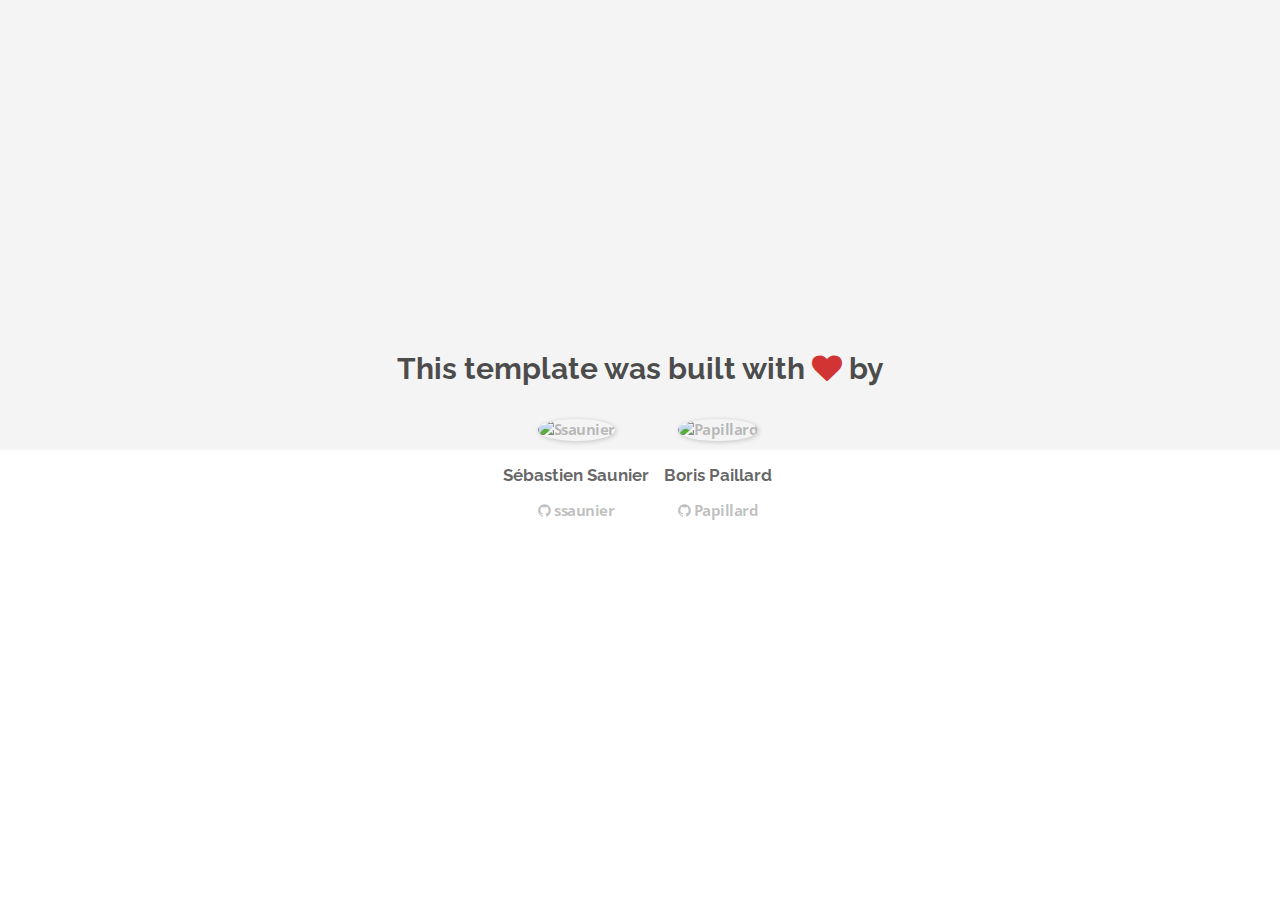
==== about.html @ 8cefeb50 "Automated commit at 2017-07-31 08:41:54 UTC by middleman-deploy 2.0.0-alpha" ====
<!doctype html>
<html>
  <head>
    <meta charset="utf-8">
    <meta http-equiv="x-ua-compatible" content="ie=edge">
    <meta name="viewport"
          content="width=device-width, initial-scale=1, shrink-to-fit=no">
    <!-- Use the title from a page's frontmatter if it has one -->
    <title>Le Wagon - Middleman - About</title>
    <link href="stylesheets/application-3c48b980.css" rel="stylesheet" />
    <script src="javascripts/application-93de88c9.js"></script>
    <link href="images/favicon-f15af148.png" rel="icon" type="image/png" />
  </head>
  <body>
    <div id="about">
  <div class="about-content">
    <h1>This template was built with <i class="fa fa-heart"></i> by</h1>
    <ul class="list-inline">
        <li>
<a href="https://kitt.lewagon.com/alumni/ssaunier" target="_blank">            <img src="https://kitt.lewagon.com/placeholder/users/ssaunier" class="img-circle" alt="Ssaunier" />
</a>          <h2>Sébastien Saunier</h2>
          <p>
<a href="https://github.com/ssaunier" target="_blank">              <i class="fa fa-github"></i> ssaunier
</a>          </p>
        </li>
        <li>
<a href="https://kitt.lewagon.com/alumni/Papillard" target="_blank">            <img src="https://kitt.lewagon.com/placeholder/users/Papillard" class="img-circle" alt="Papillard" />
</a>          <h2>Boris Paillard</h2>
          <p>
<a href="https://github.com/Papillard" target="_blank">              <i class="fa fa-github"></i> Papillard
</a>          </p>
        </li>
    </ul>
  </div>
</div>

  </body>
</html>
---- stylesheets/application-3c48b980.css ----
@import url("https://fonts.googleapis.com/css?family=Open+Sans:400,300,700|Raleway:400,100,300,700,500");/*!
 * Bootstrap v3.3.7 (http://getbootstrap.com)
 * Copyright 2011-2016 Twitter, Inc.
 * Licensed under MIT (https://github.com/twbs/bootstrap/blob/master/LICENSE)
 *//*! normalize.css v3.0.3 | MIT License | github.com/necolas/normalize.css */html{font-family:sans-serif;-ms-text-size-adjust:100%;-webkit-text-size-adjust:100%}body{margin:0}article,aside,details,figcaption,figure,footer,header,hgroup,main,menu,nav,section,summary{display:block}audio,canvas,progress,video{display:inline-block;vertical-align:baseline}audio:not([controls]){display:none;height:0}[hidden],template{display:none}a{background-color:transparent}a:active,a:hover{outline:0}abbr[title]{border-bottom:1px dotted}b,strong{font-weight:bold}dfn{font-style:italic}h1{font-size:2em;margin:0.67em 0}mark{background:#ff0;color:#000}small{font-size:80%}sub,sup{font-size:75%;line-height:0;position:relative;vertical-align:baseline}sup{top:-0.5em}sub{bottom:-0.25em}img{border:0}svg:not(:root){overflow:hidden}figure{margin:1em 40px}hr{-webkit-box-sizing:content-box;box-sizing:content-box;height:0}pre{overflow:auto}code,kbd,pre,samp{font-family:monospace, monospace;font-size:1em}button,input,optgroup,select,textarea{color:inherit;font:inherit;margin:0}button{overflow:visible}button,select{text-transform:none}button,html input[type="button"],input[type="reset"],input[type="submit"]{-webkit-appearance:button;cursor:pointer}button[disabled],html input[disabled]{cursor:default}button::-moz-focus-inner,input::-moz-focus-inner{border:0;padding:0}input{line-height:normal}input[type="checkbox"],input[type="radio"]{-webkit-box-sizing:border-box;box-sizing:border-box;padding:0}input[type="number"]::-webkit-inner-spin-button,input[type="number"]::-webkit-outer-spin-button{height:auto}input[type="search"]{-webkit-appearance:textfield;-webkit-box-sizing:content-box;box-sizing:content-box}input[type="search"]::-webkit-search-cancel-button,input[type="search"]::-webkit-search-decoration{-webkit-appearance:none}fieldset{border:1px solid #c0c0c0;margin:0 2px;padding:0.35em 0.625em 0.75em}legend{border:0;padding:0}textarea{overflow:auto}optgroup{font-weight:bold}table{border-collapse:collapse;border-spacing:0}td,th{padding:0}/*! Source: https://github.com/h5bp/html5-boilerplate/blob/master/src/css/main.css */@media print{*,*:before,*:after{background:transparent !important;color:#000 !important;-webkit-box-shadow:none !important;box-shadow:none !important;text-shadow:none !important}a,a:visited{text-decoration:underline}a[href]:after{content:" (" attr(href) ")"}abbr[title]:after{content:" (" attr(title) ")"}a[href^="#"]:after,a[href^="javascript:"]:after{content:""}pre,blockquote{border:1px solid #999;page-break-inside:avoid}thead{display:table-header-group}tr,img{page-break-inside:avoid}img{max-width:100% !important}p,h2,h3{orphans:3;widows:3}h2,h3{page-break-after:avoid}.navbar{display:none}.btn>.caret,.dropup>.btn>.caret{border-top-color:#000 !important}.label{border:1px solid #000}.table{border-collapse:collapse !important}.table td,.table th{background-color:#fff !important}.table-bordered th,.table-bordered td{border:1px solid #ddd !important}}@font-face{font-family:'Glyphicons Halflings';src:url("../assets/bootstrap/glyphicons-halflings-regular-86b6f62b.eot");src:url("../assets/bootstrap/glyphicons-halflings-regular-86b6f62b.eot?#iefix") format("embedded-opentype"),url("../assets/bootstrap/glyphicons-halflings-regular-ca35b697.woff2") format("woff2"),url("../assets/bootstrap/glyphicons-halflings-regular-278e49a8.woff") format("woff"),url("../assets/bootstrap/glyphicons-halflings-regular-44bc1850.ttf") format("truetype"),url("../assets/bootstrap/glyphicons-halflings-regular-de51a849.svg#glyphicons_halflingsregular") format("svg")}.glyphicon{position:relative;top:1px;display:inline-block;font-family:'Glyphicons Halflings';font-style:normal;font-weight:normal;line-height:1;-webkit-font-smoothing:antialiased;-moz-osx-font-smoothing:grayscale}.glyphicon-asterisk:before{content:"\002a"}.glyphicon-plus:before{content:"\002b"}.glyphicon-euro:before,.glyphicon-eur:before{content:"\20ac"}.glyphicon-minus:before{content:"\2212"}.glyphicon-cloud:before{content:"\2601"}.glyphicon-envelope:before{content:"\2709"}.glyphicon-pencil:before{content:"\270f"}.glyphicon-glass:before{content:"\e001"}.glyphicon-music:before{content:"\e002"}.glyphicon-search:before{content:"\e003"}.glyphicon-heart:before{content:"\e005"}.glyphicon-star:before{content:"\e006"}.glyphicon-star-empty:before{content:"\e007"}.glyphicon-user:before{content:"\e008"}.glyphicon-film:before{content:"\e009"}.glyphicon-th-large:before{content:"\e010"}.glyphicon-th:before{content:"\e011"}.glyphicon-th-list:before{content:"\e012"}.glyphicon-ok:before{content:"\e013"}.glyphicon-remove:before{content:"\e014"}.glyphicon-zoom-in:before{content:"\e015"}.glyphicon-zoom-out:before{content:"\e016"}.glyphicon-off:before{content:"\e017"}.glyphicon-signal:before{content:"\e018"}.glyphicon-cog:before{content:"\e019"}.glyphicon-trash:before{content:"\e020"}.glyphicon-home:before{content:"\e021"}.glyphicon-file:before{content:"\e022"}.glyphicon-time:before{content:"\e023"}.glyphicon-road:before{content:"\e024"}.glyphicon-download-alt:before{content:"\e025"}.glyphicon-download:before{content:"\e026"}.glyphicon-upload:before{content:"\e027"}.glyphicon-inbox:before{content:"\e028"}.glyphicon-play-circle:before{content:"\e029"}.glyphicon-repeat:before{content:"\e030"}.glyphicon-refresh:before{content:"\e031"}.glyphicon-list-alt:before{content:"\e032"}.glyphicon-lock:before{content:"\e033"}.glyphicon-flag:before{content:"\e034"}.glyphicon-headphones:before{content:"\e035"}.glyphicon-volume-off:before{content:"\e036"}.glyphicon-volume-down:before{content:"\e037"}.glyphicon-volume-up:before{content:"\e038"}.glyphicon-qrcode:before{content:"\e039"}.glyphicon-barcode:before{content:"\e040"}.glyphicon-tag:before{content:"\e041"}.glyphicon-tags:before{content:"\e042"}.glyphicon-book:before{content:"\e043"}.glyphicon-bookmark:before{content:"\e044"}.glyphicon-print:before{content:"\e045"}.glyphicon-camera:before{content:"\e046"}.glyphicon-font:before{content:"\e047"}.glyphicon-bold:before{content:"\e048"}.glyphicon-italic:before{content:"\e049"}.glyphicon-text-height:before{content:"\e050"}.glyphicon-text-width:before{content:"\e051"}.glyphicon-align-left:before{content:"\e052"}.glyphicon-align-center:before{content:"\e053"}.glyphicon-align-right:before{content:"\e054"}.glyphicon-align-justify:before{content:"\e055"}.glyphicon-list:before{content:"\e056"}.glyphicon-indent-left:before{content:"\e057"}.glyphicon-indent-right:before{content:"\e058"}.glyphicon-facetime-video:before{content:"\e059"}.glyphicon-picture:before{content:"\e060"}.glyphicon-map-marker:before{content:"\e062"}.glyphicon-adjust:before{content:"\e063"}.glyphicon-tint:before{content:"\e064"}.glyphicon-edit:before{content:"\e065"}.glyphicon-share:before{content:"\e066"}.glyphicon-check:before{content:"\e067"}.glyphicon-move:before{content:"\e068"}.glyphicon-step-backward:before{content:"\e069"}.glyphicon-fast-backward:before{content:"\e070"}.glyphicon-backward:before{content:"\e071"}.glyphicon-play:before{content:"\e072"}.glyphicon-pause:before{content:"\e073"}.glyphicon-stop:before{content:"\e074"}.glyphicon-forward:before{content:"\e075"}.glyphicon-fast-forward:before{content:"\e076"}.glyphicon-step-forward:before{content:"\e077"}.glyphicon-eject:before{content:"\e078"}.glyphicon-chevron-left:before{content:"\e079"}.glyphicon-chevron-right:before{content:"\e080"}.glyphicon-plus-sign:before{content:"\e081"}.glyphicon-minus-sign:before{content:"\e082"}.glyphicon-remove-sign:before{content:"\e083"}.glyphicon-ok-sign:before{content:"\e084"}.glyphicon-question-sign:before{content:"\e085"}.glyphicon-info-sign:before{content:"\e086"}.glyphicon-screenshot:before{content:"\e087"}.glyphicon-remove-circle:before{content:"\e088"}.glyphicon-ok-circle:before{content:"\e089"}.glyphicon-ban-circle:before{content:"\e090"}.glyphicon-arrow-left:before{content:"\e091"}.glyphicon-arrow-right:before{content:"\e092"}.glyphicon-arrow-up:before{content:"\e093"}.glyphicon-arrow-down:before{content:"\e094"}.glyphicon-share-alt:before{content:"\e095"}.glyphicon-resize-full:before{content:"\e096"}.glyphicon-resize-small:before{content:"\e097"}.glyphicon-exclamation-sign:before{content:"\e101"}.glyphicon-gift:before{content:"\e102"}.glyphicon-leaf:before{content:"\e103"}.glyphicon-fire:before{content:"\e104"}.glyphicon-eye-open:before{content:"\e105"}.glyphicon-eye-close:before{content:"\e106"}.glyphicon-warning-sign:before{content:"\e107"}.glyphicon-plane:before{content:"\e108"}.glyphicon-calendar:before{content:"\e109"}.glyphicon-random:before{content:"\e110"}.glyphicon-comment:before{content:"\e111"}.glyphicon-magnet:before{content:"\e112"}.glyphicon-chevron-up:before{content:"\e113"}.glyphicon-chevron-down:before{content:"\e114"}.glyphicon-retweet:before{content:"\e115"}.glyphicon-shopping-cart:before{content:"\e116"}.glyphicon-folder-close:before{content:"\e117"}.glyphicon-folder-open:before{content:"\e118"}.glyphicon-resize-vertical:before{content:"\e119"}.glyphicon-resize-horizontal:before{content:"\e120"}.glyphicon-hdd:before{content:"\e121"}.glyphicon-bullhorn:before{content:"\e122"}.glyphicon-bell:before{content:"\e123"}.glyphicon-certificate:before{content:"\e124"}.glyphicon-thumbs-up:before{content:"\e125"}.glyphicon-thumbs-down:before{content:"\e126"}.glyphicon-hand-right:before{content:"\e127"}.glyphicon-hand-left:before{content:"\e128"}.glyphicon-hand-up:before{content:"\e129"}.glyphicon-hand-down:before{content:"\e130"}.glyphicon-circle-arrow-right:before{content:"\e131"}.glyphicon-circle-arrow-left:before{content:"\e132"}.glyphicon-circle-arrow-up:before{content:"\e133"}.glyphicon-circle-arrow-down:before{content:"\e134"}.glyphicon-globe:before{content:"\e135"}.glyphicon-wrench:before{content:"\e136"}.glyphicon-tasks:before{content:"\e137"}.glyphicon-filter:before{content:"\e138"}.glyphicon-briefcase:before{content:"\e139"}.glyphicon-fullscreen:before{content:"\e140"}.glyphicon-dashboard:before{content:"\e141"}.glyphicon-paperclip:before{content:"\e142"}.glyphicon-heart-empty:before{content:"\e143"}.glyphicon-link:before{content:"\e144"}.glyphicon-phone:before{content:"\e145"}.glyphicon-pushpin:before{content:"\e146"}.glyphicon-usd:before{content:"\e148"}.glyphicon-gbp:before{content:"\e149"}.glyphicon-sort:before{content:"\e150"}.glyphicon-sort-by-alphabet:before{content:"\e151"}.glyphicon-sort-by-alphabet-alt:before{content:"\e152"}.glyphicon-sort-by-order:before{content:"\e153"}.glyphicon-sort-by-order-alt:before{content:"\e154"}.glyphicon-sort-by-attributes:before{content:"\e155"}.glyphicon-sort-by-attributes-alt:before{content:"\e156"}.glyphicon-unchecked:before{content:"\e157"}.glyphicon-expand:before{content:"\e158"}.glyphicon-collapse-down:before{content:"\e159"}.glyphicon-collapse-up:before{content:"\e160"}.glyphicon-log-in:before{content:"\e161"}.glyphicon-flash:before{content:"\e162"}.glyphicon-log-out:before{content:"\e163"}.glyphicon-new-window:before{content:"\e164"}.glyphicon-record:before{content:"\e165"}.glyphicon-save:before{content:"\e166"}.glyphicon-open:before{content:"\e167"}.glyphicon-saved:before{content:"\e168"}.glyphicon-import:before{content:"\e169"}.glyphicon-export:before{content:"\e170"}.glyphicon-send:before{content:"\e171"}.glyphicon-floppy-disk:before{content:"\e172"}.glyphicon-floppy-saved:before{content:"\e173"}.glyphicon-floppy-remove:before{content:"\e174"}.glyphicon-floppy-save:before{content:"\e175"}.glyphicon-floppy-open:before{content:"\e176"}.glyphicon-credit-card:before{content:"\e177"}.glyphicon-transfer:before{content:"\e178"}.glyphicon-cutlery:before{content:"\e179"}.glyphicon-header:before{content:"\e180"}.glyphicon-compressed:before{content:"\e181"}.glyphicon-earphone:before{content:"\e182"}.glyphicon-phone-alt:before{content:"\e183"}.glyphicon-tower:before{content:"\e184"}.glyphicon-stats:before{content:"\e185"}.glyphicon-sd-video:before{content:"\e186"}.glyphicon-hd-video:before{content:"\e187"}.glyphicon-subtitles:before{content:"\e188"}.glyphicon-sound-stereo:before{content:"\e189"}.glyphicon-sound-dolby:before{content:"\e190"}.glyphicon-sound-5-1:before{content:"\e191"}.glyphicon-sound-6-1:before{content:"\e192"}.glyphicon-sound-7-1:before{content:"\e193"}.glyphicon-copyright-mark:before{content:"\e194"}.glyphicon-registration-mark:before{content:"\e195"}.glyphicon-cloud-download:before{content:"\e197"}.glyphicon-cloud-upload:before{content:"\e198"}.glyphicon-tree-conifer:before{content:"\e199"}.glyphicon-tree-deciduous:before{content:"\e200"}.glyphicon-cd:before{content:"\e201"}.glyphicon-save-file:before{content:"\e202"}.glyphicon-open-file:before{content:"\e203"}.glyphicon-level-up:before{content:"\e204"}.glyphicon-copy:before{content:"\e205"}.glyphicon-paste:before{content:"\e206"}.glyphicon-alert:before{content:"\e209"}.glyphicon-equalizer:before{content:"\e210"}.glyphicon-king:before{content:"\e211"}.glyphicon-queen:before{content:"\e212"}.glyphicon-pawn:before{content:"\e213"}.glyphicon-bishop:before{content:"\e214"}.glyphicon-knight:before{content:"\e215"}.glyphicon-baby-formula:before{content:"\e216"}.glyphicon-tent:before{content:"\26fa"}.glyphicon-blackboard:before{content:"\e218"}.glyphicon-bed:before{content:"\e219"}.glyphicon-apple:before{content:"\f8ff"}.glyphicon-erase:before{content:"\e221"}.glyphicon-hourglass:before{content:"\231b"}.glyphicon-lamp:before{content:"\e223"}.glyphicon-duplicate:before{content:"\e224"}.glyphicon-piggy-bank:before{content:"\e225"}.glyphicon-scissors:before{content:"\e226"}.glyphicon-bitcoin:before{content:"\e227"}.glyphicon-btc:before{content:"\e227"}.glyphicon-xbt:before{content:"\e227"}.glyphicon-yen:before{content:"\00a5"}.glyphicon-jpy:before{content:"\00a5"}.glyphicon-ruble:before{content:"\20bd"}.glyphicon-rub:before{content:"\20bd"}.glyphicon-scale:before{content:"\e230"}.glyphicon-ice-lolly:before{content:"\e231"}.glyphicon-ice-lolly-tasted:before{content:"\e232"}.glyphicon-education:before{content:"\e233"}.glyphicon-option-horizontal:before{content:"\e234"}.glyphicon-option-vertical:before{content:"\e235"}.glyphicon-menu-hamburger:before{content:"\e236"}.glyphicon-modal-window:before{content:"\e237"}.glyphicon-oil:before{content:"\e238"}.glyphicon-grain:before{content:"\e239"}.glyphicon-sunglasses:before{content:"\e240"}.glyphicon-text-size:before{content:"\e241"}.glyphicon-text-color:before{content:"\e242"}.glyphicon-text-background:before{content:"\e243"}.glyphicon-object-align-top:before{content:"\e244"}.glyphicon-object-align-bottom:before{content:"\e245"}.glyphicon-object-align-horizontal:before{content:"\e246"}.glyphicon-object-align-left:before{content:"\e247"}.glyphicon-object-align-vertical:before{content:"\e248"}.glyphicon-object-align-right:before{content:"\e249"}.glyphicon-triangle-right:before{content:"\e250"}.glyphicon-triangle-left:before{content:"\e251"}.glyphicon-triangle-bottom:before{content:"\e252"}.glyphicon-triangle-top:before{content:"\e253"}.glyphicon-console:before{content:"\e254"}.glyphicon-superscript:before{content:"\e255"}.glyphicon-subscript:before{content:"\e256"}.glyphicon-menu-left:before{content:"\e257"}.glyphicon-menu-right:before{content:"\e258"}.glyphicon-menu-down:before{content:"\e259"}.glyphicon-menu-up:before{content:"\e260"}*{-webkit-box-sizing:border-box;box-sizing:border-box}*:before,*:after{-webkit-box-sizing:border-box;box-sizing:border-box}html{font-size:10px;-webkit-tap-highlight-color:transparent}body{font-family:"Open Sans", "Helvetica", "sans-serif";font-size:18px;line-height:1.42857143;color:#333333;background-color:#F4F4F4}input,button,select,textarea{font-family:inherit;font-size:inherit;line-height:inherit}a{color:#469AE0;text-decoration:none}a:hover,a:focus{color:#1f74ba;text-decoration:underline}a:focus{outline:5px auto -webkit-focus-ring-color;outline-offset:-2px}figure{margin:0}img{vertical-align:middle}.img-responsive{display:block;max-width:100%;height:auto}.img-rounded{border-radius:2px}.img-thumbnail{padding:4px;line-height:1.42857143;background-color:#F4F4F4;border:1px solid #ddd;border-radius:2px;-webkit-transition:all 0.2s ease-in-out;transition:all 0.2s ease-in-out;display:inline-block;max-width:100%;height:auto}.img-circle{border-radius:50%}hr{margin-top:25px;margin-bottom:25px;border:0;border-top:1px solid #eeeeee}.sr-only{position:absolute;width:1px;height:1px;margin:-1px;padding:0;overflow:hidden;clip:rect(0, 0, 0, 0);border:0}.sr-only-focusable:active,.sr-only-focusable:focus{position:static;width:auto;height:auto;margin:0;overflow:visible;clip:auto}[role="button"]{cursor:pointer}h1,h2,h3,h4,h5,h6,.h1,.h2,.h3,.h4,.h5,.h6{font-family:"Raleway", "Helvetica", "sans-serif";font-weight:500;line-height:1.1;color:inherit}h1 small,h1 .small,h2 small,h2 .small,h3 small,h3 .small,h4 small,h4 .small,h5 small,h5 .small,h6 small,h6 .small,.h1 small,.h1 .small,.h2 small,.h2 .small,.h3 small,.h3 .small,.h4 small,.h4 .small,.h5 small,.h5 .small,.h6 small,.h6 .small{font-weight:normal;line-height:1;color:#777777}h1,.h1,h2,.h2,h3,.h3{margin-top:25px;margin-bottom:12.5px}h1 small,h1 .small,.h1 small,.h1 .small,h2 small,h2 .small,.h2 small,.h2 .small,h3 small,h3 .small,.h3 small,.h3 .small{font-size:65%}h4,.h4,h5,.h5,h6,.h6{margin-top:12.5px;margin-bottom:12.5px}h4 small,h4 .small,.h4 small,.h4 .small,h5 small,h5 .small,.h5 small,.h5 .small,h6 small,h6 .small,.h6 small,.h6 .small{font-size:75%}h1,.h1{font-size:46px}h2,.h2{font-size:38px}h3,.h3{font-size:31px}h4,.h4{font-size:23px}h5,.h5{font-size:18px}h6,.h6{font-size:16px}p{margin:0 0 12.5px}.lead{margin-bottom:25px;font-size:20px;font-weight:300;line-height:1.4}@media (min-width: 768px){.lead{font-size:27px}}small,.small{font-size:88%}mark,.mark{background-color:#fcf8e3;padding:.2em}.text-left{text-align:left}.text-right{text-align:right}.text-center{text-align:center}.text-justify{text-align:justify}.text-nowrap{white-space:nowrap}.text-lowercase{text-transform:lowercase}.text-uppercase,.initialism{text-transform:uppercase}.text-capitalize{text-transform:capitalize}.text-muted{color:#777777}.text-primary{color:#469AE0}a.text-primary:hover,a.text-primary:focus{color:#2381d0}.text-success{color:#3c763d}a.text-success:hover,a.text-success:focus{color:#2b542c}.text-info{color:#31708f}a.text-info:hover,a.text-info:focus{color:#245269}.text-warning{color:#8a6d3b}a.text-warning:hover,a.text-warning:focus{color:#66512c}.text-danger{color:#a94442}a.text-danger:hover,a.text-danger:focus{color:#843534}.bg-primary{color:#fff}.bg-primary{background-color:#469AE0}a.bg-primary:hover,a.bg-primary:focus{background-color:#2381d0}.bg-success{background-color:#dff0d8}a.bg-success:hover,a.bg-success:focus{background-color:#c1e2b3}.bg-info{background-color:#d9edf7}a.bg-info:hover,a.bg-info:focus{background-color:#afd9ee}.bg-warning{background-color:#fcf8e3}a.bg-warning:hover,a.bg-warning:focus{background-color:#f7ecb5}.bg-danger{background-color:#f2dede}a.bg-danger:hover,a.bg-danger:focus{background-color:#e4b9b9}.page-header{padding-bottom:11.5px;margin:50px 0 25px;border-bottom:1px solid #eeeeee}ul,ol{margin-top:0;margin-bottom:12.5px}ul ul,ul ol,ol ul,ol ol{margin-bottom:0}.list-unstyled{padding-left:0;list-style:none}.list-inline{padding-left:0;list-style:none;margin-left:-5px}.list-inline>li{display:inline-block;padding-left:5px;padding-right:5px}dl{margin-top:0;margin-bottom:25px}dt,dd{line-height:1.42857143}dt{font-weight:bold}dd{margin-left:0}.dl-horizontal dd:before,.dl-horizontal dd:after{content:" ";display:table}.dl-horizontal dd:after{clear:both}@media (min-width: 768px){.dl-horizontal dt{float:left;width:160px;clear:left;text-align:right;overflow:hidden;text-overflow:ellipsis;white-space:nowrap}.dl-horizontal dd{margin-left:180px}}abbr[title],abbr[data-original-title]{cursor:help;border-bottom:1px dotted #777777}.initialism{font-size:90%}blockquote{padding:12.5px 25px;margin:0 0 25px;font-size:22.5px;border-left:5px solid #eeeeee}blockquote p:last-child,blockquote ul:last-child,blockquote ol:last-child{margin-bottom:0}blockquote footer,blockquote small,blockquote .small{display:block;font-size:80%;line-height:1.42857143;color:#777777}blockquote footer:before,blockquote small:before,blockquote .small:before{content:'\2014 \00A0'}.blockquote-reverse,blockquote.pull-right{padding-right:15px;padding-left:0;border-right:5px solid #eeeeee;border-left:0;text-align:right}.blockquote-reverse footer:before,.blockquote-reverse small:before,.blockquote-reverse .small:before,blockquote.pull-right footer:before,blockquote.pull-right small:before,blockquote.pull-right .small:before{content:''}.blockquote-reverse footer:after,.blockquote-reverse small:after,.blockquote-reverse .small:after,blockquote.pull-right footer:after,blockquote.pull-right small:after,blockquote.pull-right .small:after{content:'\00A0 \2014'}address{margin-bottom:25px;font-style:normal;line-height:1.42857143}code,kbd,pre,samp{font-family:Menlo, Monaco, Consolas, "Courier New", monospace}code{padding:2px 4px;font-size:90%;color:#c7254e;background-color:#f9f2f4;border-radius:2px}kbd{padding:2px 4px;font-size:90%;color:#fff;background-color:#333;border-radius:2px;-webkit-box-shadow:inset 0 -1px 0 rgba(0,0,0,0.25);box-shadow:inset 0 -1px 0 rgba(0,0,0,0.25)}kbd kbd{padding:0;font-size:100%;font-weight:bold;-webkit-box-shadow:none;box-shadow:none}pre{display:block;padding:12px;margin:0 0 12.5px;font-size:17px;line-height:1.42857143;word-break:break-all;word-wrap:break-word;color:#333333;background-color:#f5f5f5;border:1px solid #ccc;border-radius:2px}pre code{padding:0;font-size:inherit;color:inherit;white-space:pre-wrap;background-color:transparent;border-radius:0}.pre-scrollable{max-height:340px;overflow-y:scroll}.container{margin-right:auto;margin-left:auto;padding-left:15px;padding-right:15px}.container:before,.container:after{content:" ";display:table}.container:after{clear:both}@media (min-width: 768px){.container{width:750px}}@media (min-width: 992px){.container{width:970px}}@media (min-width: 1200px){.container{width:1170px}}.container-fluid{margin-right:auto;margin-left:auto;padding-left:15px;padding-right:15px}.container-fluid:before,.container-fluid:after{content:" ";display:table}.container-fluid:after{clear:both}.row{margin-left:-15px;margin-right:-15px}.row:before,.row:after{content:" ";display:table}.row:after{clear:both}.col-xs-1,.col-sm-1,.col-md-1,.col-lg-1,.col-xs-2,.col-sm-2,.col-md-2,.col-lg-2,.col-xs-3,.col-sm-3,.col-md-3,.col-lg-3,.col-xs-4,.col-sm-4,.col-md-4,.col-lg-4,.col-xs-5,.col-sm-5,.col-md-5,.col-lg-5,.col-xs-6,.col-sm-6,.col-md-6,.col-lg-6,.col-xs-7,.col-sm-7,.col-md-7,.col-lg-7,.col-xs-8,.col-sm-8,.col-md-8,.col-lg-8,.col-xs-9,.col-sm-9,.col-md-9,.col-lg-9,.col-xs-10,.col-sm-10,.col-md-10,.col-lg-10,.col-xs-11,.col-sm-11,.col-md-11,.col-lg-11,.col-xs-12,.col-sm-12,.col-md-12,.col-lg-12{position:relative;min-height:1px;padding-left:15px;padding-right:15px}.col-xs-1,.col-xs-2,.col-xs-3,.col-xs-4,.col-xs-5,.col-xs-6,.col-xs-7,.col-xs-8,.col-xs-9,.col-xs-10,.col-xs-11,.col-xs-12{float:left}.col-xs-1{width:8.33333333%}.col-xs-2{width:16.66666667%}.col-xs-3{width:25%}.col-xs-4{width:33.33333333%}.col-xs-5{width:41.66666667%}.col-xs-6{width:50%}.col-xs-7{width:58.33333333%}.col-xs-8{width:66.66666667%}.col-xs-9{width:75%}.col-xs-10{width:83.33333333%}.col-xs-11{width:91.66666667%}.col-xs-12{width:100%}.col-xs-pull-0{right:auto}.col-xs-pull-1{right:8.33333333%}.col-xs-pull-2{right:16.66666667%}.col-xs-pull-3{right:25%}.col-xs-pull-4{right:33.33333333%}.col-xs-pull-5{right:41.66666667%}.col-xs-pull-6{right:50%}.col-xs-pull-7{right:58.33333333%}.col-xs-pull-8{right:66.66666667%}.col-xs-pull-9{right:75%}.col-xs-pull-10{right:83.33333333%}.col-xs-pull-11{right:91.66666667%}.col-xs-pull-12{right:100%}.col-xs-push-0{left:auto}.col-xs-push-1{left:8.33333333%}.col-xs-push-2{left:16.66666667%}.col-xs-push-3{left:25%}.col-xs-push-4{left:33.33333333%}.col-xs-push-5{left:41.66666667%}.col-xs-push-6{left:50%}.col-xs-push-7{left:58.33333333%}.col-xs-push-8{left:66.66666667%}.col-xs-push-9{left:75%}.col-xs-push-10{left:83.33333333%}.col-xs-push-11{left:91.66666667%}.col-xs-push-12{left:100%}.col-xs-offset-0{margin-left:0%}.col-xs-offset-1{margin-left:8.33333333%}.col-xs-offset-2{margin-left:16.66666667%}.col-xs-offset-3{margin-left:25%}.col-xs-offset-4{margin-left:33.33333333%}.col-xs-offset-5{margin-left:41.66666667%}.col-xs-offset-6{margin-left:50%}.col-xs-offset-7{margin-left:58.33333333%}.col-xs-offset-8{margin-left:66.66666667%}.col-xs-offset-9{margin-left:75%}.col-xs-offset-10{margin-left:83.33333333%}.col-xs-offset-11{margin-left:91.66666667%}.col-xs-offset-12{margin-left:100%}@media (min-width: 768px){.col-sm-1,.col-sm-2,.col-sm-3,.col-sm-4,.col-sm-5,.col-sm-6,.col-sm-7,.col-sm-8,.col-sm-9,.col-sm-10,.col-sm-11,.col-sm-12{float:left}.col-sm-1{width:8.33333333%}.col-sm-2{width:16.66666667%}.col-sm-3{width:25%}.col-sm-4{width:33.33333333%}.col-sm-5{width:41.66666667%}.col-sm-6{width:50%}.col-sm-7{width:58.33333333%}.col-sm-8{width:66.66666667%}.col-sm-9{width:75%}.col-sm-10{width:83.33333333%}.col-sm-11{width:91.66666667%}.col-sm-12{width:100%}.col-sm-pull-0{right:auto}.col-sm-pull-1{right:8.33333333%}.col-sm-pull-2{right:16.66666667%}.col-sm-pull-3{right:25%}.col-sm-pull-4{right:33.33333333%}.col-sm-pull-5{right:41.66666667%}.col-sm-pull-6{right:50%}.col-sm-pull-7{right:58.33333333%}.col-sm-pull-8{right:66.66666667%}.col-sm-pull-9{right:75%}.col-sm-pull-10{right:83.33333333%}.col-sm-pull-11{right:91.66666667%}.col-sm-pull-12{right:100%}.col-sm-push-0{left:auto}.col-sm-push-1{left:8.33333333%}.col-sm-push-2{left:16.66666667%}.col-sm-push-3{left:25%}.col-sm-push-4{left:33.33333333%}.col-sm-push-5{left:41.66666667%}.col-sm-push-6{left:50%}.col-sm-push-7{left:58.33333333%}.col-sm-push-8{left:66.66666667%}.col-sm-push-9{left:75%}.col-sm-push-10{left:83.33333333%}.col-sm-push-11{left:91.66666667%}.col-sm-push-12{left:100%}.col-sm-offset-0{margin-left:0%}.col-sm-offset-1{margin-left:8.33333333%}.col-sm-offset-2{margin-left:16.66666667%}.col-sm-offset-3{margin-left:25%}.col-sm-offset-4{margin-left:33.33333333%}.col-sm-offset-5{margin-left:41.66666667%}.col-sm-offset-6{margin-left:50%}.col-sm-offset-7{margin-left:58.33333333%}.col-sm-offset-8{margin-left:66.66666667%}.col-sm-offset-9{margin-left:75%}.col-sm-offset-10{margin-left:83.33333333%}.col-sm-offset-11{margin-left:91.66666667%}.col-sm-offset-12{margin-left:100%}}@media (min-width: 992px){.col-md-1,.col-md-2,.col-md-3,.col-md-4,.col-md-5,.col-md-6,.col-md-7,.col-md-8,.col-md-9,.col-md-10,.col-md-11,.col-md-12{float:left}.col-md-1{width:8.33333333%}.col-md-2{width:16.66666667%}.col-md-3{width:25%}.col-md-4{width:33.33333333%}.col-md-5{width:41.66666667%}.col-md-6{width:50%}.col-md-7{width:58.33333333%}.col-md-8{width:66.66666667%}.col-md-9{width:75%}.col-md-10{width:83.33333333%}.col-md-11{width:91.66666667%}.col-md-12{width:100%}.col-md-pull-0{right:auto}.col-md-pull-1{right:8.33333333%}.col-md-pull-2{right:16.66666667%}.col-md-pull-3{right:25%}.col-md-pull-4{right:33.33333333%}.col-md-pull-5{right:41.66666667%}.col-md-pull-6{right:50%}.col-md-pull-7{right:58.33333333%}.col-md-pull-8{right:66.66666667%}.col-md-pull-9{right:75%}.col-md-pull-10{right:83.33333333%}.col-md-pull-11{right:91.66666667%}.col-md-pull-12{right:100%}.col-md-push-0{left:auto}.col-md-push-1{left:8.33333333%}.col-md-push-2{left:16.66666667%}.col-md-push-3{left:25%}.col-md-push-4{left:33.33333333%}.col-md-push-5{left:41.66666667%}.col-md-push-6{left:50%}.col-md-push-7{left:58.33333333%}.col-md-push-8{left:66.66666667%}.col-md-push-9{left:75%}.col-md-push-10{left:83.33333333%}.col-md-push-11{left:91.66666667%}.col-md-push-12{left:100%}.col-md-offset-0{margin-left:0%}.col-md-offset-1{margin-left:8.33333333%}.col-md-offset-2{margin-left:16.66666667%}.col-md-offset-3{margin-left:25%}.col-md-offset-4{margin-left:33.33333333%}.col-md-offset-5{margin-left:41.66666667%}.col-md-offset-6{margin-left:50%}.col-md-offset-7{margin-left:58.33333333%}.col-md-offset-8{margin-left:66.66666667%}.col-md-offset-9{margin-left:75%}.col-md-offset-10{margin-left:83.33333333%}.col-md-offset-11{margin-left:91.66666667%}.col-md-offset-12{margin-left:100%}}@media (min-width: 1200px){.col-lg-1,.col-lg-2,.col-lg-3,.col-lg-4,.col-lg-5,.col-lg-6,.col-lg-7,.col-lg-8,.col-lg-9,.col-lg-10,.col-lg-11,.col-lg-12{float:left}.col-lg-1{width:8.33333333%}.col-lg-2{width:16.66666667%}.col-lg-3{width:25%}.col-lg-4{width:33.33333333%}.col-lg-5{width:41.66666667%}.col-lg-6{width:50%}.col-lg-7{width:58.33333333%}.col-lg-8{width:66.66666667%}.col-lg-9{width:75%}.col-lg-10{width:83.33333333%}.col-lg-11{width:91.66666667%}.col-lg-12{width:100%}.col-lg-pull-0{right:auto}.col-lg-pull-1{right:8.33333333%}.col-lg-pull-2{right:16.66666667%}.col-lg-pull-3{right:25%}.col-lg-pull-4{right:33.33333333%}.col-lg-pull-5{right:41.66666667%}.col-lg-pull-6{right:50%}.col-lg-pull-7{right:58.33333333%}.col-lg-pull-8{right:66.66666667%}.col-lg-pull-9{right:75%}.col-lg-pull-10{right:83.33333333%}.col-lg-pull-11{right:91.66666667%}.col-lg-pull-12{right:100%}.col-lg-push-0{left:auto}.col-lg-push-1{left:8.33333333%}.col-lg-push-2{left:16.66666667%}.col-lg-push-3{left:25%}.col-lg-push-4{left:33.33333333%}.col-lg-push-5{left:41.66666667%}.col-lg-push-6{left:50%}.col-lg-push-7{left:58.33333333%}.col-lg-push-8{left:66.66666667%}.col-lg-push-9{left:75%}.col-lg-push-10{left:83.33333333%}.col-lg-push-11{left:91.66666667%}.col-lg-push-12{left:100%}.col-lg-offset-0{margin-left:0%}.col-lg-offset-1{margin-left:8.33333333%}.col-lg-offset-2{margin-left:16.66666667%}.col-lg-offset-3{margin-left:25%}.col-lg-offset-4{margin-left:33.33333333%}.col-lg-offset-5{margin-left:41.66666667%}.col-lg-offset-6{margin-left:50%}.col-lg-offset-7{margin-left:58.33333333%}.col-lg-offset-8{margin-left:66.66666667%}.col-lg-offset-9{margin-left:75%}.col-lg-offset-10{margin-left:83.33333333%}.col-lg-offset-11{margin-left:91.66666667%}.col-lg-offset-12{margin-left:100%}}table{background-color:transparent}caption{padding-top:8px;padding-bottom:8px;color:#777777;text-align:left}th{text-align:left}.table{width:100%;max-width:100%;margin-bottom:25px}.table>thead>tr>th,.table>thead>tr>td,.table>tbody>tr>th,.table>tbody>tr>td,.table>tfoot>tr>th,.table>tfoot>tr>td{padding:8px;line-height:1.42857143;vertical-align:top;border-top:1px solid #ddd}.table>thead>tr>th{vertical-align:bottom;border-bottom:2px solid #ddd}.table>caption+thead>tr:first-child>th,.table>caption+thead>tr:first-child>td,.table>colgroup+thead>tr:first-child>th,.table>colgroup+thead>tr:first-child>td,.table>thead:first-child>tr:first-child>th,.table>thead:first-child>tr:first-child>td{border-top:0}.table>tbody+tbody{border-top:2px solid #ddd}.table .table{background-color:#F4F4F4}.table-condensed>thead>tr>th,.table-condensed>thead>tr>td,.table-condensed>tbody>tr>th,.table-condensed>tbody>tr>td,.table-condensed>tfoot>tr>th,.table-condensed>tfoot>tr>td{padding:5px}.table-bordered{border:1px solid #ddd}.table-bordered>thead>tr>th,.table-bordered>thead>tr>td,.table-bordered>tbody>tr>th,.table-bordered>tbody>tr>td,.table-bordered>tfoot>tr>th,.table-bordered>tfoot>tr>td{border:1px solid #ddd}.table-bordered>thead>tr>th,.table-bordered>thead>tr>td{border-bottom-width:2px}.table-striped>tbody>tr:nth-of-type(odd){background-color:#f9f9f9}.table-hover>tbody>tr:hover{background-color:#f5f5f5}table col[class*="col-"]{position:static;float:none;display:table-column}table td[class*="col-"],table th[class*="col-"]{position:static;float:none;display:table-cell}.table>thead>tr>td.active,.table>thead>tr>th.active,.table>thead>tr.active>td,.table>thead>tr.active>th,.table>tbody>tr>td.active,.table>tbody>tr>th.active,.table>tbody>tr.active>td,.table>tbody>tr.active>th,.table>tfoot>tr>td.active,.table>tfoot>tr>th.active,.table>tfoot>tr.active>td,.table>tfoot>tr.active>th{background-color:#f5f5f5}.table-hover>tbody>tr>td.active:hover,.table-hover>tbody>tr>th.active:hover,.table-hover>tbody>tr.active:hover>td,.table-hover>tbody>tr:hover>.active,.table-hover>tbody>tr.active:hover>th{background-color:#e8e8e8}.table>thead>tr>td.success,.table>thead>tr>th.success,.table>thead>tr.success>td,.table>thead>tr.success>th,.table>tbody>tr>td.success,.table>tbody>tr>th.success,.table>tbody>tr.success>td,.table>tbody>tr.success>th,.table>tfoot>tr>td.success,.table>tfoot>tr>th.success,.table>tfoot>tr.success>td,.table>tfoot>tr.success>th{background-color:#dff0d8}.table-hover>tbody>tr>td.success:hover,.table-hover>tbody>tr>th.success:hover,.table-hover>tbody>tr.success:hover>td,.table-hover>tbody>tr:hover>.success,.table-hover>tbody>tr.success:hover>th{background-color:#d0e9c6}.table>thead>tr>td.info,.table>thead>tr>th.info,.table>thead>tr.info>td,.table>thead>tr.info>th,.table>tbody>tr>td.info,.table>tbody>tr>th.info,.table>tbody>tr.info>td,.table>tbody>tr.info>th,.table>tfoot>tr>td.info,.table>tfoot>tr>th.info,.table>tfoot>tr.info>td,.table>tfoot>tr.info>th{background-color:#d9edf7}.table-hover>tbody>tr>td.info:hover,.table-hover>tbody>tr>th.info:hover,.table-hover>tbody>tr.info:hover>td,.table-hover>tbody>tr:hover>.info,.table-hover>tbody>tr.info:hover>th{background-color:#c4e3f3}.table>thead>tr>td.warning,.table>thead>tr>th.warning,.table>thead>tr.warning>td,.table>thead>tr.warning>th,.table>tbody>tr>td.warning,.table>tbody>tr>th.warning,.table>tbody>tr.warning>td,.table>tbody>tr.warning>th,.table>tfoot>tr>td.warning,.table>tfoot>tr>th.warning,.table>tfoot>tr.warning>td,.table>tfoot>tr.warning>th{background-color:#fcf8e3}.table-hover>tbody>tr>td.warning:hover,.table-hover>tbody>tr>th.warning:hover,.table-hover>tbody>tr.warning:hover>td,.table-hover>tbody>tr:hover>.warning,.table-hover>tbody>tr.warning:hover>th{background-color:#faf2cc}.table>thead>tr>td.danger,.table>thead>tr>th.danger,.table>thead>tr.danger>td,.table>thead>tr.danger>th,.table>tbody>tr>td.danger,.table>tbody>tr>th.danger,.table>tbody>tr.danger>td,.table>tbody>tr.danger>th,.table>tfoot>tr>td.danger,.table>tfoot>tr>th.danger,.table>tfoot>tr.danger>td,.table>tfoot>tr.danger>th{background-color:#f2dede}.table-hover>tbody>tr>td.danger:hover,.table-hover>tbody>tr>th.danger:hover,.table-hover>tbody>tr.danger:hover>td,.table-hover>tbody>tr:hover>.danger,.table-hover>tbody>tr.danger:hover>th{background-color:#ebcccc}.table-responsive{overflow-x:auto;min-height:0.01%}@media screen and (max-width: 767px){.table-responsive{width:100%;margin-bottom:18.75px;overflow-y:hidden;-ms-overflow-style:-ms-autohiding-scrollbar;border:1px solid #ddd}.table-responsive>.table{margin-bottom:0}.table-responsive>.table>thead>tr>th,.table-responsive>.table>thead>tr>td,.table-responsive>.table>tbody>tr>th,.table-responsive>.table>tbody>tr>td,.table-responsive>.table>tfoot>tr>th,.table-responsive>.table>tfoot>tr>td{white-space:nowrap}.table-responsive>.table-bordered{border:0}.table-responsive>.table-bordered>thead>tr>th:first-child,.table-responsive>.table-bordered>thead>tr>td:first-child,.table-responsive>.table-bordered>tbody>tr>th:first-child,.table-responsive>.table-bordered>tbody>tr>td:first-child,.table-responsive>.table-bordered>tfoot>tr>th:first-child,.table-responsive>.table-bordered>tfoot>tr>td:first-child{border-left:0}.table-responsive>.table-bordered>thead>tr>th:last-child,.table-responsive>.table-bordered>thead>tr>td:last-child,.table-responsive>.table-bordered>tbody>tr>th:last-child,.table-responsive>.table-bordered>tbody>tr>td:last-child,.table-responsive>.table-bordered>tfoot>tr>th:last-child,.table-responsive>.table-bordered>tfoot>tr>td:last-child{border-right:0}.table-responsive>.table-bordered>tbody>tr:last-child>th,.table-responsive>.table-bordered>tbody>tr:last-child>td,.table-responsive>.table-bordered>tfoot>tr:last-child>th,.table-responsive>.table-bordered>tfoot>tr:last-child>td{border-bottom:0}}fieldset{padding:0;margin:0;border:0;min-width:0}legend{display:block;width:100%;padding:0;margin-bottom:25px;font-size:27px;line-height:inherit;color:#333333;border:0;border-bottom:1px solid #e5e5e5}label{display:inline-block;max-width:100%;margin-bottom:5px;font-weight:bold}input[type="search"]{-webkit-box-sizing:border-box;box-sizing:border-box}input[type="radio"],input[type="checkbox"]{margin:4px 0 0;margin-top:1px \9;line-height:normal}input[type="file"]{display:block}input[type="range"]{display:block;width:100%}select[multiple],select[size]{height:auto}input[type="file"]:focus,input[type="radio"]:focus,input[type="checkbox"]:focus{outline:5px auto -webkit-focus-ring-color;outline-offset:-2px}output{display:block;padding-top:7px;font-size:18px;line-height:1.42857143;color:#000000}.form-control{display:block;width:100%;height:39px;padding:6px 12px;font-size:18px;line-height:1.42857143;color:#000000;background-color:#fff;background-image:none;border:1px solid #ccc;border-radius:2px;-webkit-box-shadow:inset 0 1px 1px rgba(0,0,0,0.075);box-shadow:inset 0 1px 1px rgba(0,0,0,0.075);-webkit-transition:border-color ease-in-out 0.15s, box-shadow ease-in-out 0.15s;-webkit-transition:border-color ease-in-out 0.15s, -webkit-box-shadow ease-in-out 0.15s;transition:border-color ease-in-out 0.15s, -webkit-box-shadow ease-in-out 0.15s;transition:border-color ease-in-out 0.15s, box-shadow ease-in-out 0.15s;transition:border-color ease-in-out 0.15s, box-shadow ease-in-out 0.15s, -webkit-box-shadow ease-in-out 0.15s}.form-control:focus{border-color:#66afe9;outline:0;-webkit-box-shadow:inset 0 1px 1px rgba(0,0,0,0.075),0 0 8px rgba(102,175,233,0.6);box-shadow:inset 0 1px 1px rgba(0,0,0,0.075),0 0 8px rgba(102,175,233,0.6)}.form-control::-moz-placeholder{color:#999;opacity:1}.form-control:-ms-input-placeholder{color:#999}.form-control::-webkit-input-placeholder{color:#999}.form-control::-ms-expand{border:0;background-color:transparent}.form-control[disabled],.form-control[readonly],fieldset[disabled] .form-control{background-color:#eeeeee;opacity:1}.form-control[disabled],fieldset[disabled] .form-control{cursor:not-allowed}textarea.form-control{height:auto}input[type="search"]{-webkit-appearance:none}@media screen and (-webkit-min-device-pixel-ratio: 0){input[type="date"].form-control,input[type="time"].form-control,input[type="datetime-local"].form-control,input[type="month"].form-control{line-height:39px}input[type="date"].input-sm,.input-group-sm>input[type="date"].form-control,.input-group-sm>input[type="date"].input-group-addon,.input-group-sm>.input-group-btn>input[type="date"].btn,.input-group-sm input[type="date"],input[type="time"].input-sm,.input-group-sm>input[type="time"].form-control,.input-group-sm>input[type="time"].input-group-addon,.input-group-sm>.input-group-btn>input[type="time"].btn,.input-group-sm input[type="time"],input[type="datetime-local"].input-sm,.input-group-sm>input[type="datetime-local"].form-control,.input-group-sm>input[type="datetime-local"].input-group-addon,.input-group-sm>.input-group-btn>input[type="datetime-local"].btn,.input-group-sm input[type="datetime-local"],input[type="month"].input-sm,.input-group-sm>input[type="month"].form-control,.input-group-sm>input[type="month"].input-group-addon,.input-group-sm>.input-group-btn>input[type="month"].btn,.input-group-sm input[type="month"]{line-height:36px}input[type="date"].input-lg,.input-group-lg>input[type="date"].form-control,.input-group-lg>input[type="date"].input-group-addon,.input-group-lg>.input-group-btn>input[type="date"].btn,.input-group-lg input[type="date"],input[type="time"].input-lg,.input-group-lg>input[type="time"].form-control,.input-group-lg>input[type="time"].input-group-addon,.input-group-lg>.input-group-btn>input[type="time"].btn,.input-group-lg input[type="time"],input[type="datetime-local"].input-lg,.input-group-lg>input[type="datetime-local"].form-control,.input-group-lg>input[type="datetime-local"].input-group-addon,.input-group-lg>.input-group-btn>input[type="datetime-local"].btn,.input-group-lg input[type="datetime-local"],input[type="month"].input-lg,.input-group-lg>input[type="month"].form-control,.input-group-lg>input[type="month"].input-group-addon,.input-group-lg>.input-group-btn>input[type="month"].btn,.input-group-lg input[type="month"]{line-height:53px}}.form-group{margin-bottom:15px}.radio,.checkbox{position:relative;display:block;margin-top:10px;margin-bottom:10px}.radio label,.checkbox label{min-height:25px;padding-left:20px;margin-bottom:0;font-weight:normal;cursor:pointer}.radio input[type="radio"],.radio-inline input[type="radio"],.checkbox input[type="checkbox"],.checkbox-inline input[type="checkbox"]{position:absolute;margin-left:-20px;margin-top:4px \9}.radio+.radio,.checkbox+.checkbox{margin-top:-5px}.radio-inline,.checkbox-inline{position:relative;display:inline-block;padding-left:20px;margin-bottom:0;vertical-align:middle;font-weight:normal;cursor:pointer}.radio-inline+.radio-inline,.checkbox-inline+.checkbox-inline{margin-top:0;margin-left:10px}input[type="radio"][disabled],input[type="radio"].disabled,fieldset[disabled] input[type="radio"],input[type="checkbox"][disabled],input[type="checkbox"].disabled,fieldset[disabled] input[type="checkbox"]{cursor:not-allowed}.radio-inline.disabled,fieldset[disabled] .radio-inline,.checkbox-inline.disabled,fieldset[disabled] .checkbox-inline{cursor:not-allowed}.radio.disabled label,fieldset[disabled] .radio label,.checkbox.disabled label,fieldset[disabled] .checkbox label{cursor:not-allowed}.form-control-static{padding-top:7px;padding-bottom:7px;margin-bottom:0;min-height:43px}.form-control-static.input-lg,.input-group-lg>.form-control-static.form-control,.input-group-lg>.form-control-static.input-group-addon,.input-group-lg>.input-group-btn>.form-control-static.btn,.form-control-static.input-sm,.input-group-sm>.form-control-static.form-control,.input-group-sm>.form-control-static.input-group-addon,.input-group-sm>.input-group-btn>.form-control-static.btn{padding-left:0;padding-right:0}.input-sm,.input-group-sm>.form-control,.input-group-sm>.input-group-addon,.input-group-sm>.input-group-btn>.btn{height:36px;padding:5px 10px;font-size:16px;line-height:1.5;border-radius:2px}select.input-sm,.input-group-sm>select.form-control,.input-group-sm>select.input-group-addon,.input-group-sm>.input-group-btn>select.btn{height:36px;line-height:36px}textarea.input-sm,.input-group-sm>textarea.form-control,.input-group-sm>textarea.input-group-addon,.input-group-sm>.input-group-btn>textarea.btn,select[multiple].input-sm,.input-group-sm>select[multiple].form-control,.input-group-sm>select[multiple].input-group-addon,.input-group-sm>.input-group-btn>select[multiple].btn{height:auto}.form-group-sm .form-control{height:36px;padding:5px 10px;font-size:16px;line-height:1.5;border-radius:2px}.form-group-sm select.form-control{height:36px;line-height:36px}.form-group-sm textarea.form-control,.form-group-sm select[multiple].form-control{height:auto}.form-group-sm .form-control-static{height:36px;min-height:41px;padding:6px 10px;font-size:16px;line-height:1.5}.input-lg,.input-group-lg>.form-control,.input-group-lg>.input-group-addon,.input-group-lg>.input-group-btn>.btn{height:53px;padding:10px 16px;font-size:23px;line-height:1.3333333;border-radius:2px}select.input-lg,.input-group-lg>select.form-control,.input-group-lg>select.input-group-addon,.input-group-lg>.input-group-btn>select.btn{height:53px;line-height:53px}textarea.input-lg,.input-group-lg>textarea.form-control,.input-group-lg>textarea.input-group-addon,.input-group-lg>.input-group-btn>textarea.btn,select[multiple].input-lg,.input-group-lg>select[multiple].form-control,.input-group-lg>select[multiple].input-group-addon,.input-group-lg>.input-group-btn>select[multiple].btn{height:auto}.form-group-lg .form-control{height:53px;padding:10px 16px;font-size:23px;line-height:1.3333333;border-radius:2px}.form-group-lg select.form-control{height:53px;line-height:53px}.form-group-lg textarea.form-control,.form-group-lg select[multiple].form-control{height:auto}.form-group-lg .form-control-static{height:53px;min-height:48px;padding:11px 16px;font-size:23px;line-height:1.3333333}.has-feedback{position:relative}.has-feedback .form-control{padding-right:48.75px}.form-control-feedback{position:absolute;top:0;right:0;z-index:2;display:block;width:39px;height:39px;line-height:39px;text-align:center;pointer-events:none}.input-lg+.form-control-feedback,.input-group-lg>.form-control+.form-control-feedback,.input-group-lg>.input-group-addon+.form-control-feedback,.input-group-lg>.input-group-btn>.btn+.form-control-feedback,.input-group-lg+.form-control-feedback,.form-group-lg .form-control+.form-control-feedback{width:53px;height:53px;line-height:53px}.input-sm+.form-control-feedback,.input-group-sm>.form-control+.form-control-feedback,.input-group-sm>.input-group-addon+.form-control-feedback,.input-group-sm>.input-group-btn>.btn+.form-control-feedback,.input-group-sm+.form-control-feedback,.form-group-sm .form-control+.form-control-feedback{width:36px;height:36px;line-height:36px}.has-success .help-block,.has-success .control-label,.has-success .radio,.has-success .checkbox,.has-success .radio-inline,.has-success .checkbox-inline,.has-success.radio label,.has-success.checkbox label,.has-success.radio-inline label,.has-success.checkbox-inline label{color:#3c763d}.has-success .form-control{border-color:#3c763d;-webkit-box-shadow:inset 0 1px 1px rgba(0,0,0,0.075);box-shadow:inset 0 1px 1px rgba(0,0,0,0.075)}.has-success .form-control:focus{border-color:#2b542c;-webkit-box-shadow:inset 0 1px 1px rgba(0,0,0,0.075),0 0 6px #67b168;box-shadow:inset 0 1px 1px rgba(0,0,0,0.075),0 0 6px #67b168}.has-success .input-group-addon{color:#3c763d;border-color:#3c763d;background-color:#dff0d8}.has-success .form-control-feedback{color:#3c763d}.has-warning .help-block,.has-warning .control-label,.has-warning .radio,.has-warning .checkbox,.has-warning .radio-inline,.has-warning .checkbox-inline,.has-warning.radio label,.has-warning.checkbox label,.has-warning.radio-inline label,.has-warning.checkbox-inline label{color:#8a6d3b}.has-warning .form-control{border-color:#8a6d3b;-webkit-box-shadow:inset 0 1px 1px rgba(0,0,0,0.075);box-shadow:inset 0 1px 1px rgba(0,0,0,0.075)}.has-warning .form-control:focus{border-color:#66512c;-webkit-box-shadow:inset 0 1px 1px rgba(0,0,0,0.075),0 0 6px #c0a16b;box-shadow:inset 0 1px 1px rgba(0,0,0,0.075),0 0 6px #c0a16b}.has-warning .input-group-addon{color:#8a6d3b;border-color:#8a6d3b;background-color:#fcf8e3}.has-warning .form-control-feedback{color:#8a6d3b}.has-error .help-block,.has-error .control-label,.has-error .radio,.has-error .checkbox,.has-error .radio-inline,.has-error .checkbox-inline,.has-error.radio label,.has-error.checkbox label,.has-error.radio-inline label,.has-error.checkbox-inline label{color:#a94442}.has-error .form-control{border-color:#a94442;-webkit-box-shadow:inset 0 1px 1px rgba(0,0,0,0.075);box-shadow:inset 0 1px 1px rgba(0,0,0,0.075)}.has-error .form-control:focus{border-color:#843534;-webkit-box-shadow:inset 0 1px 1px rgba(0,0,0,0.075),0 0 6px #ce8483;box-shadow:inset 0 1px 1px rgba(0,0,0,0.075),0 0 6px #ce8483}.has-error .input-group-addon{color:#a94442;border-color:#a94442;background-color:#f2dede}.has-error .form-control-feedback{color:#a94442}.has-feedback label ~ .form-control-feedback{top:30px}.has-feedback label.sr-only ~ .form-control-feedback{top:0}.help-block{display:block;margin-top:5px;margin-bottom:10px;color:#737373}@media (min-width: 768px){.form-inline .form-group{display:inline-block;margin-bottom:0;vertical-align:middle}.form-inline .form-control{display:inline-block;width:auto;vertical-align:middle}.form-inline .form-control-static{display:inline-block}.form-inline .input-group{display:inline-table;vertical-align:middle}.form-inline .input-group .input-group-addon,.form-inline .input-group .input-group-btn,.form-inline .input-group .form-control{width:auto}.form-inline .input-group>.form-control{width:100%}.form-inline .control-label{margin-bottom:0;vertical-align:middle}.form-inline .radio,.form-inline .checkbox{display:inline-block;margin-top:0;margin-bottom:0;vertical-align:middle}.form-inline .radio label,.form-inline .checkbox label{padding-left:0}.form-inline .radio input[type="radio"],.form-inline .checkbox input[type="checkbox"]{position:relative;margin-left:0}.form-inline .has-feedback .form-control-feedback{top:0}}.form-horizontal .radio,.form-horizontal .checkbox,.form-horizontal .radio-inline,.form-horizontal .checkbox-inline{margin-top:0;margin-bottom:0;padding-top:7px}.form-horizontal .radio,.form-horizontal .checkbox{min-height:32px}.form-horizontal .form-group{margin-left:-15px;margin-right:-15px}.form-horizontal .form-group:before,.form-horizontal .form-group:after{content:" ";display:table}.form-horizontal .form-group:after{clear:both}@media (min-width: 768px){.form-horizontal .control-label{text-align:right;margin-bottom:0;padding-top:7px}}.form-horizontal .has-feedback .form-control-feedback{right:15px}@media (min-width: 768px){.form-horizontal .form-group-lg .control-label{padding-top:11px;font-size:23px}}@media (min-width: 768px){.form-horizontal .form-group-sm .control-label{padding-top:6px;font-size:16px}}.btn{display:inline-block;margin-bottom:0;font-weight:normal;text-align:center;vertical-align:middle;-ms-touch-action:manipulation;touch-action:manipulation;cursor:pointer;background-image:none;border:1px solid transparent;white-space:nowrap;padding:6px 12px;font-size:18px;line-height:1.42857143;border-radius:2px;-webkit-user-select:none;-moz-user-select:none;-ms-user-select:none;user-select:none}.btn:focus,.btn.focus,.btn:active:focus,.btn:active.focus,.btn.active:focus,.btn.active.focus{outline:5px auto -webkit-focus-ring-color;outline-offset:-2px}.btn:hover,.btn:focus,.btn.focus{color:#333;text-decoration:none}.btn:active,.btn.active{outline:0;background-image:none;-webkit-box-shadow:inset 0 3px 5px rgba(0,0,0,0.125);box-shadow:inset 0 3px 5px rgba(0,0,0,0.125)}.btn.disabled,.btn[disabled],fieldset[disabled] .btn{cursor:not-allowed;opacity:0.65;filter:alpha(opacity=65);-webkit-box-shadow:none;box-shadow:none}a.btn.disabled,fieldset[disabled] a.btn{pointer-events:none}.btn-default{color:#333;background-color:#fff;border-color:#ccc}.btn-default:focus,.btn-default.focus{color:#333;background-color:#e6e6e6;border-color:#8c8c8c}.btn-default:hover{color:#333;background-color:#e6e6e6;border-color:#adadad}.btn-default:active,.btn-default.active,.open>.btn-default.dropdown-toggle{color:#333;background-color:#e6e6e6;border-color:#adadad}.btn-default:active:hover,.btn-default:active:focus,.btn-default:active.focus,.btn-default.active:hover,.btn-default.active:focus,.btn-default.active.focus,.open>.btn-default.dropdown-toggle:hover,.open>.btn-default.dropdown-toggle:focus,.open>.btn-default.dropdown-toggle.focus{color:#333;background-color:#d4d4d4;border-color:#8c8c8c}.btn-default:active,.btn-default.active,.open>.btn-default.dropdown-toggle{background-image:none}.btn-default.disabled:hover,.btn-default.disabled:focus,.btn-default.disabled.focus,.btn-default[disabled]:hover,.btn-default[disabled]:focus,.btn-default[disabled].focus,fieldset[disabled] .btn-default:hover,fieldset[disabled] .btn-default:focus,fieldset[disabled] .btn-default.focus{background-color:#fff;border-color:#ccc}.btn-default .badge{color:#fff;background-color:#333}.btn-primary{color:#fff;background-color:#469AE0;border-color:#308edc}.btn-primary:focus,.btn-primary.focus{color:#fff;background-color:#2381d0;border-color:#144b79}.btn-primary:hover{color:#fff;background-color:#2381d0;border-color:#1e6eb2}.btn-primary:active,.btn-primary.active,.open>.btn-primary.dropdown-toggle{color:#fff;background-color:#2381d0;border-color:#1e6eb2}.btn-primary:active:hover,.btn-primary:active:focus,.btn-primary:active.focus,.btn-primary.active:hover,.btn-primary.active:focus,.btn-primary.active.focus,.open>.btn-primary.dropdown-toggle:hover,.open>.btn-primary.dropdown-toggle:focus,.open>.btn-primary.dropdown-toggle.focus{color:#fff;background-color:#1e6eb2;border-color:#144b79}.btn-primary:active,.btn-primary.active,.open>.btn-primary.dropdown-toggle{background-image:none}.btn-primary.disabled:hover,.btn-primary.disabled:focus,.btn-primary.disabled.focus,.btn-primary[disabled]:hover,.btn-primary[disabled]:focus,.btn-primary[disabled].focus,fieldset[disabled] .btn-primary:hover,fieldset[disabled] .btn-primary:focus,fieldset[disabled] .btn-primary.focus{background-color:#469AE0;border-color:#308edc}.btn-primary .badge{color:#469AE0;background-color:#fff}.btn-success{color:#fff;background-color:#32B796;border-color:#2da386}.btn-success:focus,.btn-success.focus{color:#fff;background-color:#278f75;border-color:#113f34}.btn-success:hover{color:#fff;background-color:#278f75;border-color:#1f735e}.btn-success:active,.btn-success.active,.open>.btn-success.dropdown-toggle{color:#fff;background-color:#278f75;border-color:#1f735e}.btn-success:active:hover,.btn-success:active:focus,.btn-success:active.focus,.btn-success.active:hover,.btn-success.active:focus,.btn-success.active.focus,.open>.btn-success.dropdown-toggle:hover,.open>.btn-success.dropdown-toggle:focus,.open>.btn-success.dropdown-toggle.focus{color:#fff;background-color:#1f735e;border-color:#113f34}.btn-success:active,.btn-success.active,.open>.btn-success.dropdown-toggle{background-image:none}.btn-success.disabled:hover,.btn-success.disabled:focus,.btn-success.disabled.focus,.btn-success[disabled]:hover,.btn-success[disabled]:focus,.btn-success[disabled].focus,fieldset[disabled] .btn-success:hover,fieldset[disabled] .btn-success:focus,fieldset[disabled] .btn-success.focus{background-color:#32B796;border-color:#2da386}.btn-success .badge{color:#32B796;background-color:#fff}.btn-info{color:#fff;background-color:#FDB631;border-color:#fdad18}.btn-info:focus,.btn-info.focus{color:#fff;background-color:#f9a302;border-color:#946101}.btn-info:hover{color:#fff;background-color:#f9a302;border-color:#d58c02}.btn-info:active,.btn-info.active,.open>.btn-info.dropdown-toggle{color:#fff;background-color:#f9a302;border-color:#d58c02}.btn-info:active:hover,.btn-info:active:focus,.btn-info:active.focus,.btn-info.active:hover,.btn-info.active:focus,.btn-info.active.focus,.open>.btn-info.dropdown-toggle:hover,.open>.btn-info.dropdown-toggle:focus,.open>.btn-info.dropdown-toggle.focus{color:#fff;background-color:#d58c02;border-color:#946101}.btn-info:active,.btn-info.active,.open>.btn-info.dropdown-toggle{background-image:none}.btn-info.disabled:hover,.btn-info.disabled:focus,.btn-info.disabled.focus,.btn-info[disabled]:hover,.btn-info[disabled]:focus,.btn-info[disabled].focus,fieldset[disabled] .btn-info:hover,fieldset[disabled] .btn-info:focus,fieldset[disabled] .btn-info.focus{background-color:#FDB631;border-color:#fdad18}.btn-info .badge{color:#FDB631;background-color:#fff}.btn-warning{color:#fff;background-color:#E67E22;border-color:#d67118}.btn-warning:focus,.btn-warning.focus{color:#fff;background-color:#bf6516;border-color:#64350b}.btn-warning:hover{color:#fff;background-color:#bf6516;border-color:#9f5412}.btn-warning:active,.btn-warning.active,.open>.btn-warning.dropdown-toggle{color:#fff;background-color:#bf6516;border-color:#9f5412}.btn-warning:active:hover,.btn-warning:active:focus,.btn-warning:active.focus,.btn-warning.active:hover,.btn-warning.active:focus,.btn-warning.active.focus,.open>.btn-warning.dropdown-toggle:hover,.open>.btn-warning.dropdown-toggle:focus,.open>.btn-warning.dropdown-toggle.focus{color:#fff;background-color:#9f5412;border-color:#64350b}.btn-warning:active,.btn-warning.active,.open>.btn-warning.dropdown-toggle{background-image:none}.btn-warning.disabled:hover,.btn-warning.disabled:focus,.btn-warning.disabled.focus,.btn-warning[disabled]:hover,.btn-warning[disabled]:focus,.btn-warning[disabled].focus,fieldset[disabled] .btn-warning:hover,fieldset[disabled] .btn-warning:focus,fieldset[disabled] .btn-warning.focus{background-color:#E67E22;border-color:#d67118}.btn-warning .badge{color:#E67E22;background-color:#fff}.btn-danger{color:#fff;background-color:#EE5F5B;border-color:#ec4844}.btn-danger:focus,.btn-danger.focus{color:#fff;background-color:#e9322d;border-color:#9f1411}.btn-danger:hover{color:#fff;background-color:#e9322d;border-color:#dc1c17}.btn-danger:active,.btn-danger.active,.open>.btn-danger.dropdown-toggle{color:#fff;background-color:#e9322d;border-color:#dc1c17}.btn-danger:active:hover,.btn-danger:active:focus,.btn-danger:active.focus,.btn-danger.active:hover,.btn-danger.active:focus,.btn-danger.active.focus,.open>.btn-danger.dropdown-toggle:hover,.open>.btn-danger.dropdown-toggle:focus,.open>.btn-danger.dropdown-toggle.focus{color:#fff;background-color:#dc1c17;border-color:#9f1411}.btn-danger:active,.btn-danger.active,.open>.btn-danger.dropdown-toggle{background-image:none}.btn-danger.disabled:hover,.btn-danger.disabled:focus,.btn-danger.disabled.focus,.btn-danger[disabled]:hover,.btn-danger[disabled]:focus,.btn-danger[disabled].focus,fieldset[disabled] .btn-danger:hover,fieldset[disabled] .btn-danger:focus,fieldset[disabled] .btn-danger.focus{background-color:#EE5F5B;border-color:#ec4844}.btn-danger .badge{color:#EE5F5B;background-color:#fff}.btn-link{color:#469AE0;font-weight:normal;border-radius:0}.btn-link,.btn-link:active,.btn-link.active,.btn-link[disabled],fieldset[disabled] .btn-link{background-color:transparent;-webkit-box-shadow:none;box-shadow:none}.btn-link,.btn-link:hover,.btn-link:focus,.btn-link:active{border-color:transparent}.btn-link:hover,.btn-link:focus{color:#1f74ba;text-decoration:underline;background-color:transparent}.btn-link[disabled]:hover,.btn-link[disabled]:focus,fieldset[disabled] .btn-link:hover,fieldset[disabled] .btn-link:focus{color:#777777;text-decoration:none}.btn-lg,.btn-group-lg>.btn{padding:10px 16px;font-size:23px;line-height:1.3333333;border-radius:2px}.btn-sm,.btn-group-sm>.btn{padding:5px 10px;font-size:16px;line-height:1.5;border-radius:2px}.btn-xs,.btn-group-xs>.btn{padding:1px 5px;font-size:16px;line-height:1.5;border-radius:2px}.btn-block{display:block;width:100%}.btn-block+.btn-block{margin-top:5px}input[type="submit"].btn-block,input[type="reset"].btn-block,input[type="button"].btn-block{width:100%}.fade{opacity:0;-webkit-transition:opacity 0.15s linear;transition:opacity 0.15s linear}.fade.in{opacity:1}.collapse{display:none}.collapse.in{display:block}tr.collapse.in{display:table-row}tbody.collapse.in{display:table-row-group}.collapsing{position:relative;height:0;overflow:hidden;-webkit-transition-property:height, visibility;transition-property:height, visibility;-webkit-transition-duration:0.35s;transition-duration:0.35s;-webkit-transition-timing-function:ease;transition-timing-function:ease}.caret{display:inline-block;width:0;height:0;margin-left:2px;vertical-align:middle;border-top:4px dashed;border-top:4px solid \9;border-right:4px solid transparent;border-left:4px solid transparent}.dropup,.dropdown{position:relative}.dropdown-toggle:focus{outline:0}.dropdown-menu{position:absolute;top:100%;left:0;z-index:1000;display:none;float:left;min-width:160px;padding:5px 0;margin:2px 0 0;list-style:none;font-size:18px;text-align:left;background-color:#fff;border:1px solid #ccc;border:1px solid rgba(0,0,0,0.15);border-radius:2px;-webkit-box-shadow:0 6px 12px rgba(0,0,0,0.175);box-shadow:0 6px 12px rgba(0,0,0,0.175);background-clip:padding-box}.dropdown-menu.pull-right{right:0;left:auto}.dropdown-menu .divider{height:1px;margin:11.5px 0;overflow:hidden;background-color:#e5e5e5}.dropdown-menu>li>a{display:block;padding:3px 20px;clear:both;font-weight:normal;line-height:1.42857143;color:#333333;white-space:nowrap}.dropdown-menu>li>a:hover,.dropdown-menu>li>a:focus{text-decoration:none;color:#262626;background-color:#f5f5f5}.dropdown-menu>.active>a,.dropdown-menu>.active>a:hover,.dropdown-menu>.active>a:focus{color:#fff;text-decoration:none;outline:0;background-color:#469AE0}.dropdown-menu>.disabled>a,.dropdown-menu>.disabled>a:hover,.dropdown-menu>.disabled>a:focus{color:#777777}.dropdown-menu>.disabled>a:hover,.dropdown-menu>.disabled>a:focus{text-decoration:none;background-color:transparent;background-image:none;filter:progid:DXImageTransform.Microsoft.gradient(enabled = false);cursor:not-allowed}.open>.dropdown-menu{display:block}.open>a{outline:0}.dropdown-menu-right{left:auto;right:0}.dropdown-menu-left{left:0;right:auto}.dropdown-header{display:block;padding:3px 20px;font-size:16px;line-height:1.42857143;color:#777777;white-space:nowrap}.dropdown-backdrop{position:fixed;left:0;right:0;bottom:0;top:0;z-index:990}.pull-right>.dropdown-menu{right:0;left:auto}.dropup .caret,.navbar-fixed-bottom .dropdown .caret{border-top:0;border-bottom:4px dashed;border-bottom:4px solid \9;content:""}.dropup .dropdown-menu,.navbar-fixed-bottom .dropdown .dropdown-menu{top:auto;bottom:100%;margin-bottom:2px}@media (min-width: 768px){.navbar-right .dropdown-menu{right:0;left:auto}.navbar-right .dropdown-menu-left{left:0;right:auto}}.btn-group,.btn-group-vertical{position:relative;display:inline-block;vertical-align:middle}.btn-group>.btn,.btn-group-vertical>.btn{position:relative;float:left}.btn-group>.btn:hover,.btn-group>.btn:focus,.btn-group>.btn:active,.btn-group>.btn.active,.btn-group-vertical>.btn:hover,.btn-group-vertical>.btn:focus,.btn-group-vertical>.btn:active,.btn-group-vertical>.btn.active{z-index:2}.btn-group .btn+.btn,.btn-group .btn+.btn-group,.btn-group .btn-group+.btn,.btn-group .btn-group+.btn-group{margin-left:-1px}.btn-toolbar{margin-left:-5px}.btn-toolbar:before,.btn-toolbar:after{content:" ";display:table}.btn-toolbar:after{clear:both}.btn-toolbar .btn,.btn-toolbar .btn-group,.btn-toolbar .input-group{float:left}.btn-toolbar>.btn,.btn-toolbar>.btn-group,.btn-toolbar>.input-group{margin-left:5px}.btn-group>.btn:not(:first-child):not(:last-child):not(.dropdown-toggle){border-radius:0}.btn-group>.btn:first-child{margin-left:0}.btn-group>.btn:first-child:not(:last-child):not(.dropdown-toggle){border-bottom-right-radius:0;border-top-right-radius:0}.btn-group>.btn:last-child:not(:first-child),.btn-group>.dropdown-toggle:not(:first-child){border-bottom-left-radius:0;border-top-left-radius:0}.btn-group>.btn-group{float:left}.btn-group>.btn-group:not(:first-child):not(:last-child)>.btn{border-radius:0}.btn-group>.btn-group:first-child:not(:last-child)>.btn:last-child,.btn-group>.btn-group:first-child:not(:last-child)>.dropdown-toggle{border-bottom-right-radius:0;border-top-right-radius:0}.btn-group>.btn-group:last-child:not(:first-child)>.btn:first-child{border-bottom-left-radius:0;border-top-left-radius:0}.btn-group .dropdown-toggle:active,.btn-group.open .dropdown-toggle{outline:0}.btn-group>.btn+.dropdown-toggle{padding-left:8px;padding-right:8px}.btn-group>.btn-lg+.dropdown-toggle,.btn-group-lg.btn-group>.btn+.dropdown-toggle{padding-left:12px;padding-right:12px}.btn-group.open .dropdown-toggle{-webkit-box-shadow:inset 0 3px 5px rgba(0,0,0,0.125);box-shadow:inset 0 3px 5px rgba(0,0,0,0.125)}.btn-group.open .dropdown-toggle.btn-link{-webkit-box-shadow:none;box-shadow:none}.btn .caret{margin-left:0}.btn-lg .caret,.btn-group-lg>.btn .caret{border-width:5px 5px 0;border-bottom-width:0}.dropup .btn-lg .caret,.dropup .btn-group-lg>.btn .caret{border-width:0 5px 5px}.btn-group-vertical>.btn,.btn-group-vertical>.btn-group,.btn-group-vertical>.btn-group>.btn{display:block;float:none;width:100%;max-width:100%}.btn-group-vertical>.btn-group:before,.btn-group-vertical>.btn-group:after{content:" ";display:table}.btn-group-vertical>.btn-group:after{clear:both}.btn-group-vertical>.btn-group>.btn{float:none}.btn-group-vertical>.btn+.btn,.btn-group-vertical>.btn+.btn-group,.btn-group-vertical>.btn-group+.btn,.btn-group-vertical>.btn-group+.btn-group{margin-top:-1px;margin-left:0}.btn-group-vertical>.btn:not(:first-child):not(:last-child){border-radius:0}.btn-group-vertical>.btn:first-child:not(:last-child){border-top-right-radius:2px;border-top-left-radius:2px;border-bottom-right-radius:0;border-bottom-left-radius:0}.btn-group-vertical>.btn:last-child:not(:first-child){border-top-right-radius:0;border-top-left-radius:0;border-bottom-right-radius:2px;border-bottom-left-radius:2px}.btn-group-vertical>.btn-group:not(:first-child):not(:last-child)>.btn{border-radius:0}.btn-group-vertical>.btn-group:first-child:not(:last-child)>.btn:last-child,.btn-group-vertical>.btn-group:first-child:not(:last-child)>.dropdown-toggle{border-bottom-right-radius:0;border-bottom-left-radius:0}.btn-group-vertical>.btn-group:last-child:not(:first-child)>.btn:first-child{border-top-right-radius:0;border-top-left-radius:0}.btn-group-justified{display:table;width:100%;table-layout:fixed;border-collapse:separate}.btn-group-justified>.btn,.btn-group-justified>.btn-group{float:none;display:table-cell;width:1%}.btn-group-justified>.btn-group .btn{width:100%}.btn-group-justified>.btn-group .dropdown-menu{left:auto}[data-toggle="buttons"]>.btn input[type="radio"],[data-toggle="buttons"]>.btn input[type="checkbox"],[data-toggle="buttons"]>.btn-group>.btn input[type="radio"],[data-toggle="buttons"]>.btn-group>.btn input[type="checkbox"]{position:absolute;clip:rect(0, 0, 0, 0);pointer-events:none}.input-group{position:relative;display:table;border-collapse:separate}.input-group[class*="col-"]{float:none;padding-left:0;padding-right:0}.input-group .form-control{position:relative;z-index:2;float:left;width:100%;margin-bottom:0}.input-group .form-control:focus{z-index:3}.input-group-addon,.input-group-btn,.input-group .form-control{display:table-cell}.input-group-addon:not(:first-child):not(:last-child),.input-group-btn:not(:first-child):not(:last-child),.input-group .form-control:not(:first-child):not(:last-child){border-radius:0}.input-group-addon,.input-group-btn{width:1%;white-space:nowrap;vertical-align:middle}.input-group-addon{padding:6px 12px;font-size:18px;font-weight:normal;line-height:1;color:#000000;text-align:center;background-color:#eeeeee;border:1px solid #ccc;border-radius:2px}.input-group-addon.input-sm,.input-group-sm>.input-group-addon,.input-group-sm>.input-group-btn>.input-group-addon.btn{padding:5px 10px;font-size:16px;border-radius:2px}.input-group-addon.input-lg,.input-group-lg>.input-group-addon,.input-group-lg>.input-group-btn>.input-group-addon.btn{padding:10px 16px;font-size:23px;border-radius:2px}.input-group-addon input[type="radio"],.input-group-addon input[type="checkbox"]{margin-top:0}.input-group .form-control:first-child,.input-group-addon:first-child,.input-group-btn:first-child>.btn,.input-group-btn:first-child>.btn-group>.btn,.input-group-btn:first-child>.dropdown-toggle,.input-group-btn:last-child>.btn:not(:last-child):not(.dropdown-toggle),.input-group-btn:last-child>.btn-group:not(:last-child)>.btn{border-bottom-right-radius:0;border-top-right-radius:0}.input-group-addon:first-child{border-right:0}.input-group .form-control:last-child,.input-group-addon:last-child,.input-group-btn:last-child>.btn,.input-group-btn:last-child>.btn-group>.btn,.input-group-btn:last-child>.dropdown-toggle,.input-group-btn:first-child>.btn:not(:first-child),.input-group-btn:first-child>.btn-group:not(:first-child)>.btn{border-bottom-left-radius:0;border-top-left-radius:0}.input-group-addon:last-child{border-left:0}.input-group-btn{position:relative;font-size:0;white-space:nowrap}.input-group-btn>.btn{position:relative}.input-group-btn>.btn+.btn{margin-left:-1px}.input-group-btn>.btn:hover,.input-group-btn>.btn:focus,.input-group-btn>.btn:active{z-index:2}.input-group-btn:first-child>.btn,.input-group-btn:first-child>.btn-group{margin-right:-1px}.input-group-btn:last-child>.btn,.input-group-btn:last-child>.btn-group{z-index:2;margin-left:-1px}.nav{margin-bottom:0;padding-left:0;list-style:none}.nav:before,.nav:after{content:" ";display:table}.nav:after{clear:both}.nav>li{position:relative;display:block}.nav>li>a{position:relative;display:block;padding:10px 15px}.nav>li>a:hover,.nav>li>a:focus{text-decoration:none;background-color:#eeeeee}.nav>li.disabled>a{color:#777777}.nav>li.disabled>a:hover,.nav>li.disabled>a:focus{color:#777777;text-decoration:none;background-color:transparent;cursor:not-allowed}.nav .open>a,.nav .open>a:hover,.nav .open>a:focus{background-color:#eeeeee;border-color:#469AE0}.nav .nav-divider{height:1px;margin:11.5px 0;overflow:hidden;background-color:#e5e5e5}.nav>li>a>img{max-width:none}.nav-tabs{border-bottom:1px solid #ddd}.nav-tabs>li{float:left;margin-bottom:-1px}.nav-tabs>li>a{margin-right:2px;line-height:1.42857143;border:1px solid transparent;border-radius:2px 2px 0 0}.nav-tabs>li>a:hover{border-color:#eeeeee #eeeeee #ddd}.nav-tabs>li.active>a,.nav-tabs>li.active>a:hover,.nav-tabs>li.active>a:focus{color:#000000;background-color:#F4F4F4;border:1px solid #ddd;border-bottom-color:transparent;cursor:default}.nav-pills>li{float:left}.nav-pills>li>a{border-radius:2px}.nav-pills>li+li{margin-left:2px}.nav-pills>li.active>a,.nav-pills>li.active>a:hover,.nav-pills>li.active>a:focus{color:#fff;background-color:#469AE0}.nav-stacked>li{float:none}.nav-stacked>li+li{margin-top:2px;margin-left:0}.nav-justified,.nav-tabs.nav-justified{width:100%}.nav-justified>li,.nav-tabs.nav-justified>li{float:none}.nav-justified>li>a,.nav-tabs.nav-justified>li>a{text-align:center;margin-bottom:5px}.nav-justified>.dropdown .dropdown-menu{top:auto;left:auto}@media (min-width: 768px){.nav-justified>li,.nav-tabs.nav-justified>li{display:table-cell;width:1%}.nav-justified>li>a,.nav-tabs.nav-justified>li>a{margin-bottom:0}}.nav-tabs-justified,.nav-tabs.nav-justified{border-bottom:0}.nav-tabs-justified>li>a,.nav-tabs.nav-justified>li>a{margin-right:0;border-radius:2px}.nav-tabs-justified>.active>a,.nav-tabs.nav-justified>.active>a,.nav-tabs-justified>.active>a:hover,.nav-tabs.nav-justified>.active>a:hover,.nav-tabs-justified>.active>a:focus,.nav-tabs.nav-justified>.active>a:focus{border:1px solid #ddd}@media (min-width: 768px){.nav-tabs-justified>li>a,.nav-tabs.nav-justified>li>a{border-bottom:1px solid #ddd;border-radius:2px 2px 0 0}.nav-tabs-justified>.active>a,.nav-tabs.nav-justified>.active>a,.nav-tabs-justified>.active>a:hover,.nav-tabs.nav-justified>.active>a:hover,.nav-tabs-justified>.active>a:focus,.nav-tabs.nav-justified>.active>a:focus{border-bottom-color:#F4F4F4}}.tab-content>.tab-pane{display:none}.tab-content>.active{display:block}.nav-tabs .dropdown-menu{margin-top:-1px;border-top-right-radius:0;border-top-left-radius:0}.navbar{position:relative;min-height:50px;margin-bottom:25px;border:1px solid transparent}.navbar:before,.navbar:after{content:" ";display:table}.navbar:after{clear:both}@media (min-width: 768px){.navbar{border-radius:2px}}.navbar-header:before,.navbar-header:after{content:" ";display:table}.navbar-header:after{clear:both}@media (min-width: 768px){.navbar-header{float:left}}.navbar-collapse{overflow-x:visible;padding-right:15px;padding-left:15px;border-top:1px solid transparent;-webkit-box-shadow:inset 0 1px 0 rgba(255,255,255,0.1);box-shadow:inset 0 1px 0 rgba(255,255,255,0.1);-webkit-overflow-scrolling:touch}.navbar-collapse:before,.navbar-collapse:after{content:" ";display:table}.navbar-collapse:after{clear:both}.navbar-collapse.in{overflow-y:auto}@media (min-width: 768px){.navbar-collapse{width:auto;border-top:0;-webkit-box-shadow:none;box-shadow:none}.navbar-collapse.collapse{display:block !important;height:auto !important;padding-bottom:0;overflow:visible !important}.navbar-collapse.in{overflow-y:visible}.navbar-fixed-top .navbar-collapse,.navbar-static-top .navbar-collapse,.navbar-fixed-bottom .navbar-collapse{padding-left:0;padding-right:0}}.navbar-fixed-top .navbar-collapse,.navbar-fixed-bottom .navbar-collapse{max-height:340px}@media (max-device-width: 480px) and (orientation: landscape){.navbar-fixed-top .navbar-collapse,.navbar-fixed-bottom .navbar-collapse{max-height:200px}}.container>.navbar-header,.container>.navbar-collapse,.container-fluid>.navbar-header,.container-fluid>.navbar-collapse{margin-right:-15px;margin-left:-15px}@media (min-width: 768px){.container>.navbar-header,.container>.navbar-collapse,.container-fluid>.navbar-header,.container-fluid>.navbar-collapse{margin-right:0;margin-left:0}}.navbar-static-top{z-index:1000;border-width:0 0 1px}@media (min-width: 768px){.navbar-static-top{border-radius:0}}.navbar-fixed-top,.navbar-fixed-bottom{position:fixed;right:0;left:0;z-index:1030}@media (min-width: 768px){.navbar-fixed-top,.navbar-fixed-bottom{border-radius:0}}.navbar-fixed-top{top:0;border-width:0 0 1px}.navbar-fixed-bottom{bottom:0;margin-bottom:0;border-width:1px 0 0}.navbar-brand{float:left;padding:12.5px 15px;font-size:23px;line-height:25px;height:50px}.navbar-brand:hover,.navbar-brand:focus{text-decoration:none}.navbar-brand>img{display:block}@media (min-width: 768px){.navbar>.container .navbar-brand,.navbar>.container-fluid .navbar-brand{margin-left:-15px}}.navbar-toggle{position:relative;float:right;margin-right:15px;padding:9px 10px;margin-top:8px;margin-bottom:8px;background-color:transparent;background-image:none;border:1px solid transparent;border-radius:2px}.navbar-toggle:focus{outline:0}.navbar-toggle .icon-bar{display:block;width:22px;height:2px;border-radius:1px}.navbar-toggle .icon-bar+.icon-bar{margin-top:4px}@media (min-width: 768px){.navbar-toggle{display:none}}.navbar-nav{margin:6.25px -15px}.navbar-nav>li>a{padding-top:10px;padding-bottom:10px;line-height:25px}@media (max-width: 767px){.navbar-nav .open .dropdown-menu{position:static;float:none;width:auto;margin-top:0;background-color:transparent;border:0;-webkit-box-shadow:none;box-shadow:none}.navbar-nav .open .dropdown-menu>li>a,.navbar-nav .open .dropdown-menu .dropdown-header{padding:5px 15px 5px 25px}.navbar-nav .open .dropdown-menu>li>a{line-height:25px}.navbar-nav .open .dropdown-menu>li>a:hover,.navbar-nav .open .dropdown-menu>li>a:focus{background-image:none}}@media (min-width: 768px){.navbar-nav{float:left;margin:0}.navbar-nav>li{float:left}.navbar-nav>li>a{padding-top:12.5px;padding-bottom:12.5px}}.navbar-form{margin-left:-15px;margin-right:-15px;padding:10px 15px;border-top:1px solid transparent;border-bottom:1px solid transparent;-webkit-box-shadow:inset 0 1px 0 rgba(255,255,255,0.1),0 1px 0 rgba(255,255,255,0.1);box-shadow:inset 0 1px 0 rgba(255,255,255,0.1),0 1px 0 rgba(255,255,255,0.1);margin-top:5.5px;margin-bottom:5.5px}@media (min-width: 768px){.navbar-form .form-group{display:inline-block;margin-bottom:0;vertical-align:middle}.navbar-form .form-control{display:inline-block;width:auto;vertical-align:middle}.navbar-form .form-control-static{display:inline-block}.navbar-form .input-group{display:inline-table;vertical-align:middle}.navbar-form .input-group .input-group-addon,.navbar-form .input-group .input-group-btn,.navbar-form .input-group .form-control{width:auto}.navbar-form .input-group>.form-control{width:100%}.navbar-form .control-label{margin-bottom:0;vertical-align:middle}.navbar-form .radio,.navbar-form .checkbox{display:inline-block;margin-top:0;margin-bottom:0;vertical-align:middle}.navbar-form .radio label,.navbar-form .checkbox label{padding-left:0}.navbar-form .radio input[type="radio"],.navbar-form .checkbox input[type="checkbox"]{position:relative;margin-left:0}.navbar-form .has-feedback .form-control-feedback{top:0}}@media (max-width: 767px){.navbar-form .form-group{margin-bottom:5px}.navbar-form .form-group:last-child{margin-bottom:0}}@media (min-width: 768px){.navbar-form{width:auto;border:0;margin-left:0;margin-right:0;padding-top:0;padding-bottom:0;-webkit-box-shadow:none;box-shadow:none}}.navbar-nav>li>.dropdown-menu{margin-top:0;border-top-right-radius:0;border-top-left-radius:0}.navbar-fixed-bottom .navbar-nav>li>.dropdown-menu{margin-bottom:0;border-top-right-radius:2px;border-top-left-radius:2px;border-bottom-right-radius:0;border-bottom-left-radius:0}.navbar-btn{margin-top:5.5px;margin-bottom:5.5px}.navbar-btn.btn-sm,.btn-group-sm>.navbar-btn.btn{margin-top:7px;margin-bottom:7px}.navbar-btn.btn-xs,.btn-group-xs>.navbar-btn.btn{margin-top:14px;margin-bottom:14px}.navbar-text{margin-top:12.5px;margin-bottom:12.5px}@media (min-width: 768px){.navbar-text{float:left;margin-left:15px;margin-right:15px}}@media (min-width: 768px){.navbar-left{float:left !important}.navbar-right{float:right !important;margin-right:-15px}.navbar-right ~ .navbar-right{margin-right:0}}.navbar-default{background-color:#f8f8f8;border-color:#e7e7e7}.navbar-default .navbar-brand{color:#777}.navbar-default .navbar-brand:hover,.navbar-default .navbar-brand:focus{color:#5e5e5e;background-color:transparent}.navbar-default .navbar-text{color:#777}.navbar-default .navbar-nav>li>a{color:#777}.navbar-default .navbar-nav>li>a:hover,.navbar-default .navbar-nav>li>a:focus{color:#333;background-color:transparent}.navbar-default .navbar-nav>.active>a,.navbar-default .navbar-nav>.active>a:hover,.navbar-default .navbar-nav>.active>a:focus{color:#555;background-color:#e7e7e7}.navbar-default .navbar-nav>.disabled>a,.navbar-default .navbar-nav>.disabled>a:hover,.navbar-default .navbar-nav>.disabled>a:focus{color:#ccc;background-color:transparent}.navbar-default .navbar-toggle{border-color:#ddd}.navbar-default .navbar-toggle:hover,.navbar-default .navbar-toggle:focus{background-color:#ddd}.navbar-default .navbar-toggle .icon-bar{background-color:#888}.navbar-default .navbar-collapse,.navbar-default .navbar-form{border-color:#e7e7e7}.navbar-default .navbar-nav>.open>a,.navbar-default .navbar-nav>.open>a:hover,.navbar-default .navbar-nav>.open>a:focus{background-color:#e7e7e7;color:#555}@media (max-width: 767px){.navbar-default .navbar-nav .open .dropdown-menu>li>a{color:#777}.navbar-default .navbar-nav .open .dropdown-menu>li>a:hover,.navbar-default .navbar-nav .open .dropdown-menu>li>a:focus{color:#333;background-color:transparent}.navbar-default .navbar-nav .open .dropdown-menu>.active>a,.navbar-default .navbar-nav .open .dropdown-menu>.active>a:hover,.navbar-default .navbar-nav .open .dropdown-menu>.active>a:focus{color:#555;background-color:#e7e7e7}.navbar-default .navbar-nav .open .dropdown-menu>.disabled>a,.navbar-default .navbar-nav .open .dropdown-menu>.disabled>a:hover,.navbar-default .navbar-nav .open .dropdown-menu>.disabled>a:focus{color:#ccc;background-color:transparent}}.navbar-default .navbar-link{color:#777}.navbar-default .navbar-link:hover{color:#333}.navbar-default .btn-link{color:#777}.navbar-default .btn-link:hover,.navbar-default .btn-link:focus{color:#333}.navbar-default .btn-link[disabled]:hover,.navbar-default .btn-link[disabled]:focus,fieldset[disabled] .navbar-default .btn-link:hover,fieldset[disabled] .navbar-default .btn-link:focus{color:#ccc}.navbar-inverse{background-color:#222;border-color:#090909}.navbar-inverse .navbar-brand{color:#9d9d9d}.navbar-inverse .navbar-brand:hover,.navbar-inverse .navbar-brand:focus{color:#fff;background-color:transparent}.navbar-inverse .navbar-text{color:#9d9d9d}.navbar-inverse .navbar-nav>li>a{color:#9d9d9d}.navbar-inverse .navbar-nav>li>a:hover,.navbar-inverse .navbar-nav>li>a:focus{color:#fff;background-color:transparent}.navbar-inverse .navbar-nav>.active>a,.navbar-inverse .navbar-nav>.active>a:hover,.navbar-inverse .navbar-nav>.active>a:focus{color:#fff;background-color:#090909}.navbar-inverse .navbar-nav>.disabled>a,.navbar-inverse .navbar-nav>.disabled>a:hover,.navbar-inverse .navbar-nav>.disabled>a:focus{color:#444;background-color:transparent}.navbar-inverse .navbar-toggle{border-color:#333}.navbar-inverse .navbar-toggle:hover,.navbar-inverse .navbar-toggle:focus{background-color:#333}.navbar-inverse .navbar-toggle .icon-bar{background-color:#fff}.navbar-inverse .navbar-collapse,.navbar-inverse .navbar-form{border-color:#101010}.navbar-inverse .navbar-nav>.open>a,.navbar-inverse .navbar-nav>.open>a:hover,.navbar-inverse .navbar-nav>.open>a:focus{background-color:#090909;color:#fff}@media (max-width: 767px){.navbar-inverse .navbar-nav .open .dropdown-menu>.dropdown-header{border-color:#090909}.navbar-inverse .navbar-nav .open .dropdown-menu .divider{background-color:#090909}.navbar-inverse .navbar-nav .open .dropdown-menu>li>a{color:#9d9d9d}.navbar-inverse .navbar-nav .open .dropdown-menu>li>a:hover,.navbar-inverse .navbar-nav .open .dropdown-menu>li>a:focus{color:#fff;background-color:transparent}.navbar-inverse .navbar-nav .open .dropdown-menu>.active>a,.navbar-inverse .navbar-nav .open .dropdown-menu>.active>a:hover,.navbar-inverse .navbar-nav .open .dropdown-menu>.active>a:focus{color:#fff;background-color:#090909}.navbar-inverse .navbar-nav .open .dropdown-menu>.disabled>a,.navbar-inverse .navbar-nav .open .dropdown-menu>.disabled>a:hover,.navbar-inverse .navbar-nav .open .dropdown-menu>.disabled>a:focus{color:#444;background-color:transparent}}.navbar-inverse .navbar-link{color:#9d9d9d}.navbar-inverse .navbar-link:hover{color:#fff}.navbar-inverse .btn-link{color:#9d9d9d}.navbar-inverse .btn-link:hover,.navbar-inverse .btn-link:focus{color:#fff}.navbar-inverse .btn-link[disabled]:hover,.navbar-inverse .btn-link[disabled]:focus,fieldset[disabled] .navbar-inverse .btn-link:hover,fieldset[disabled] .navbar-inverse .btn-link:focus{color:#444}.breadcrumb{padding:8px 15px;margin-bottom:25px;list-style:none;background-color:#f5f5f5;border-radius:2px}.breadcrumb>li{display:inline-block}.breadcrumb>li+li:before{content:"/ ";padding:0 5px;color:#ccc}.breadcrumb>.active{color:#777777}.pagination{display:inline-block;padding-left:0;margin:25px 0;border-radius:2px}.pagination>li{display:inline}.pagination>li>a,.pagination>li>span{position:relative;float:left;padding:6px 12px;line-height:1.42857143;text-decoration:none;color:#469AE0;background-color:#fff;border:1px solid #ddd;margin-left:-1px}.pagination>li:first-child>a,.pagination>li:first-child>span{margin-left:0;border-bottom-left-radius:2px;border-top-left-radius:2px}.pagination>li:last-child>a,.pagination>li:last-child>span{border-bottom-right-radius:2px;border-top-right-radius:2px}.pagination>li>a:hover,.pagination>li>a:focus,.pagination>li>span:hover,.pagination>li>span:focus{z-index:2;color:#1f74ba;background-color:#eeeeee;border-color:#ddd}.pagination>.active>a,.pagination>.active>a:hover,.pagination>.active>a:focus,.pagination>.active>span,.pagination>.active>span:hover,.pagination>.active>span:focus{z-index:3;color:#fff;background-color:#469AE0;border-color:#469AE0;cursor:default}.pagination>.disabled>span,.pagination>.disabled>span:hover,.pagination>.disabled>span:focus,.pagination>.disabled>a,.pagination>.disabled>a:hover,.pagination>.disabled>a:focus{color:#777777;background-color:#fff;border-color:#ddd;cursor:not-allowed}.pagination-lg>li>a,.pagination-lg>li>span{padding:10px 16px;font-size:23px;line-height:1.3333333}.pagination-lg>li:first-child>a,.pagination-lg>li:first-child>span{border-bottom-left-radius:2px;border-top-left-radius:2px}.pagination-lg>li:last-child>a,.pagination-lg>li:last-child>span{border-bottom-right-radius:2px;border-top-right-radius:2px}.pagination-sm>li>a,.pagination-sm>li>span{padding:5px 10px;font-size:16px;line-height:1.5}.pagination-sm>li:first-child>a,.pagination-sm>li:first-child>span{border-bottom-left-radius:2px;border-top-left-radius:2px}.pagination-sm>li:last-child>a,.pagination-sm>li:last-child>span{border-bottom-right-radius:2px;border-top-right-radius:2px}.pager{padding-left:0;margin:25px 0;list-style:none;text-align:center}.pager:before,.pager:after{content:" ";display:table}.pager:after{clear:both}.pager li{display:inline}.pager li>a,.pager li>span{display:inline-block;padding:5px 14px;background-color:#fff;border:1px solid #ddd;border-radius:15px}.pager li>a:hover,.pager li>a:focus{text-decoration:none;background-color:#eeeeee}.pager .next>a,.pager .next>span{float:right}.pager .previous>a,.pager .previous>span{float:left}.pager .disabled>a,.pager .disabled>a:hover,.pager .disabled>a:focus,.pager .disabled>span{color:#777777;background-color:#fff;cursor:not-allowed}.label{display:inline;padding:.2em .6em .3em;font-size:75%;font-weight:bold;line-height:1;color:#fff;text-align:center;white-space:nowrap;vertical-align:baseline;border-radius:.25em}.label:empty{display:none}.btn .label{position:relative;top:-1px}a.label:hover,a.label:focus{color:#fff;text-decoration:none;cursor:pointer}.label-default{background-color:#777777}.label-default[href]:hover,.label-default[href]:focus{background-color:#5e5e5e}.label-primary{background-color:#469AE0}.label-primary[href]:hover,.label-primary[href]:focus{background-color:#2381d0}.label-success{background-color:#32B796}.label-success[href]:hover,.label-success[href]:focus{background-color:#278f75}.label-info{background-color:#FDB631}.label-info[href]:hover,.label-info[href]:focus{background-color:#f9a302}.label-warning{background-color:#E67E22}.label-warning[href]:hover,.label-warning[href]:focus{background-color:#bf6516}.label-danger{background-color:#EE5F5B}.label-danger[href]:hover,.label-danger[href]:focus{background-color:#e9322d}.badge{display:inline-block;min-width:10px;padding:3px 7px;font-size:16px;font-weight:bold;color:#fff;line-height:1;vertical-align:middle;white-space:nowrap;text-align:center;background-color:#777777;border-radius:10px}.badge:empty{display:none}.btn .badge{position:relative;top:-1px}.btn-xs .badge,.btn-group-xs>.btn .badge,.btn-group-xs>.btn .badge{top:0;padding:1px 5px}.list-group-item.active>.badge,.nav-pills>.active>a>.badge{color:#469AE0;background-color:#fff}.list-group-item>.badge{float:right}.list-group-item>.badge+.badge{margin-right:5px}.nav-pills>li>a>.badge{margin-left:3px}a.badge:hover,a.badge:focus{color:#fff;text-decoration:none;cursor:pointer}.jumbotron{padding-top:30px;padding-bottom:30px;margin-bottom:30px;color:inherit;background-color:#eeeeee}.jumbotron h1,.jumbotron .h1{color:inherit}.jumbotron p{margin-bottom:15px;font-size:27px;font-weight:200}.jumbotron>hr{border-top-color:#d5d5d5}.container .jumbotron,.container-fluid .jumbotron{border-radius:2px;padding-left:15px;padding-right:15px}.jumbotron .container{max-width:100%}@media screen and (min-width: 768px){.jumbotron{padding-top:48px;padding-bottom:48px}.container .jumbotron,.container-fluid .jumbotron{padding-left:60px;padding-right:60px}.jumbotron h1,.jumbotron .h1{font-size:81px}}.thumbnail{display:block;padding:4px;margin-bottom:25px;line-height:1.42857143;background-color:#F4F4F4;border:1px solid #ddd;border-radius:2px;-webkit-transition:border 0.2s ease-in-out;transition:border 0.2s ease-in-out}.thumbnail>img,.thumbnail a>img{display:block;max-width:100%;height:auto;margin-left:auto;margin-right:auto}.thumbnail .caption{padding:9px;color:#333333}a.thumbnail:hover,a.thumbnail:focus,a.thumbnail.active{border-color:#469AE0}.alert{padding:15px;margin-bottom:25px;border:1px solid transparent;border-radius:2px}.alert h4{margin-top:0;color:inherit}.alert .alert-link{font-weight:bold}.alert>p,.alert>ul{margin-bottom:0}.alert>p+p{margin-top:5px}.alert-dismissable,.alert-dismissible{padding-right:35px}.alert-dismissable .close,.alert-dismissible .close{position:relative;top:-2px;right:-21px;color:inherit}.alert-success{background-color:#dff0d8;border-color:#d6e9c6;color:#3c763d}.alert-success hr{border-top-color:#c9e2b3}.alert-success .alert-link{color:#2b542c}.alert-info{background-color:#d9edf7;border-color:#bce8f1;color:#31708f}.alert-info hr{border-top-color:#a6e1ec}.alert-info .alert-link{color:#245269}.alert-warning{background-color:#fcf8e3;border-color:#faebcc;color:#8a6d3b}.alert-warning hr{border-top-color:#f7e1b5}.alert-warning .alert-link{color:#66512c}.alert-danger{background-color:#f2dede;border-color:#ebccd1;color:#a94442}.alert-danger hr{border-top-color:#e4b9c0}.alert-danger .alert-link{color:#843534}@-webkit-keyframes progress-bar-stripes{from{background-position:40px 0}to{background-position:0 0}}@keyframes progress-bar-stripes{from{background-position:40px 0}to{background-position:0 0}}.progress{overflow:hidden;height:25px;margin-bottom:25px;background-color:#f5f5f5;border-radius:2px;-webkit-box-shadow:inset 0 1px 2px rgba(0,0,0,0.1);box-shadow:inset 0 1px 2px rgba(0,0,0,0.1)}.progress-bar{float:left;width:0%;height:100%;font-size:16px;line-height:25px;color:#fff;text-align:center;background-color:#469AE0;-webkit-box-shadow:inset 0 -1px 0 rgba(0,0,0,0.15);box-shadow:inset 0 -1px 0 rgba(0,0,0,0.15);-webkit-transition:width 0.6s ease;transition:width 0.6s ease}.progress-striped .progress-bar,.progress-bar-striped{background-image:linear-gradient(45deg, rgba(255,255,255,0.15) 25%, transparent 25%, transparent 50%, rgba(255,255,255,0.15) 50%, rgba(255,255,255,0.15) 75%, transparent 75%, transparent);background-size:40px 40px}.progress.active .progress-bar,.progress-bar.active{-webkit-animation:progress-bar-stripes 2s linear infinite;animation:progress-bar-stripes 2s linear infinite}.progress-bar-success{background-color:#32B796}.progress-striped .progress-bar-success{background-image:linear-gradient(45deg, rgba(255,255,255,0.15) 25%, transparent 25%, transparent 50%, rgba(255,255,255,0.15) 50%, rgba(255,255,255,0.15) 75%, transparent 75%, transparent)}.progress-bar-info{background-color:#FDB631}.progress-striped .progress-bar-info{background-image:linear-gradient(45deg, rgba(255,255,255,0.15) 25%, transparent 25%, transparent 50%, rgba(255,255,255,0.15) 50%, rgba(255,255,255,0.15) 75%, transparent 75%, transparent)}.progress-bar-warning{background-color:#E67E22}.progress-striped .progress-bar-warning{background-image:linear-gradient(45deg, rgba(255,255,255,0.15) 25%, transparent 25%, transparent 50%, rgba(255,255,255,0.15) 50%, rgba(255,255,255,0.15) 75%, transparent 75%, transparent)}.progress-bar-danger{background-color:#EE5F5B}.progress-striped .progress-bar-danger{background-image:linear-gradient(45deg, rgba(255,255,255,0.15) 25%, transparent 25%, transparent 50%, rgba(255,255,255,0.15) 50%, rgba(255,255,255,0.15) 75%, transparent 75%, transparent)}.media{margin-top:15px}.media:first-child{margin-top:0}.media,.media-body{zoom:1;overflow:hidden}.media-body{width:10000px}.media-object{display:block}.media-object.img-thumbnail{max-width:none}.media-right,.media>.pull-right{padding-left:10px}.media-left,.media>.pull-left{padding-right:10px}.media-left,.media-right,.media-body{display:table-cell;vertical-align:top}.media-middle{vertical-align:middle}.media-bottom{vertical-align:bottom}.media-heading{margin-top:0;margin-bottom:5px}.media-list{padding-left:0;list-style:none}.list-group{margin-bottom:20px;padding-left:0}.list-group-item{position:relative;display:block;padding:10px 15px;margin-bottom:-1px;background-color:#fff;border:1px solid #ddd}.list-group-item:first-child{border-top-right-radius:2px;border-top-left-radius:2px}.list-group-item:last-child{margin-bottom:0;border-bottom-right-radius:2px;border-bottom-left-radius:2px}a.list-group-item,button.list-group-item{color:#555}a.list-group-item .list-group-item-heading,button.list-group-item .list-group-item-heading{color:#333}a.list-group-item:hover,a.list-group-item:focus,button.list-group-item:hover,button.list-group-item:focus{text-decoration:none;color:#555;background-color:#f5f5f5}button.list-group-item{width:100%;text-align:left}.list-group-item.disabled,.list-group-item.disabled:hover,.list-group-item.disabled:focus{background-color:#eeeeee;color:#777777;cursor:not-allowed}.list-group-item.disabled .list-group-item-heading,.list-group-item.disabled:hover .list-group-item-heading,.list-group-item.disabled:focus .list-group-item-heading{color:inherit}.list-group-item.disabled .list-group-item-text,.list-group-item.disabled:hover .list-group-item-text,.list-group-item.disabled:focus .list-group-item-text{color:#777777}.list-group-item.active,.list-group-item.active:hover,.list-group-item.active:focus{z-index:2;color:#fff;background-color:#469AE0;border-color:#469AE0}.list-group-item.active .list-group-item-heading,.list-group-item.active .list-group-item-heading>small,.list-group-item.active .list-group-item-heading>.small,.list-group-item.active:hover .list-group-item-heading,.list-group-item.active:hover .list-group-item-heading>small,.list-group-item.active:hover .list-group-item-heading>.small,.list-group-item.active:focus .list-group-item-heading,.list-group-item.active:focus .list-group-item-heading>small,.list-group-item.active:focus .list-group-item-heading>.small{color:inherit}.list-group-item.active .list-group-item-text,.list-group-item.active:hover .list-group-item-text,.list-group-item.active:focus .list-group-item-text{color:#f5f9fd}.list-group-item-success{color:#3c763d;background-color:#dff0d8}a.list-group-item-success,button.list-group-item-success{color:#3c763d}a.list-group-item-success .list-group-item-heading,button.list-group-item-success .list-group-item-heading{color:inherit}a.list-group-item-success:hover,a.list-group-item-success:focus,button.list-group-item-success:hover,button.list-group-item-success:focus{color:#3c763d;background-color:#d0e9c6}a.list-group-item-success.active,a.list-group-item-success.active:hover,a.list-group-item-success.active:focus,button.list-group-item-success.active,button.list-group-item-success.active:hover,button.list-group-item-success.active:focus{color:#fff;background-color:#3c763d;border-color:#3c763d}.list-group-item-info{color:#31708f;background-color:#d9edf7}a.list-group-item-info,button.list-group-item-info{color:#31708f}a.list-group-item-info .list-group-item-heading,button.list-group-item-info .list-group-item-heading{color:inherit}a.list-group-item-info:hover,a.list-group-item-info:focus,button.list-group-item-info:hover,button.list-group-item-info:focus{color:#31708f;background-color:#c4e3f3}a.list-group-item-info.active,a.list-group-item-info.active:hover,a.list-group-item-info.active:focus,button.list-group-item-info.active,button.list-group-item-info.active:hover,button.list-group-item-info.active:focus{color:#fff;background-color:#31708f;border-color:#31708f}.list-group-item-warning{color:#8a6d3b;background-color:#fcf8e3}a.list-group-item-warning,button.list-group-item-warning{color:#8a6d3b}a.list-group-item-warning .list-group-item-heading,button.list-group-item-warning .list-group-item-heading{color:inherit}a.list-group-item-warning:hover,a.list-group-item-warning:focus,button.list-group-item-warning:hover,button.list-group-item-warning:focus{color:#8a6d3b;background-color:#faf2cc}a.list-group-item-warning.active,a.list-group-item-warning.active:hover,a.list-group-item-warning.active:focus,button.list-group-item-warning.active,button.list-group-item-warning.active:hover,button.list-group-item-warning.active:focus{color:#fff;background-color:#8a6d3b;border-color:#8a6d3b}.list-group-item-danger{color:#a94442;background-color:#f2dede}a.list-group-item-danger,button.list-group-item-danger{color:#a94442}a.list-group-item-danger .list-group-item-heading,button.list-group-item-danger .list-group-item-heading{color:inherit}a.list-group-item-danger:hover,a.list-group-item-danger:focus,button.list-group-item-danger:hover,button.list-group-item-danger:focus{color:#a94442;background-color:#ebcccc}a.list-group-item-danger.active,a.list-group-item-danger.active:hover,a.list-group-item-danger.active:focus,button.list-group-item-danger.active,button.list-group-item-danger.active:hover,button.list-group-item-danger.active:focus{color:#fff;background-color:#a94442;border-color:#a94442}.list-group-item-heading{margin-top:0;margin-bottom:5px}.list-group-item-text{margin-bottom:0;line-height:1.3}.panel{margin-bottom:25px;background-color:#fff;border:1px solid transparent;border-radius:2px;-webkit-box-shadow:0 1px 1px rgba(0,0,0,0.05);box-shadow:0 1px 1px rgba(0,0,0,0.05)}.panel-body{padding:15px}.panel-body:before,.panel-body:after{content:" ";display:table}.panel-body:after{clear:both}.panel-heading{padding:10px 15px;border-bottom:1px solid transparent;border-top-right-radius:1px;border-top-left-radius:1px}.panel-heading>.dropdown .dropdown-toggle{color:inherit}.panel-title{margin-top:0;margin-bottom:0;font-size:21px;color:inherit}.panel-title>a,.panel-title>small,.panel-title>.small,.panel-title>small>a,.panel-title>.small>a{color:inherit}.panel-footer{padding:10px 15px;background-color:#f5f5f5;border-top:1px solid #ddd;border-bottom-right-radius:1px;border-bottom-left-radius:1px}.panel>.list-group,.panel>.panel-collapse>.list-group{margin-bottom:0}.panel>.list-group .list-group-item,.panel>.panel-collapse>.list-group .list-group-item{border-width:1px 0;border-radius:0}.panel>.list-group:first-child .list-group-item:first-child,.panel>.panel-collapse>.list-group:first-child .list-group-item:first-child{border-top:0;border-top-right-radius:1px;border-top-left-radius:1px}.panel>.list-group:last-child .list-group-item:last-child,.panel>.panel-collapse>.list-group:last-child .list-group-item:last-child{border-bottom:0;border-bottom-right-radius:1px;border-bottom-left-radius:1px}.panel>.panel-heading+.panel-collapse>.list-group .list-group-item:first-child{border-top-right-radius:0;border-top-left-radius:0}.panel-heading+.list-group .list-group-item:first-child{border-top-width:0}.list-group+.panel-footer{border-top-width:0}.panel>.table,.panel>.table-responsive>.table,.panel>.panel-collapse>.table{margin-bottom:0}.panel>.table caption,.panel>.table-responsive>.table caption,.panel>.panel-collapse>.table caption{padding-left:15px;padding-right:15px}.panel>.table:first-child,.panel>.table-responsive:first-child>.table:first-child{border-top-right-radius:1px;border-top-left-radius:1px}.panel>.table:first-child>thead:first-child>tr:first-child,.panel>.table:first-child>tbody:first-child>tr:first-child,.panel>.table-responsive:first-child>.table:first-child>thead:first-child>tr:first-child,.panel>.table-responsive:first-child>.table:first-child>tbody:first-child>tr:first-child{border-top-left-radius:1px;border-top-right-radius:1px}.panel>.table:first-child>thead:first-child>tr:first-child td:first-child,.panel>.table:first-child>thead:first-child>tr:first-child th:first-child,.panel>.table:first-child>tbody:first-child>tr:first-child td:first-child,.panel>.table:first-child>tbody:first-child>tr:first-child th:first-child,.panel>.table-responsive:first-child>.table:first-child>thead:first-child>tr:first-child td:first-child,.panel>.table-responsive:first-child>.table:first-child>thead:first-child>tr:first-child th:first-child,.panel>.table-responsive:first-child>.table:first-child>tbody:first-child>tr:first-child td:first-child,.panel>.table-responsive:first-child>.table:first-child>tbody:first-child>tr:first-child th:first-child{border-top-left-radius:1px}.panel>.table:first-child>thead:first-child>tr:first-child td:last-child,.panel>.table:first-child>thead:first-child>tr:first-child th:last-child,.panel>.table:first-child>tbody:first-child>tr:first-child td:last-child,.panel>.table:first-child>tbody:first-child>tr:first-child th:last-child,.panel>.table-responsive:first-child>.table:first-child>thead:first-child>tr:first-child td:last-child,.panel>.table-responsive:first-child>.table:first-child>thead:first-child>tr:first-child th:last-child,.panel>.table-responsive:first-child>.table:first-child>tbody:first-child>tr:first-child td:last-child,.panel>.table-responsive:first-child>.table:first-child>tbody:first-child>tr:first-child th:last-child{border-top-right-radius:1px}.panel>.table:last-child,.panel>.table-responsive:last-child>.table:last-child{border-bottom-right-radius:1px;border-bottom-left-radius:1px}.panel>.table:last-child>tbody:last-child>tr:last-child,.panel>.table:last-child>tfoot:last-child>tr:last-child,.panel>.table-responsive:last-child>.table:last-child>tbody:last-child>tr:last-child,.panel>.table-responsive:last-child>.table:last-child>tfoot:last-child>tr:last-child{border-bottom-left-radius:1px;border-bottom-right-radius:1px}.panel>.table:last-child>tbody:last-child>tr:last-child td:first-child,.panel>.table:last-child>tbody:last-child>tr:last-child th:first-child,.panel>.table:last-child>tfoot:last-child>tr:last-child td:first-child,.panel>.table:last-child>tfoot:last-child>tr:last-child th:first-child,.panel>.table-responsive:last-child>.table:last-child>tbody:last-child>tr:last-child td:first-child,.panel>.table-responsive:last-child>.table:last-child>tbody:last-child>tr:last-child th:first-child,.panel>.table-responsive:last-child>.table:last-child>tfoot:last-child>tr:last-child td:first-child,.panel>.table-responsive:last-child>.table:last-child>tfoot:last-child>tr:last-child th:first-child{border-bottom-left-radius:1px}.panel>.table:last-child>tbody:last-child>tr:last-child td:last-child,.panel>.table:last-child>tbody:last-child>tr:last-child th:last-child,.panel>.table:last-child>tfoot:last-child>tr:last-child td:last-child,.panel>.table:last-child>tfoot:last-child>tr:last-child th:last-child,.panel>.table-responsive:last-child>.table:last-child>tbody:last-child>tr:last-child td:last-child,.panel>.table-responsive:last-child>.table:last-child>tbody:last-child>tr:last-child th:last-child,.panel>.table-responsive:last-child>.table:last-child>tfoot:last-child>tr:last-child td:last-child,.panel>.table-responsive:last-child>.table:last-child>tfoot:last-child>tr:last-child th:last-child{border-bottom-right-radius:1px}.panel>.panel-body+.table,.panel>.panel-body+.table-responsive,.panel>.table+.panel-body,.panel>.table-responsive+.panel-body{border-top:1px solid #ddd}.panel>.table>tbody:first-child>tr:first-child th,.panel>.table>tbody:first-child>tr:first-child td{border-top:0}.panel>.table-bordered,.panel>.table-responsive>.table-bordered{border:0}.panel>.table-bordered>thead>tr>th:first-child,.panel>.table-bordered>thead>tr>td:first-child,.panel>.table-bordered>tbody>tr>th:first-child,.panel>.table-bordered>tbody>tr>td:first-child,.panel>.table-bordered>tfoot>tr>th:first-child,.panel>.table-bordered>tfoot>tr>td:first-child,.panel>.table-responsive>.table-bordered>thead>tr>th:first-child,.panel>.table-responsive>.table-bordered>thead>tr>td:first-child,.panel>.table-responsive>.table-bordered>tbody>tr>th:first-child,.panel>.table-responsive>.table-bordered>tbody>tr>td:first-child,.panel>.table-responsive>.table-bordered>tfoot>tr>th:first-child,.panel>.table-responsive>.table-bordered>tfoot>tr>td:first-child{border-left:0}.panel>.table-bordered>thead>tr>th:last-child,.panel>.table-bordered>thead>tr>td:last-child,.panel>.table-bordered>tbody>tr>th:last-child,.panel>.table-bordered>tbody>tr>td:last-child,.panel>.table-bordered>tfoot>tr>th:last-child,.panel>.table-bordered>tfoot>tr>td:last-child,.panel>.table-responsive>.table-bordered>thead>tr>th:last-child,.panel>.table-responsive>.table-bordered>thead>tr>td:last-child,.panel>.table-responsive>.table-bordered>tbody>tr>th:last-child,.panel>.table-responsive>.table-bordered>tbody>tr>td:last-child,.panel>.table-responsive>.table-bordered>tfoot>tr>th:last-child,.panel>.table-responsive>.table-bordered>tfoot>tr>td:last-child{border-right:0}.panel>.table-bordered>thead>tr:first-child>td,.panel>.table-bordered>thead>tr:first-child>th,.panel>.table-bordered>tbody>tr:first-child>td,.panel>.table-bordered>tbody>tr:first-child>th,.panel>.table-responsive>.table-bordered>thead>tr:first-child>td,.panel>.table-responsive>.table-bordered>thead>tr:first-child>th,.panel>.table-responsive>.table-bordered>tbody>tr:first-child>td,.panel>.table-responsive>.table-bordered>tbody>tr:first-child>th{border-bottom:0}.panel>.table-bordered>tbody>tr:last-child>td,.panel>.table-bordered>tbody>tr:last-child>th,.panel>.table-bordered>tfoot>tr:last-child>td,.panel>.table-bordered>tfoot>tr:last-child>th,.panel>.table-responsive>.table-bordered>tbody>tr:last-child>td,.panel>.table-responsive>.table-bordered>tbody>tr:last-child>th,.panel>.table-responsive>.table-bordered>tfoot>tr:last-child>td,.panel>.table-responsive>.table-bordered>tfoot>tr:last-child>th{border-bottom:0}.panel>.table-responsive{border:0;margin-bottom:0}.panel-group{margin-bottom:25px}.panel-group .panel{margin-bottom:0;border-radius:2px}.panel-group .panel+.panel{margin-top:5px}.panel-group .panel-heading{border-bottom:0}.panel-group .panel-heading+.panel-collapse>.panel-body,.panel-group .panel-heading+.panel-collapse>.list-group{border-top:1px solid #ddd}.panel-group .panel-footer{border-top:0}.panel-group .panel-footer+.panel-collapse .panel-body{border-bottom:1px solid #ddd}.panel-default{border-color:#ddd}.panel-default>.panel-heading{color:#333333;background-color:#f5f5f5;border-color:#ddd}.panel-default>.panel-heading+.panel-collapse>.panel-body{border-top-color:#ddd}.panel-default>.panel-heading .badge{color:#f5f5f5;background-color:#333333}.panel-default>.panel-footer+.panel-collapse>.panel-body{border-bottom-color:#ddd}.panel-primary{border-color:#469AE0}.panel-primary>.panel-heading{color:#fff;background-color:#469AE0;border-color:#469AE0}.panel-primary>.panel-heading+.panel-collapse>.panel-body{border-top-color:#469AE0}.panel-primary>.panel-heading .badge{color:#469AE0;background-color:#fff}.panel-primary>.panel-footer+.panel-collapse>.panel-body{border-bottom-color:#469AE0}.panel-success{border-color:#d6e9c6}.panel-success>.panel-heading{color:#3c763d;background-color:#dff0d8;border-color:#d6e9c6}.panel-success>.panel-heading+.panel-collapse>.panel-body{border-top-color:#d6e9c6}.panel-success>.panel-heading .badge{color:#dff0d8;background-color:#3c763d}.panel-success>.panel-footer+.panel-collapse>.panel-body{border-bottom-color:#d6e9c6}.panel-info{border-color:#bce8f1}.panel-info>.panel-heading{color:#31708f;background-color:#d9edf7;border-color:#bce8f1}.panel-info>.panel-heading+.panel-collapse>.panel-body{border-top-color:#bce8f1}.panel-info>.panel-heading .badge{color:#d9edf7;background-color:#31708f}.panel-info>.panel-footer+.panel-collapse>.panel-body{border-bottom-color:#bce8f1}.panel-warning{border-color:#faebcc}.panel-warning>.panel-heading{color:#8a6d3b;background-color:#fcf8e3;border-color:#faebcc}.panel-warning>.panel-heading+.panel-collapse>.panel-body{border-top-color:#faebcc}.panel-warning>.panel-heading .badge{color:#fcf8e3;background-color:#8a6d3b}.panel-warning>.panel-footer+.panel-collapse>.panel-body{border-bottom-color:#faebcc}.panel-danger{border-color:#ebccd1}.panel-danger>.panel-heading{color:#a94442;background-color:#f2dede;border-color:#ebccd1}.panel-danger>.panel-heading+.panel-collapse>.panel-body{border-top-color:#ebccd1}.panel-danger>.panel-heading .badge{color:#f2dede;background-color:#a94442}.panel-danger>.panel-footer+.panel-collapse>.panel-body{border-bottom-color:#ebccd1}.embed-responsive{position:relative;display:block;height:0;padding:0;overflow:hidden}.embed-responsive .embed-responsive-item,.embed-responsive iframe,.embed-responsive embed,.embed-responsive object,.embed-responsive video{position:absolute;top:0;left:0;bottom:0;height:100%;width:100%;border:0}.embed-responsive-16by9{padding-bottom:56.25%}.embed-responsive-4by3{padding-bottom:75%}.well{min-height:20px;padding:19px;margin-bottom:20px;background-color:#f5f5f5;border:1px solid #e3e3e3;border-radius:2px;-webkit-box-shadow:inset 0 1px 1px rgba(0,0,0,0.05);box-shadow:inset 0 1px 1px rgba(0,0,0,0.05)}.well blockquote{border-color:#ddd;border-color:rgba(0,0,0,0.15)}.well-lg{padding:24px;border-radius:2px}.well-sm{padding:9px;border-radius:2px}.close{float:right;font-size:27px;font-weight:bold;line-height:1;color:#000;text-shadow:0 1px 0 #fff;opacity:0.2;filter:alpha(opacity=20)}.close:hover,.close:focus{color:#000;text-decoration:none;cursor:pointer;opacity:0.5;filter:alpha(opacity=50)}button.close{padding:0;cursor:pointer;background:transparent;border:0;-webkit-appearance:none}.modal-open{overflow:hidden}.modal{display:none;overflow:hidden;position:fixed;top:0;right:0;bottom:0;left:0;z-index:1050;-webkit-overflow-scrolling:touch;outline:0}.modal.fade .modal-dialog{-webkit-transform:translate(0, -25%);transform:translate(0, -25%);-webkit-transition:-webkit-transform 0.3s ease-out;transition:-webkit-transform 0.3s ease-out;transition:transform 0.3s ease-out;transition:transform 0.3s ease-out, -webkit-transform 0.3s ease-out}.modal.in .modal-dialog{-webkit-transform:translate(0, 0);transform:translate(0, 0)}.modal-open .modal{overflow-x:hidden;overflow-y:auto}.modal-dialog{position:relative;width:auto;margin:10px}.modal-content{position:relative;background-color:#fff;border:1px solid #999;border:1px solid rgba(0,0,0,0.2);border-radius:2px;-webkit-box-shadow:0 3px 9px rgba(0,0,0,0.5);box-shadow:0 3px 9px rgba(0,0,0,0.5);background-clip:padding-box;outline:0}.modal-backdrop{position:fixed;top:0;right:0;bottom:0;left:0;z-index:1040;background-color:#000}.modal-backdrop.fade{opacity:0;filter:alpha(opacity=0)}.modal-backdrop.in{opacity:0.5;filter:alpha(opacity=50)}.modal-header{padding:15px;border-bottom:1px solid #e5e5e5}.modal-header:before,.modal-header:after{content:" ";display:table}.modal-header:after{clear:both}.modal-header .close{margin-top:-2px}.modal-title{margin:0;line-height:1.42857143}.modal-body{position:relative;padding:15px}.modal-footer{padding:15px;text-align:right;border-top:1px solid #e5e5e5}.modal-footer:before,.modal-footer:after{content:" ";display:table}.modal-footer:after{clear:both}.modal-footer .btn+.btn{margin-left:5px;margin-bottom:0}.modal-footer .btn-group .btn+.btn{margin-left:-1px}.modal-footer .btn-block+.btn-block{margin-left:0}.modal-scrollbar-measure{position:absolute;top:-9999px;width:50px;height:50px;overflow:scroll}@media (min-width: 768px){.modal-dialog{width:600px;margin:30px auto}.modal-content{-webkit-box-shadow:0 5px 15px rgba(0,0,0,0.5);box-shadow:0 5px 15px rgba(0,0,0,0.5)}.modal-sm{width:300px}}@media (min-width: 992px){.modal-lg{width:900px}}.tooltip{position:absolute;z-index:1070;display:block;font-family:"Open Sans", "Helvetica", "sans-serif";font-style:normal;font-weight:normal;letter-spacing:normal;line-break:auto;line-height:1.42857143;text-align:left;text-align:start;text-decoration:none;text-shadow:none;text-transform:none;white-space:normal;word-break:normal;word-spacing:normal;word-wrap:normal;font-size:16px;opacity:0;filter:alpha(opacity=0)}.tooltip.in{opacity:0.9;filter:alpha(opacity=90)}.tooltip.top{margin-top:-3px;padding:5px 0}.tooltip.right{margin-left:3px;padding:0 5px}.tooltip.bottom{margin-top:3px;padding:5px 0}.tooltip.left{margin-left:-3px;padding:0 5px}.tooltip-inner{max-width:200px;padding:3px 8px;color:#fff;text-align:center;background-color:#000;border-radius:2px}.tooltip-arrow{position:absolute;width:0;height:0;border-color:transparent;border-style:solid}.tooltip.top .tooltip-arrow{bottom:0;left:50%;margin-left:-5px;border-width:5px 5px 0;border-top-color:#000}.tooltip.top-left .tooltip-arrow{bottom:0;right:5px;margin-bottom:-5px;border-width:5px 5px 0;border-top-color:#000}.tooltip.top-right .tooltip-arrow{bottom:0;left:5px;margin-bottom:-5px;border-width:5px 5px 0;border-top-color:#000}.tooltip.right .tooltip-arrow{top:50%;left:0;margin-top:-5px;border-width:5px 5px 5px 0;border-right-color:#000}.tooltip.left .tooltip-arrow{top:50%;right:0;margin-top:-5px;border-width:5px 0 5px 5px;border-left-color:#000}.tooltip.bottom .tooltip-arrow{top:0;left:50%;margin-left:-5px;border-width:0 5px 5px;border-bottom-color:#000}.tooltip.bottom-left .tooltip-arrow{top:0;right:5px;margin-top:-5px;border-width:0 5px 5px;border-bottom-color:#000}.tooltip.bottom-right .tooltip-arrow{top:0;left:5px;margin-top:-5px;border-width:0 5px 5px;border-bottom-color:#000}.popover{position:absolute;top:0;left:0;z-index:1060;display:none;max-width:276px;padding:1px;font-family:"Open Sans", "Helvetica", "sans-serif";font-style:normal;font-weight:normal;letter-spacing:normal;line-break:auto;line-height:1.42857143;text-align:left;text-align:start;text-decoration:none;text-shadow:none;text-transform:none;white-space:normal;word-break:normal;word-spacing:normal;word-wrap:normal;font-size:18px;background-color:#fff;background-clip:padding-box;border:1px solid #ccc;border:1px solid rgba(0,0,0,0.2);border-radius:2px;-webkit-box-shadow:0 5px 10px rgba(0,0,0,0.2);box-shadow:0 5px 10px rgba(0,0,0,0.2)}.popover.top{margin-top:-10px}.popover.right{margin-left:10px}.popover.bottom{margin-top:10px}.popover.left{margin-left:-10px}.popover-title{margin:0;padding:8px 14px;font-size:18px;background-color:#f7f7f7;border-bottom:1px solid #ebebeb;border-radius:1px 1px 0 0}.popover-content{padding:9px 14px}.popover>.arrow,.popover>.arrow:after{position:absolute;display:block;width:0;height:0;border-color:transparent;border-style:solid}.popover>.arrow{border-width:11px}.popover>.arrow:after{border-width:10px;content:""}.popover.top>.arrow{left:50%;margin-left:-11px;border-bottom-width:0;border-top-color:#999999;border-top-color:rgba(0,0,0,0.25);bottom:-11px}.popover.top>.arrow:after{content:" ";bottom:1px;margin-left:-10px;border-bottom-width:0;border-top-color:#fff}.popover.right>.arrow{top:50%;left:-11px;margin-top:-11px;border-left-width:0;border-right-color:#999999;border-right-color:rgba(0,0,0,0.25)}.popover.right>.arrow:after{content:" ";left:1px;bottom:-10px;border-left-width:0;border-right-color:#fff}.popover.bottom>.arrow{left:50%;margin-left:-11px;border-top-width:0;border-bottom-color:#999999;border-bottom-color:rgba(0,0,0,0.25);top:-11px}.popover.bottom>.arrow:after{content:" ";top:1px;margin-left:-10px;border-top-width:0;border-bottom-color:#fff}.popover.left>.arrow{top:50%;right:-11px;margin-top:-11px;border-right-width:0;border-left-color:#999999;border-left-color:rgba(0,0,0,0.25)}.popover.left>.arrow:after{content:" ";right:1px;border-right-width:0;border-left-color:#fff;bottom:-10px}.carousel{position:relative}.carousel-inner{position:relative;overflow:hidden;width:100%}.carousel-inner>.item{display:none;position:relative;-webkit-transition:0.6s ease-in-out left;transition:0.6s ease-in-out left}.carousel-inner>.item>img,.carousel-inner>.item>a>img{display:block;max-width:100%;height:auto;line-height:1}@media all and (transform-3d), (-webkit-transform-3d){.carousel-inner>.item{-webkit-transition:-webkit-transform 0.6s ease-in-out;transition:-webkit-transform 0.6s ease-in-out;transition:transform 0.6s ease-in-out;transition:transform 0.6s ease-in-out, -webkit-transform 0.6s ease-in-out;-webkit-backface-visibility:hidden;backface-visibility:hidden;-webkit-perspective:1000px;perspective:1000px}.carousel-inner>.item.next,.carousel-inner>.item.active.right{-webkit-transform:translate3d(100%, 0, 0);transform:translate3d(100%, 0, 0);left:0}.carousel-inner>.item.prev,.carousel-inner>.item.active.left{-webkit-transform:translate3d(-100%, 0, 0);transform:translate3d(-100%, 0, 0);left:0}.carousel-inner>.item.next.left,.carousel-inner>.item.prev.right,.carousel-inner>.item.active{-webkit-transform:translate3d(0, 0, 0);transform:translate3d(0, 0, 0);left:0}}.carousel-inner>.active,.carousel-inner>.next,.carousel-inner>.prev{display:block}.carousel-inner>.active{left:0}.carousel-inner>.next,.carousel-inner>.prev{position:absolute;top:0;width:100%}.carousel-inner>.next{left:100%}.carousel-inner>.prev{left:-100%}.carousel-inner>.next.left,.carousel-inner>.prev.right{left:0}.carousel-inner>.active.left{left:-100%}.carousel-inner>.active.right{left:100%}.carousel-control{position:absolute;top:0;left:0;bottom:0;width:15%;opacity:0.5;filter:alpha(opacity=50);font-size:20px;color:#fff;text-align:center;text-shadow:0 1px 2px rgba(0,0,0,0.6);background-color:transparent}.carousel-control.left{background-image:-webkit-gradient(linear, left top, right top, from(rgba(0,0,0,0.5)), to(rgba(0,0,0,0.0001)));background-image:linear-gradient(to right, rgba(0,0,0,0.5) 0%, rgba(0,0,0,0.0001) 100%);background-repeat:repeat-x;filter:progid:DXImageTransform.Microsoft.gradient(startColorstr='#80000000', endColorstr='#00000000', GradientType=1)}.carousel-control.right{left:auto;right:0;background-image:-webkit-gradient(linear, left top, right top, from(rgba(0,0,0,0.0001)), to(rgba(0,0,0,0.5)));background-image:linear-gradient(to right, rgba(0,0,0,0.0001) 0%, rgba(0,0,0,0.5) 100%);background-repeat:repeat-x;filter:progid:DXImageTransform.Microsoft.gradient(startColorstr='#00000000', endColorstr='#80000000', GradientType=1)}.carousel-control:hover,.carousel-control:focus{outline:0;color:#fff;text-decoration:none;opacity:0.9;filter:alpha(opacity=90)}.carousel-control .icon-prev,.carousel-control .icon-next,.carousel-control .glyphicon-chevron-left,.carousel-control .glyphicon-chevron-right{position:absolute;top:50%;margin-top:-10px;z-index:5;display:inline-block}.carousel-control .icon-prev,.carousel-control .glyphicon-chevron-left{left:50%;margin-left:-10px}.carousel-control .icon-next,.carousel-control .glyphicon-chevron-right{right:50%;margin-right:-10px}.carousel-control .icon-prev,.carousel-control .icon-next{width:20px;height:20px;line-height:1;font-family:serif}.carousel-control .icon-prev:before{content:'\2039'}.carousel-control .icon-next:before{content:'\203a'}.carousel-indicators{position:absolute;bottom:10px;left:50%;z-index:15;width:60%;margin-left:-30%;padding-left:0;list-style:none;text-align:center}.carousel-indicators li{display:inline-block;width:10px;height:10px;margin:1px;text-indent:-999px;border:1px solid #fff;border-radius:10px;cursor:pointer;background-color:#000 \9;background-color:transparent}.carousel-indicators .active{margin:0;width:12px;height:12px;background-color:#fff}.carousel-caption{position:absolute;left:15%;right:15%;bottom:20px;z-index:10;padding-top:20px;padding-bottom:20px;color:#fff;text-align:center;text-shadow:0 1px 2px rgba(0,0,0,0.6)}.carousel-caption .btn{text-shadow:none}@media screen and (min-width: 768px){.carousel-control .glyphicon-chevron-left,.carousel-control .glyphicon-chevron-right,.carousel-control .icon-prev,.carousel-control .icon-next{width:30px;height:30px;margin-top:-10px;font-size:30px}.carousel-control .glyphicon-chevron-left,.carousel-control .icon-prev{margin-left:-10px}.carousel-control .glyphicon-chevron-right,.carousel-control .icon-next{margin-right:-10px}.carousel-caption{left:20%;right:20%;padding-bottom:30px}.carousel-indicators{bottom:20px}}.clearfix:before,.clearfix:after{content:" ";display:table}.clearfix:after{clear:both}.center-block{display:block;margin-left:auto;margin-right:auto}.pull-right{float:right !important}.pull-left{float:left !important}.hide{display:none !important}.show{display:block !important}.invisible{visibility:hidden}.text-hide{font:0/0 a;color:transparent;text-shadow:none;background-color:transparent;border:0}.hidden{display:none !important}.affix{position:fixed}@-ms-viewport{width:device-width}.visible-xs{display:none !important}.visible-sm{display:none !important}.visible-md{display:none !important}.visible-lg{display:none !important}.visible-xs-block,.visible-xs-inline,.visible-xs-inline-block,.visible-sm-block,.visible-sm-inline,.visible-sm-inline-block,.visible-md-block,.visible-md-inline,.visible-md-inline-block,.visible-lg-block,.visible-lg-inline,.visible-lg-inline-block{display:none !important}@media (max-width: 767px){.visible-xs{display:block !important}table.visible-xs{display:table !important}tr.visible-xs{display:table-row !important}th.visible-xs,td.visible-xs{display:table-cell !important}}@media (max-width: 767px){.visible-xs-block{display:block !important}}@media (max-width: 767px){.visible-xs-inline{display:inline !important}}@media (max-width: 767px){.visible-xs-inline-block{display:inline-block !important}}@media (min-width: 768px) and (max-width: 991px){.visible-sm{display:block !important}table.visible-sm{display:table !important}tr.visible-sm{display:table-row !important}th.visible-sm,td.visible-sm{display:table-cell !important}}@media (min-width: 768px) and (max-width: 991px){.visible-sm-block{display:block !important}}@media (min-width: 768px) and (max-width: 991px){.visible-sm-inline{display:inline !important}}@media (min-width: 768px) and (max-width: 991px){.visible-sm-inline-block{display:inline-block !important}}@media (min-width: 992px) and (max-width: 1199px){.visible-md{display:block !important}table.visible-md{display:table !important}tr.visible-md{display:table-row !important}th.visible-md,td.visible-md{display:table-cell !important}}@media (min-width: 992px) and (max-width: 1199px){.visible-md-block{display:block !important}}@media (min-width: 992px) and (max-width: 1199px){.visible-md-inline{display:inline !important}}@media (min-width: 992px) and (max-width: 1199px){.visible-md-inline-block{display:inline-block !important}}@media (min-width: 1200px){.visible-lg{display:block !important}table.visible-lg{display:table !important}tr.visible-lg{display:table-row !important}th.visible-lg,td.visible-lg{display:table-cell !important}}@media (min-width: 1200px){.visible-lg-block{display:block !important}}@media (min-width: 1200px){.visible-lg-inline{display:inline !important}}@media (min-width: 1200px){.visible-lg-inline-block{display:inline-block !important}}@media (max-width: 767px){.hidden-xs{display:none !important}}@media (min-width: 768px) and (max-width: 991px){.hidden-sm{display:none !important}}@media (min-width: 992px) and (max-width: 1199px){.hidden-md{display:none !important}}@media (min-width: 1200px){.hidden-lg{display:none !important}}.visible-print{display:none !important}@media print{.visible-print{display:block !important}table.visible-print{display:table !important}tr.visible-print{display:table-row !important}th.visible-print,td.visible-print{display:table-cell !important}}.visible-print-block{display:none !important}@media print{.visible-print-block{display:block !important}}.visible-print-inline{display:none !important}@media print{.visible-print-inline{display:inline !important}}.visible-print-inline-block{display:none !important}@media print{.visible-print-inline-block{display:inline-block !important}}@media print{.hidden-print{display:none !important}}/*!
 *  Font Awesome 4.2.0 by @davegandy - http://fontawesome.io - @fontawesome
 *  License - http://fontawesome.io/license (Font: SIL OFL 1.1, CSS: MIT License)
 */@font-face{font-family:'FontAwesome';src:url(../assets/fontawesome-webfont-01839790.eot?v=4.2.0);src:url(../assets/fontawesome-webfont-01839790.eot?#iefix&v=4.2.0) format("embedded-opentype"),url(../assets/fontawesome-webfont-7d65e022.woff?v=4.2.0) format("woff"),url(../assets/fontawesome-webfont-6225ccc4.ttf?v=4.2.0) format("truetype"),url(../assets/fontawesome-webfont-cd980eab.svg?v=4.2.0#fontawesomeregular) format("svg");font-weight:normal;font-style:normal}.fa{display:inline-block;font:normal normal normal 14px/1 FontAwesome;font-size:inherit;text-rendering:auto;-webkit-font-smoothing:antialiased;-moz-osx-font-smoothing:grayscale}.fa-lg{font-size:1.33333333em;line-height:0.75em;vertical-align:-15%}.fa-2x{font-size:2em}.fa-3x{font-size:3em}.fa-4x{font-size:4em}.fa-5x{font-size:5em}.fa-fw{width:1.28571429em;text-align:center}.fa-ul{padding-left:0;margin-left:2.14285714em;list-style-type:none}.fa-ul>li{position:relative}.fa-li{position:absolute;left:-2.14285714em;width:2.14285714em;top:0.14285714em;text-align:center}.fa-li.fa-lg{left:-1.85714286em}.fa-border{padding:.2em .25em .15em;border:solid 0.08em #eee;border-radius:.1em}.pull-right{float:right}.pull-left{float:left}.fa.pull-left{margin-right:.3em}.fa.pull-right{margin-left:.3em}.fa-spin{-webkit-animation:fa-spin 2s infinite linear;animation:fa-spin 2s infinite linear}@-webkit-keyframes fa-spin{0%{-webkit-transform:rotate(0deg);transform:rotate(0deg)}100%{-webkit-transform:rotate(359deg);transform:rotate(359deg)}}@keyframes fa-spin{0%{-webkit-transform:rotate(0deg);transform:rotate(0deg)}100%{-webkit-transform:rotate(359deg);transform:rotate(359deg)}}.fa-rotate-90{filter:progid:DXImageTransform.Microsoft.BasicImage(rotation=1);-webkit-transform:rotate(90deg);transform:rotate(90deg)}.fa-rotate-180{filter:progid:DXImageTransform.Microsoft.BasicImage(rotation=2);-webkit-transform:rotate(180deg);transform:rotate(180deg)}.fa-rotate-270{filter:progid:DXImageTransform.Microsoft.BasicImage(rotation=3);-webkit-transform:rotate(270deg);transform:rotate(270deg)}.fa-flip-horizontal{filter:progid:DXImageTransform.Microsoft.BasicImage(rotation=0);-webkit-transform:scale(-1, 1);transform:scale(-1, 1)}.fa-flip-vertical{filter:progid:DXImageTransform.Microsoft.BasicImage(rotation=2);-webkit-transform:scale(1, -1);transform:scale(1, -1)}:root .fa-rotate-90,:root .fa-rotate-180,:root .fa-rotate-270,:root .fa-flip-horizontal,:root .fa-flip-vertical{-webkit-filter:none;filter:none}.fa-stack{position:relative;display:inline-block;width:2em;height:2em;line-height:2em;vertical-align:middle}.fa-stack-1x,.fa-stack-2x{position:absolute;left:0;width:100%;text-align:center}.fa-stack-1x{line-height:inherit}.fa-stack-2x{font-size:2em}.fa-inverse{color:#fff}.fa-glass:before{content:""}.fa-music:before{content:""}.fa-search:before{content:""}.fa-envelope-o:before{content:""}.fa-heart:before{content:""}.fa-star:before{content:""}.fa-star-o:before{content:""}.fa-user:before{content:""}.fa-film:before{content:""}.fa-th-large:before{content:""}.fa-th:before{content:""}.fa-th-list:before{content:""}.fa-check:before{content:""}.fa-remove:before,.fa-close:before,.fa-times:before{content:""}.fa-search-plus:before{content:""}.fa-search-minus:before{content:""}.fa-power-off:before{content:""}.fa-signal:before{content:""}.fa-gear:before,.fa-cog:before{content:""}.fa-trash-o:before{content:""}.fa-home:before{content:""}.fa-file-o:before{content:""}.fa-clock-o:before{content:""}.fa-road:before{content:""}.fa-download:before{content:""}.fa-arrow-circle-o-down:before{content:""}.fa-arrow-circle-o-up:before{content:""}.fa-inbox:before{content:""}.fa-play-circle-o:before{content:""}.fa-rotate-right:before,.fa-repeat:before{content:""}.fa-refresh:before{content:""}.fa-list-alt:before{content:""}.fa-lock:before{content:""}.fa-flag:before{content:""}.fa-headphones:before{content:""}.fa-volume-off:before{content:""}.fa-volume-down:before{content:""}.fa-volume-up:before{content:""}.fa-qrcode:before{content:""}.fa-barcode:before{content:""}.fa-tag:before{content:""}.fa-tags:before{content:""}.fa-book:before{content:""}.fa-bookmark:before{content:""}.fa-print:before{content:""}.fa-camera:before{content:""}.fa-font:before{content:""}.fa-bold:before{content:""}.fa-italic:before{content:""}.fa-text-height:before{content:""}.fa-text-width:before{content:""}.fa-align-left:before{content:""}.fa-align-center:before{content:""}.fa-align-right:before{content:""}.fa-align-justify:before{content:""}.fa-list:before{content:""}.fa-dedent:before,.fa-outdent:before{content:""}.fa-indent:before{content:""}.fa-video-camera:before{content:""}.fa-photo:before,.fa-image:before,.fa-picture-o:before{content:""}.fa-pencil:before{content:""}.fa-map-marker:before{content:""}.fa-adjust:before{content:""}.fa-tint:before{content:""}.fa-edit:before,.fa-pencil-square-o:before{content:""}.fa-share-square-o:before{content:""}.fa-check-square-o:before{content:""}.fa-arrows:before{content:""}.fa-step-backward:before{content:""}.fa-fast-backward:before{content:""}.fa-backward:before{content:""}.fa-play:before{content:""}.fa-pause:before{content:""}.fa-stop:before{content:""}.fa-forward:before{content:""}.fa-fast-forward:before{content:""}.fa-step-forward:before{content:""}.fa-eject:before{content:""}.fa-chevron-left:before{content:""}.fa-chevron-right:before{content:""}.fa-plus-circle:before{content:""}.fa-minus-circle:before{content:""}.fa-times-circle:before{content:""}.fa-check-circle:before{content:""}.fa-question-circle:before{content:""}.fa-info-circle:before{content:""}.fa-crosshairs:before{content:""}.fa-times-circle-o:before{content:""}.fa-check-circle-o:before{content:""}.fa-ban:before{content:""}.fa-arrow-left:before{content:""}.fa-arrow-right:before{content:""}.fa-arrow-up:before{content:""}.fa-arrow-down:before{content:""}.fa-mail-forward:before,.fa-share:before{content:""}.fa-expand:before{content:""}.fa-compress:before{content:""}.fa-plus:before{content:""}.fa-minus:before{content:""}.fa-asterisk:before{content:""}.fa-exclamation-circle:before{content:""}.fa-gift:before{content:""}.fa-leaf:before{content:""}.fa-fire:before{content:""}.fa-eye:before{content:""}.fa-eye-slash:before{content:""}.fa-warning:before,.fa-exclamation-triangle:before{content:""}.fa-plane:before{content:""}.fa-calendar:before{content:""}.fa-random:before{content:""}.fa-comment:before{content:""}.fa-magnet:before{content:""}.fa-chevron-up:before{content:""}.fa-chevron-down:before{content:""}.fa-retweet:before{content:""}.fa-shopping-cart:before{content:""}.fa-folder:before{content:""}.fa-folder-open:before{content:""}.fa-arrows-v:before{content:""}.fa-arrows-h:before{content:""}.fa-bar-chart-o:before,.fa-bar-chart:before{content:""}.fa-twitter-square:before{content:""}.fa-facebook-square:before{content:""}.fa-camera-retro:before{content:""}.fa-key:before{content:""}.fa-gears:before,.fa-cogs:before{content:""}.fa-comments:before{content:""}.fa-thumbs-o-up:before{content:""}.fa-thumbs-o-down:before{content:""}.fa-star-half:before{content:""}.fa-heart-o:before{content:""}.fa-sign-out:before{content:""}.fa-linkedin-square:before{content:""}.fa-thumb-tack:before{content:""}.fa-external-link:before{content:""}.fa-sign-in:before{content:""}.fa-trophy:before{content:""}.fa-github-square:before{content:""}.fa-upload:before{content:""}.fa-lemon-o:before{content:""}.fa-phone:before{content:""}.fa-square-o:before{content:""}.fa-bookmark-o:before{content:""}.fa-phone-square:before{content:""}.fa-twitter:before{content:""}.fa-facebook:before{content:""}.fa-github:before{content:""}.fa-unlock:before{content:""}.fa-credit-card:before{content:""}.fa-rss:before{content:""}.fa-hdd-o:before{content:""}.fa-bullhorn:before{content:""}.fa-bell:before{content:""}.fa-certificate:before{content:""}.fa-hand-o-right:before{content:""}.fa-hand-o-left:before{content:""}.fa-hand-o-up:before{content:""}.fa-hand-o-down:before{content:""}.fa-arrow-circle-left:before{content:""}.fa-arrow-circle-right:before{content:""}.fa-arrow-circle-up:before{content:""}.fa-arrow-circle-down:before{content:""}.fa-globe:before{content:""}.fa-wrench:before{content:""}.fa-tasks:before{content:""}.fa-filter:before{content:""}.fa-briefcase:before{content:""}.fa-arrows-alt:before{content:""}.fa-group:before,.fa-users:before{content:""}.fa-chain:before,.fa-link:before{content:""}.fa-cloud:before{content:""}.fa-flask:before{content:""}.fa-cut:before,.fa-scissors:before{content:""}.fa-copy:before,.fa-files-o:before{content:""}.fa-paperclip:before{content:""}.fa-save:before,.fa-floppy-o:before{content:""}.fa-square:before{content:""}.fa-navicon:before,.fa-reorder:before,.fa-bars:before{content:""}.fa-list-ul:before{content:""}.fa-list-ol:before{content:""}.fa-strikethrough:before{content:""}.fa-underline:before{content:""}.fa-table:before{content:""}.fa-magic:before{content:""}.fa-truck:before{content:""}.fa-pinterest:before{content:""}.fa-pinterest-square:before{content:""}.fa-google-plus-square:before{content:""}.fa-google-plus:before{content:""}.fa-money:before{content:""}.fa-caret-down:before{content:""}.fa-caret-up:before{content:""}.fa-caret-left:before{content:""}.fa-caret-right:before{content:""}.fa-columns:before{content:""}.fa-unsorted:before,.fa-sort:before{content:""}.fa-sort-down:before,.fa-sort-desc:before{content:""}.fa-sort-up:before,.fa-sort-asc:before{content:""}.fa-envelope:before{content:""}.fa-linkedin:before{content:""}.fa-rotate-left:before,.fa-undo:before{content:""}.fa-legal:before,.fa-gavel:before{content:""}.fa-dashboard:before,.fa-tachometer:before{content:""}.fa-comment-o:before{content:""}.fa-comments-o:before{content:""}.fa-flash:before,.fa-bolt:before{content:""}.fa-sitemap:before{content:""}.fa-umbrella:before{content:""}.fa-paste:before,.fa-clipboard:before{content:""}.fa-lightbulb-o:before{content:""}.fa-exchange:before{content:""}.fa-cloud-download:before{content:""}.fa-cloud-upload:before{content:""}.fa-user-md:before{content:""}.fa-stethoscope:before{content:""}.fa-suitcase:before{content:""}.fa-bell-o:before{content:""}.fa-coffee:before{content:""}.fa-cutlery:before{content:""}.fa-file-text-o:before{content:""}.fa-building-o:before{content:""}.fa-hospital-o:before{content:""}.fa-ambulance:before{content:""}.fa-medkit:before{content:""}.fa-fighter-jet:before{content:""}.fa-beer:before{content:""}.fa-h-square:before{content:""}.fa-plus-square:before{content:""}.fa-angle-double-left:before{content:""}.fa-angle-double-right:before{content:""}.fa-angle-double-up:before{content:""}.fa-angle-double-down:before{content:""}.fa-angle-left:before{content:""}.fa-angle-right:before{content:""}.fa-angle-up:before{content:""}.fa-angle-down:before{content:""}.fa-desktop:before{content:""}.fa-laptop:before{content:""}.fa-tablet:before{content:""}.fa-mobile-phone:before,.fa-mobile:before{content:""}.fa-circle-o:before{content:""}.fa-quote-left:before{content:""}.fa-quote-right:before{content:""}.fa-spinner:before{content:""}.fa-circle:before{content:""}.fa-mail-reply:before,.fa-reply:before{content:""}.fa-github-alt:before{content:""}.fa-folder-o:before{content:""}.fa-folder-open-o:before{content:""}.fa-smile-o:before{content:""}.fa-frown-o:before{content:""}.fa-meh-o:before{content:""}.fa-gamepad:before{content:""}.fa-keyboard-o:before{content:""}.fa-flag-o:before{content:""}.fa-flag-checkered:before{content:""}.fa-terminal:before{content:""}.fa-code:before{content:""}.fa-mail-reply-all:before,.fa-reply-all:before{content:""}.fa-star-half-empty:before,.fa-star-half-full:before,.fa-star-half-o:before{content:""}.fa-location-arrow:before{content:""}.fa-crop:before{content:""}.fa-code-fork:before{content:""}.fa-unlink:before,.fa-chain-broken:before{content:""}.fa-question:before{content:""}.fa-info:before{content:""}.fa-exclamation:before{content:""}.fa-superscript:before{content:""}.fa-subscript:before{content:""}.fa-eraser:before{content:""}.fa-puzzle-piece:before{content:""}.fa-microphone:before{content:""}.fa-microphone-slash:before{content:""}.fa-shield:before{content:""}.fa-calendar-o:before{content:""}.fa-fire-extinguisher:before{content:""}.fa-rocket:before{content:""}.fa-maxcdn:before{content:""}.fa-chevron-circle-left:before{content:""}.fa-chevron-circle-right:before{content:""}.fa-chevron-circle-up:before{content:""}.fa-chevron-circle-down:before{content:""}.fa-html5:before{content:""}.fa-css3:before{content:""}.fa-anchor:before{content:""}.fa-unlock-alt:before{content:""}.fa-bullseye:before{content:""}.fa-ellipsis-h:before{content:""}.fa-ellipsis-v:before{content:""}.fa-rss-square:before{content:""}.fa-play-circle:before{content:""}.fa-ticket:before{content:""}.fa-minus-square:before{content:""}.fa-minus-square-o:before{content:""}.fa-level-up:before{content:""}.fa-level-down:before{content:""}.fa-check-square:before{content:""}.fa-pencil-square:before{content:""}.fa-external-link-square:before{content:""}.fa-share-square:before{content:""}.fa-compass:before{content:""}.fa-toggle-down:before,.fa-caret-square-o-down:before{content:""}.fa-toggle-up:before,.fa-caret-square-o-up:before{content:""}.fa-toggle-right:before,.fa-caret-square-o-right:before{content:""}.fa-euro:before,.fa-eur:before{content:""}.fa-gbp:before{content:""}.fa-dollar:before,.fa-usd:before{content:""}.fa-rupee:before,.fa-inr:before{content:""}.fa-cny:before,.fa-rmb:before,.fa-yen:before,.fa-jpy:before{content:""}.fa-ruble:before,.fa-rouble:before,.fa-rub:before{content:""}.fa-won:before,.fa-krw:before{content:""}.fa-bitcoin:before,.fa-btc:before{content:""}.fa-file:before{content:""}.fa-file-text:before{content:""}.fa-sort-alpha-asc:before{content:""}.fa-sort-alpha-desc:before{content:""}.fa-sort-amount-asc:before{content:""}.fa-sort-amount-desc:before{content:""}.fa-sort-numeric-asc:before{content:""}.fa-sort-numeric-desc:before{content:""}.fa-thumbs-up:before{content:""}.fa-thumbs-down:before{content:""}.fa-youtube-square:before{content:""}.fa-youtube:before{content:""}.fa-xing:before{content:""}.fa-xing-square:before{content:""}.fa-youtube-play:before{content:""}.fa-dropbox:before{content:""}.fa-stack-overflow:before{content:""}.fa-instagram:before{content:""}.fa-flickr:before{content:""}.fa-adn:before{content:""}.fa-bitbucket:before{content:""}.fa-bitbucket-square:before{content:""}.fa-tumblr:before{content:""}.fa-tumblr-square:before{content:""}.fa-long-arrow-down:before{content:""}.fa-long-arrow-up:before{content:""}.fa-long-arrow-left:before{content:""}.fa-long-arrow-right:before{content:""}.fa-apple:before{content:""}.fa-windows:before{content:""}.fa-android:before{content:""}.fa-linux:before{content:""}.fa-dribbble:before{content:""}.fa-skype:before{content:""}.fa-foursquare:before{content:""}.fa-trello:before{content:""}.fa-female:before{content:""}.fa-male:before{content:""}.fa-gittip:before{content:""}.fa-sun-o:before{content:""}.fa-moon-o:before{content:""}.fa-archive:before{content:""}.fa-bug:before{content:""}.fa-vk:before{content:""}.fa-weibo:before{content:""}.fa-renren:before{content:""}.fa-pagelines:before{content:""}.fa-stack-exchange:before{content:""}.fa-arrow-circle-o-right:before{content:""}.fa-arrow-circle-o-left:before{content:""}.fa-toggle-left:before,.fa-caret-square-o-left:before{content:""}.fa-dot-circle-o:before{content:""}.fa-wheelchair:before{content:""}.fa-vimeo-square:before{content:""}.fa-turkish-lira:before,.fa-try:before{content:""}.fa-plus-square-o:before{content:""}.fa-space-shuttle:before{content:""}.fa-slack:before{content:""}.fa-envelope-square:before{content:""}.fa-wordpress:before{content:""}.fa-openid:before{content:""}.fa-institution:before,.fa-bank:before,.fa-university:before{content:""}.fa-mortar-board:before,.fa-graduation-cap:before{content:""}.fa-yahoo:before{content:""}.fa-google:before{content:""}.fa-reddit:before{content:""}.fa-reddit-square:before{content:""}.fa-stumbleupon-circle:before{content:""}.fa-stumbleupon:before{content:""}.fa-delicious:before{content:""}.fa-digg:before{content:""}.fa-pied-piper:before{content:""}.fa-pied-piper-alt:before{content:""}.fa-drupal:before{content:""}.fa-joomla:before{content:""}.fa-language:before{content:""}.fa-fax:before{content:""}.fa-building:before{content:""}.fa-child:before{content:""}.fa-paw:before{content:""}.fa-spoon:before{content:""}.fa-cube:before{content:""}.fa-cubes:before{content:""}.fa-behance:before{content:""}.fa-behance-square:before{content:""}.fa-steam:before{content:""}.fa-steam-square:before{content:""}.fa-recycle:before{content:""}.fa-automobile:before,.fa-car:before{content:""}.fa-cab:before,.fa-taxi:before{content:""}.fa-tree:before{content:""}.fa-spotify:before{content:""}.fa-deviantart:before{content:""}.fa-soundcloud:before{content:""}.fa-database:before{content:""}.fa-file-pdf-o:before{content:""}.fa-file-word-o:before{content:""}.fa-file-excel-o:before{content:""}.fa-file-powerpoint-o:before{content:""}.fa-file-photo-o:before,.fa-file-picture-o:before,.fa-file-image-o:before{content:""}.fa-file-zip-o:before,.fa-file-archive-o:before{content:""}.fa-file-sound-o:before,.fa-file-audio-o:before{content:""}.fa-file-movie-o:before,.fa-file-video-o:before{content:""}.fa-file-code-o:before{content:""}.fa-vine:before{content:""}.fa-codepen:before{content:""}.fa-jsfiddle:before{content:""}.fa-life-bouy:before,.fa-life-buoy:before,.fa-life-saver:before,.fa-support:before,.fa-life-ring:before{content:""}.fa-circle-o-notch:before{content:""}.fa-ra:before,.fa-rebel:before{content:""}.fa-ge:before,.fa-empire:before{content:""}.fa-git-square:before{content:""}.fa-git:before{content:""}.fa-hacker-news:before{content:""}.fa-tencent-weibo:before{content:""}.fa-qq:before{content:""}.fa-wechat:before,.fa-weixin:before{content:""}.fa-send:before,.fa-paper-plane:before{content:""}.fa-send-o:before,.fa-paper-plane-o:before{content:""}.fa-history:before{content:""}.fa-circle-thin:before{content:""}.fa-header:before{content:""}.fa-paragraph:before{content:""}.fa-sliders:before{content:""}.fa-share-alt:before{content:""}.fa-share-alt-square:before{content:""}.fa-bomb:before{content:""}.fa-soccer-ball-o:before,.fa-futbol-o:before{content:""}.fa-tty:before{content:""}.fa-binoculars:before{content:""}.fa-plug:before{content:""}.fa-slideshare:before{content:""}.fa-twitch:before{content:""}.fa-yelp:before{content:""}.fa-newspaper-o:before{content:""}.fa-wifi:before{content:""}.fa-calculator:before{content:""}.fa-paypal:before{content:""}.fa-google-wallet:before{content:""}.fa-cc-visa:before{content:""}.fa-cc-mastercard:before{content:""}.fa-cc-discover:before{content:""}.fa-cc-amex:before{content:""}.fa-cc-paypal:before{content:""}.fa-cc-stripe:before{content:""}.fa-bell-slash:before{content:""}.fa-bell-slash-o:before{content:""}.fa-trash:before{content:""}.fa-copyright:before{content:""}.fa-at:before{content:""}.fa-eyedropper:before{content:""}.fa-paint-brush:before{content:""}.fa-birthday-cake:before{content:""}.fa-area-chart:before{content:""}.fa-pie-chart:before{content:""}.fa-line-chart:before{content:""}.fa-lastfm:before{content:""}.fa-lastfm-square:before{content:""}.fa-toggle-off:before{content:""}.fa-toggle-on:before{content:""}.fa-bicycle:before{content:""}.fa-bus:before{content:""}.fa-ioxhost:before{content:""}.fa-angellist:before{content:""}.fa-cc:before{content:""}.fa-shekel:before,.fa-sheqel:before,.fa-ils:before{content:""}.fa-meanpath:before{content:""}.alert{margin:0;text-align:center;color:white}.alert-info{background:#32B796}.alert-warning{background:#EE5F5B}.navbar-wagon{-webkit-box-shadow:0 1px 5px 0 rgba(0,0,0,0.07),0 1px 0 0 rgba(0,0,0,0.03);box-shadow:0 1px 5px 0 rgba(0,0,0,0.07),0 1px 0 0 rgba(0,0,0,0.03);background:white;-webkit-transition:all 0.3s ease;transition:all 0.3s ease;height:70px;padding:0px 30px;display:-webkit-box;display:-ms-flexbox;display:flex;-webkit-box-align:center;-ms-flex-align:center;align-items:center;-webkit-box-pack:justify;-ms-flex-pack:justify;justify-content:space-between}.navbar-wagon-brand img{height:50px}.navbar-wagon .avatar{height:35px;width:35px;border-radius:50%}.navbar-wagon-right{display:-webkit-box;display:-ms-flexbox;display:flex;-webkit-box-align:center;-ms-flex-align:center;align-items:center;-webkit-box-pack:justify;-ms-flex-pack:justify;justify-content:space-between}.navbar-wagon-item{cursor:pointer;padding:0 20px}.navbar-wagon-link{color:#616668;font-size:14px}.navbar-wagon-link:hover{color:#da552f;text-decoration:none}.navbar-wagon-dropdown-menu{margin-top:15px;-webkit-box-shadow:1px 1px 4px #E6E6E6;box-shadow:1px 1px 4px #E6E6E6;border-color:#E6E6E6}.navbar-wagon-dropdown-menu li>a{-webkit-transition:color 0.3s ease;transition:color 0.3s ease;font-weight:lighter !important;color:#999999 !important;font-size:15px !important;line-height:22px !important;padding:10px 20px}.navbar-wagon-dropdown-menu li>a:hover{background:transparent !important;color:black !important}.navbar-wagon-dropdown-menu:before{content:' ';height:10px;width:10px;position:absolute;right:10px;top:-6px;background-color:white;-webkit-transform:rotate(45deg);transform:rotate(45deg);border-left:1px solid #E6E6E6;border-top:1px solid #E6E6E6}#home{background-color:#D23333;color:white;height:100vh;display:-webkit-box;display:-ms-flexbox;display:flex;-webkit-box-align:center;-ms-flex-align:center;align-items:center;-ms-flex-pack:distribute;justify-content:space-around;text-align:center}#home p{margin-top:1.5em}#home a{color:rgba(0,0,0,0.4);font-weight:bold;font-size:16px}#about{height:100vh;display:-webkit-box;display:-ms-flexbox;display:flex;-webkit-box-align:center;-ms-flex-align:center;align-items:center;-ms-flex-pack:distribute;justify-content:space-around;text-align:center;background-image:-webkit-gradient(linear, left bottom, left top, color-stop(50%, #fff), color-stop(50%, #F4F4F4));background-image:linear-gradient(0deg, #fff 50%, #F4F4F4 50%)}#about img{width:150px;-webkit-box-shadow:1px 1px 5px rgba(0,0,0,0.2);box-shadow:1px 1px 5px rgba(0,0,0,0.2)}#about h1{font-size:30px;font-weight:bolder;margin-bottom:30px;margin-top:0px;color:rgba(0,0,0,0.7)}#about h2{font-size:17px;font-weight:bold;color:rgba(0,0,0,0.6)}#about a{color:rgba(0,0,0,0.25);font-weight:bold;letter-spacing:-0.5px;font-size:15px}#about .fa-heart{color:#D23333}
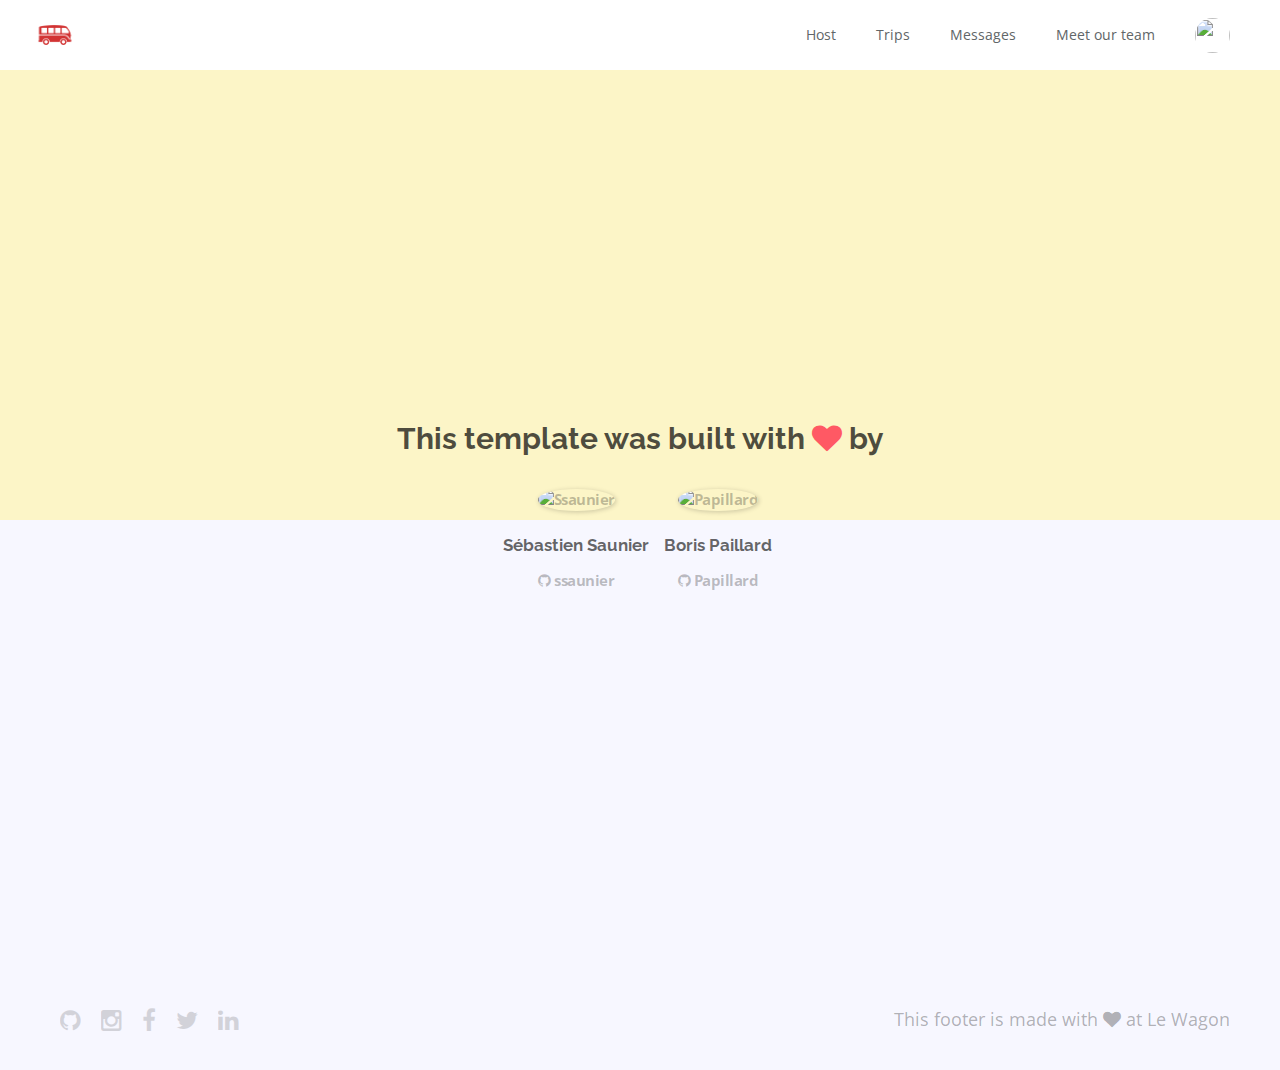
==== commit 734f8bb1: "Automated commit at 2017-07-31 12:51:29 UTC by middleman-deploy 2.0.0-alpha" ====
--- a/about.html
+++ b/about.html
@@ -7,11 +7,51 @@
           content="width=device-width, initial-scale=1, shrink-to-fit=no">
     <!-- Use the title from a page's frontmatter if it has one -->
     <title>Le Wagon - Middleman - About</title>
-    <link href="stylesheets/application-3c48b980.css" rel="stylesheet" />
+    <link href="stylesheets/application-093cfd3c.css" rel="stylesheet" />
     <script src="javascripts/application-93de88c9.js"></script>
     <link href="images/favicon-f15af148.png" rel="icon" type="image/png" />
   </head>
   <body>
+
+    <div class="navbar-wagon">
+  <!-- Logo -->
+  <a href="/" class="navbar-wagon-brand">
+    <img src="images/logo-acc9c0ec.png" alt="logo">
+  </a>
+
+  <!-- Right Navigation -->
+  <div class="navbar-wagon-right hidden-xs hidden-sm">
+
+    <a href="" class="navbar-wagon-item navbar-wagon-link">Host</a>
+    <a href="" class="navbar-wagon-item navbar-wagon-link">Trips</a>
+    <a href="" class="navbar-wagon-item navbar-wagon-link">Messages</a>
+    <a href="team.html" class="navbar-wagon-item navbar-wagon-link">Meet our team</a>
+    <!-- Profile picture with dropdown list -->
+    <div class="navbar-wagon-item">
+      <div class="dropdown">
+        <img src="http://kitt.lewagon.com/placeholder/users/adrienomont" class="avatar dropdown-toggle" id="navbar-wagon-menu" data-toggle="dropdown">
+        <ul class="dropdown-menu dropdown-menu-right navbar-wagon-dropdown-menu">
+          <li><a href="#">Profile</a></li>
+          <li><a href="#">Dashboard</a></li>
+          <li><a href="#">Log Out</a></li>
+        </ul>
+      </div>
+    </div>
+  </div>
+
+  <!-- Dropdown appearing on mobile only -->
+  <div class="navbar-wagon-item hidden-md hidden-lg">
+    <div class="dropdown">
+      <i class="fa fa-bars dropdown-toggle" data-toggle="dropdown"></i>
+      <ul class="dropdown-menu dropdown-menu-right navbar-wagon-dropdown-menu">
+        <li><a href="#">Host</a></li>
+        <li><a href="#">Trips</a></li>
+        <li><a href="#">Messagese</a></li>
+      </ul>
+    </div>
+  </div>
+</div>
+
     <div id="about">
   <div class="about-content">
     <h1>This template was built with <i class="fa fa-heart"></i> by</h1>
@@ -34,5 +74,18 @@
   </div>
 </div>
 
+    <div class="footer">
+  <div class="footer-links">
+    <a href="#"><i class="fa fa-github"></i></a>
+    <a href="#"><i class="fa fa-instagram"></i></a>
+    <a href="#"><i class="fa fa-facebook"></i></a>
+    <a href="#"><i class="fa fa-twitter"></i></a>
+    <a href="#"><i class="fa fa-linkedin"></i></a>
+  </div>
+  <div class="footer-copyright">
+    This footer is made with <i class="fa fa-heart"></i> at Le Wagon
+  </div>
+</div>
+
   </body>
 </html>
--- a/stylesheets/application-093cfd3c.css
+++ b/stylesheets/application-093cfd3c.css
@@ -0,0 +1,8 @@
+@import url("https://fonts.googleapis.com/css?family=Open+Sans:400,300,700|Raleway:400,100,300,700,500");/*!
+ * Bootstrap v3.3.7 (http://getbootstrap.com)
+ * Copyright 2011-2016 Twitter, Inc.
+ * Licensed under MIT (https://github.com/twbs/bootstrap/blob/master/LICENSE)
+ *//*! normalize.css v3.0.3 | MIT License | github.com/necolas/normalize.css */html{font-family:sans-serif;-ms-text-size-adjust:100%;-webkit-text-size-adjust:100%}body{margin:0}article,aside,details,figcaption,figure,footer,header,hgroup,main,menu,nav,section,summary{display:block}audio,canvas,progress,video{display:inline-block;vertical-align:baseline}audio:not([controls]){display:none;height:0}[hidden],template{display:none}a{background-color:transparent}a:active,a:hover{outline:0}abbr[title]{border-bottom:1px dotted}b,strong{font-weight:bold}dfn{font-style:italic}h1{font-size:2em;margin:0.67em 0}mark{background:#ff0;color:#000}small{font-size:80%}sub,sup{font-size:75%;line-height:0;position:relative;vertical-align:baseline}sup{top:-0.5em}sub{bottom:-0.25em}img{border:0}svg:not(:root){overflow:hidden}figure{margin:1em 40px}hr{-webkit-box-sizing:content-box;box-sizing:content-box;height:0}pre{overflow:auto}code,kbd,pre,samp{font-family:monospace, monospace;font-size:1em}button,input,optgroup,select,textarea{color:inherit;font:inherit;margin:0}button{overflow:visible}button,select{text-transform:none}button,html input[type="button"],input[type="reset"],input[type="submit"]{-webkit-appearance:button;cursor:pointer}button[disabled],html input[disabled]{cursor:default}button::-moz-focus-inner,input::-moz-focus-inner{border:0;padding:0}input{line-height:normal}input[type="checkbox"],input[type="radio"]{-webkit-box-sizing:border-box;box-sizing:border-box;padding:0}input[type="number"]::-webkit-inner-spin-button,input[type="number"]::-webkit-outer-spin-button{height:auto}input[type="search"]{-webkit-appearance:textfield;-webkit-box-sizing:content-box;box-sizing:content-box}input[type="search"]::-webkit-search-cancel-button,input[type="search"]::-webkit-search-decoration{-webkit-appearance:none}fieldset{border:1px solid #c0c0c0;margin:0 2px;padding:0.35em 0.625em 0.75em}legend{border:0;padding:0}textarea{overflow:auto}optgroup{font-weight:bold}table{border-collapse:collapse;border-spacing:0}td,th{padding:0}/*! Source: https://github.com/h5bp/html5-boilerplate/blob/master/src/css/main.css */@media print{*,*:before,*:after{background:transparent !important;color:#000 !important;-webkit-box-shadow:none !important;box-shadow:none !important;text-shadow:none !important}a,a:visited{text-decoration:underline}a[href]:after{content:" (" attr(href) ")"}abbr[title]:after{content:" (" attr(title) ")"}a[href^="#"]:after,a[href^="javascript:"]:after{content:""}pre,blockquote{border:1px solid #999;page-break-inside:avoid}thead{display:table-header-group}tr,img{page-break-inside:avoid}img{max-width:100% !important}p,h2,h3{orphans:3;widows:3}h2,h3{page-break-after:avoid}.navbar{display:none}.btn>.caret,.dropup>.btn>.caret{border-top-color:#000 !important}.label{border:1px solid #000}.table{border-collapse:collapse !important}.table td,.table th{background-color:#fff !important}.table-bordered th,.table-bordered td{border:1px solid #ddd !important}}@font-face{font-family:'Glyphicons Halflings';src:url("../assets/bootstrap/glyphicons-halflings-regular-86b6f62b.eot");src:url("../assets/bootstrap/glyphicons-halflings-regular-86b6f62b.eot?#iefix") format("embedded-opentype"),url("../assets/bootstrap/glyphicons-halflings-regular-ca35b697.woff2") format("woff2"),url("../assets/bootstrap/glyphicons-halflings-regular-278e49a8.woff") format("woff"),url("../assets/bootstrap/glyphicons-halflings-regular-44bc1850.ttf") format("truetype"),url("../assets/bootstrap/glyphicons-halflings-regular-de51a849.svg#glyphicons_halflingsregular") format("svg")}.glyphicon{position:relative;top:1px;display:inline-block;font-family:'Glyphicons Halflings';font-style:normal;font-weight:normal;line-height:1;-webkit-font-smoothing:antialiased;-moz-osx-font-smoothing:grayscale}.glyphicon-asterisk:before{content:"\002a"}.glyphicon-plus:before{content:"\002b"}.glyphicon-euro:before,.glyphicon-eur:before{content:"\20ac"}.glyphicon-minus:before{content:"\2212"}.glyphicon-cloud:before{content:"\2601"}.glyphicon-envelope:before{content:"\2709"}.glyphicon-pencil:before{content:"\270f"}.glyphicon-glass:before{content:"\e001"}.glyphicon-music:before{content:"\e002"}.glyphicon-search:before{content:"\e003"}.glyphicon-heart:before{content:"\e005"}.glyphicon-star:before{content:"\e006"}.glyphicon-star-empty:before{content:"\e007"}.glyphicon-user:before{content:"\e008"}.glyphicon-film:before{content:"\e009"}.glyphicon-th-large:before{content:"\e010"}.glyphicon-th:before{content:"\e011"}.glyphicon-th-list:before{content:"\e012"}.glyphicon-ok:before{content:"\e013"}.glyphicon-remove:before{content:"\e014"}.glyphicon-zoom-in:before{content:"\e015"}.glyphicon-zoom-out:before{content:"\e016"}.glyphicon-off:before{content:"\e017"}.glyphicon-signal:before{content:"\e018"}.glyphicon-cog:before{content:"\e019"}.glyphicon-trash:before{content:"\e020"}.glyphicon-home:before{content:"\e021"}.glyphicon-file:before{content:"\e022"}.glyphicon-time:before{content:"\e023"}.glyphicon-road:before{content:"\e024"}.glyphicon-download-alt:before{content:"\e025"}.glyphicon-download:before{content:"\e026"}.glyphicon-upload:before{content:"\e027"}.glyphicon-inbox:before{content:"\e028"}.glyphicon-play-circle:before{content:"\e029"}.glyphicon-repeat:before{content:"\e030"}.glyphicon-refresh:before{content:"\e031"}.glyphicon-list-alt:before{content:"\e032"}.glyphicon-lock:before{content:"\e033"}.glyphicon-flag:before{content:"\e034"}.glyphicon-headphones:before{content:"\e035"}.glyphicon-volume-off:before{content:"\e036"}.glyphicon-volume-down:before{content:"\e037"}.glyphicon-volume-up:before{content:"\e038"}.glyphicon-qrcode:before{content:"\e039"}.glyphicon-barcode:before{content:"\e040"}.glyphicon-tag:before{content:"\e041"}.glyphicon-tags:before{content:"\e042"}.glyphicon-book:before{content:"\e043"}.glyphicon-bookmark:before{content:"\e044"}.glyphicon-print:before{content:"\e045"}.glyphicon-camera:before{content:"\e046"}.glyphicon-font:before{content:"\e047"}.glyphicon-bold:before{content:"\e048"}.glyphicon-italic:before{content:"\e049"}.glyphicon-text-height:before{content:"\e050"}.glyphicon-text-width:before{content:"\e051"}.glyphicon-align-left:before{content:"\e052"}.glyphicon-align-center:before{content:"\e053"}.glyphicon-align-right:before{content:"\e054"}.glyphicon-align-justify:before{content:"\e055"}.glyphicon-list:before{content:"\e056"}.glyphicon-indent-left:before{content:"\e057"}.glyphicon-indent-right:before{content:"\e058"}.glyphicon-facetime-video:before{content:"\e059"}.glyphicon-picture:before{content:"\e060"}.glyphicon-map-marker:before{content:"\e062"}.glyphicon-adjust:before{content:"\e063"}.glyphicon-tint:before{content:"\e064"}.glyphicon-edit:before{content:"\e065"}.glyphicon-share:before{content:"\e066"}.glyphicon-check:before{content:"\e067"}.glyphicon-move:before{content:"\e068"}.glyphicon-step-backward:before{content:"\e069"}.glyphicon-fast-backward:before{content:"\e070"}.glyphicon-backward:before{content:"\e071"}.glyphicon-play:before{content:"\e072"}.glyphicon-pause:before{content:"\e073"}.glyphicon-stop:before{content:"\e074"}.glyphicon-forward:before{content:"\e075"}.glyphicon-fast-forward:before{content:"\e076"}.glyphicon-step-forward:before{content:"\e077"}.glyphicon-eject:before{content:"\e078"}.glyphicon-chevron-left:before{content:"\e079"}.glyphicon-chevron-right:before{content:"\e080"}.glyphicon-plus-sign:before{content:"\e081"}.glyphicon-minus-sign:before{content:"\e082"}.glyphicon-remove-sign:before{content:"\e083"}.glyphicon-ok-sign:before{content:"\e084"}.glyphicon-question-sign:before{content:"\e085"}.glyphicon-info-sign:before{content:"\e086"}.glyphicon-screenshot:before{content:"\e087"}.glyphicon-remove-circle:before{content:"\e088"}.glyphicon-ok-circle:before{content:"\e089"}.glyphicon-ban-circle:before{content:"\e090"}.glyphicon-arrow-left:before{content:"\e091"}.glyphicon-arrow-right:before{content:"\e092"}.glyphicon-arrow-up:before{content:"\e093"}.glyphicon-arrow-down:before{content:"\e094"}.glyphicon-share-alt:before{content:"\e095"}.glyphicon-resize-full:before{content:"\e096"}.glyphicon-resize-small:before{content:"\e097"}.glyphicon-exclamation-sign:before{content:"\e101"}.glyphicon-gift:before{content:"\e102"}.glyphicon-leaf:before{content:"\e103"}.glyphicon-fire:before{content:"\e104"}.glyphicon-eye-open:before{content:"\e105"}.glyphicon-eye-close:before{content:"\e106"}.glyphicon-warning-sign:before{content:"\e107"}.glyphicon-plane:before{content:"\e108"}.glyphicon-calendar:before{content:"\e109"}.glyphicon-random:before{content:"\e110"}.glyphicon-comment:before{content:"\e111"}.glyphicon-magnet:before{content:"\e112"}.glyphicon-chevron-up:before{content:"\e113"}.glyphicon-chevron-down:before{content:"\e114"}.glyphicon-retweet:before{content:"\e115"}.glyphicon-shopping-cart:before{content:"\e116"}.glyphicon-folder-close:before{content:"\e117"}.glyphicon-folder-open:before{content:"\e118"}.glyphicon-resize-vertical:before{content:"\e119"}.glyphicon-resize-horizontal:before{content:"\e120"}.glyphicon-hdd:before{content:"\e121"}.glyphicon-bullhorn:before{content:"\e122"}.glyphicon-bell:before{content:"\e123"}.glyphicon-certificate:before{content:"\e124"}.glyphicon-thumbs-up:before{content:"\e125"}.glyphicon-thumbs-down:before{content:"\e126"}.glyphicon-hand-right:before{content:"\e127"}.glyphicon-hand-left:before{content:"\e128"}.glyphicon-hand-up:before{content:"\e129"}.glyphicon-hand-down:before{content:"\e130"}.glyphicon-circle-arrow-right:before{content:"\e131"}.glyphicon-circle-arrow-left:before{content:"\e132"}.glyphicon-circle-arrow-up:before{content:"\e133"}.glyphicon-circle-arrow-down:before{content:"\e134"}.glyphicon-globe:before{content:"\e135"}.glyphicon-wrench:before{content:"\e136"}.glyphicon-tasks:before{content:"\e137"}.glyphicon-filter:before{content:"\e138"}.glyphicon-briefcase:before{content:"\e139"}.glyphicon-fullscreen:before{content:"\e140"}.glyphicon-dashboard:before{content:"\e141"}.glyphicon-paperclip:before{content:"\e142"}.glyphicon-heart-empty:before{content:"\e143"}.glyphicon-link:before{content:"\e144"}.glyphicon-phone:before{content:"\e145"}.glyphicon-pushpin:before{content:"\e146"}.glyphicon-usd:before{content:"\e148"}.glyphicon-gbp:before{content:"\e149"}.glyphicon-sort:before{content:"\e150"}.glyphicon-sort-by-alphabet:before{content:"\e151"}.glyphicon-sort-by-alphabet-alt:before{content:"\e152"}.glyphicon-sort-by-order:before{content:"\e153"}.glyphicon-sort-by-order-alt:before{content:"\e154"}.glyphicon-sort-by-attributes:before{content:"\e155"}.glyphicon-sort-by-attributes-alt:before{content:"\e156"}.glyphicon-unchecked:before{content:"\e157"}.glyphicon-expand:before{content:"\e158"}.glyphicon-collapse-down:before{content:"\e159"}.glyphicon-collapse-up:before{content:"\e160"}.glyphicon-log-in:before{content:"\e161"}.glyphicon-flash:before{content:"\e162"}.glyphicon-log-out:before{content:"\e163"}.glyphicon-new-window:before{content:"\e164"}.glyphicon-record:before{content:"\e165"}.glyphicon-save:before{content:"\e166"}.glyphicon-open:before{content:"\e167"}.glyphicon-saved:before{content:"\e168"}.glyphicon-import:before{content:"\e169"}.glyphicon-export:before{content:"\e170"}.glyphicon-send:before{content:"\e171"}.glyphicon-floppy-disk:before{content:"\e172"}.glyphicon-floppy-saved:before{content:"\e173"}.glyphicon-floppy-remove:before{content:"\e174"}.glyphicon-floppy-save:before{content:"\e175"}.glyphicon-floppy-open:before{content:"\e176"}.glyphicon-credit-card:before{content:"\e177"}.glyphicon-transfer:before{content:"\e178"}.glyphicon-cutlery:before{content:"\e179"}.glyphicon-header:before{content:"\e180"}.glyphicon-compressed:before{content:"\e181"}.glyphicon-earphone:before{content:"\e182"}.glyphicon-phone-alt:before{content:"\e183"}.glyphicon-tower:before{content:"\e184"}.glyphicon-stats:before{content:"\e185"}.glyphicon-sd-video:before{content:"\e186"}.glyphicon-hd-video:before{content:"\e187"}.glyphicon-subtitles:before{content:"\e188"}.glyphicon-sound-stereo:before{content:"\e189"}.glyphicon-sound-dolby:before{content:"\e190"}.glyphicon-sound-5-1:before{content:"\e191"}.glyphicon-sound-6-1:before{content:"\e192"}.glyphicon-sound-7-1:before{content:"\e193"}.glyphicon-copyright-mark:before{content:"\e194"}.glyphicon-registration-mark:before{content:"\e195"}.glyphicon-cloud-download:before{content:"\e197"}.glyphicon-cloud-upload:before{content:"\e198"}.glyphicon-tree-conifer:before{content:"\e199"}.glyphicon-tree-deciduous:before{content:"\e200"}.glyphicon-cd:before{content:"\e201"}.glyphicon-save-file:before{content:"\e202"}.glyphicon-open-file:before{content:"\e203"}.glyphicon-level-up:before{content:"\e204"}.glyphicon-copy:before{content:"\e205"}.glyphicon-paste:before{content:"\e206"}.glyphicon-alert:before{content:"\e209"}.glyphicon-equalizer:before{content:"\e210"}.glyphicon-king:before{content:"\e211"}.glyphicon-queen:before{content:"\e212"}.glyphicon-pawn:before{content:"\e213"}.glyphicon-bishop:before{content:"\e214"}.glyphicon-knight:before{content:"\e215"}.glyphicon-baby-formula:before{content:"\e216"}.glyphicon-tent:before{content:"\26fa"}.glyphicon-blackboard:before{content:"\e218"}.glyphicon-bed:before{content:"\e219"}.glyphicon-apple:before{content:"\f8ff"}.glyphicon-erase:before{content:"\e221"}.glyphicon-hourglass:before{content:"\231b"}.glyphicon-lamp:before{content:"\e223"}.glyphicon-duplicate:before{content:"\e224"}.glyphicon-piggy-bank:before{content:"\e225"}.glyphicon-scissors:before{content:"\e226"}.glyphicon-bitcoin:before{content:"\e227"}.glyphicon-btc:before{content:"\e227"}.glyphicon-xbt:before{content:"\e227"}.glyphicon-yen:before{content:"\00a5"}.glyphicon-jpy:before{content:"\00a5"}.glyphicon-ruble:before{content:"\20bd"}.glyphicon-rub:before{content:"\20bd"}.glyphicon-scale:before{content:"\e230"}.glyphicon-ice-lolly:before{content:"\e231"}.glyphicon-ice-lolly-tasted:before{content:"\e232"}.glyphicon-education:before{content:"\e233"}.glyphicon-option-horizontal:before{content:"\e234"}.glyphicon-option-vertical:before{content:"\e235"}.glyphicon-menu-hamburger:before{content:"\e236"}.glyphicon-modal-window:before{content:"\e237"}.glyphicon-oil:before{content:"\e238"}.glyphicon-grain:before{content:"\e239"}.glyphicon-sunglasses:before{content:"\e240"}.glyphicon-text-size:before{content:"\e241"}.glyphicon-text-color:before{content:"\e242"}.glyphicon-text-background:before{content:"\e243"}.glyphicon-object-align-top:before{content:"\e244"}.glyphicon-object-align-bottom:before{content:"\e245"}.glyphicon-object-align-horizontal:before{content:"\e246"}.glyphicon-object-align-left:before{content:"\e247"}.glyphicon-object-align-vertical:before{content:"\e248"}.glyphicon-object-align-right:before{content:"\e249"}.glyphicon-triangle-right:before{content:"\e250"}.glyphicon-triangle-left:before{content:"\e251"}.glyphicon-triangle-bottom:before{content:"\e252"}.glyphicon-triangle-top:before{content:"\e253"}.glyphicon-console:before{content:"\e254"}.glyphicon-superscript:before{content:"\e255"}.glyphicon-subscript:before{content:"\e256"}.glyphicon-menu-left:before{content:"\e257"}.glyphicon-menu-right:before{content:"\e258"}.glyphicon-menu-down:before{content:"\e259"}.glyphicon-menu-up:before{content:"\e260"}*{-webkit-box-sizing:border-box;box-sizing:border-box}*:before,*:after{-webkit-box-sizing:border-box;box-sizing:border-box}html{font-size:10px;-webkit-tap-highlight-color:transparent}body{font-family:"Open Sans", "Helvetica", "sans-serif";font-size:18px;line-height:1.42857143;color:#333333;background-color:#FCF5C7}input,button,select,textarea{font-family:inherit;font-size:inherit;line-height:inherit}a{color:#D6E6EB;text-decoration:none}a:hover,a:focus{color:#a3c7d2;text-decoration:underline}a:focus{outline:5px auto -webkit-focus-ring-color;outline-offset:-2px}figure{margin:0}img{vertical-align:middle}.img-responsive{display:block;max-width:100%;height:auto}.img-rounded{border-radius:2px}.img-thumbnail{padding:4px;line-height:1.42857143;background-color:#FCF5C7;border:1px solid #ddd;border-radius:2px;-webkit-transition:all 0.2s ease-in-out;transition:all 0.2s ease-in-out;display:inline-block;max-width:100%;height:auto}.img-circle{border-radius:50%}hr{margin-top:25px;margin-bottom:25px;border:0;border-top:1px solid #eeeeee}.sr-only{position:absolute;width:1px;height:1px;margin:-1px;padding:0;overflow:hidden;clip:rect(0, 0, 0, 0);border:0}.sr-only-focusable:active,.sr-only-focusable:focus{position:static;width:auto;height:auto;margin:0;overflow:visible;clip:auto}[role="button"]{cursor:pointer}h1,h2,h3,h4,h5,h6,.h1,.h2,.h3,.h4,.h5,.h6{font-family:"Raleway", "Helvetica", "sans-serif";font-weight:500;line-height:1.1;color:inherit}h1 small,h1 .small,h2 small,h2 .small,h3 small,h3 .small,h4 small,h4 .small,h5 small,h5 .small,h6 small,h6 .small,.h1 small,.h1 .small,.h2 small,.h2 .small,.h3 small,.h3 .small,.h4 small,.h4 .small,.h5 small,.h5 .small,.h6 small,.h6 .small{font-weight:normal;line-height:1;color:#777777}h1,.h1,h2,.h2,h3,.h3{margin-top:25px;margin-bottom:12.5px}h1 small,h1 .small,.h1 small,.h1 .small,h2 small,h2 .small,.h2 small,.h2 .small,h3 small,h3 .small,.h3 small,.h3 .small{font-size:65%}h4,.h4,h5,.h5,h6,.h6{margin-top:12.5px;margin-bottom:12.5px}h4 small,h4 .small,.h4 small,.h4 .small,h5 small,h5 .small,.h5 small,.h5 .small,h6 small,h6 .small,.h6 small,.h6 .small{font-size:75%}h1,.h1{font-size:46px}h2,.h2{font-size:38px}h3,.h3{font-size:31px}h4,.h4{font-size:23px}h5,.h5{font-size:18px}h6,.h6{font-size:16px}p{margin:0 0 12.5px}.lead{margin-bottom:25px;font-size:20px;font-weight:300;line-height:1.4}@media (min-width: 768px){.lead{font-size:27px}}small,.small{font-size:88%}mark,.mark{background-color:#fcf8e3;padding:.2em}.text-left{text-align:left}.text-right{text-align:right}.text-center{text-align:center}.text-justify{text-align:justify}.text-nowrap{white-space:nowrap}.text-lowercase{text-transform:lowercase}.text-uppercase,.initialism{text-transform:uppercase}.text-capitalize{text-transform:capitalize}.text-muted{color:#777777}.text-primary{color:#D6E6EB}a.text-primary:hover,a.text-primary:focus{color:#b4d1da}.text-success{color:#3c763d}a.text-success:hover,a.text-success:focus{color:#2b542c}.text-info{color:#31708f}a.text-info:hover,a.text-info:focus{color:#245269}.text-warning{color:#8a6d3b}a.text-warning:hover,a.text-warning:focus{color:#66512c}.text-danger{color:#a94442}a.text-danger:hover,a.text-danger:focus{color:#843534}.bg-primary{color:#fff}.bg-primary{background-color:#D6E6EB}a.bg-primary:hover,a.bg-primary:focus{background-color:#b4d1da}.bg-success{background-color:#dff0d8}a.bg-success:hover,a.bg-success:focus{background-color:#c1e2b3}.bg-info{background-color:#d9edf7}a.bg-info:hover,a.bg-info:focus{background-color:#afd9ee}.bg-warning{background-color:#fcf8e3}a.bg-warning:hover,a.bg-warning:focus{background-color:#f7ecb5}.bg-danger{background-color:#f2dede}a.bg-danger:hover,a.bg-danger:focus{background-color:#e4b9b9}.page-header{padding-bottom:11.5px;margin:50px 0 25px;border-bottom:1px solid #eeeeee}ul,ol{margin-top:0;margin-bottom:12.5px}ul ul,ul ol,ol ul,ol ol{margin-bottom:0}.list-unstyled{padding-left:0;list-style:none}.list-inline{padding-left:0;list-style:none;margin-left:-5px}.list-inline>li{display:inline-block;padding-left:5px;padding-right:5px}dl{margin-top:0;margin-bottom:25px}dt,dd{line-height:1.42857143}dt{font-weight:bold}dd{margin-left:0}.dl-horizontal dd:before,.dl-horizontal dd:after{content:" ";display:table}.dl-horizontal dd:after{clear:both}@media (min-width: 768px){.dl-horizontal dt{float:left;width:160px;clear:left;text-align:right;overflow:hidden;text-overflow:ellipsis;white-space:nowrap}.dl-horizontal dd{margin-left:180px}}abbr[title],abbr[data-original-title]{cursor:help;border-bottom:1px dotted #777777}.initialism{font-size:90%}blockquote{padding:12.5px 25px;margin:0 0 25px;font-size:22.5px;border-left:5px solid #eeeeee}blockquote p:last-child,blockquote ul:last-child,blockquote ol:last-child{margin-bottom:0}blockquote footer,blockquote small,blockquote .small{display:block;font-size:80%;line-height:1.42857143;color:#777777}blockquote footer:before,blockquote small:before,blockquote .small:before{content:'\2014 \00A0'}.blockquote-reverse,blockquote.pull-right{padding-right:15px;padding-left:0;border-right:5px solid #eeeeee;border-left:0;text-align:right}.blockquote-reverse footer:before,.blockquote-reverse small:before,.blockquote-reverse .small:before,blockquote.pull-right footer:before,blockquote.pull-right small:before,blockquote.pull-right .small:before{content:''}.blockquote-reverse footer:after,.blockquote-reverse small:after,.blockquote-reverse .small:after,blockquote.pull-right footer:after,blockquote.pull-right small:after,blockquote.pull-right .small:after{content:'\00A0 \2014'}address{margin-bottom:25px;font-style:normal;line-height:1.42857143}code,kbd,pre,samp{font-family:Menlo, Monaco, Consolas, "Courier New", monospace}code{padding:2px 4px;font-size:90%;color:#c7254e;background-color:#f9f2f4;border-radius:2px}kbd{padding:2px 4px;font-size:90%;color:#fff;background-color:#333;border-radius:2px;-webkit-box-shadow:inset 0 -1px 0 rgba(0,0,0,0.25);box-shadow:inset 0 -1px 0 rgba(0,0,0,0.25)}kbd kbd{padding:0;font-size:100%;font-weight:bold;-webkit-box-shadow:none;box-shadow:none}pre{display:block;padding:12px;margin:0 0 12.5px;font-size:17px;line-height:1.42857143;word-break:break-all;word-wrap:break-word;color:#333333;background-color:#f5f5f5;border:1px solid #ccc;border-radius:2px}pre code{padding:0;font-size:inherit;color:inherit;white-space:pre-wrap;background-color:transparent;border-radius:0}.pre-scrollable{max-height:340px;overflow-y:scroll}.container{margin-right:auto;margin-left:auto;padding-left:15px;padding-right:15px}.container:before,.container:after{content:" ";display:table}.container:after{clear:both}@media (min-width: 768px){.container{width:750px}}@media (min-width: 992px){.container{width:970px}}@media (min-width: 1200px){.container{width:1170px}}.container-fluid{margin-right:auto;margin-left:auto;padding-left:15px;padding-right:15px}.container-fluid:before,.container-fluid:after{content:" ";display:table}.container-fluid:after{clear:both}.row{margin-left:-15px;margin-right:-15px}.row:before,.row:after{content:" ";display:table}.row:after{clear:both}.col-xs-1,.col-sm-1,.col-md-1,.col-lg-1,.col-xs-2,.col-sm-2,.col-md-2,.col-lg-2,.col-xs-3,.col-sm-3,.col-md-3,.col-lg-3,.col-xs-4,.col-sm-4,.col-md-4,.col-lg-4,.col-xs-5,.col-sm-5,.col-md-5,.col-lg-5,.col-xs-6,.col-sm-6,.col-md-6,.col-lg-6,.col-xs-7,.col-sm-7,.col-md-7,.col-lg-7,.col-xs-8,.col-sm-8,.col-md-8,.col-lg-8,.col-xs-9,.col-sm-9,.col-md-9,.col-lg-9,.col-xs-10,.col-sm-10,.col-md-10,.col-lg-10,.col-xs-11,.col-sm-11,.col-md-11,.col-lg-11,.col-xs-12,.col-sm-12,.col-md-12,.col-lg-12{position:relative;min-height:1px;padding-left:15px;padding-right:15px}.col-xs-1,.col-xs-2,.col-xs-3,.col-xs-4,.col-xs-5,.col-xs-6,.col-xs-7,.col-xs-8,.col-xs-9,.col-xs-10,.col-xs-11,.col-xs-12{float:left}.col-xs-1{width:8.33333333%}.col-xs-2{width:16.66666667%}.col-xs-3{width:25%}.col-xs-4{width:33.33333333%}.col-xs-5{width:41.66666667%}.col-xs-6{width:50%}.col-xs-7{width:58.33333333%}.col-xs-8{width:66.66666667%}.col-xs-9{width:75%}.col-xs-10{width:83.33333333%}.col-xs-11{width:91.66666667%}.col-xs-12{width:100%}.col-xs-pull-0{right:auto}.col-xs-pull-1{right:8.33333333%}.col-xs-pull-2{right:16.66666667%}.col-xs-pull-3{right:25%}.col-xs-pull-4{right:33.33333333%}.col-xs-pull-5{right:41.66666667%}.col-xs-pull-6{right:50%}.col-xs-pull-7{right:58.33333333%}.col-xs-pull-8{right:66.66666667%}.col-xs-pull-9{right:75%}.col-xs-pull-10{right:83.33333333%}.col-xs-pull-11{right:91.66666667%}.col-xs-pull-12{right:100%}.col-xs-push-0{left:auto}.col-xs-push-1{left:8.33333333%}.col-xs-push-2{left:16.66666667%}.col-xs-push-3{left:25%}.col-xs-push-4{left:33.33333333%}.col-xs-push-5{left:41.66666667%}.col-xs-push-6{left:50%}.col-xs-push-7{left:58.33333333%}.col-xs-push-8{left:66.66666667%}.col-xs-push-9{left:75%}.col-xs-push-10{left:83.33333333%}.col-xs-push-11{left:91.66666667%}.col-xs-push-12{left:100%}.col-xs-offset-0{margin-left:0%}.col-xs-offset-1{margin-left:8.33333333%}.col-xs-offset-2{margin-left:16.66666667%}.col-xs-offset-3{margin-left:25%}.col-xs-offset-4{margin-left:33.33333333%}.col-xs-offset-5{margin-left:41.66666667%}.col-xs-offset-6{margin-left:50%}.col-xs-offset-7{margin-left:58.33333333%}.col-xs-offset-8{margin-left:66.66666667%}.col-xs-offset-9{margin-left:75%}.col-xs-offset-10{margin-left:83.33333333%}.col-xs-offset-11{margin-left:91.66666667%}.col-xs-offset-12{margin-left:100%}@media (min-width: 768px){.col-sm-1,.col-sm-2,.col-sm-3,.col-sm-4,.col-sm-5,.col-sm-6,.col-sm-7,.col-sm-8,.col-sm-9,.col-sm-10,.col-sm-11,.col-sm-12{float:left}.col-sm-1{width:8.33333333%}.col-sm-2{width:16.66666667%}.col-sm-3{width:25%}.col-sm-4{width:33.33333333%}.col-sm-5{width:41.66666667%}.col-sm-6{width:50%}.col-sm-7{width:58.33333333%}.col-sm-8{width:66.66666667%}.col-sm-9{width:75%}.col-sm-10{width:83.33333333%}.col-sm-11{width:91.66666667%}.col-sm-12{width:100%}.col-sm-pull-0{right:auto}.col-sm-pull-1{right:8.33333333%}.col-sm-pull-2{right:16.66666667%}.col-sm-pull-3{right:25%}.col-sm-pull-4{right:33.33333333%}.col-sm-pull-5{right:41.66666667%}.col-sm-pull-6{right:50%}.col-sm-pull-7{right:58.33333333%}.col-sm-pull-8{right:66.66666667%}.col-sm-pull-9{right:75%}.col-sm-pull-10{right:83.33333333%}.col-sm-pull-11{right:91.66666667%}.col-sm-pull-12{right:100%}.col-sm-push-0{left:auto}.col-sm-push-1{left:8.33333333%}.col-sm-push-2{left:16.66666667%}.col-sm-push-3{left:25%}.col-sm-push-4{left:33.33333333%}.col-sm-push-5{left:41.66666667%}.col-sm-push-6{left:50%}.col-sm-push-7{left:58.33333333%}.col-sm-push-8{left:66.66666667%}.col-sm-push-9{left:75%}.col-sm-push-10{left:83.33333333%}.col-sm-push-11{left:91.66666667%}.col-sm-push-12{left:100%}.col-sm-offset-0{margin-left:0%}.col-sm-offset-1{margin-left:8.33333333%}.col-sm-offset-2{margin-left:16.66666667%}.col-sm-offset-3{margin-left:25%}.col-sm-offset-4{margin-left:33.33333333%}.col-sm-offset-5{margin-left:41.66666667%}.col-sm-offset-6{margin-left:50%}.col-sm-offset-7{margin-left:58.33333333%}.col-sm-offset-8{margin-left:66.66666667%}.col-sm-offset-9{margin-left:75%}.col-sm-offset-10{margin-left:83.33333333%}.col-sm-offset-11{margin-left:91.66666667%}.col-sm-offset-12{margin-left:100%}}@media (min-width: 992px){.col-md-1,.col-md-2,.col-md-3,.col-md-4,.col-md-5,.col-md-6,.col-md-7,.col-md-8,.col-md-9,.col-md-10,.col-md-11,.col-md-12{float:left}.col-md-1{width:8.33333333%}.col-md-2{width:16.66666667%}.col-md-3{width:25%}.col-md-4{width:33.33333333%}.col-md-5{width:41.66666667%}.col-md-6{width:50%}.col-md-7{width:58.33333333%}.col-md-8{width:66.66666667%}.col-md-9{width:75%}.col-md-10{width:83.33333333%}.col-md-11{width:91.66666667%}.col-md-12{width:100%}.col-md-pull-0{right:auto}.col-md-pull-1{right:8.33333333%}.col-md-pull-2{right:16.66666667%}.col-md-pull-3{right:25%}.col-md-pull-4{right:33.33333333%}.col-md-pull-5{right:41.66666667%}.col-md-pull-6{right:50%}.col-md-pull-7{right:58.33333333%}.col-md-pull-8{right:66.66666667%}.col-md-pull-9{right:75%}.col-md-pull-10{right:83.33333333%}.col-md-pull-11{right:91.66666667%}.col-md-pull-12{right:100%}.col-md-push-0{left:auto}.col-md-push-1{left:8.33333333%}.col-md-push-2{left:16.66666667%}.col-md-push-3{left:25%}.col-md-push-4{left:33.33333333%}.col-md-push-5{left:41.66666667%}.col-md-push-6{left:50%}.col-md-push-7{left:58.33333333%}.col-md-push-8{left:66.66666667%}.col-md-push-9{left:75%}.col-md-push-10{left:83.33333333%}.col-md-push-11{left:91.66666667%}.col-md-push-12{left:100%}.col-md-offset-0{margin-left:0%}.col-md-offset-1{margin-left:8.33333333%}.col-md-offset-2{margin-left:16.66666667%}.col-md-offset-3{margin-left:25%}.col-md-offset-4{margin-left:33.33333333%}.col-md-offset-5{margin-left:41.66666667%}.col-md-offset-6{margin-left:50%}.col-md-offset-7{margin-left:58.33333333%}.col-md-offset-8{margin-left:66.66666667%}.col-md-offset-9{margin-left:75%}.col-md-offset-10{margin-left:83.33333333%}.col-md-offset-11{margin-left:91.66666667%}.col-md-offset-12{margin-left:100%}}@media (min-width: 1200px){.col-lg-1,.col-lg-2,.col-lg-3,.col-lg-4,.col-lg-5,.col-lg-6,.col-lg-7,.col-lg-8,.col-lg-9,.col-lg-10,.col-lg-11,.col-lg-12{float:left}.col-lg-1{width:8.33333333%}.col-lg-2{width:16.66666667%}.col-lg-3{width:25%}.col-lg-4{width:33.33333333%}.col-lg-5{width:41.66666667%}.col-lg-6{width:50%}.col-lg-7{width:58.33333333%}.col-lg-8{width:66.66666667%}.col-lg-9{width:75%}.col-lg-10{width:83.33333333%}.col-lg-11{width:91.66666667%}.col-lg-12{width:100%}.col-lg-pull-0{right:auto}.col-lg-pull-1{right:8.33333333%}.col-lg-pull-2{right:16.66666667%}.col-lg-pull-3{right:25%}.col-lg-pull-4{right:33.33333333%}.col-lg-pull-5{right:41.66666667%}.col-lg-pull-6{right:50%}.col-lg-pull-7{right:58.33333333%}.col-lg-pull-8{right:66.66666667%}.col-lg-pull-9{right:75%}.col-lg-pull-10{right:83.33333333%}.col-lg-pull-11{right:91.66666667%}.col-lg-pull-12{right:100%}.col-lg-push-0{left:auto}.col-lg-push-1{left:8.33333333%}.col-lg-push-2{left:16.66666667%}.col-lg-push-3{left:25%}.col-lg-push-4{left:33.33333333%}.col-lg-push-5{left:41.66666667%}.col-lg-push-6{left:50%}.col-lg-push-7{left:58.33333333%}.col-lg-push-8{left:66.66666667%}.col-lg-push-9{left:75%}.col-lg-push-10{left:83.33333333%}.col-lg-push-11{left:91.66666667%}.col-lg-push-12{left:100%}.col-lg-offset-0{margin-left:0%}.col-lg-offset-1{margin-left:8.33333333%}.col-lg-offset-2{margin-left:16.66666667%}.col-lg-offset-3{margin-left:25%}.col-lg-offset-4{margin-left:33.33333333%}.col-lg-offset-5{margin-left:41.66666667%}.col-lg-offset-6{margin-left:50%}.col-lg-offset-7{margin-left:58.33333333%}.col-lg-offset-8{margin-left:66.66666667%}.col-lg-offset-9{margin-left:75%}.col-lg-offset-10{margin-left:83.33333333%}.col-lg-offset-11{margin-left:91.66666667%}.col-lg-offset-12{margin-left:100%}}table{background-color:transparent}caption{padding-top:8px;padding-bottom:8px;color:#777777;text-align:left}th{text-align:left}.table{width:100%;max-width:100%;margin-bottom:25px}.table>thead>tr>th,.table>thead>tr>td,.table>tbody>tr>th,.table>tbody>tr>td,.table>tfoot>tr>th,.table>tfoot>tr>td{padding:8px;line-height:1.42857143;vertical-align:top;border-top:1px solid #ddd}.table>thead>tr>th{vertical-align:bottom;border-bottom:2px solid #ddd}.table>caption+thead>tr:first-child>th,.table>caption+thead>tr:first-child>td,.table>colgroup+thead>tr:first-child>th,.table>colgroup+thead>tr:first-child>td,.table>thead:first-child>tr:first-child>th,.table>thead:first-child>tr:first-child>td{border-top:0}.table>tbody+tbody{border-top:2px solid #ddd}.table .table{background-color:#FCF5C7}.table-condensed>thead>tr>th,.table-condensed>thead>tr>td,.table-condensed>tbody>tr>th,.table-condensed>tbody>tr>td,.table-condensed>tfoot>tr>th,.table-condensed>tfoot>tr>td{padding:5px}.table-bordered{border:1px solid #ddd}.table-bordered>thead>tr>th,.table-bordered>thead>tr>td,.table-bordered>tbody>tr>th,.table-bordered>tbody>tr>td,.table-bordered>tfoot>tr>th,.table-bordered>tfoot>tr>td{border:1px solid #ddd}.table-bordered>thead>tr>th,.table-bordered>thead>tr>td{border-bottom-width:2px}.table-striped>tbody>tr:nth-of-type(odd){background-color:#f9f9f9}.table-hover>tbody>tr:hover{background-color:#f5f5f5}table col[class*="col-"]{position:static;float:none;display:table-column}table td[class*="col-"],table th[class*="col-"]{position:static;float:none;display:table-cell}.table>thead>tr>td.active,.table>thead>tr>th.active,.table>thead>tr.active>td,.table>thead>tr.active>th,.table>tbody>tr>td.active,.table>tbody>tr>th.active,.table>tbody>tr.active>td,.table>tbody>tr.active>th,.table>tfoot>tr>td.active,.table>tfoot>tr>th.active,.table>tfoot>tr.active>td,.table>tfoot>tr.active>th{background-color:#f5f5f5}.table-hover>tbody>tr>td.active:hover,.table-hover>tbody>tr>th.active:hover,.table-hover>tbody>tr.active:hover>td,.table-hover>tbody>tr:hover>.active,.table-hover>tbody>tr.active:hover>th{background-color:#e8e8e8}.table>thead>tr>td.success,.table>thead>tr>th.success,.table>thead>tr.success>td,.table>thead>tr.success>th,.table>tbody>tr>td.success,.table>tbody>tr>th.success,.table>tbody>tr.success>td,.table>tbody>tr.success>th,.table>tfoot>tr>td.success,.table>tfoot>tr>th.success,.table>tfoot>tr.success>td,.table>tfoot>tr.success>th{background-color:#dff0d8}.table-hover>tbody>tr>td.success:hover,.table-hover>tbody>tr>th.success:hover,.table-hover>tbody>tr.success:hover>td,.table-hover>tbody>tr:hover>.success,.table-hover>tbody>tr.success:hover>th{background-color:#d0e9c6}.table>thead>tr>td.info,.table>thead>tr>th.info,.table>thead>tr.info>td,.table>thead>tr.info>th,.table>tbody>tr>td.info,.table>tbody>tr>th.info,.table>tbody>tr.info>td,.table>tbody>tr.info>th,.table>tfoot>tr>td.info,.table>tfoot>tr>th.info,.table>tfoot>tr.info>td,.table>tfoot>tr.info>th{background-color:#d9edf7}.table-hover>tbody>tr>td.info:hover,.table-hover>tbody>tr>th.info:hover,.table-hover>tbody>tr.info:hover>td,.table-hover>tbody>tr:hover>.info,.table-hover>tbody>tr.info:hover>th{background-color:#c4e3f3}.table>thead>tr>td.warning,.table>thead>tr>th.warning,.table>thead>tr.warning>td,.table>thead>tr.warning>th,.table>tbody>tr>td.warning,.table>tbody>tr>th.warning,.table>tbody>tr.warning>td,.table>tbody>tr.warning>th,.table>tfoot>tr>td.warning,.table>tfoot>tr>th.warning,.table>tfoot>tr.warning>td,.table>tfoot>tr.warning>th{background-color:#fcf8e3}.table-hover>tbody>tr>td.warning:hover,.table-hover>tbody>tr>th.warning:hover,.table-hover>tbody>tr.warning:hover>td,.table-hover>tbody>tr:hover>.warning,.table-hover>tbody>tr.warning:hover>th{background-color:#faf2cc}.table>thead>tr>td.danger,.table>thead>tr>th.danger,.table>thead>tr.danger>td,.table>thead>tr.danger>th,.table>tbody>tr>td.danger,.table>tbody>tr>th.danger,.table>tbody>tr.danger>td,.table>tbody>tr.danger>th,.table>tfoot>tr>td.danger,.table>tfoot>tr>th.danger,.table>tfoot>tr.danger>td,.table>tfoot>tr.danger>th{background-color:#f2dede}.table-hover>tbody>tr>td.danger:hover,.table-hover>tbody>tr>th.danger:hover,.table-hover>tbody>tr.danger:hover>td,.table-hover>tbody>tr:hover>.danger,.table-hover>tbody>tr.danger:hover>th{background-color:#ebcccc}.table-responsive{overflow-x:auto;min-height:0.01%}@media screen and (max-width: 767px){.table-responsive{width:100%;margin-bottom:18.75px;overflow-y:hidden;-ms-overflow-style:-ms-autohiding-scrollbar;border:1px solid #ddd}.table-responsive>.table{margin-bottom:0}.table-responsive>.table>thead>tr>th,.table-responsive>.table>thead>tr>td,.table-responsive>.table>tbody>tr>th,.table-responsive>.table>tbody>tr>td,.table-responsive>.table>tfoot>tr>th,.table-responsive>.table>tfoot>tr>td{white-space:nowrap}.table-responsive>.table-bordered{border:0}.table-responsive>.table-bordered>thead>tr>th:first-child,.table-responsive>.table-bordered>thead>tr>td:first-child,.table-responsive>.table-bordered>tbody>tr>th:first-child,.table-responsive>.table-bordered>tbody>tr>td:first-child,.table-responsive>.table-bordered>tfoot>tr>th:first-child,.table-responsive>.table-bordered>tfoot>tr>td:first-child{border-left:0}.table-responsive>.table-bordered>thead>tr>th:last-child,.table-responsive>.table-bordered>thead>tr>td:last-child,.table-responsive>.table-bordered>tbody>tr>th:last-child,.table-responsive>.table-bordered>tbody>tr>td:last-child,.table-responsive>.table-bordered>tfoot>tr>th:last-child,.table-responsive>.table-bordered>tfoot>tr>td:last-child{border-right:0}.table-responsive>.table-bordered>tbody>tr:last-child>th,.table-responsive>.table-bordered>tbody>tr:last-child>td,.table-responsive>.table-bordered>tfoot>tr:last-child>th,.table-responsive>.table-bordered>tfoot>tr:last-child>td{border-bottom:0}}fieldset{padding:0;margin:0;border:0;min-width:0}legend{display:block;width:100%;padding:0;margin-bottom:25px;font-size:27px;line-height:inherit;color:#333333;border:0;border-bottom:1px solid #e5e5e5}label{display:inline-block;max-width:100%;margin-bottom:5px;font-weight:bold}input[type="search"]{-webkit-box-sizing:border-box;box-sizing:border-box}input[type="radio"],input[type="checkbox"]{margin:4px 0 0;margin-top:1px \9;line-height:normal}input[type="file"]{display:block}input[type="range"]{display:block;width:100%}select[multiple],select[size]{height:auto}input[type="file"]:focus,input[type="radio"]:focus,input[type="checkbox"]:focus{outline:5px auto -webkit-focus-ring-color;outline-offset:-2px}output{display:block;padding-top:7px;font-size:18px;line-height:1.42857143;color:#000000}.form-control{display:block;width:100%;height:39px;padding:6px 12px;font-size:18px;line-height:1.42857143;color:#000000;background-color:#fff;background-image:none;border:1px solid #ccc;border-radius:2px;-webkit-box-shadow:inset 0 1px 1px rgba(0,0,0,0.075);box-shadow:inset 0 1px 1px rgba(0,0,0,0.075);-webkit-transition:border-color ease-in-out 0.15s, box-shadow ease-in-out 0.15s;-webkit-transition:border-color ease-in-out 0.15s, -webkit-box-shadow ease-in-out 0.15s;transition:border-color ease-in-out 0.15s, -webkit-box-shadow ease-in-out 0.15s;transition:border-color ease-in-out 0.15s, box-shadow ease-in-out 0.15s;transition:border-color ease-in-out 0.15s, box-shadow ease-in-out 0.15s, -webkit-box-shadow ease-in-out 0.15s}.form-control:focus{border-color:#66afe9;outline:0;-webkit-box-shadow:inset 0 1px 1px rgba(0,0,0,0.075),0 0 8px rgba(102,175,233,0.6);box-shadow:inset 0 1px 1px rgba(0,0,0,0.075),0 0 8px rgba(102,175,233,0.6)}.form-control::-moz-placeholder{color:#999;opacity:1}.form-control:-ms-input-placeholder{color:#999}.form-control::-webkit-input-placeholder{color:#999}.form-control::-ms-expand{border:0;background-color:transparent}.form-control[disabled],.form-control[readonly],fieldset[disabled] .form-control{background-color:#eeeeee;opacity:1}.form-control[disabled],fieldset[disabled] .form-control{cursor:not-allowed}textarea.form-control{height:auto}input[type="search"]{-webkit-appearance:none}@media screen and (-webkit-min-device-pixel-ratio: 0){input[type="date"].form-control,input[type="time"].form-control,input[type="datetime-local"].form-control,input[type="month"].form-control{line-height:39px}input[type="date"].input-sm,.input-group-sm>input[type="date"].form-control,.input-group-sm>input[type="date"].input-group-addon,.input-group-sm>.input-group-btn>input[type="date"].btn,.input-group-sm input[type="date"],input[type="time"].input-sm,.input-group-sm>input[type="time"].form-control,.input-group-sm>input[type="time"].input-group-addon,.input-group-sm>.input-group-btn>input[type="time"].btn,.input-group-sm input[type="time"],input[type="datetime-local"].input-sm,.input-group-sm>input[type="datetime-local"].form-control,.input-group-sm>input[type="datetime-local"].input-group-addon,.input-group-sm>.input-group-btn>input[type="datetime-local"].btn,.input-group-sm input[type="datetime-local"],input[type="month"].input-sm,.input-group-sm>input[type="month"].form-control,.input-group-sm>input[type="month"].input-group-addon,.input-group-sm>.input-group-btn>input[type="month"].btn,.input-group-sm input[type="month"]{line-height:36px}input[type="date"].input-lg,.input-group-lg>input[type="date"].form-control,.input-group-lg>input[type="date"].input-group-addon,.input-group-lg>.input-group-btn>input[type="date"].btn,.input-group-lg input[type="date"],input[type="time"].input-lg,.input-group-lg>input[type="time"].form-control,.input-group-lg>input[type="time"].input-group-addon,.input-group-lg>.input-group-btn>input[type="time"].btn,.input-group-lg input[type="time"],input[type="datetime-local"].input-lg,.input-group-lg>input[type="datetime-local"].form-control,.input-group-lg>input[type="datetime-local"].input-group-addon,.input-group-lg>.input-group-btn>input[type="datetime-local"].btn,.input-group-lg input[type="datetime-local"],input[type="month"].input-lg,.input-group-lg>input[type="month"].form-control,.input-group-lg>input[type="month"].input-group-addon,.input-group-lg>.input-group-btn>input[type="month"].btn,.input-group-lg input[type="month"]{line-height:53px}}.form-group{margin-bottom:15px}.radio,.checkbox{position:relative;display:block;margin-top:10px;margin-bottom:10px}.radio label,.checkbox label{min-height:25px;padding-left:20px;margin-bottom:0;font-weight:normal;cursor:pointer}.radio input[type="radio"],.radio-inline input[type="radio"],.checkbox input[type="checkbox"],.checkbox-inline input[type="checkbox"]{position:absolute;margin-left:-20px;margin-top:4px \9}.radio+.radio,.checkbox+.checkbox{margin-top:-5px}.radio-inline,.checkbox-inline{position:relative;display:inline-block;padding-left:20px;margin-bottom:0;vertical-align:middle;font-weight:normal;cursor:pointer}.radio-inline+.radio-inline,.checkbox-inline+.checkbox-inline{margin-top:0;margin-left:10px}input[type="radio"][disabled],input[type="radio"].disabled,fieldset[disabled] input[type="radio"],input[type="checkbox"][disabled],input[type="checkbox"].disabled,fieldset[disabled] input[type="checkbox"]{cursor:not-allowed}.radio-inline.disabled,fieldset[disabled] .radio-inline,.checkbox-inline.disabled,fieldset[disabled] .checkbox-inline{cursor:not-allowed}.radio.disabled label,fieldset[disabled] .radio label,.checkbox.disabled label,fieldset[disabled] .checkbox label{cursor:not-allowed}.form-control-static{padding-top:7px;padding-bottom:7px;margin-bottom:0;min-height:43px}.form-control-static.input-lg,.input-group-lg>.form-control-static.form-control,.input-group-lg>.form-control-static.input-group-addon,.input-group-lg>.input-group-btn>.form-control-static.btn,.form-control-static.input-sm,.input-group-sm>.form-control-static.form-control,.input-group-sm>.form-control-static.input-group-addon,.input-group-sm>.input-group-btn>.form-control-static.btn{padding-left:0;padding-right:0}.input-sm,.input-group-sm>.form-control,.input-group-sm>.input-group-addon,.input-group-sm>.input-group-btn>.btn{height:36px;padding:5px 10px;font-size:16px;line-height:1.5;border-radius:2px}select.input-sm,.input-group-sm>select.form-control,.input-group-sm>select.input-group-addon,.input-group-sm>.input-group-btn>select.btn{height:36px;line-height:36px}textarea.input-sm,.input-group-sm>textarea.form-control,.input-group-sm>textarea.input-group-addon,.input-group-sm>.input-group-btn>textarea.btn,select[multiple].input-sm,.input-group-sm>select[multiple].form-control,.input-group-sm>select[multiple].input-group-addon,.input-group-sm>.input-group-btn>select[multiple].btn{height:auto}.form-group-sm .form-control{height:36px;padding:5px 10px;font-size:16px;line-height:1.5;border-radius:2px}.form-group-sm select.form-control{height:36px;line-height:36px}.form-group-sm textarea.form-control,.form-group-sm select[multiple].form-control{height:auto}.form-group-sm .form-control-static{height:36px;min-height:41px;padding:6px 10px;font-size:16px;line-height:1.5}.input-lg,.input-group-lg>.form-control,.input-group-lg>.input-group-addon,.input-group-lg>.input-group-btn>.btn{height:53px;padding:10px 16px;font-size:23px;line-height:1.3333333;border-radius:2px}select.input-lg,.input-group-lg>select.form-control,.input-group-lg>select.input-group-addon,.input-group-lg>.input-group-btn>select.btn{height:53px;line-height:53px}textarea.input-lg,.input-group-lg>textarea.form-control,.input-group-lg>textarea.input-group-addon,.input-group-lg>.input-group-btn>textarea.btn,select[multiple].input-lg,.input-group-lg>select[multiple].form-control,.input-group-lg>select[multiple].input-group-addon,.input-group-lg>.input-group-btn>select[multiple].btn{height:auto}.form-group-lg .form-control{height:53px;padding:10px 16px;font-size:23px;line-height:1.3333333;border-radius:2px}.form-group-lg select.form-control{height:53px;line-height:53px}.form-group-lg textarea.form-control,.form-group-lg select[multiple].form-control{height:auto}.form-group-lg .form-control-static{height:53px;min-height:48px;padding:11px 16px;font-size:23px;line-height:1.3333333}.has-feedback{position:relative}.has-feedback .form-control{padding-right:48.75px}.form-control-feedback{position:absolute;top:0;right:0;z-index:2;display:block;width:39px;height:39px;line-height:39px;text-align:center;pointer-events:none}.input-lg+.form-control-feedback,.input-group-lg>.form-control+.form-control-feedback,.input-group-lg>.input-group-addon+.form-control-feedback,.input-group-lg>.input-group-btn>.btn+.form-control-feedback,.input-group-lg+.form-control-feedback,.form-group-lg .form-control+.form-control-feedback{width:53px;height:53px;line-height:53px}.input-sm+.form-control-feedback,.input-group-sm>.form-control+.form-control-feedback,.input-group-sm>.input-group-addon+.form-control-feedback,.input-group-sm>.input-group-btn>.btn+.form-control-feedback,.input-group-sm+.form-control-feedback,.form-group-sm .form-control+.form-control-feedback{width:36px;height:36px;line-height:36px}.has-success .help-block,.has-success .control-label,.has-success .radio,.has-success .checkbox,.has-success .radio-inline,.has-success .checkbox-inline,.has-success.radio label,.has-success.checkbox label,.has-success.radio-inline label,.has-success.checkbox-inline label{color:#3c763d}.has-success .form-control{border-color:#3c763d;-webkit-box-shadow:inset 0 1px 1px rgba(0,0,0,0.075);box-shadow:inset 0 1px 1px rgba(0,0,0,0.075)}.has-success .form-control:focus{border-color:#2b542c;-webkit-box-shadow:inset 0 1px 1px rgba(0,0,0,0.075),0 0 6px #67b168;box-shadow:inset 0 1px 1px rgba(0,0,0,0.075),0 0 6px #67b168}.has-success .input-group-addon{color:#3c763d;border-color:#3c763d;background-color:#dff0d8}.has-success .form-control-feedback{color:#3c763d}.has-warning .help-block,.has-warning .control-label,.has-warning .radio,.has-warning .checkbox,.has-warning .radio-inline,.has-warning .checkbox-inline,.has-warning.radio label,.has-warning.checkbox label,.has-warning.radio-inline label,.has-warning.checkbox-inline label{color:#8a6d3b}.has-warning .form-control{border-color:#8a6d3b;-webkit-box-shadow:inset 0 1px 1px rgba(0,0,0,0.075);box-shadow:inset 0 1px 1px rgba(0,0,0,0.075)}.has-warning .form-control:focus{border-color:#66512c;-webkit-box-shadow:inset 0 1px 1px rgba(0,0,0,0.075),0 0 6px #c0a16b;box-shadow:inset 0 1px 1px rgba(0,0,0,0.075),0 0 6px #c0a16b}.has-warning .input-group-addon{color:#8a6d3b;border-color:#8a6d3b;background-color:#fcf8e3}.has-warning .form-control-feedback{color:#8a6d3b}.has-error .help-block,.has-error .control-label,.has-error .radio,.has-error .checkbox,.has-error .radio-inline,.has-error .checkbox-inline,.has-error.radio label,.has-error.checkbox label,.has-error.radio-inline label,.has-error.checkbox-inline label{color:#a94442}.has-error .form-control{border-color:#a94442;-webkit-box-shadow:inset 0 1px 1px rgba(0,0,0,0.075);box-shadow:inset 0 1px 1px rgba(0,0,0,0.075)}.has-error .form-control:focus{border-color:#843534;-webkit-box-shadow:inset 0 1px 1px rgba(0,0,0,0.075),0 0 6px #ce8483;box-shadow:inset 0 1px 1px rgba(0,0,0,0.075),0 0 6px #ce8483}.has-error .input-group-addon{color:#a94442;border-color:#a94442;background-color:#f2dede}.has-error .form-control-feedback{color:#a94442}.has-feedback label ~ .form-control-feedback{top:30px}.has-feedback label.sr-only ~ .form-control-feedback{top:0}.help-block{display:block;margin-top:5px;margin-bottom:10px;color:#737373}@media (min-width: 768px){.form-inline .form-group{display:inline-block;margin-bottom:0;vertical-align:middle}.form-inline .form-control{display:inline-block;width:auto;vertical-align:middle}.form-inline .form-control-static{display:inline-block}.form-inline .input-group{display:inline-table;vertical-align:middle}.form-inline .input-group .input-group-addon,.form-inline .input-group .input-group-btn,.form-inline .input-group .form-control{width:auto}.form-inline .input-group>.form-control{width:100%}.form-inline .control-label{margin-bottom:0;vertical-align:middle}.form-inline .radio,.form-inline .checkbox{display:inline-block;margin-top:0;margin-bottom:0;vertical-align:middle}.form-inline .radio label,.form-inline .checkbox label{padding-left:0}.form-inline .radio input[type="radio"],.form-inline .checkbox input[type="checkbox"]{position:relative;margin-left:0}.form-inline .has-feedback .form-control-feedback{top:0}}.form-horizontal .radio,.form-horizontal .checkbox,.form-horizontal .radio-inline,.form-horizontal .checkbox-inline{margin-top:0;margin-bottom:0;padding-top:7px}.form-horizontal .radio,.form-horizontal .checkbox{min-height:32px}.form-horizontal .form-group{margin-left:-15px;margin-right:-15px}.form-horizontal .form-group:before,.form-horizontal .form-group:after{content:" ";display:table}.form-horizontal .form-group:after{clear:both}@media (min-width: 768px){.form-horizontal .control-label{text-align:right;margin-bottom:0;padding-top:7px}}.form-horizontal .has-feedback .form-control-feedback{right:15px}@media (min-width: 768px){.form-horizontal .form-group-lg .control-label{padding-top:11px;font-size:23px}}@media (min-width: 768px){.form-horizontal .form-group-sm .control-label{padding-top:6px;font-size:16px}}.btn{display:inline-block;margin-bottom:0;font-weight:normal;text-align:center;vertical-align:middle;-ms-touch-action:manipulation;touch-action:manipulation;cursor:pointer;background-image:none;border:1px solid transparent;white-space:nowrap;padding:6px 12px;font-size:18px;line-height:1.42857143;border-radius:2px;-webkit-user-select:none;-moz-user-select:none;-ms-user-select:none;user-select:none}.btn:focus,.btn.focus,.btn:active:focus,.btn:active.focus,.btn.active:focus,.btn.active.focus{outline:5px auto -webkit-focus-ring-color;outline-offset:-2px}.btn:hover,.btn:focus,.btn.focus{color:#333;text-decoration:none}.btn:active,.btn.active{outline:0;background-image:none;-webkit-box-shadow:inset 0 3px 5px rgba(0,0,0,0.125);box-shadow:inset 0 3px 5px rgba(0,0,0,0.125)}.btn.disabled,.btn[disabled],fieldset[disabled] .btn{cursor:not-allowed;opacity:0.65;filter:alpha(opacity=65);-webkit-box-shadow:none;box-shadow:none}a.btn.disabled,fieldset[disabled] a.btn{pointer-events:none}.btn-default{color:#333;background-color:#fff;border-color:#ccc}.btn-default:focus,.btn-default.focus{color:#333;background-color:#e6e6e6;border-color:#8c8c8c}.btn-default:hover{color:#333;background-color:#e6e6e6;border-color:#adadad}.btn-default:active,.btn-default.active,.open>.btn-default.dropdown-toggle{color:#333;background-color:#e6e6e6;border-color:#adadad}.btn-default:active:hover,.btn-default:active:focus,.btn-default:active.focus,.btn-default.active:hover,.btn-default.active:focus,.btn-default.active.focus,.open>.btn-default.dropdown-toggle:hover,.open>.btn-default.dropdown-toggle:focus,.open>.btn-default.dropdown-toggle.focus{color:#333;background-color:#d4d4d4;border-color:#8c8c8c}.btn-default:active,.btn-default.active,.open>.btn-default.dropdown-toggle{background-image:none}.btn-default.disabled:hover,.btn-default.disabled:focus,.btn-default.disabled.focus,.btn-default[disabled]:hover,.btn-default[disabled]:focus,.btn-default[disabled].focus,fieldset[disabled] .btn-default:hover,fieldset[disabled] .btn-default:focus,fieldset[disabled] .btn-default.focus{background-color:#fff;border-color:#ccc}.btn-default .badge{color:#fff;background-color:#333}.btn-primary{color:#E67E22;background-color:#D6E6EB;border-color:#c5dce3}.btn-primary:focus,.btn-primary.focus{color:#E67E22;background-color:#b4d1da;border-color:#6fa7b9}.btn-primary:hover{color:#E67E22;background-color:#b4d1da;border-color:#9cc2cf}.btn-primary:active,.btn-primary.active,.open>.btn-primary.dropdown-toggle{color:#E67E22;background-color:#b4d1da;border-color:#9cc2cf}.btn-primary:active:hover,.btn-primary:active:focus,.btn-primary:active.focus,.btn-primary.active:hover,.btn-primary.active:focus,.btn-primary.active.focus,.open>.btn-primary.dropdown-toggle:hover,.open>.btn-primary.dropdown-toggle:focus,.open>.btn-primary.dropdown-toggle.focus{color:#E67E22;background-color:#9cc2cf;border-color:#6fa7b9}.btn-primary:active,.btn-primary.active,.open>.btn-primary.dropdown-toggle{background-image:none}.btn-primary.disabled:hover,.btn-primary.disabled:focus,.btn-primary.disabled.focus,.btn-primary[disabled]:hover,.btn-primary[disabled]:focus,.btn-primary[disabled].focus,fieldset[disabled] .btn-primary:hover,fieldset[disabled] .btn-primary:focus,fieldset[disabled] .btn-primary.focus{background-color:#D6E6EB;border-color:#c5dce3}.btn-primary .badge{color:#D6E6EB;background-color:#E67E22}.btn-success{color:#fff;background-color:#A7E8BD;border-color:#93e3ae}.btn-success:focus,.btn-success.focus{color:#fff;background-color:#7fdd9f;border-color:#33c364}.btn-success:hover{color:#fff;background-color:#7fdd9f;border-color:#62d689}.btn-success:active,.btn-success.active,.open>.btn-success.dropdown-toggle{color:#fff;background-color:#7fdd9f;border-color:#62d689}.btn-success:active:hover,.btn-success:active:focus,.btn-success:active.focus,.btn-success.active:hover,.btn-success.active:focus,.btn-success.active.focus,.open>.btn-success.dropdown-toggle:hover,.open>.btn-success.dropdown-toggle:focus,.open>.btn-success.dropdown-toggle.focus{color:#fff;background-color:#62d689;border-color:#33c364}.btn-success:active,.btn-success.active,.open>.btn-success.dropdown-toggle{background-image:none}.btn-success.disabled:hover,.btn-success.disabled:focus,.btn-success.disabled.focus,.btn-success[disabled]:hover,.btn-success[disabled]:focus,.btn-success[disabled].focus,fieldset[disabled] .btn-success:hover,fieldset[disabled] .btn-success:focus,fieldset[disabled] .btn-success.focus{background-color:#A7E8BD;border-color:#93e3ae}.btn-success .badge{color:#A7E8BD;background-color:#fff}.btn-info{color:#fff;background-color:#FFEE93;border-color:#ffea7a}.btn-info:focus,.btn-info.focus{color:#fff;background-color:#ffe660;border-color:#f9d200}.btn-info:hover{color:#fff;background-color:#ffe660;border-color:#ffe03c}.btn-info:active,.btn-info.active,.open>.btn-info.dropdown-toggle{color:#fff;background-color:#ffe660;border-color:#ffe03c}.btn-info:active:hover,.btn-info:active:focus,.btn-info:active.focus,.btn-info.active:hover,.btn-info.active:focus,.btn-info.active.focus,.open>.btn-info.dropdown-toggle:hover,.open>.btn-info.dropdown-toggle:focus,.open>.btn-info.dropdown-toggle.focus{color:#fff;background-color:#ffe03c;border-color:#f9d200}.btn-info:active,.btn-info.active,.open>.btn-info.dropdown-toggle{background-image:none}.btn-info.disabled:hover,.btn-info.disabled:focus,.btn-info.disabled.focus,.btn-info[disabled]:hover,.btn-info[disabled]:focus,.btn-info[disabled].focus,fieldset[disabled] .btn-info:hover,fieldset[disabled] .btn-info:focus,fieldset[disabled] .btn-info.focus{background-color:#FFEE93;border-color:#ffea7a}.btn-info .badge{color:#FFEE93;background-color:#fff}.btn-warning{color:#fff;background-color:#E67E22;border-color:#d67118}.btn-warning:focus,.btn-warning.focus{color:#fff;background-color:#bf6516;border-color:#64350b}.btn-warning:hover{color:#fff;background-color:#bf6516;border-color:#9f5412}.btn-warning:active,.btn-warning.active,.open>.btn-warning.dropdown-toggle{color:#fff;background-color:#bf6516;border-color:#9f5412}.btn-warning:active:hover,.btn-warning:active:focus,.btn-warning:active.focus,.btn-warning.active:hover,.btn-warning.active:focus,.btn-warning.active.focus,.open>.btn-warning.dropdown-toggle:hover,.open>.btn-warning.dropdown-toggle:focus,.open>.btn-warning.dropdown-toggle.focus{color:#fff;background-color:#9f5412;border-color:#64350b}.btn-warning:active,.btn-warning.active,.open>.btn-warning.dropdown-toggle{background-image:none}.btn-warning.disabled:hover,.btn-warning.disabled:focus,.btn-warning.disabled.focus,.btn-warning[disabled]:hover,.btn-warning[disabled]:focus,.btn-warning[disabled].focus,fieldset[disabled] .btn-warning:hover,fieldset[disabled] .btn-warning:focus,fieldset[disabled] .btn-warning.focus{background-color:#E67E22;border-color:#d67118}.btn-warning .badge{color:#E67E22;background-color:#fff}.btn-danger{color:#fff;background-color:#FF5964;border-color:#ff404c}.btn-danger:focus,.btn-danger.focus{color:#fff;background-color:#ff2634;border-color:#bf000d}.btn-danger:hover{color:#fff;background-color:#ff2634;border-color:#ff0213}.btn-danger:active,.btn-danger.active,.open>.btn-danger.dropdown-toggle{color:#fff;background-color:#ff2634;border-color:#ff0213}.btn-danger:active:hover,.btn-danger:active:focus,.btn-danger:active.focus,.btn-danger.active:hover,.btn-danger.active:focus,.btn-danger.active.focus,.open>.btn-danger.dropdown-toggle:hover,.open>.btn-danger.dropdown-toggle:focus,.open>.btn-danger.dropdown-toggle.focus{color:#fff;background-color:#ff0213;border-color:#bf000d}.btn-danger:active,.btn-danger.active,.open>.btn-danger.dropdown-toggle{background-image:none}.btn-danger.disabled:hover,.btn-danger.disabled:focus,.btn-danger.disabled.focus,.btn-danger[disabled]:hover,.btn-danger[disabled]:focus,.btn-danger[disabled].focus,fieldset[disabled] .btn-danger:hover,fieldset[disabled] .btn-danger:focus,fieldset[disabled] .btn-danger.focus{background-color:#FF5964;border-color:#ff404c}.btn-danger .badge{color:#FF5964;background-color:#fff}.btn-link{color:#D6E6EB;font-weight:normal;border-radius:0}.btn-link,.btn-link:active,.btn-link.active,.btn-link[disabled],fieldset[disabled] .btn-link{background-color:transparent;-webkit-box-shadow:none;box-shadow:none}.btn-link,.btn-link:hover,.btn-link:focus,.btn-link:active{border-color:transparent}.btn-link:hover,.btn-link:focus{color:#a3c7d2;text-decoration:underline;background-color:transparent}.btn-link[disabled]:hover,.btn-link[disabled]:focus,fieldset[disabled] .btn-link:hover,fieldset[disabled] .btn-link:focus{color:#777777;text-decoration:none}.btn-lg,.btn-group-lg>.btn{padding:10px 16px;font-size:23px;line-height:1.3333333;border-radius:5px}.btn-sm,.btn-group-sm>.btn{padding:5px 10px;font-size:16px;line-height:1.5;border-radius:2px}.btn-xs,.btn-group-xs>.btn{padding:1px 5px;font-size:16px;line-height:1.5;border-radius:2px}.btn-block{display:block;width:100%}.btn-block+.btn-block{margin-top:5px}input[type="submit"].btn-block,input[type="reset"].btn-block,input[type="button"].btn-block{width:100%}.fade{opacity:0;-webkit-transition:opacity 0.15s linear;transition:opacity 0.15s linear}.fade.in{opacity:1}.collapse{display:none}.collapse.in{display:block}tr.collapse.in{display:table-row}tbody.collapse.in{display:table-row-group}.collapsing{position:relative;height:0;overflow:hidden;-webkit-transition-property:height, visibility;transition-property:height, visibility;-webkit-transition-duration:0.35s;transition-duration:0.35s;-webkit-transition-timing-function:ease;transition-timing-function:ease}.caret{display:inline-block;width:0;height:0;margin-left:2px;vertical-align:middle;border-top:4px dashed;border-top:4px solid \9;border-right:4px solid transparent;border-left:4px solid transparent}.dropup,.dropdown{position:relative}.dropdown-toggle:focus{outline:0}.dropdown-menu{position:absolute;top:100%;left:0;z-index:1000;display:none;float:left;min-width:160px;padding:5px 0;margin:2px 0 0;list-style:none;font-size:18px;text-align:left;background-color:#fff;border:1px solid #ccc;border:1px solid rgba(0,0,0,0.15);border-radius:2px;-webkit-box-shadow:0 6px 12px rgba(0,0,0,0.175);box-shadow:0 6px 12px rgba(0,0,0,0.175);background-clip:padding-box}.dropdown-menu.pull-right{right:0;left:auto}.dropdown-menu .divider{height:1px;margin:11.5px 0;overflow:hidden;background-color:#e5e5e5}.dropdown-menu>li>a{display:block;padding:3px 20px;clear:both;font-weight:normal;line-height:1.42857143;color:#333333;white-space:nowrap}.dropdown-menu>li>a:hover,.dropdown-menu>li>a:focus{text-decoration:none;color:#262626;background-color:#f5f5f5}.dropdown-menu>.active>a,.dropdown-menu>.active>a:hover,.dropdown-menu>.active>a:focus{color:#fff;text-decoration:none;outline:0;background-color:#D6E6EB}.dropdown-menu>.disabled>a,.dropdown-menu>.disabled>a:hover,.dropdown-menu>.disabled>a:focus{color:#777777}.dropdown-menu>.disabled>a:hover,.dropdown-menu>.disabled>a:focus{text-decoration:none;background-color:transparent;background-image:none;filter:progid:DXImageTransform.Microsoft.gradient(enabled = false);cursor:not-allowed}.open>.dropdown-menu{display:block}.open>a{outline:0}.dropdown-menu-right{left:auto;right:0}.dropdown-menu-left{left:0;right:auto}.dropdown-header{display:block;padding:3px 20px;font-size:16px;line-height:1.42857143;color:#777777;white-space:nowrap}.dropdown-backdrop{position:fixed;left:0;right:0;bottom:0;top:0;z-index:990}.pull-right>.dropdown-menu{right:0;left:auto}.dropup .caret,.navbar-fixed-bottom .dropdown .caret{border-top:0;border-bottom:4px dashed;border-bottom:4px solid \9;content:""}.dropup .dropdown-menu,.navbar-fixed-bottom .dropdown .dropdown-menu{top:auto;bottom:100%;margin-bottom:2px}@media (min-width: 768px){.navbar-right .dropdown-menu{right:0;left:auto}.navbar-right .dropdown-menu-left{left:0;right:auto}}.btn-group,.btn-group-vertical{position:relative;display:inline-block;vertical-align:middle}.btn-group>.btn,.btn-group-vertical>.btn{position:relative;float:left}.btn-group>.btn:hover,.btn-group>.btn:focus,.btn-group>.btn:active,.btn-group>.btn.active,.btn-group-vertical>.btn:hover,.btn-group-vertical>.btn:focus,.btn-group-vertical>.btn:active,.btn-group-vertical>.btn.active{z-index:2}.btn-group .btn+.btn,.btn-group .btn+.btn-group,.btn-group .btn-group+.btn,.btn-group .btn-group+.btn-group{margin-left:-1px}.btn-toolbar{margin-left:-5px}.btn-toolbar:before,.btn-toolbar:after{content:" ";display:table}.btn-toolbar:after{clear:both}.btn-toolbar .btn,.btn-toolbar .btn-group,.btn-toolbar .input-group{float:left}.btn-toolbar>.btn,.btn-toolbar>.btn-group,.btn-toolbar>.input-group{margin-left:5px}.btn-group>.btn:not(:first-child):not(:last-child):not(.dropdown-toggle){border-radius:0}.btn-group>.btn:first-child{margin-left:0}.btn-group>.btn:first-child:not(:last-child):not(.dropdown-toggle){border-bottom-right-radius:0;border-top-right-radius:0}.btn-group>.btn:last-child:not(:first-child),.btn-group>.dropdown-toggle:not(:first-child){border-bottom-left-radius:0;border-top-left-radius:0}.btn-group>.btn-group{float:left}.btn-group>.btn-group:not(:first-child):not(:last-child)>.btn{border-radius:0}.btn-group>.btn-group:first-child:not(:last-child)>.btn:last-child,.btn-group>.btn-group:first-child:not(:last-child)>.dropdown-toggle{border-bottom-right-radius:0;border-top-right-radius:0}.btn-group>.btn-group:last-child:not(:first-child)>.btn:first-child{border-bottom-left-radius:0;border-top-left-radius:0}.btn-group .dropdown-toggle:active,.btn-group.open .dropdown-toggle{outline:0}.btn-group>.btn+.dropdown-toggle{padding-left:8px;padding-right:8px}.btn-group>.btn-lg+.dropdown-toggle,.btn-group-lg.btn-group>.btn+.dropdown-toggle{padding-left:12px;padding-right:12px}.btn-group.open .dropdown-toggle{-webkit-box-shadow:inset 0 3px 5px rgba(0,0,0,0.125);box-shadow:inset 0 3px 5px rgba(0,0,0,0.125)}.btn-group.open .dropdown-toggle.btn-link{-webkit-box-shadow:none;box-shadow:none}.btn .caret{margin-left:0}.btn-lg .caret,.btn-group-lg>.btn .caret{border-width:5px 5px 0;border-bottom-width:0}.dropup .btn-lg .caret,.dropup .btn-group-lg>.btn .caret{border-width:0 5px 5px}.btn-group-vertical>.btn,.btn-group-vertical>.btn-group,.btn-group-vertical>.btn-group>.btn{display:block;float:none;width:100%;max-width:100%}.btn-group-vertical>.btn-group:before,.btn-group-vertical>.btn-group:after{content:" ";display:table}.btn-group-vertical>.btn-group:after{clear:both}.btn-group-vertical>.btn-group>.btn{float:none}.btn-group-vertical>.btn+.btn,.btn-group-vertical>.btn+.btn-group,.btn-group-vertical>.btn-group+.btn,.btn-group-vertical>.btn-group+.btn-group{margin-top:-1px;margin-left:0}.btn-group-vertical>.btn:not(:first-child):not(:last-child){border-radius:0}.btn-group-vertical>.btn:first-child:not(:last-child){border-top-right-radius:2px;border-top-left-radius:2px;border-bottom-right-radius:0;border-bottom-left-radius:0}.btn-group-vertical>.btn:last-child:not(:first-child){border-top-right-radius:0;border-top-left-radius:0;border-bottom-right-radius:2px;border-bottom-left-radius:2px}.btn-group-vertical>.btn-group:not(:first-child):not(:last-child)>.btn{border-radius:0}.btn-group-vertical>.btn-group:first-child:not(:last-child)>.btn:last-child,.btn-group-vertical>.btn-group:first-child:not(:last-child)>.dropdown-toggle{border-bottom-right-radius:0;border-bottom-left-radius:0}.btn-group-vertical>.btn-group:last-child:not(:first-child)>.btn:first-child{border-top-right-radius:0;border-top-left-radius:0}.btn-group-justified{display:table;width:100%;table-layout:fixed;border-collapse:separate}.btn-group-justified>.btn,.btn-group-justified>.btn-group{float:none;display:table-cell;width:1%}.btn-group-justified>.btn-group .btn{width:100%}.btn-group-justified>.btn-group .dropdown-menu{left:auto}[data-toggle="buttons"]>.btn input[type="radio"],[data-toggle="buttons"]>.btn input[type="checkbox"],[data-toggle="buttons"]>.btn-group>.btn input[type="radio"],[data-toggle="buttons"]>.btn-group>.btn input[type="checkbox"]{position:absolute;clip:rect(0, 0, 0, 0);pointer-events:none}.input-group{position:relative;display:table;border-collapse:separate}.input-group[class*="col-"]{float:none;padding-left:0;padding-right:0}.input-group .form-control{position:relative;z-index:2;float:left;width:100%;margin-bottom:0}.input-group .form-control:focus{z-index:3}.input-group-addon,.input-group-btn,.input-group .form-control{display:table-cell}.input-group-addon:not(:first-child):not(:last-child),.input-group-btn:not(:first-child):not(:last-child),.input-group .form-control:not(:first-child):not(:last-child){border-radius:0}.input-group-addon,.input-group-btn{width:1%;white-space:nowrap;vertical-align:middle}.input-group-addon{padding:6px 12px;font-size:18px;font-weight:normal;line-height:1;color:#000000;text-align:center;background-color:#eeeeee;border:1px solid #ccc;border-radius:2px}.input-group-addon.input-sm,.input-group-sm>.input-group-addon,.input-group-sm>.input-group-btn>.input-group-addon.btn{padding:5px 10px;font-size:16px;border-radius:2px}.input-group-addon.input-lg,.input-group-lg>.input-group-addon,.input-group-lg>.input-group-btn>.input-group-addon.btn{padding:10px 16px;font-size:23px;border-radius:2px}.input-group-addon input[type="radio"],.input-group-addon input[type="checkbox"]{margin-top:0}.input-group .form-control:first-child,.input-group-addon:first-child,.input-group-btn:first-child>.btn,.input-group-btn:first-child>.btn-group>.btn,.input-group-btn:first-child>.dropdown-toggle,.input-group-btn:last-child>.btn:not(:last-child):not(.dropdown-toggle),.input-group-btn:last-child>.btn-group:not(:last-child)>.btn{border-bottom-right-radius:0;border-top-right-radius:0}.input-group-addon:first-child{border-right:0}.input-group .form-control:last-child,.input-group-addon:last-child,.input-group-btn:last-child>.btn,.input-group-btn:last-child>.btn-group>.btn,.input-group-btn:last-child>.dropdown-toggle,.input-group-btn:first-child>.btn:not(:first-child),.input-group-btn:first-child>.btn-group:not(:first-child)>.btn{border-bottom-left-radius:0;border-top-left-radius:0}.input-group-addon:last-child{border-left:0}.input-group-btn{position:relative;font-size:0;white-space:nowrap}.input-group-btn>.btn{position:relative}.input-group-btn>.btn+.btn{margin-left:-1px}.input-group-btn>.btn:hover,.input-group-btn>.btn:focus,.input-group-btn>.btn:active{z-index:2}.input-group-btn:first-child>.btn,.input-group-btn:first-child>.btn-group{margin-right:-1px}.input-group-btn:last-child>.btn,.input-group-btn:last-child>.btn-group{z-index:2;margin-left:-1px}.nav{margin-bottom:0;padding-left:0;list-style:none}.nav:before,.nav:after{content:" ";display:table}.nav:after{clear:both}.nav>li{position:relative;display:block}.nav>li>a{position:relative;display:block;padding:10px 15px}.nav>li>a:hover,.nav>li>a:focus{text-decoration:none;background-color:#eeeeee}.nav>li.disabled>a{color:#777777}.nav>li.disabled>a:hover,.nav>li.disabled>a:focus{color:#777777;text-decoration:none;background-color:transparent;cursor:not-allowed}.nav .open>a,.nav .open>a:hover,.nav .open>a:focus{background-color:#eeeeee;border-color:#D6E6EB}.nav .nav-divider{height:1px;margin:11.5px 0;overflow:hidden;background-color:#e5e5e5}.nav>li>a>img{max-width:none}.nav-tabs{border-bottom:1px solid #ddd}.nav-tabs>li{float:left;margin-bottom:-1px}.nav-tabs>li>a{margin-right:2px;line-height:1.42857143;border:1px solid transparent;border-radius:2px 2px 0 0}.nav-tabs>li>a:hover{border-color:#eeeeee #eeeeee #ddd}.nav-tabs>li.active>a,.nav-tabs>li.active>a:hover,.nav-tabs>li.active>a:focus{color:#000000;background-color:#FCF5C7;border:1px solid #ddd;border-bottom-color:transparent;cursor:default}.nav-pills>li{float:left}.nav-pills>li>a{border-radius:2px}.nav-pills>li+li{margin-left:2px}.nav-pills>li.active>a,.nav-pills>li.active>a:hover,.nav-pills>li.active>a:focus{color:#fff;background-color:#D6E6EB}.nav-stacked>li{float:none}.nav-stacked>li+li{margin-top:2px;margin-left:0}.nav-justified,.nav-tabs.nav-justified{width:100%}.nav-justified>li,.nav-tabs.nav-justified>li{float:none}.nav-justified>li>a,.nav-tabs.nav-justified>li>a{text-align:center;margin-bottom:5px}.nav-justified>.dropdown .dropdown-menu{top:auto;left:auto}@media (min-width: 768px){.nav-justified>li,.nav-tabs.nav-justified>li{display:table-cell;width:1%}.nav-justified>li>a,.nav-tabs.nav-justified>li>a{margin-bottom:0}}.nav-tabs-justified,.nav-tabs.nav-justified{border-bottom:0}.nav-tabs-justified>li>a,.nav-tabs.nav-justified>li>a{margin-right:0;border-radius:2px}.nav-tabs-justified>.active>a,.nav-tabs.nav-justified>.active>a,.nav-tabs-justified>.active>a:hover,.nav-tabs.nav-justified>.active>a:hover,.nav-tabs-justified>.active>a:focus,.nav-tabs.nav-justified>.active>a:focus{border:1px solid #ddd}@media (min-width: 768px){.nav-tabs-justified>li>a,.nav-tabs.nav-justified>li>a{border-bottom:1px solid #ddd;border-radius:2px 2px 0 0}.nav-tabs-justified>.active>a,.nav-tabs.nav-justified>.active>a,.nav-tabs-justified>.active>a:hover,.nav-tabs.nav-justified>.active>a:hover,.nav-tabs-justified>.active>a:focus,.nav-tabs.nav-justified>.active>a:focus{border-bottom-color:#FCF5C7}}.tab-content>.tab-pane{display:none}.tab-content>.active{display:block}.nav-tabs .dropdown-menu{margin-top:-1px;border-top-right-radius:0;border-top-left-radius:0}.navbar{position:relative;min-height:50px;margin-bottom:25px;border:1px solid transparent}.navbar:before,.navbar:after{content:" ";display:table}.navbar:after{clear:both}@media (min-width: 768px){.navbar{border-radius:2px}}.navbar-header:before,.navbar-header:after{content:" ";display:table}.navbar-header:after{clear:both}@media (min-width: 768px){.navbar-header{float:left}}.navbar-collapse{overflow-x:visible;padding-right:15px;padding-left:15px;border-top:1px solid transparent;-webkit-box-shadow:inset 0 1px 0 rgba(255,255,255,0.1);box-shadow:inset 0 1px 0 rgba(255,255,255,0.1);-webkit-overflow-scrolling:touch}.navbar-collapse:before,.navbar-collapse:after{content:" ";display:table}.navbar-collapse:after{clear:both}.navbar-collapse.in{overflow-y:auto}@media (min-width: 768px){.navbar-collapse{width:auto;border-top:0;-webkit-box-shadow:none;box-shadow:none}.navbar-collapse.collapse{display:block !important;height:auto !important;padding-bottom:0;overflow:visible !important}.navbar-collapse.in{overflow-y:visible}.navbar-fixed-top .navbar-collapse,.navbar-static-top .navbar-collapse,.navbar-fixed-bottom .navbar-collapse{padding-left:0;padding-right:0}}.navbar-fixed-top .navbar-collapse,.navbar-fixed-bottom .navbar-collapse{max-height:340px}@media (max-device-width: 480px) and (orientation: landscape){.navbar-fixed-top .navbar-collapse,.navbar-fixed-bottom .navbar-collapse{max-height:200px}}.container>.navbar-header,.container>.navbar-collapse,.container-fluid>.navbar-header,.container-fluid>.navbar-collapse{margin-right:-15px;margin-left:-15px}@media (min-width: 768px){.container>.navbar-header,.container>.navbar-collapse,.container-fluid>.navbar-header,.container-fluid>.navbar-collapse{margin-right:0;margin-left:0}}.navbar-static-top{z-index:1000;border-width:0 0 1px}@media (min-width: 768px){.navbar-static-top{border-radius:0}}.navbar-fixed-top,.navbar-fixed-bottom{position:fixed;right:0;left:0;z-index:1030}@media (min-width: 768px){.navbar-fixed-top,.navbar-fixed-bottom{border-radius:0}}.navbar-fixed-top{top:0;border-width:0 0 1px}.navbar-fixed-bottom{bottom:0;margin-bottom:0;border-width:1px 0 0}.navbar-brand{float:left;padding:12.5px 15px;font-size:23px;line-height:25px;height:50px}.navbar-brand:hover,.navbar-brand:focus{text-decoration:none}.navbar-brand>img{display:block}@media (min-width: 768px){.navbar>.container .navbar-brand,.navbar>.container-fluid .navbar-brand{margin-left:-15px}}.navbar-toggle{position:relative;float:right;margin-right:15px;padding:9px 10px;margin-top:8px;margin-bottom:8px;background-color:transparent;background-image:none;border:1px solid transparent;border-radius:2px}.navbar-toggle:focus{outline:0}.navbar-toggle .icon-bar{display:block;width:22px;height:2px;border-radius:1px}.navbar-toggle .icon-bar+.icon-bar{margin-top:4px}@media (min-width: 768px){.navbar-toggle{display:none}}.navbar-nav{margin:6.25px -15px}.navbar-nav>li>a{padding-top:10px;padding-bottom:10px;line-height:25px}@media (max-width: 767px){.navbar-nav .open .dropdown-menu{position:static;float:none;width:auto;margin-top:0;background-color:transparent;border:0;-webkit-box-shadow:none;box-shadow:none}.navbar-nav .open .dropdown-menu>li>a,.navbar-nav .open .dropdown-menu .dropdown-header{padding:5px 15px 5px 25px}.navbar-nav .open .dropdown-menu>li>a{line-height:25px}.navbar-nav .open .dropdown-menu>li>a:hover,.navbar-nav .open .dropdown-menu>li>a:focus{background-image:none}}@media (min-width: 768px){.navbar-nav{float:left;margin:0}.navbar-nav>li{float:left}.navbar-nav>li>a{padding-top:12.5px;padding-bottom:12.5px}}.navbar-form{margin-left:-15px;margin-right:-15px;padding:10px 15px;border-top:1px solid transparent;border-bottom:1px solid transparent;-webkit-box-shadow:inset 0 1px 0 rgba(255,255,255,0.1),0 1px 0 rgba(255,255,255,0.1);box-shadow:inset 0 1px 0 rgba(255,255,255,0.1),0 1px 0 rgba(255,255,255,0.1);margin-top:5.5px;margin-bottom:5.5px}@media (min-width: 768px){.navbar-form .form-group{display:inline-block;margin-bottom:0;vertical-align:middle}.navbar-form .form-control{display:inline-block;width:auto;vertical-align:middle}.navbar-form .form-control-static{display:inline-block}.navbar-form .input-group{display:inline-table;vertical-align:middle}.navbar-form .input-group .input-group-addon,.navbar-form .input-group .input-group-btn,.navbar-form .input-group .form-control{width:auto}.navbar-form .input-group>.form-control{width:100%}.navbar-form .control-label{margin-bottom:0;vertical-align:middle}.navbar-form .radio,.navbar-form .checkbox{display:inline-block;margin-top:0;margin-bottom:0;vertical-align:middle}.navbar-form .radio label,.navbar-form .checkbox label{padding-left:0}.navbar-form .radio input[type="radio"],.navbar-form .checkbox input[type="checkbox"]{position:relative;margin-left:0}.navbar-form .has-feedback .form-control-feedback{top:0}}@media (max-width: 767px){.navbar-form .form-group{margin-bottom:5px}.navbar-form .form-group:last-child{margin-bottom:0}}@media (min-width: 768px){.navbar-form{width:auto;border:0;margin-left:0;margin-right:0;padding-top:0;padding-bottom:0;-webkit-box-shadow:none;box-shadow:none}}.navbar-nav>li>.dropdown-menu{margin-top:0;border-top-right-radius:0;border-top-left-radius:0}.navbar-fixed-bottom .navbar-nav>li>.dropdown-menu{margin-bottom:0;border-top-right-radius:2px;border-top-left-radius:2px;border-bottom-right-radius:0;border-bottom-left-radius:0}.navbar-btn{margin-top:5.5px;margin-bottom:5.5px}.navbar-btn.btn-sm,.btn-group-sm>.navbar-btn.btn{margin-top:7px;margin-bottom:7px}.navbar-btn.btn-xs,.btn-group-xs>.navbar-btn.btn{margin-top:14px;margin-bottom:14px}.navbar-text{margin-top:12.5px;margin-bottom:12.5px}@media (min-width: 768px){.navbar-text{float:left;margin-left:15px;margin-right:15px}}@media (min-width: 768px){.navbar-left{float:left !important}.navbar-right{float:right !important;margin-right:-15px}.navbar-right ~ .navbar-right{margin-right:0}}.navbar-default{background-color:#f8f8f8;border-color:#e7e7e7}.navbar-default .navbar-brand{color:#777}.navbar-default .navbar-brand:hover,.navbar-default .navbar-brand:focus{color:#5e5e5e;background-color:transparent}.navbar-default .navbar-text{color:#777}.navbar-default .navbar-nav>li>a{color:#777}.navbar-default .navbar-nav>li>a:hover,.navbar-default .navbar-nav>li>a:focus{color:#333;background-color:transparent}.navbar-default .navbar-nav>.active>a,.navbar-default .navbar-nav>.active>a:hover,.navbar-default .navbar-nav>.active>a:focus{color:#555;background-color:#e7e7e7}.navbar-default .navbar-nav>.disabled>a,.navbar-default .navbar-nav>.disabled>a:hover,.navbar-default .navbar-nav>.disabled>a:focus{color:#ccc;background-color:transparent}.navbar-default .navbar-toggle{border-color:#ddd}.navbar-default .navbar-toggle:hover,.navbar-default .navbar-toggle:focus{background-color:#ddd}.navbar-default .navbar-toggle .icon-bar{background-color:#888}.navbar-default .navbar-collapse,.navbar-default .navbar-form{border-color:#e7e7e7}.navbar-default .navbar-nav>.open>a,.navbar-default .navbar-nav>.open>a:hover,.navbar-default .navbar-nav>.open>a:focus{background-color:#e7e7e7;color:#555}@media (max-width: 767px){.navbar-default .navbar-nav .open .dropdown-menu>li>a{color:#777}.navbar-default .navbar-nav .open .dropdown-menu>li>a:hover,.navbar-default .navbar-nav .open .dropdown-menu>li>a:focus{color:#333;background-color:transparent}.navbar-default .navbar-nav .open .dropdown-menu>.active>a,.navbar-default .navbar-nav .open .dropdown-menu>.active>a:hover,.navbar-default .navbar-nav .open .dropdown-menu>.active>a:focus{color:#555;background-color:#e7e7e7}.navbar-default .navbar-nav .open .dropdown-menu>.disabled>a,.navbar-default .navbar-nav .open .dropdown-menu>.disabled>a:hover,.navbar-default .navbar-nav .open .dropdown-menu>.disabled>a:focus{color:#ccc;background-color:transparent}}.navbar-default .navbar-link{color:#777}.navbar-default .navbar-link:hover{color:#333}.navbar-default .btn-link{color:#777}.navbar-default .btn-link:hover,.navbar-default .btn-link:focus{color:#333}.navbar-default .btn-link[disabled]:hover,.navbar-default .btn-link[disabled]:focus,fieldset[disabled] .navbar-default .btn-link:hover,fieldset[disabled] .navbar-default .btn-link:focus{color:#ccc}.navbar-inverse{background-color:#222;border-color:#090909}.navbar-inverse .navbar-brand{color:#9d9d9d}.navbar-inverse .navbar-brand:hover,.navbar-inverse .navbar-brand:focus{color:#fff;background-color:transparent}.navbar-inverse .navbar-text{color:#9d9d9d}.navbar-inverse .navbar-nav>li>a{color:#9d9d9d}.navbar-inverse .navbar-nav>li>a:hover,.navbar-inverse .navbar-nav>li>a:focus{color:#fff;background-color:transparent}.navbar-inverse .navbar-nav>.active>a,.navbar-inverse .navbar-nav>.active>a:hover,.navbar-inverse .navbar-nav>.active>a:focus{color:#fff;background-color:#090909}.navbar-inverse .navbar-nav>.disabled>a,.navbar-inverse .navbar-nav>.disabled>a:hover,.navbar-inverse .navbar-nav>.disabled>a:focus{color:#444;background-color:transparent}.navbar-inverse .navbar-toggle{border-color:#333}.navbar-inverse .navbar-toggle:hover,.navbar-inverse .navbar-toggle:focus{background-color:#333}.navbar-inverse .navbar-toggle .icon-bar{background-color:#fff}.navbar-inverse .navbar-collapse,.navbar-inverse .navbar-form{border-color:#101010}.navbar-inverse .navbar-nav>.open>a,.navbar-inverse .navbar-nav>.open>a:hover,.navbar-inverse .navbar-nav>.open>a:focus{background-color:#090909;color:#fff}@media (max-width: 767px){.navbar-inverse .navbar-nav .open .dropdown-menu>.dropdown-header{border-color:#090909}.navbar-inverse .navbar-nav .open .dropdown-menu .divider{background-color:#090909}.navbar-inverse .navbar-nav .open .dropdown-menu>li>a{color:#9d9d9d}.navbar-inverse .navbar-nav .open .dropdown-menu>li>a:hover,.navbar-inverse .navbar-nav .open .dropdown-menu>li>a:focus{color:#fff;background-color:transparent}.navbar-inverse .navbar-nav .open .dropdown-menu>.active>a,.navbar-inverse .navbar-nav .open .dropdown-menu>.active>a:hover,.navbar-inverse .navbar-nav .open .dropdown-menu>.active>a:focus{color:#fff;background-color:#090909}.navbar-inverse .navbar-nav .open .dropdown-menu>.disabled>a,.navbar-inverse .navbar-nav .open .dropdown-menu>.disabled>a:hover,.navbar-inverse .navbar-nav .open .dropdown-menu>.disabled>a:focus{color:#444;background-color:transparent}}.navbar-inverse .navbar-link{color:#9d9d9d}.navbar-inverse .navbar-link:hover{color:#fff}.navbar-inverse .btn-link{color:#9d9d9d}.navbar-inverse .btn-link:hover,.navbar-inverse .btn-link:focus{color:#fff}.navbar-inverse .btn-link[disabled]:hover,.navbar-inverse .btn-link[disabled]:focus,fieldset[disabled] .navbar-inverse .btn-link:hover,fieldset[disabled] .navbar-inverse .btn-link:focus{color:#444}.breadcrumb{padding:8px 15px;margin-bottom:25px;list-style:none;background-color:#f5f5f5;border-radius:2px}.breadcrumb>li{display:inline-block}.breadcrumb>li+li:before{content:"/ ";padding:0 5px;color:#ccc}.breadcrumb>.active{color:#777777}.pagination{display:inline-block;padding-left:0;margin:25px 0;border-radius:2px}.pagination>li{display:inline}.pagination>li>a,.pagination>li>span{position:relative;float:left;padding:6px 12px;line-height:1.42857143;text-decoration:none;color:#D6E6EB;background-color:#fff;border:1px solid #ddd;margin-left:-1px}.pagination>li:first-child>a,.pagination>li:first-child>span{margin-left:0;border-bottom-left-radius:2px;border-top-left-radius:2px}.pagination>li:last-child>a,.pagination>li:last-child>span{border-bottom-right-radius:2px;border-top-right-radius:2px}.pagination>li>a:hover,.pagination>li>a:focus,.pagination>li>span:hover,.pagination>li>span:focus{z-index:2;color:#a3c7d2;background-color:#eeeeee;border-color:#ddd}.pagination>.active>a,.pagination>.active>a:hover,.pagination>.active>a:focus,.pagination>.active>span,.pagination>.active>span:hover,.pagination>.active>span:focus{z-index:3;color:#fff;background-color:#D6E6EB;border-color:#D6E6EB;cursor:default}.pagination>.disabled>span,.pagination>.disabled>span:hover,.pagination>.disabled>span:focus,.pagination>.disabled>a,.pagination>.disabled>a:hover,.pagination>.disabled>a:focus{color:#777777;background-color:#fff;border-color:#ddd;cursor:not-allowed}.pagination-lg>li>a,.pagination-lg>li>span{padding:10px 16px;font-size:23px;line-height:1.3333333}.pagination-lg>li:first-child>a,.pagination-lg>li:first-child>span{border-bottom-left-radius:2px;border-top-left-radius:2px}.pagination-lg>li:last-child>a,.pagination-lg>li:last-child>span{border-bottom-right-radius:2px;border-top-right-radius:2px}.pagination-sm>li>a,.pagination-sm>li>span{padding:5px 10px;font-size:16px;line-height:1.5}.pagination-sm>li:first-child>a,.pagination-sm>li:first-child>span{border-bottom-left-radius:2px;border-top-left-radius:2px}.pagination-sm>li:last-child>a,.pagination-sm>li:last-child>span{border-bottom-right-radius:2px;border-top-right-radius:2px}.pager{padding-left:0;margin:25px 0;list-style:none;text-align:center}.pager:before,.pager:after{content:" ";display:table}.pager:after{clear:both}.pager li{display:inline}.pager li>a,.pager li>span{display:inline-block;padding:5px 14px;background-color:#fff;border:1px solid #ddd;border-radius:15px}.pager li>a:hover,.pager li>a:focus{text-decoration:none;background-color:#eeeeee}.pager .next>a,.pager .next>span{float:right}.pager .previous>a,.pager .previous>span{float:left}.pager .disabled>a,.pager .disabled>a:hover,.pager .disabled>a:focus,.pager .disabled>span{color:#777777;background-color:#fff;cursor:not-allowed}.label{display:inline;padding:.2em .6em .3em;font-size:75%;font-weight:bold;line-height:1;color:#fff;text-align:center;white-space:nowrap;vertical-align:baseline;border-radius:.25em}.label:empty{display:none}.btn .label{position:relative;top:-1px}a.label:hover,a.label:focus{color:#fff;text-decoration:none;cursor:pointer}.label-default{background-color:#777777}.label-default[href]:hover,.label-default[href]:focus{background-color:#5e5e5e}.label-primary{background-color:#D6E6EB}.label-primary[href]:hover,.label-primary[href]:focus{background-color:#b4d1da}.label-success{background-color:#A7E8BD}.label-success[href]:hover,.label-success[href]:focus{background-color:#7fdd9f}.label-info{background-color:#FFEE93}.label-info[href]:hover,.label-info[href]:focus{background-color:#ffe660}.label-warning{background-color:#E67E22}.label-warning[href]:hover,.label-warning[href]:focus{background-color:#bf6516}.label-danger{background-color:#FF5964}.label-danger[href]:hover,.label-danger[href]:focus{background-color:#ff2634}.badge{display:inline-block;min-width:10px;padding:3px 7px;font-size:16px;font-weight:bold;color:#fff;line-height:1;vertical-align:middle;white-space:nowrap;text-align:center;background-color:#777777;border-radius:10px}.badge:empty{display:none}.btn .badge{position:relative;top:-1px}.btn-xs .badge,.btn-group-xs>.btn .badge,.btn-group-xs>.btn .badge{top:0;padding:1px 5px}.list-group-item.active>.badge,.nav-pills>.active>a>.badge{color:#D6E6EB;background-color:#fff}.list-group-item>.badge{float:right}.list-group-item>.badge+.badge{margin-right:5px}.nav-pills>li>a>.badge{margin-left:3px}a.badge:hover,a.badge:focus{color:#fff;text-decoration:none;cursor:pointer}.jumbotron{padding-top:30px;padding-bottom:30px;margin-bottom:30px;color:inherit;background-color:#eeeeee}.jumbotron h1,.jumbotron .h1{color:inherit}.jumbotron p{margin-bottom:15px;font-size:27px;font-weight:200}.jumbotron>hr{border-top-color:#d5d5d5}.container .jumbotron,.container-fluid .jumbotron{border-radius:2px;padding-left:15px;padding-right:15px}.jumbotron .container{max-width:100%}@media screen and (min-width: 768px){.jumbotron{padding-top:48px;padding-bottom:48px}.container .jumbotron,.container-fluid .jumbotron{padding-left:60px;padding-right:60px}.jumbotron h1,.jumbotron .h1{font-size:81px}}.thumbnail{display:block;padding:4px;margin-bottom:25px;line-height:1.42857143;background-color:#FCF5C7;border:1px solid #ddd;border-radius:2px;-webkit-transition:border 0.2s ease-in-out;transition:border 0.2s ease-in-out}.thumbnail>img,.thumbnail a>img{display:block;max-width:100%;height:auto;margin-left:auto;margin-right:auto}.thumbnail .caption{padding:9px;color:#333333}a.thumbnail:hover,a.thumbnail:focus,a.thumbnail.active{border-color:#D6E6EB}.alert{padding:15px;margin-bottom:25px;border:1px solid transparent;border-radius:2px}.alert h4{margin-top:0;color:inherit}.alert .alert-link{font-weight:bold}.alert>p,.alert>ul{margin-bottom:0}.alert>p+p{margin-top:5px}.alert-dismissable,.alert-dismissible{padding-right:35px}.alert-dismissable .close,.alert-dismissible .close{position:relative;top:-2px;right:-21px;color:inherit}.alert-success{background-color:#dff0d8;border-color:#d6e9c6;color:#3c763d}.alert-success hr{border-top-color:#c9e2b3}.alert-success .alert-link{color:#2b542c}.alert-info{background-color:#d9edf7;border-color:#bce8f1;color:#31708f}.alert-info hr{border-top-color:#a6e1ec}.alert-info .alert-link{color:#245269}.alert-warning{background-color:#fcf8e3;border-color:#faebcc;color:#8a6d3b}.alert-warning hr{border-top-color:#f7e1b5}.alert-warning .alert-link{color:#66512c}.alert-danger{background-color:#f2dede;border-color:#ebccd1;color:#a94442}.alert-danger hr{border-top-color:#e4b9c0}.alert-danger .alert-link{color:#843534}@-webkit-keyframes progress-bar-stripes{from{background-position:40px 0}to{background-position:0 0}}@keyframes progress-bar-stripes{from{background-position:40px 0}to{background-position:0 0}}.progress{overflow:hidden;height:25px;margin-bottom:25px;background-color:#f5f5f5;border-radius:2px;-webkit-box-shadow:inset 0 1px 2px rgba(0,0,0,0.1);box-shadow:inset 0 1px 2px rgba(0,0,0,0.1)}.progress-bar{float:left;width:0%;height:100%;font-size:16px;line-height:25px;color:#fff;text-align:center;background-color:#D6E6EB;-webkit-box-shadow:inset 0 -1px 0 rgba(0,0,0,0.15);box-shadow:inset 0 -1px 0 rgba(0,0,0,0.15);-webkit-transition:width 0.6s ease;transition:width 0.6s ease}.progress-striped .progress-bar,.progress-bar-striped{background-image:linear-gradient(45deg, rgba(255,255,255,0.15) 25%, transparent 25%, transparent 50%, rgba(255,255,255,0.15) 50%, rgba(255,255,255,0.15) 75%, transparent 75%, transparent);background-size:40px 40px}.progress.active .progress-bar,.progress-bar.active{-webkit-animation:progress-bar-stripes 2s linear infinite;animation:progress-bar-stripes 2s linear infinite}.progress-bar-success{background-color:#A7E8BD}.progress-striped .progress-bar-success{background-image:linear-gradient(45deg, rgba(255,255,255,0.15) 25%, transparent 25%, transparent 50%, rgba(255,255,255,0.15) 50%, rgba(255,255,255,0.15) 75%, transparent 75%, transparent)}.progress-bar-info{background-color:#FFEE93}.progress-striped .progress-bar-info{background-image:linear-gradient(45deg, rgba(255,255,255,0.15) 25%, transparent 25%, transparent 50%, rgba(255,255,255,0.15) 50%, rgba(255,255,255,0.15) 75%, transparent 75%, transparent)}.progress-bar-warning{background-color:#E67E22}.progress-striped .progress-bar-warning{background-image:linear-gradient(45deg, rgba(255,255,255,0.15) 25%, transparent 25%, transparent 50%, rgba(255,255,255,0.15) 50%, rgba(255,255,255,0.15) 75%, transparent 75%, transparent)}.progress-bar-danger{background-color:#FF5964}.progress-striped .progress-bar-danger{background-image:linear-gradient(45deg, rgba(255,255,255,0.15) 25%, transparent 25%, transparent 50%, rgba(255,255,255,0.15) 50%, rgba(255,255,255,0.15) 75%, transparent 75%, transparent)}.media{margin-top:15px}.media:first-child{margin-top:0}.media,.media-body{zoom:1;overflow:hidden}.media-body{width:10000px}.media-object{display:block}.media-object.img-thumbnail{max-width:none}.media-right,.media>.pull-right{padding-left:10px}.media-left,.media>.pull-left{padding-right:10px}.media-left,.media-right,.media-body{display:table-cell;vertical-align:top}.media-middle{vertical-align:middle}.media-bottom{vertical-align:bottom}.media-heading{margin-top:0;margin-bottom:5px}.media-list{padding-left:0;list-style:none}.list-group{margin-bottom:20px;padding-left:0}.list-group-item{position:relative;display:block;padding:10px 15px;margin-bottom:-1px;background-color:#fff;border:1px solid #ddd}.list-group-item:first-child{border-top-right-radius:2px;border-top-left-radius:2px}.list-group-item:last-child{margin-bottom:0;border-bottom-right-radius:2px;border-bottom-left-radius:2px}a.list-group-item,button.list-group-item{color:#555}a.list-group-item .list-group-item-heading,button.list-group-item .list-group-item-heading{color:#333}a.list-group-item:hover,a.list-group-item:focus,button.list-group-item:hover,button.list-group-item:focus{text-decoration:none;color:#555;background-color:#f5f5f5}button.list-group-item{width:100%;text-align:left}.list-group-item.disabled,.list-group-item.disabled:hover,.list-group-item.disabled:focus{background-color:#eeeeee;color:#777777;cursor:not-allowed}.list-group-item.disabled .list-group-item-heading,.list-group-item.disabled:hover .list-group-item-heading,.list-group-item.disabled:focus .list-group-item-heading{color:inherit}.list-group-item.disabled .list-group-item-text,.list-group-item.disabled:hover .list-group-item-text,.list-group-item.disabled:focus .list-group-item-text{color:#777777}.list-group-item.active,.list-group-item.active:hover,.list-group-item.active:focus{z-index:2;color:#fff;background-color:#D6E6EB;border-color:#D6E6EB}.list-group-item.active .list-group-item-heading,.list-group-item.active .list-group-item-heading>small,.list-group-item.active .list-group-item-heading>.small,.list-group-item.active:hover .list-group-item-heading,.list-group-item.active:hover .list-group-item-heading>small,.list-group-item.active:hover .list-group-item-heading>.small,.list-group-item.active:focus .list-group-item-heading,.list-group-item.active:focus .list-group-item-heading>small,.list-group-item.active:focus .list-group-item-heading>.small{color:inherit}.list-group-item.active .list-group-item-text,.list-group-item.active:hover .list-group-item-text,.list-group-item.active:focus .list-group-item-text{color:white}.list-group-item-success{color:#3c763d;background-color:#dff0d8}a.list-group-item-success,button.list-group-item-success{color:#3c763d}a.list-group-item-success .list-group-item-heading,button.list-group-item-success .list-group-item-heading{color:inherit}a.list-group-item-success:hover,a.list-group-item-success:focus,button.list-group-item-success:hover,button.list-group-item-success:focus{color:#3c763d;background-color:#d0e9c6}a.list-group-item-success.active,a.list-group-item-success.active:hover,a.list-group-item-success.active:focus,button.list-group-item-success.active,button.list-group-item-success.active:hover,button.list-group-item-success.active:focus{color:#fff;background-color:#3c763d;border-color:#3c763d}.list-group-item-info{color:#31708f;background-color:#d9edf7}a.list-group-item-info,button.list-group-item-info{color:#31708f}a.list-group-item-info .list-group-item-heading,button.list-group-item-info .list-group-item-heading{color:inherit}a.list-group-item-info:hover,a.list-group-item-info:focus,button.list-group-item-info:hover,button.list-group-item-info:focus{color:#31708f;background-color:#c4e3f3}a.list-group-item-info.active,a.list-group-item-info.active:hover,a.list-group-item-info.active:focus,button.list-group-item-info.active,button.list-group-item-info.active:hover,button.list-group-item-info.active:focus{color:#fff;background-color:#31708f;border-color:#31708f}.list-group-item-warning{color:#8a6d3b;background-color:#fcf8e3}a.list-group-item-warning,button.list-group-item-warning{color:#8a6d3b}a.list-group-item-warning .list-group-item-heading,button.list-group-item-warning .list-group-item-heading{color:inherit}a.list-group-item-warning:hover,a.list-group-item-warning:focus,button.list-group-item-warning:hover,button.list-group-item-warning:focus{color:#8a6d3b;background-color:#faf2cc}a.list-group-item-warning.active,a.list-group-item-warning.active:hover,a.list-group-item-warning.active:focus,button.list-group-item-warning.active,button.list-group-item-warning.active:hover,button.list-group-item-warning.active:focus{color:#fff;background-color:#8a6d3b;border-color:#8a6d3b}.list-group-item-danger{color:#a94442;background-color:#f2dede}a.list-group-item-danger,button.list-group-item-danger{color:#a94442}a.list-group-item-danger .list-group-item-heading,button.list-group-item-danger .list-group-item-heading{color:inherit}a.list-group-item-danger:hover,a.list-group-item-danger:focus,button.list-group-item-danger:hover,button.list-group-item-danger:focus{color:#a94442;background-color:#ebcccc}a.list-group-item-danger.active,a.list-group-item-danger.active:hover,a.list-group-item-danger.active:focus,button.list-group-item-danger.active,button.list-group-item-danger.active:hover,button.list-group-item-danger.active:focus{color:#fff;background-color:#a94442;border-color:#a94442}.list-group-item-heading{margin-top:0;margin-bottom:5px}.list-group-item-text{margin-bottom:0;line-height:1.3}.panel{margin-bottom:25px;background-color:#fff;border:1px solid transparent;border-radius:2px;-webkit-box-shadow:0 1px 1px rgba(0,0,0,0.05);box-shadow:0 1px 1px rgba(0,0,0,0.05)}.panel-body{padding:15px}.panel-body:before,.panel-body:after{content:" ";display:table}.panel-body:after{clear:both}.panel-heading{padding:10px 15px;border-bottom:1px solid transparent;border-top-right-radius:1px;border-top-left-radius:1px}.panel-heading>.dropdown .dropdown-toggle{color:inherit}.panel-title{margin-top:0;margin-bottom:0;font-size:21px;color:inherit}.panel-title>a,.panel-title>small,.panel-title>.small,.panel-title>small>a,.panel-title>.small>a{color:inherit}.panel-footer{padding:10px 15px;background-color:#f5f5f5;border-top:1px solid #ddd;border-bottom-right-radius:1px;border-bottom-left-radius:1px}.panel>.list-group,.panel>.panel-collapse>.list-group{margin-bottom:0}.panel>.list-group .list-group-item,.panel>.panel-collapse>.list-group .list-group-item{border-width:1px 0;border-radius:0}.panel>.list-group:first-child .list-group-item:first-child,.panel>.panel-collapse>.list-group:first-child .list-group-item:first-child{border-top:0;border-top-right-radius:1px;border-top-left-radius:1px}.panel>.list-group:last-child .list-group-item:last-child,.panel>.panel-collapse>.list-group:last-child .list-group-item:last-child{border-bottom:0;border-bottom-right-radius:1px;border-bottom-left-radius:1px}.panel>.panel-heading+.panel-collapse>.list-group .list-group-item:first-child{border-top-right-radius:0;border-top-left-radius:0}.panel-heading+.list-group .list-group-item:first-child{border-top-width:0}.list-group+.panel-footer{border-top-width:0}.panel>.table,.panel>.table-responsive>.table,.panel>.panel-collapse>.table{margin-bottom:0}.panel>.table caption,.panel>.table-responsive>.table caption,.panel>.panel-collapse>.table caption{padding-left:15px;padding-right:15px}.panel>.table:first-child,.panel>.table-responsive:first-child>.table:first-child{border-top-right-radius:1px;border-top-left-radius:1px}.panel>.table:first-child>thead:first-child>tr:first-child,.panel>.table:first-child>tbody:first-child>tr:first-child,.panel>.table-responsive:first-child>.table:first-child>thead:first-child>tr:first-child,.panel>.table-responsive:first-child>.table:first-child>tbody:first-child>tr:first-child{border-top-left-radius:1px;border-top-right-radius:1px}.panel>.table:first-child>thead:first-child>tr:first-child td:first-child,.panel>.table:first-child>thead:first-child>tr:first-child th:first-child,.panel>.table:first-child>tbody:first-child>tr:first-child td:first-child,.panel>.table:first-child>tbody:first-child>tr:first-child th:first-child,.panel>.table-responsive:first-child>.table:first-child>thead:first-child>tr:first-child td:first-child,.panel>.table-responsive:first-child>.table:first-child>thead:first-child>tr:first-child th:first-child,.panel>.table-responsive:first-child>.table:first-child>tbody:first-child>tr:first-child td:first-child,.panel>.table-responsive:first-child>.table:first-child>tbody:first-child>tr:first-child th:first-child{border-top-left-radius:1px}.panel>.table:first-child>thead:first-child>tr:first-child td:last-child,.panel>.table:first-child>thead:first-child>tr:first-child th:last-child,.panel>.table:first-child>tbody:first-child>tr:first-child td:last-child,.panel>.table:first-child>tbody:first-child>tr:first-child th:last-child,.panel>.table-responsive:first-child>.table:first-child>thead:first-child>tr:first-child td:last-child,.panel>.table-responsive:first-child>.table:first-child>thead:first-child>tr:first-child th:last-child,.panel>.table-responsive:first-child>.table:first-child>tbody:first-child>tr:first-child td:last-child,.panel>.table-responsive:first-child>.table:first-child>tbody:first-child>tr:first-child th:last-child{border-top-right-radius:1px}.panel>.table:last-child,.panel>.table-responsive:last-child>.table:last-child{border-bottom-right-radius:1px;border-bottom-left-radius:1px}.panel>.table:last-child>tbody:last-child>tr:last-child,.panel>.table:last-child>tfoot:last-child>tr:last-child,.panel>.table-responsive:last-child>.table:last-child>tbody:last-child>tr:last-child,.panel>.table-responsive:last-child>.table:last-child>tfoot:last-child>tr:last-child{border-bottom-left-radius:1px;border-bottom-right-radius:1px}.panel>.table:last-child>tbody:last-child>tr:last-child td:first-child,.panel>.table:last-child>tbody:last-child>tr:last-child th:first-child,.panel>.table:last-child>tfoot:last-child>tr:last-child td:first-child,.panel>.table:last-child>tfoot:last-child>tr:last-child th:first-child,.panel>.table-responsive:last-child>.table:last-child>tbody:last-child>tr:last-child td:first-child,.panel>.table-responsive:last-child>.table:last-child>tbody:last-child>tr:last-child th:first-child,.panel>.table-responsive:last-child>.table:last-child>tfoot:last-child>tr:last-child td:first-child,.panel>.table-responsive:last-child>.table:last-child>tfoot:last-child>tr:last-child th:first-child{border-bottom-left-radius:1px}.panel>.table:last-child>tbody:last-child>tr:last-child td:last-child,.panel>.table:last-child>tbody:last-child>tr:last-child th:last-child,.panel>.table:last-child>tfoot:last-child>tr:last-child td:last-child,.panel>.table:last-child>tfoot:last-child>tr:last-child th:last-child,.panel>.table-responsive:last-child>.table:last-child>tbody:last-child>tr:last-child td:last-child,.panel>.table-responsive:last-child>.table:last-child>tbody:last-child>tr:last-child th:last-child,.panel>.table-responsive:last-child>.table:last-child>tfoot:last-child>tr:last-child td:last-child,.panel>.table-responsive:last-child>.table:last-child>tfoot:last-child>tr:last-child th:last-child{border-bottom-right-radius:1px}.panel>.panel-body+.table,.panel>.panel-body+.table-responsive,.panel>.table+.panel-body,.panel>.table-responsive+.panel-body{border-top:1px solid #ddd}.panel>.table>tbody:first-child>tr:first-child th,.panel>.table>tbody:first-child>tr:first-child td{border-top:0}.panel>.table-bordered,.panel>.table-responsive>.table-bordered{border:0}.panel>.table-bordered>thead>tr>th:first-child,.panel>.table-bordered>thead>tr>td:first-child,.panel>.table-bordered>tbody>tr>th:first-child,.panel>.table-bordered>tbody>tr>td:first-child,.panel>.table-bordered>tfoot>tr>th:first-child,.panel>.table-bordered>tfoot>tr>td:first-child,.panel>.table-responsive>.table-bordered>thead>tr>th:first-child,.panel>.table-responsive>.table-bordered>thead>tr>td:first-child,.panel>.table-responsive>.table-bordered>tbody>tr>th:first-child,.panel>.table-responsive>.table-bordered>tbody>tr>td:first-child,.panel>.table-responsive>.table-bordered>tfoot>tr>th:first-child,.panel>.table-responsive>.table-bordered>tfoot>tr>td:first-child{border-left:0}.panel>.table-bordered>thead>tr>th:last-child,.panel>.table-bordered>thead>tr>td:last-child,.panel>.table-bordered>tbody>tr>th:last-child,.panel>.table-bordered>tbody>tr>td:last-child,.panel>.table-bordered>tfoot>tr>th:last-child,.panel>.table-bordered>tfoot>tr>td:last-child,.panel>.table-responsive>.table-bordered>thead>tr>th:last-child,.panel>.table-responsive>.table-bordered>thead>tr>td:last-child,.panel>.table-responsive>.table-bordered>tbody>tr>th:last-child,.panel>.table-responsive>.table-bordered>tbody>tr>td:last-child,.panel>.table-responsive>.table-bordered>tfoot>tr>th:last-child,.panel>.table-responsive>.table-bordered>tfoot>tr>td:last-child{border-right:0}.panel>.table-bordered>thead>tr:first-child>td,.panel>.table-bordered>thead>tr:first-child>th,.panel>.table-bordered>tbody>tr:first-child>td,.panel>.table-bordered>tbody>tr:first-child>th,.panel>.table-responsive>.table-bordered>thead>tr:first-child>td,.panel>.table-responsive>.table-bordered>thead>tr:first-child>th,.panel>.table-responsive>.table-bordered>tbody>tr:first-child>td,.panel>.table-responsive>.table-bordered>tbody>tr:first-child>th{border-bottom:0}.panel>.table-bordered>tbody>tr:last-child>td,.panel>.table-bordered>tbody>tr:last-child>th,.panel>.table-bordered>tfoot>tr:last-child>td,.panel>.table-bordered>tfoot>tr:last-child>th,.panel>.table-responsive>.table-bordered>tbody>tr:last-child>td,.panel>.table-responsive>.table-bordered>tbody>tr:last-child>th,.panel>.table-responsive>.table-bordered>tfoot>tr:last-child>td,.panel>.table-responsive>.table-bordered>tfoot>tr:last-child>th{border-bottom:0}.panel>.table-responsive{border:0;margin-bottom:0}.panel-group{margin-bottom:25px}.panel-group .panel{margin-bottom:0;border-radius:2px}.panel-group .panel+.panel{margin-top:5px}.panel-group .panel-heading{border-bottom:0}.panel-group .panel-heading+.panel-collapse>.panel-body,.panel-group .panel-heading+.panel-collapse>.list-group{border-top:1px solid #ddd}.panel-group .panel-footer{border-top:0}.panel-group .panel-footer+.panel-collapse .panel-body{border-bottom:1px solid #ddd}.panel-default{border-color:#ddd}.panel-default>.panel-heading{color:#333333;background-color:#f5f5f5;border-color:#ddd}.panel-default>.panel-heading+.panel-collapse>.panel-body{border-top-color:#ddd}.panel-default>.panel-heading .badge{color:#f5f5f5;background-color:#333333}.panel-default>.panel-footer+.panel-collapse>.panel-body{border-bottom-color:#ddd}.panel-primary{border-color:#D6E6EB}.panel-primary>.panel-heading{color:#fff;background-color:#D6E6EB;border-color:#D6E6EB}.panel-primary>.panel-heading+.panel-collapse>.panel-body{border-top-color:#D6E6EB}.panel-primary>.panel-heading .badge{color:#D6E6EB;background-color:#fff}.panel-primary>.panel-footer+.panel-collapse>.panel-body{border-bottom-color:#D6E6EB}.panel-success{border-color:#d6e9c6}.panel-success>.panel-heading{color:#3c763d;background-color:#dff0d8;border-color:#d6e9c6}.panel-success>.panel-heading+.panel-collapse>.panel-body{border-top-color:#d6e9c6}.panel-success>.panel-heading .badge{color:#dff0d8;background-color:#3c763d}.panel-success>.panel-footer+.panel-collapse>.panel-body{border-bottom-color:#d6e9c6}.panel-info{border-color:#bce8f1}.panel-info>.panel-heading{color:#31708f;background-color:#d9edf7;border-color:#bce8f1}.panel-info>.panel-heading+.panel-collapse>.panel-body{border-top-color:#bce8f1}.panel-info>.panel-heading .badge{color:#d9edf7;background-color:#31708f}.panel-info>.panel-footer+.panel-collapse>.panel-body{border-bottom-color:#bce8f1}.panel-warning{border-color:#faebcc}.panel-warning>.panel-heading{color:#8a6d3b;background-color:#fcf8e3;border-color:#faebcc}.panel-warning>.panel-heading+.panel-collapse>.panel-body{border-top-color:#faebcc}.panel-warning>.panel-heading .badge{color:#fcf8e3;background-color:#8a6d3b}.panel-warning>.panel-footer+.panel-collapse>.panel-body{border-bottom-color:#faebcc}.panel-danger{border-color:#ebccd1}.panel-danger>.panel-heading{color:#a94442;background-color:#f2dede;border-color:#ebccd1}.panel-danger>.panel-heading+.panel-collapse>.panel-body{border-top-color:#ebccd1}.panel-danger>.panel-heading .badge{color:#f2dede;background-color:#a94442}.panel-danger>.panel-footer+.panel-collapse>.panel-body{border-bottom-color:#ebccd1}.embed-responsive{position:relative;display:block;height:0;padding:0;overflow:hidden}.embed-responsive .embed-responsive-item,.embed-responsive iframe,.embed-responsive embed,.embed-responsive object,.embed-responsive video{position:absolute;top:0;left:0;bottom:0;height:100%;width:100%;border:0}.embed-responsive-16by9{padding-bottom:56.25%}.embed-responsive-4by3{padding-bottom:75%}.well{min-height:20px;padding:19px;margin-bottom:20px;background-color:#f5f5f5;border:1px solid #e3e3e3;border-radius:2px;-webkit-box-shadow:inset 0 1px 1px rgba(0,0,0,0.05);box-shadow:inset 0 1px 1px rgba(0,0,0,0.05)}.well blockquote{border-color:#ddd;border-color:rgba(0,0,0,0.15)}.well-lg{padding:24px;border-radius:2px}.well-sm{padding:9px;border-radius:2px}.close{float:right;font-size:27px;font-weight:bold;line-height:1;color:#000;text-shadow:0 1px 0 #fff;opacity:0.2;filter:alpha(opacity=20)}.close:hover,.close:focus{color:#000;text-decoration:none;cursor:pointer;opacity:0.5;filter:alpha(opacity=50)}button.close{padding:0;cursor:pointer;background:transparent;border:0;-webkit-appearance:none}.modal-open{overflow:hidden}.modal{display:none;overflow:hidden;position:fixed;top:0;right:0;bottom:0;left:0;z-index:1050;-webkit-overflow-scrolling:touch;outline:0}.modal.fade .modal-dialog{-webkit-transform:translate(0, -25%);transform:translate(0, -25%);-webkit-transition:-webkit-transform 0.3s ease-out;transition:-webkit-transform 0.3s ease-out;transition:transform 0.3s ease-out;transition:transform 0.3s ease-out, -webkit-transform 0.3s ease-out}.modal.in .modal-dialog{-webkit-transform:translate(0, 0);transform:translate(0, 0)}.modal-open .modal{overflow-x:hidden;overflow-y:auto}.modal-dialog{position:relative;width:auto;margin:10px}.modal-content{position:relative;background-color:#fff;border:1px solid #999;border:1px solid rgba(0,0,0,0.2);border-radius:2px;-webkit-box-shadow:0 3px 9px rgba(0,0,0,0.5);box-shadow:0 3px 9px rgba(0,0,0,0.5);background-clip:padding-box;outline:0}.modal-backdrop{position:fixed;top:0;right:0;bottom:0;left:0;z-index:1040;background-color:#000}.modal-backdrop.fade{opacity:0;filter:alpha(opacity=0)}.modal-backdrop.in{opacity:0.5;filter:alpha(opacity=50)}.modal-header{padding:15px;border-bottom:1px solid #e5e5e5}.modal-header:before,.modal-header:after{content:" ";display:table}.modal-header:after{clear:both}.modal-header .close{margin-top:-2px}.modal-title{margin:0;line-height:1.42857143}.modal-body{position:relative;padding:15px}.modal-footer{padding:15px;text-align:right;border-top:1px solid #e5e5e5}.modal-footer:before,.modal-footer:after{content:" ";display:table}.modal-footer:after{clear:both}.modal-footer .btn+.btn{margin-left:5px;margin-bottom:0}.modal-footer .btn-group .btn+.btn{margin-left:-1px}.modal-footer .btn-block+.btn-block{margin-left:0}.modal-scrollbar-measure{position:absolute;top:-9999px;width:50px;height:50px;overflow:scroll}@media (min-width: 768px){.modal-dialog{width:600px;margin:30px auto}.modal-content{-webkit-box-shadow:0 5px 15px rgba(0,0,0,0.5);box-shadow:0 5px 15px rgba(0,0,0,0.5)}.modal-sm{width:300px}}@media (min-width: 992px){.modal-lg{width:900px}}.tooltip{position:absolute;z-index:1070;display:block;font-family:"Open Sans", "Helvetica", "sans-serif";font-style:normal;font-weight:normal;letter-spacing:normal;line-break:auto;line-height:1.42857143;text-align:left;text-align:start;text-decoration:none;text-shadow:none;text-transform:none;white-space:normal;word-break:normal;word-spacing:normal;word-wrap:normal;font-size:16px;opacity:0;filter:alpha(opacity=0)}.tooltip.in{opacity:0.9;filter:alpha(opacity=90)}.tooltip.top{margin-top:-3px;padding:5px 0}.tooltip.right{margin-left:3px;padding:0 5px}.tooltip.bottom{margin-top:3px;padding:5px 0}.tooltip.left{margin-left:-3px;padding:0 5px}.tooltip-inner{max-width:200px;padding:3px 8px;color:#fff;text-align:center;background-color:#000;border-radius:2px}.tooltip-arrow{position:absolute;width:0;height:0;border-color:transparent;border-style:solid}.tooltip.top .tooltip-arrow{bottom:0;left:50%;margin-left:-5px;border-width:5px 5px 0;border-top-color:#000}.tooltip.top-left .tooltip-arrow{bottom:0;right:5px;margin-bottom:-5px;border-width:5px 5px 0;border-top-color:#000}.tooltip.top-right .tooltip-arrow{bottom:0;left:5px;margin-bottom:-5px;border-width:5px 5px 0;border-top-color:#000}.tooltip.right .tooltip-arrow{top:50%;left:0;margin-top:-5px;border-width:5px 5px 5px 0;border-right-color:#000}.tooltip.left .tooltip-arrow{top:50%;right:0;margin-top:-5px;border-width:5px 0 5px 5px;border-left-color:#000}.tooltip.bottom .tooltip-arrow{top:0;left:50%;margin-left:-5px;border-width:0 5px 5px;border-bottom-color:#000}.tooltip.bottom-left .tooltip-arrow{top:0;right:5px;margin-top:-5px;border-width:0 5px 5px;border-bottom-color:#000}.tooltip.bottom-right .tooltip-arrow{top:0;left:5px;margin-top:-5px;border-width:0 5px 5px;border-bottom-color:#000}.popover{position:absolute;top:0;left:0;z-index:1060;display:none;max-width:276px;padding:1px;font-family:"Open Sans", "Helvetica", "sans-serif";font-style:normal;font-weight:normal;letter-spacing:normal;line-break:auto;line-height:1.42857143;text-align:left;text-align:start;text-decoration:none;text-shadow:none;text-transform:none;white-space:normal;word-break:normal;word-spacing:normal;word-wrap:normal;font-size:18px;background-color:#fff;background-clip:padding-box;border:1px solid #ccc;border:1px solid rgba(0,0,0,0.2);border-radius:2px;-webkit-box-shadow:0 5px 10px rgba(0,0,0,0.2);box-shadow:0 5px 10px rgba(0,0,0,0.2)}.popover.top{margin-top:-10px}.popover.right{margin-left:10px}.popover.bottom{margin-top:10px}.popover.left{margin-left:-10px}.popover-title{margin:0;padding:8px 14px;font-size:18px;background-color:#f7f7f7;border-bottom:1px solid #ebebeb;border-radius:1px 1px 0 0}.popover-content{padding:9px 14px}.popover>.arrow,.popover>.arrow:after{position:absolute;display:block;width:0;height:0;border-color:transparent;border-style:solid}.popover>.arrow{border-width:11px}.popover>.arrow:after{border-width:10px;content:""}.popover.top>.arrow{left:50%;margin-left:-11px;border-bottom-width:0;border-top-color:#999999;border-top-color:rgba(0,0,0,0.25);bottom:-11px}.popover.top>.arrow:after{content:" ";bottom:1px;margin-left:-10px;border-bottom-width:0;border-top-color:#fff}.popover.right>.arrow{top:50%;left:-11px;margin-top:-11px;border-left-width:0;border-right-color:#999999;border-right-color:rgba(0,0,0,0.25)}.popover.right>.arrow:after{content:" ";left:1px;bottom:-10px;border-left-width:0;border-right-color:#fff}.popover.bottom>.arrow{left:50%;margin-left:-11px;border-top-width:0;border-bottom-color:#999999;border-bottom-color:rgba(0,0,0,0.25);top:-11px}.popover.bottom>.arrow:after{content:" ";top:1px;margin-left:-10px;border-top-width:0;border-bottom-color:#fff}.popover.left>.arrow{top:50%;right:-11px;margin-top:-11px;border-right-width:0;border-left-color:#999999;border-left-color:rgba(0,0,0,0.25)}.popover.left>.arrow:after{content:" ";right:1px;border-right-width:0;border-left-color:#fff;bottom:-10px}.carousel{position:relative}.carousel-inner{position:relative;overflow:hidden;width:100%}.carousel-inner>.item{display:none;position:relative;-webkit-transition:0.6s ease-in-out left;transition:0.6s ease-in-out left}.carousel-inner>.item>img,.carousel-inner>.item>a>img{display:block;max-width:100%;height:auto;line-height:1}@media all and (transform-3d), (-webkit-transform-3d){.carousel-inner>.item{-webkit-transition:-webkit-transform 0.6s ease-in-out;transition:-webkit-transform 0.6s ease-in-out;transition:transform 0.6s ease-in-out;transition:transform 0.6s ease-in-out, -webkit-transform 0.6s ease-in-out;-webkit-backface-visibility:hidden;backface-visibility:hidden;-webkit-perspective:1000px;perspective:1000px}.carousel-inner>.item.next,.carousel-inner>.item.active.right{-webkit-transform:translate3d(100%, 0, 0);transform:translate3d(100%, 0, 0);left:0}.carousel-inner>.item.prev,.carousel-inner>.item.active.left{-webkit-transform:translate3d(-100%, 0, 0);transform:translate3d(-100%, 0, 0);left:0}.carousel-inner>.item.next.left,.carousel-inner>.item.prev.right,.carousel-inner>.item.active{-webkit-transform:translate3d(0, 0, 0);transform:translate3d(0, 0, 0);left:0}}.carousel-inner>.active,.carousel-inner>.next,.carousel-inner>.prev{display:block}.carousel-inner>.active{left:0}.carousel-inner>.next,.carousel-inner>.prev{position:absolute;top:0;width:100%}.carousel-inner>.next{left:100%}.carousel-inner>.prev{left:-100%}.carousel-inner>.next.left,.carousel-inner>.prev.right{left:0}.carousel-inner>.active.left{left:-100%}.carousel-inner>.active.right{left:100%}.carousel-control{position:absolute;top:0;left:0;bottom:0;width:15%;opacity:0.5;filter:alpha(opacity=50);font-size:20px;color:#fff;text-align:center;text-shadow:0 1px 2px rgba(0,0,0,0.6);background-color:transparent}.carousel-control.left{background-image:-webkit-gradient(linear, left top, right top, from(rgba(0,0,0,0.5)), to(rgba(0,0,0,0.0001)));background-image:linear-gradient(to right, rgba(0,0,0,0.5) 0%, rgba(0,0,0,0.0001) 100%);background-repeat:repeat-x;filter:progid:DXImageTransform.Microsoft.gradient(startColorstr='#80000000', endColorstr='#00000000', GradientType=1)}.carousel-control.right{left:auto;right:0;background-image:-webkit-gradient(linear, left top, right top, from(rgba(0,0,0,0.0001)), to(rgba(0,0,0,0.5)));background-image:linear-gradient(to right, rgba(0,0,0,0.0001) 0%, rgba(0,0,0,0.5) 100%);background-repeat:repeat-x;filter:progid:DXImageTransform.Microsoft.gradient(startColorstr='#00000000', endColorstr='#80000000', GradientType=1)}.carousel-control:hover,.carousel-control:focus{outline:0;color:#fff;text-decoration:none;opacity:0.9;filter:alpha(opacity=90)}.carousel-control .icon-prev,.carousel-control .icon-next,.carousel-control .glyphicon-chevron-left,.carousel-control .glyphicon-chevron-right{position:absolute;top:50%;margin-top:-10px;z-index:5;display:inline-block}.carousel-control .icon-prev,.carousel-control .glyphicon-chevron-left{left:50%;margin-left:-10px}.carousel-control .icon-next,.carousel-control .glyphicon-chevron-right{right:50%;margin-right:-10px}.carousel-control .icon-prev,.carousel-control .icon-next{width:20px;height:20px;line-height:1;font-family:serif}.carousel-control .icon-prev:before{content:'\2039'}.carousel-control .icon-next:before{content:'\203a'}.carousel-indicators{position:absolute;bottom:10px;left:50%;z-index:15;width:60%;margin-left:-30%;padding-left:0;list-style:none;text-align:center}.carousel-indicators li{display:inline-block;width:10px;height:10px;margin:1px;text-indent:-999px;border:1px solid #fff;border-radius:10px;cursor:pointer;background-color:#000 \9;background-color:transparent}.carousel-indicators .active{margin:0;width:12px;height:12px;background-color:#fff}.carousel-caption{position:absolute;left:15%;right:15%;bottom:20px;z-index:10;padding-top:20px;padding-bottom:20px;color:#fff;text-align:center;text-shadow:0 1px 2px rgba(0,0,0,0.6)}.carousel-caption .btn{text-shadow:none}@media screen and (min-width: 768px){.carousel-control .glyphicon-chevron-left,.carousel-control .glyphicon-chevron-right,.carousel-control .icon-prev,.carousel-control .icon-next{width:30px;height:30px;margin-top:-10px;font-size:30px}.carousel-control .glyphicon-chevron-left,.carousel-control .icon-prev{margin-left:-10px}.carousel-control .glyphicon-chevron-right,.carousel-control .icon-next{margin-right:-10px}.carousel-caption{left:20%;right:20%;padding-bottom:30px}.carousel-indicators{bottom:20px}}.clearfix:before,.clearfix:after{content:" ";display:table}.clearfix:after{clear:both}.center-block{display:block;margin-left:auto;margin-right:auto}.pull-right{float:right !important}.pull-left{float:left !important}.hide{display:none !important}.show{display:block !important}.invisible{visibility:hidden}.text-hide{font:0/0 a;color:transparent;text-shadow:none;background-color:transparent;border:0}.hidden{display:none !important}.affix{position:fixed}@-ms-viewport{width:device-width}.visible-xs{display:none !important}.visible-sm{display:none !important}.visible-md{display:none !important}.visible-lg{display:none !important}.visible-xs-block,.visible-xs-inline,.visible-xs-inline-block,.visible-sm-block,.visible-sm-inline,.visible-sm-inline-block,.visible-md-block,.visible-md-inline,.visible-md-inline-block,.visible-lg-block,.visible-lg-inline,.visible-lg-inline-block{display:none !important}@media (max-width: 767px){.visible-xs{display:block !important}table.visible-xs{display:table !important}tr.visible-xs{display:table-row !important}th.visible-xs,td.visible-xs{display:table-cell !important}}@media (max-width: 767px){.visible-xs-block{display:block !important}}@media (max-width: 767px){.visible-xs-inline{display:inline !important}}@media (max-width: 767px){.visible-xs-inline-block{display:inline-block !important}}@media (min-width: 768px) and (max-width: 991px){.visible-sm{display:block !important}table.visible-sm{display:table !important}tr.visible-sm{display:table-row !important}th.visible-sm,td.visible-sm{display:table-cell !important}}@media (min-width: 768px) and (max-width: 991px){.visible-sm-block{display:block !important}}@media (min-width: 768px) and (max-width: 991px){.visible-sm-inline{display:inline !important}}@media (min-width: 768px) and (max-width: 991px){.visible-sm-inline-block{display:inline-block !important}}@media (min-width: 992px) and (max-width: 1199px){.visible-md{display:block !important}table.visible-md{display:table !important}tr.visible-md{display:table-row !important}th.visible-md,td.visible-md{display:table-cell !important}}@media (min-width: 992px) and (max-width: 1199px){.visible-md-block{display:block !important}}@media (min-width: 992px) and (max-width: 1199px){.visible-md-inline{display:inline !important}}@media (min-width: 992px) and (max-width: 1199px){.visible-md-inline-block{display:inline-block !important}}@media (min-width: 1200px){.visible-lg{display:block !important}table.visible-lg{display:table !important}tr.visible-lg{display:table-row !important}th.visible-lg,td.visible-lg{display:table-cell !important}}@media (min-width: 1200px){.visible-lg-block{display:block !important}}@media (min-width: 1200px){.visible-lg-inline{display:inline !important}}@media (min-width: 1200px){.visible-lg-inline-block{display:inline-block !important}}@media (max-width: 767px){.hidden-xs{display:none !important}}@media (min-width: 768px) and (max-width: 991px){.hidden-sm{display:none !important}}@media (min-width: 992px) and (max-width: 1199px){.hidden-md{display:none !important}}@media (min-width: 1200px){.hidden-lg{display:none !important}}.visible-print{display:none !important}@media print{.visible-print{display:block !important}table.visible-print{display:table !important}tr.visible-print{display:table-row !important}th.visible-print,td.visible-print{display:table-cell !important}}.visible-print-block{display:none !important}@media print{.visible-print-block{display:block !important}}.visible-print-inline{display:none !important}@media print{.visible-print-inline{display:inline !important}}.visible-print-inline-block{display:none !important}@media print{.visible-print-inline-block{display:inline-block !important}}@media print{.hidden-print{display:none !important}}/*!
+ *  Font Awesome 4.2.0 by @davegandy - http://fontawesome.io - @fontawesome
+ *  License - http://fontawesome.io/license (Font: SIL OFL 1.1, CSS: MIT License)
+ */@font-face{font-family:'FontAwesome';src:url(../assets/fontawesome-webfont-01839790.eot?v=4.2.0);src:url(../assets/fontawesome-webfont-01839790.eot?#iefix&v=4.2.0) format("embedded-opentype"),url(../assets/fontawesome-webfont-7d65e022.woff?v=4.2.0) format("woff"),url(../assets/fontawesome-webfont-6225ccc4.ttf?v=4.2.0) format("truetype"),url(../assets/fontawesome-webfont-cd980eab.svg?v=4.2.0#fontawesomeregular) format("svg");font-weight:normal;font-style:normal}.fa{display:inline-block;font:normal normal normal 14px/1 FontAwesome;font-size:inherit;text-rendering:auto;-webkit-font-smoothing:antialiased;-moz-osx-font-smoothing:grayscale}.fa-lg{font-size:1.33333333em;line-height:0.75em;vertical-align:-15%}.fa-2x{font-size:2em}.fa-3x{font-size:3em}.fa-4x{font-size:4em}.fa-5x{font-size:5em}.fa-fw{width:1.28571429em;text-align:center}.fa-ul{padding-left:0;margin-left:2.14285714em;list-style-type:none}.fa-ul>li{position:relative}.fa-li{position:absolute;left:-2.14285714em;width:2.14285714em;top:0.14285714em;text-align:center}.fa-li.fa-lg{left:-1.85714286em}.fa-border{padding:.2em .25em .15em;border:solid 0.08em #eee;border-radius:.1em}.pull-right{float:right}.pull-left{float:left}.fa.pull-left{margin-right:.3em}.fa.pull-right{margin-left:.3em}.fa-spin{-webkit-animation:fa-spin 2s infinite linear;animation:fa-spin 2s infinite linear}@-webkit-keyframes fa-spin{0%{-webkit-transform:rotate(0deg);transform:rotate(0deg)}100%{-webkit-transform:rotate(359deg);transform:rotate(359deg)}}@keyframes fa-spin{0%{-webkit-transform:rotate(0deg);transform:rotate(0deg)}100%{-webkit-transform:rotate(359deg);transform:rotate(359deg)}}.fa-rotate-90{filter:progid:DXImageTransform.Microsoft.BasicImage(rotation=1);-webkit-transform:rotate(90deg);transform:rotate(90deg)}.fa-rotate-180{filter:progid:DXImageTransform.Microsoft.BasicImage(rotation=2);-webkit-transform:rotate(180deg);transform:rotate(180deg)}.fa-rotate-270{filter:progid:DXImageTransform.Microsoft.BasicImage(rotation=3);-webkit-transform:rotate(270deg);transform:rotate(270deg)}.fa-flip-horizontal{filter:progid:DXImageTransform.Microsoft.BasicImage(rotation=0);-webkit-transform:scale(-1, 1);transform:scale(-1, 1)}.fa-flip-vertical{filter:progid:DXImageTransform.Microsoft.BasicImage(rotation=2);-webkit-transform:scale(1, -1);transform:scale(1, -1)}:root .fa-rotate-90,:root .fa-rotate-180,:root .fa-rotate-270,:root .fa-flip-horizontal,:root .fa-flip-vertical{-webkit-filter:none;filter:none}.fa-stack{position:relative;display:inline-block;width:2em;height:2em;line-height:2em;vertical-align:middle}.fa-stack-1x,.fa-stack-2x{position:absolute;left:0;width:100%;text-align:center}.fa-stack-1x{line-height:inherit}.fa-stack-2x{font-size:2em}.fa-inverse{color:#fff}.fa-glass:before{content:""}.fa-music:before{content:""}.fa-search:before{content:""}.fa-envelope-o:before{content:""}.fa-heart:before{content:""}.fa-star:before{content:""}.fa-star-o:before{content:""}.fa-user:before{content:""}.fa-film:before{content:""}.fa-th-large:before{content:""}.fa-th:before{content:""}.fa-th-list:before{content:""}.fa-check:before{content:""}.fa-remove:before,.fa-close:before,.fa-times:before{content:""}.fa-search-plus:before{content:""}.fa-search-minus:before{content:""}.fa-power-off:before{content:""}.fa-signal:before{content:""}.fa-gear:before,.fa-cog:before{content:""}.fa-trash-o:before{content:""}.fa-home:before{content:""}.fa-file-o:before{content:""}.fa-clock-o:before{content:""}.fa-road:before{content:""}.fa-download:before{content:""}.fa-arrow-circle-o-down:before{content:""}.fa-arrow-circle-o-up:before{content:""}.fa-inbox:before{content:""}.fa-play-circle-o:before{content:""}.fa-rotate-right:before,.fa-repeat:before{content:""}.fa-refresh:before{content:""}.fa-list-alt:before{content:""}.fa-lock:before{content:""}.fa-flag:before{content:""}.fa-headphones:before{content:""}.fa-volume-off:before{content:""}.fa-volume-down:before{content:""}.fa-volume-up:before{content:""}.fa-qrcode:before{content:""}.fa-barcode:before{content:""}.fa-tag:before{content:""}.fa-tags:before{content:""}.fa-book:before{content:""}.fa-bookmark:before{content:""}.fa-print:before{content:""}.fa-camera:before{content:""}.fa-font:before{content:""}.fa-bold:before{content:""}.fa-italic:before{content:""}.fa-text-height:before{content:""}.fa-text-width:before{content:""}.fa-align-left:before{content:""}.fa-align-center:before{content:""}.fa-align-right:before{content:""}.fa-align-justify:before{content:""}.fa-list:before{content:""}.fa-dedent:before,.fa-outdent:before{content:""}.fa-indent:before{content:""}.fa-video-camera:before{content:""}.fa-photo:before,.fa-image:before,.fa-picture-o:before{content:""}.fa-pencil:before{content:""}.fa-map-marker:before{content:""}.fa-adjust:before{content:""}.fa-tint:before{content:""}.fa-edit:before,.fa-pencil-square-o:before{content:""}.fa-share-square-o:before{content:""}.fa-check-square-o:before{content:""}.fa-arrows:before{content:""}.fa-step-backward:before{content:""}.fa-fast-backward:before{content:""}.fa-backward:before{content:""}.fa-play:before{content:""}.fa-pause:before{content:""}.fa-stop:before{content:""}.fa-forward:before{content:""}.fa-fast-forward:before{content:""}.fa-step-forward:before{content:""}.fa-eject:before{content:""}.fa-chevron-left:before{content:""}.fa-chevron-right:before{content:""}.fa-plus-circle:before{content:""}.fa-minus-circle:before{content:""}.fa-times-circle:before{content:""}.fa-check-circle:before{content:""}.fa-question-circle:before{content:""}.fa-info-circle:before{content:""}.fa-crosshairs:before{content:""}.fa-times-circle-o:before{content:""}.fa-check-circle-o:before{content:""}.fa-ban:before{content:""}.fa-arrow-left:before{content:""}.fa-arrow-right:before{content:""}.fa-arrow-up:before{content:""}.fa-arrow-down:before{content:""}.fa-mail-forward:before,.fa-share:before{content:""}.fa-expand:before{content:""}.fa-compress:before{content:""}.fa-plus:before{content:""}.fa-minus:before{content:""}.fa-asterisk:before{content:""}.fa-exclamation-circle:before{content:""}.fa-gift:before{content:""}.fa-leaf:before{content:""}.fa-fire:before{content:""}.fa-eye:before{content:""}.fa-eye-slash:before{content:""}.fa-warning:before,.fa-exclamation-triangle:before{content:""}.fa-plane:before{content:""}.fa-calendar:before{content:""}.fa-random:before{content:""}.fa-comment:before{content:""}.fa-magnet:before{content:""}.fa-chevron-up:before{content:""}.fa-chevron-down:before{content:""}.fa-retweet:before{content:""}.fa-shopping-cart:before{content:""}.fa-folder:before{content:""}.fa-folder-open:before{content:""}.fa-arrows-v:before{content:""}.fa-arrows-h:before{content:""}.fa-bar-chart-o:before,.fa-bar-chart:before{content:""}.fa-twitter-square:before{content:""}.fa-facebook-square:before{content:""}.fa-camera-retro:before{content:""}.fa-key:before{content:""}.fa-gears:before,.fa-cogs:before{content:""}.fa-comments:before{content:""}.fa-thumbs-o-up:before{content:""}.fa-thumbs-o-down:before{content:""}.fa-star-half:before{content:""}.fa-heart-o:before{content:""}.fa-sign-out:before{content:""}.fa-linkedin-square:before{content:""}.fa-thumb-tack:before{content:""}.fa-external-link:before{content:""}.fa-sign-in:before{content:""}.fa-trophy:before{content:""}.fa-github-square:before{content:""}.fa-upload:before{content:""}.fa-lemon-o:before{content:""}.fa-phone:before{content:""}.fa-square-o:before{content:""}.fa-bookmark-o:before{content:""}.fa-phone-square:before{content:""}.fa-twitter:before{content:""}.fa-facebook:before{content:""}.fa-github:before{content:""}.fa-unlock:before{content:""}.fa-credit-card:before{content:""}.fa-rss:before{content:""}.fa-hdd-o:before{content:""}.fa-bullhorn:before{content:""}.fa-bell:before{content:""}.fa-certificate:before{content:""}.fa-hand-o-right:before{content:""}.fa-hand-o-left:before{content:""}.fa-hand-o-up:before{content:""}.fa-hand-o-down:before{content:""}.fa-arrow-circle-left:before{content:""}.fa-arrow-circle-right:before{content:""}.fa-arrow-circle-up:before{content:""}.fa-arrow-circle-down:before{content:""}.fa-globe:before{content:""}.fa-wrench:before{content:""}.fa-tasks:before{content:""}.fa-filter:before{content:""}.fa-briefcase:before{content:""}.fa-arrows-alt:before{content:""}.fa-group:before,.fa-users:before{content:""}.fa-chain:before,.fa-link:before{content:""}.fa-cloud:before{content:""}.fa-flask:before{content:""}.fa-cut:before,.fa-scissors:before{content:""}.fa-copy:before,.fa-files-o:before{content:""}.fa-paperclip:before{content:""}.fa-save:before,.fa-floppy-o:before{content:""}.fa-square:before{content:""}.fa-navicon:before,.fa-reorder:before,.fa-bars:before{content:""}.fa-list-ul:before{content:""}.fa-list-ol:before{content:""}.fa-strikethrough:before{content:""}.fa-underline:before{content:""}.fa-table:before{content:""}.fa-magic:before{content:""}.fa-truck:before{content:""}.fa-pinterest:before{content:""}.fa-pinterest-square:before{content:""}.fa-google-plus-square:before{content:""}.fa-google-plus:before{content:""}.fa-money:before{content:""}.fa-caret-down:before{content:""}.fa-caret-up:before{content:""}.fa-caret-left:before{content:""}.fa-caret-right:before{content:""}.fa-columns:before{content:""}.fa-unsorted:before,.fa-sort:before{content:""}.fa-sort-down:before,.fa-sort-desc:before{content:""}.fa-sort-up:before,.fa-sort-asc:before{content:""}.fa-envelope:before{content:""}.fa-linkedin:before{content:""}.fa-rotate-left:before,.fa-undo:before{content:""}.fa-legal:before,.fa-gavel:before{content:""}.fa-dashboard:before,.fa-tachometer:before{content:""}.fa-comment-o:before{content:""}.fa-comments-o:before{content:""}.fa-flash:before,.fa-bolt:before{content:""}.fa-sitemap:before{content:""}.fa-umbrella:before{content:""}.fa-paste:before,.fa-clipboard:before{content:""}.fa-lightbulb-o:before{content:""}.fa-exchange:before{content:""}.fa-cloud-download:before{content:""}.fa-cloud-upload:before{content:""}.fa-user-md:before{content:""}.fa-stethoscope:before{content:""}.fa-suitcase:before{content:""}.fa-bell-o:before{content:""}.fa-coffee:before{content:""}.fa-cutlery:before{content:""}.fa-file-text-o:before{content:""}.fa-building-o:before{content:""}.fa-hospital-o:before{content:""}.fa-ambulance:before{content:""}.fa-medkit:before{content:""}.fa-fighter-jet:before{content:""}.fa-beer:before{content:""}.fa-h-square:before{content:""}.fa-plus-square:before{content:""}.fa-angle-double-left:before{content:""}.fa-angle-double-right:before{content:""}.fa-angle-double-up:before{content:""}.fa-angle-double-down:before{content:""}.fa-angle-left:before{content:""}.fa-angle-right:before{content:""}.fa-angle-up:before{content:""}.fa-angle-down:before{content:""}.fa-desktop:before{content:""}.fa-laptop:before{content:""}.fa-tablet:before{content:""}.fa-mobile-phone:before,.fa-mobile:before{content:""}.fa-circle-o:before{content:""}.fa-quote-left:before{content:""}.fa-quote-right:before{content:""}.fa-spinner:before{content:""}.fa-circle:before{content:""}.fa-mail-reply:before,.fa-reply:before{content:""}.fa-github-alt:before{content:""}.fa-folder-o:before{content:""}.fa-folder-open-o:before{content:""}.fa-smile-o:before{content:""}.fa-frown-o:before{content:""}.fa-meh-o:before{content:""}.fa-gamepad:before{content:""}.fa-keyboard-o:before{content:""}.fa-flag-o:before{content:""}.fa-flag-checkered:before{content:""}.fa-terminal:before{content:""}.fa-code:before{content:""}.fa-mail-reply-all:before,.fa-reply-all:before{content:""}.fa-star-half-empty:before,.fa-star-half-full:before,.fa-star-half-o:before{content:""}.fa-location-arrow:before{content:""}.fa-crop:before{content:""}.fa-code-fork:before{content:""}.fa-unlink:before,.fa-chain-broken:before{content:""}.fa-question:before{content:""}.fa-info:before{content:""}.fa-exclamation:before{content:""}.fa-superscript:before{content:""}.fa-subscript:before{content:""}.fa-eraser:before{content:""}.fa-puzzle-piece:before{content:""}.fa-microphone:before{content:""}.fa-microphone-slash:before{content:""}.fa-shield:before{content:""}.fa-calendar-o:before{content:""}.fa-fire-extinguisher:before{content:""}.fa-rocket:before{content:""}.fa-maxcdn:before{content:""}.fa-chevron-circle-left:before{content:""}.fa-chevron-circle-right:before{content:""}.fa-chevron-circle-up:before{content:""}.fa-chevron-circle-down:before{content:""}.fa-html5:before{content:""}.fa-css3:before{content:""}.fa-anchor:before{content:""}.fa-unlock-alt:before{content:""}.fa-bullseye:before{content:""}.fa-ellipsis-h:before{content:""}.fa-ellipsis-v:before{content:""}.fa-rss-square:before{content:""}.fa-play-circle:before{content:""}.fa-ticket:before{content:""}.fa-minus-square:before{content:""}.fa-minus-square-o:before{content:""}.fa-level-up:before{content:""}.fa-level-down:before{content:""}.fa-check-square:before{content:""}.fa-pencil-square:before{content:""}.fa-external-link-square:before{content:""}.fa-share-square:before{content:""}.fa-compass:before{content:""}.fa-toggle-down:before,.fa-caret-square-o-down:before{content:""}.fa-toggle-up:before,.fa-caret-square-o-up:before{content:""}.fa-toggle-right:before,.fa-caret-square-o-right:before{content:""}.fa-euro:before,.fa-eur:before{content:""}.fa-gbp:before{content:""}.fa-dollar:before,.fa-usd:before{content:""}.fa-rupee:before,.fa-inr:before{content:""}.fa-cny:before,.fa-rmb:before,.fa-yen:before,.fa-jpy:before{content:""}.fa-ruble:before,.fa-rouble:before,.fa-rub:before{content:""}.fa-won:before,.fa-krw:before{content:""}.fa-bitcoin:before,.fa-btc:before{content:""}.fa-file:before{content:""}.fa-file-text:before{content:""}.fa-sort-alpha-asc:before{content:""}.fa-sort-alpha-desc:before{content:""}.fa-sort-amount-asc:before{content:""}.fa-sort-amount-desc:before{content:""}.fa-sort-numeric-asc:before{content:""}.fa-sort-numeric-desc:before{content:""}.fa-thumbs-up:before{content:""}.fa-thumbs-down:before{content:""}.fa-youtube-square:before{content:""}.fa-youtube:before{content:""}.fa-xing:before{content:""}.fa-xing-square:before{content:""}.fa-youtube-play:before{content:""}.fa-dropbox:before{content:""}.fa-stack-overflow:before{content:""}.fa-instagram:before{content:""}.fa-flickr:before{content:""}.fa-adn:before{content:""}.fa-bitbucket:before{content:""}.fa-bitbucket-square:before{content:""}.fa-tumblr:before{content:""}.fa-tumblr-square:before{content:""}.fa-long-arrow-down:before{content:""}.fa-long-arrow-up:before{content:""}.fa-long-arrow-left:before{content:""}.fa-long-arrow-right:before{content:""}.fa-apple:before{content:""}.fa-windows:before{content:""}.fa-android:before{content:""}.fa-linux:before{content:""}.fa-dribbble:before{content:""}.fa-skype:before{content:""}.fa-foursquare:before{content:""}.fa-trello:before{content:""}.fa-female:before{content:""}.fa-male:before{content:""}.fa-gittip:before{content:""}.fa-sun-o:before{content:""}.fa-moon-o:before{content:""}.fa-archive:before{content:""}.fa-bug:before{content:""}.fa-vk:before{content:""}.fa-weibo:before{content:""}.fa-renren:before{content:""}.fa-pagelines:before{content:""}.fa-stack-exchange:before{content:""}.fa-arrow-circle-o-right:before{content:""}.fa-arrow-circle-o-left:before{content:""}.fa-toggle-left:before,.fa-caret-square-o-left:before{content:""}.fa-dot-circle-o:before{content:""}.fa-wheelchair:before{content:""}.fa-vimeo-square:before{content:""}.fa-turkish-lira:before,.fa-try:before{content:""}.fa-plus-square-o:before{content:""}.fa-space-shuttle:before{content:""}.fa-slack:before{content:""}.fa-envelope-square:before{content:""}.fa-wordpress:before{content:""}.fa-openid:before{content:""}.fa-institution:before,.fa-bank:before,.fa-university:before{content:""}.fa-mortar-board:before,.fa-graduation-cap:before{content:""}.fa-yahoo:before{content:""}.fa-google:before{content:""}.fa-reddit:before{content:""}.fa-reddit-square:before{content:""}.fa-stumbleupon-circle:before{content:""}.fa-stumbleupon:before{content:""}.fa-delicious:before{content:""}.fa-digg:before{content:""}.fa-pied-piper:before{content:""}.fa-pied-piper-alt:before{content:""}.fa-drupal:before{content:""}.fa-joomla:before{content:""}.fa-language:before{content:""}.fa-fax:before{content:""}.fa-building:before{content:""}.fa-child:before{content:""}.fa-paw:before{content:""}.fa-spoon:before{content:""}.fa-cube:before{content:""}.fa-cubes:before{content:""}.fa-behance:before{content:""}.fa-behance-square:before{content:""}.fa-steam:before{content:""}.fa-steam-square:before{content:""}.fa-recycle:before{content:""}.fa-automobile:before,.fa-car:before{content:""}.fa-cab:before,.fa-taxi:before{content:""}.fa-tree:before{content:""}.fa-spotify:before{content:""}.fa-deviantart:before{content:""}.fa-soundcloud:before{content:""}.fa-database:before{content:""}.fa-file-pdf-o:before{content:""}.fa-file-word-o:before{content:""}.fa-file-excel-o:before{content:""}.fa-file-powerpoint-o:before{content:""}.fa-file-photo-o:before,.fa-file-picture-o:before,.fa-file-image-o:before{content:""}.fa-file-zip-o:before,.fa-file-archive-o:before{content:""}.fa-file-sound-o:before,.fa-file-audio-o:before{content:""}.fa-file-movie-o:before,.fa-file-video-o:before{content:""}.fa-file-code-o:before{content:""}.fa-vine:before{content:""}.fa-codepen:before{content:""}.fa-jsfiddle:before{content:""}.fa-life-bouy:before,.fa-life-buoy:before,.fa-life-saver:before,.fa-support:before,.fa-life-ring:before{content:""}.fa-circle-o-notch:before{content:""}.fa-ra:before,.fa-rebel:before{content:""}.fa-ge:before,.fa-empire:before{content:""}.fa-git-square:before{content:""}.fa-git:before{content:""}.fa-hacker-news:before{content:""}.fa-tencent-weibo:before{content:""}.fa-qq:before{content:""}.fa-wechat:before,.fa-weixin:before{content:""}.fa-send:before,.fa-paper-plane:before{content:""}.fa-send-o:before,.fa-paper-plane-o:before{content:""}.fa-history:before{content:""}.fa-circle-thin:before{content:""}.fa-header:before{content:""}.fa-paragraph:before{content:""}.fa-sliders:before{content:""}.fa-share-alt:before{content:""}.fa-share-alt-square:before{content:""}.fa-bomb:before{content:""}.fa-soccer-ball-o:before,.fa-futbol-o:before{content:""}.fa-tty:before{content:""}.fa-binoculars:before{content:""}.fa-plug:before{content:""}.fa-slideshare:before{content:""}.fa-twitch:before{content:""}.fa-yelp:before{content:""}.fa-newspaper-o:before{content:""}.fa-wifi:before{content:""}.fa-calculator:before{content:""}.fa-paypal:before{content:""}.fa-google-wallet:before{content:""}.fa-cc-visa:before{content:""}.fa-cc-mastercard:before{content:""}.fa-cc-discover:before{content:""}.fa-cc-amex:before{content:""}.fa-cc-paypal:before{content:""}.fa-cc-stripe:before{content:""}.fa-bell-slash:before{content:""}.fa-bell-slash-o:before{content:""}.fa-trash:before{content:""}.fa-copyright:before{content:""}.fa-at:before{content:""}.fa-eyedropper:before{content:""}.fa-paint-brush:before{content:""}.fa-birthday-cake:before{content:""}.fa-area-chart:before{content:""}.fa-pie-chart:before{content:""}.fa-line-chart:before{content:""}.fa-lastfm:before{content:""}.fa-lastfm-square:before{content:""}.fa-toggle-off:before{content:""}.fa-toggle-on:before{content:""}.fa-bicycle:before{content:""}.fa-bus:before{content:""}.fa-ioxhost:before{content:""}.fa-angellist:before{content:""}.fa-cc:before{content:""}.fa-shekel:before,.fa-sheqel:before,.fa-ils:before{content:""}.fa-meanpath:before{content:""}.alert{margin:0;text-align:center;color:#F7F7FF}.alert-info{background:#A7E8BD}.alert-warning{background:#FF5964}.navbar-wagon{-webkit-box-shadow:0 1px 5px 0 rgba(0,0,0,0.07),0 1px 0 0 rgba(0,0,0,0.03);box-shadow:0 1px 5px 0 rgba(0,0,0,0.07),0 1px 0 0 rgba(0,0,0,0.03);background:white;-webkit-transition:all 0.3s ease;transition:all 0.3s ease;height:70px;padding:0px 30px;display:-webkit-box;display:-ms-flexbox;display:flex;-webkit-box-align:center;-ms-flex-align:center;align-items:center;-webkit-box-pack:justify;-ms-flex-pack:justify;justify-content:space-between}.navbar-wagon .avatar{height:35px;width:35px;border-radius:50%}.navbar-wagon-brand img{height:50px}.navbar-wagon-right{display:-webkit-box;display:-ms-flexbox;display:flex;-webkit-box-align:center;-ms-flex-align:center;align-items:center;-webkit-box-pack:justify;-ms-flex-pack:justify;justify-content:space-between}.navbar-wagon-item{cursor:pointer;padding:0 20px}.navbar-wagon-link{color:#616668;font-size:14px}.navbar-wagon-link:hover{color:#E67E22;text-decoration:none}.navbar-wagon-dropdown-menu{margin-top:15px;-webkit-box-shadow:1px 1px 4px #FCF5C7;box-shadow:1px 1px 4px #FCF5C7;border-color:#FCF5C7}.navbar-wagon-dropdown-menu li>a{-webkit-transition:color 0.3s ease;transition:color 0.3s ease;font-weight:lighter !important;color:#999999 !important;font-size:15px !important;line-height:22px !important;padding:10px 20px}.navbar-wagon-dropdown-menu li>a:hover{background:transparent !important;color:#080708 !important}.navbar-wagon-dropdown-menu li>a:before{content:' ';height:10px;width:10px;position:absolute;right:10px;top:-6px;background-color:#F7F7FF;-webkit-transform:rotate(45deg);transform:rotate(45deg);border-left:1px solid #FCF5C7;border-top:1px solid #FCF5C7}.footer{background:#F7F7FF;display:-webkit-box;display:-ms-flexbox;display:flex;-webkit-box-align:center;-ms-flex-align:center;align-items:center;-webkit-box-pack:justify;-ms-flex-pack:justify;justify-content:space-between;height:100px;padding:0px 50px;color:rgba(0,0,0,0.3)}.footer-links{display:-webkit-box;display:-ms-flexbox;display:flex;-webkit-box-align:center;-ms-flex-align:center;align-items:center}.footer-links a{color:#080708;opacity:0.15;text-decoration:none;font-size:24px;padding:0px 10px}.footer-links a:hover{opacity:1}.footer-links .fa-heart{color:#FF5964}.banner{color:#F7F7FF;text-align:center;height:100vh;background-size:cover !important;display:-webkit-box;display:-ms-flexbox;display:flex;-webkit-box-align:center;-ms-flex-align:center;align-items:center;-webkit-box-pack:center;-ms-flex-pack:center;justify-content:center;margin-bottom:50px}.banner h1{font-size:50px;font-weight:bold;text-shadow:0px 1px rgba(0,0,0,0.2)}.banner p{font-size:25px;font-weight:#FCF5C7;color:white;opacity:0.6;margin-bottom:30px}.card{height:175px;text-shadow:0 1px 3px rgba(0,0,0,0.6);background-size:cover !important;background-position:center;color:#F7F7FF;position:relative;margin-bottom:50px}.card-user{position:absolute;right:10px;top:10px;width:40px;border-radius:50%}.card-category{position:absolute;top:10px;left:10px;font-size:15px;text-transform:uppercase}.card-description{position:absolute;bottom:10px;left:10px}.card-description h2{font-size:24px}.card-description p{font-size:14px;opacity:0.7;font-weight:lighter}.card-link{position:absolute;top:0;bottom:0;right:0;width:100%;z-index:2;background:#080708;opacity:0.3}.card-link:hover{opacity:0.5}#home{color:#F7F7FF;height:100vh;display:-webkit-box;display:-ms-flexbox;display:flex;-webkit-box-align:center;-ms-flex-align:center;align-items:center;-ms-flex-pack:distribute;justify-content:space-around;text-align:center}#home p{margin-top:1.5em}#home a{color:rgba(0,0,0,0.4);font-weight:bold;font-size:16px}#about{height:100vh;display:-webkit-box;display:-ms-flexbox;display:flex;-webkit-box-align:center;-ms-flex-align:center;align-items:center;-ms-flex-pack:distribute;justify-content:space-around;text-align:center;background-image:-webkit-gradient(linear, left bottom, left top, color-stop(50%, #F7F7FF), color-stop(50%, #FCF5C7));background-image:linear-gradient(0deg, #F7F7FF 50%, #FCF5C7 50%)}#about img{width:150px;-webkit-box-shadow:1px 1px 5px rgba(0,0,0,0.2);box-shadow:1px 1px 5px rgba(0,0,0,0.2)}#about h1{font-size:30px;font-weight:bolder;margin-bottom:30px;margin-top:0px;color:rgba(0,0,0,0.7)}#about h2{font-size:17px;font-weight:bold;color:rgba(0,0,0,0.6)}#about a{color:rgba(0,0,0,0.25);font-weight:bold;letter-spacing:-0.5px;font-size:15px}#about .fa-heart{color:#FF5964}#team{height:100vh;display:-webkit-box;display:-ms-flexbox;display:flex;-webkit-box-align:center;-ms-flex-align:center;align-items:center;-ms-flex-pack:distribute;justify-content:space-around;text-align:center;background-image:-webkit-gradient(linear, left bottom, left top, color-stop(50%, #F7F7FF), color-stop(50%, #FCF5C7));background-image:linear-gradient(0deg, #F7F7FF 50%, #FCF5C7 50%)}#team img{width:150px;-webkit-box-shadow:1px 1px 5px rgba(0,0,0,0.2);box-shadow:1px 1px 5px rgba(0,0,0,0.2)}#team h1{font-size:30px;font-weight:bolder;margin-bottom:30px;margin-top:0px;color:rgba(0,0,0,0.7)}#team h2{font-size:17px;font-weight:bold;color:rgba(0,0,0,0.6)}#team a{color:rgba(0,0,0,0.25);font-weight:bold;letter-spacing:-0.5px;font-size:15px}#team .fa-heart{color:#FF5964}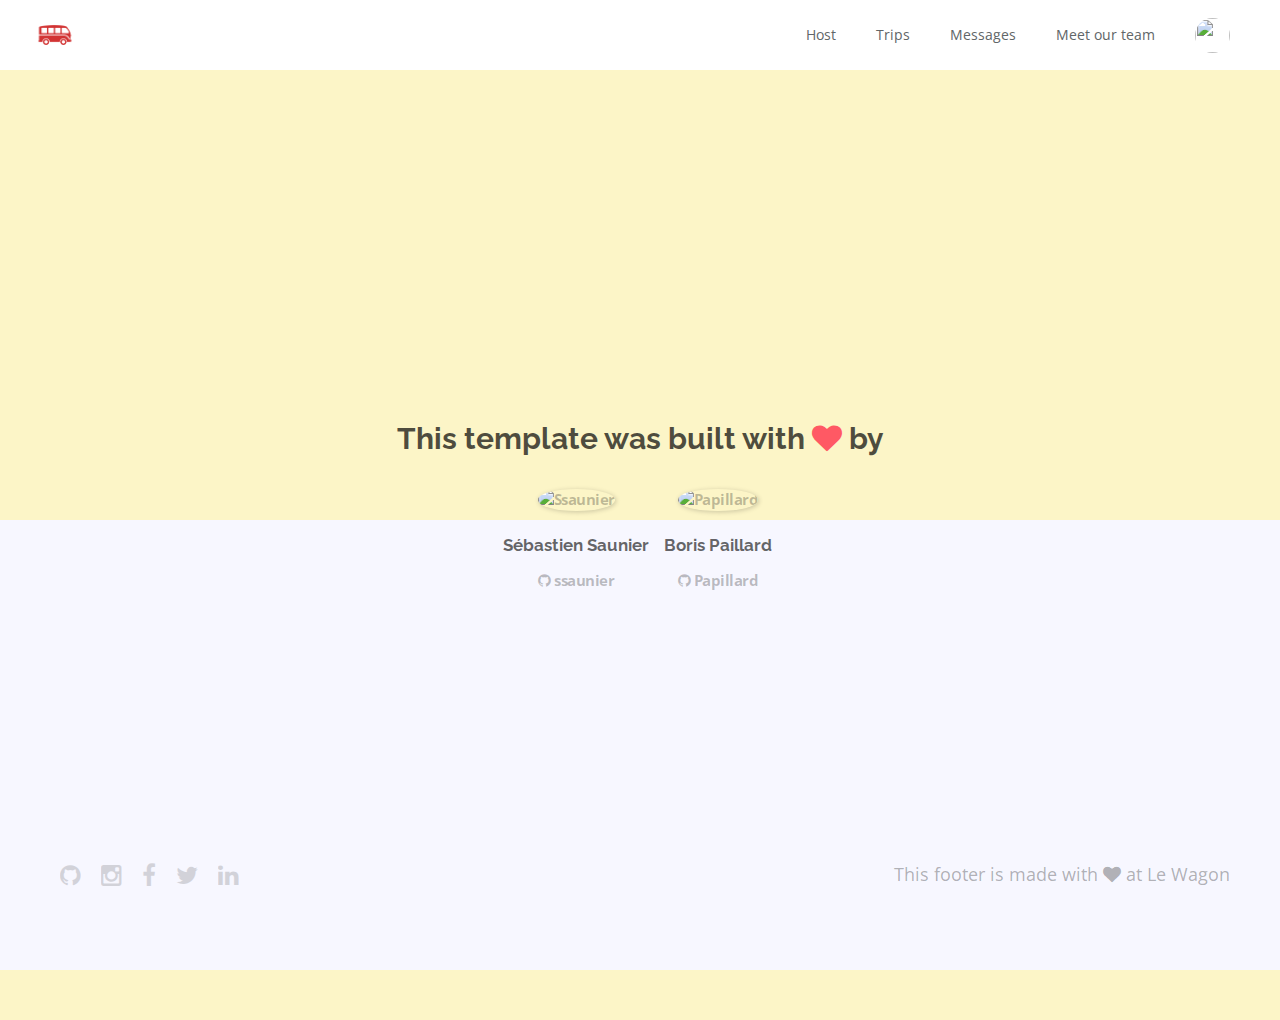
==== commit e11cb969: "Automated commit at 2017-07-31 15:03:12 UTC by middleman-deploy 2.0.0-alpha" ====
--- a/about.html
+++ b/about.html
@@ -7,7 +7,7 @@
           content="width=device-width, initial-scale=1, shrink-to-fit=no">
     <!-- Use the title from a page's frontmatter if it has one -->
     <title>Le Wagon - Middleman - About</title>
-    <link href="stylesheets/application-093cfd3c.css" rel="stylesheet" />
+    <link href="stylesheets/application-c6f51ae0.css" rel="stylesheet" />
     <script src="javascripts/application-93de88c9.js"></script>
     <link href="images/favicon-f15af148.png" rel="icon" type="image/png" />
   </head>
--- a/stylesheets/application-c6f51ae0.css
+++ b/stylesheets/application-c6f51ae0.css
@@ -0,0 +1,8 @@
+@import url("https://fonts.googleapis.com/css?family=Open+Sans:400,300,700|Raleway:400,100,300,700,500");/*!
+ * Bootstrap v3.3.7 (http://getbootstrap.com)
+ * Copyright 2011-2016 Twitter, Inc.
+ * Licensed under MIT (https://github.com/twbs/bootstrap/blob/master/LICENSE)
+ *//*! normalize.css v3.0.3 | MIT License | github.com/necolas/normalize.css */html{font-family:sans-serif;-ms-text-size-adjust:100%;-webkit-text-size-adjust:100%}body{margin:0}article,aside,details,figcaption,figure,footer,header,hgroup,main,menu,nav,section,summary{display:block}audio,canvas,progress,video{display:inline-block;vertical-align:baseline}audio:not([controls]){display:none;height:0}[hidden],template{display:none}a{background-color:transparent}a:active,a:hover{outline:0}abbr[title]{border-bottom:1px dotted}b,strong{font-weight:bold}dfn{font-style:italic}h1{font-size:2em;margin:0.67em 0}mark{background:#ff0;color:#000}small{font-size:80%}sub,sup{font-size:75%;line-height:0;position:relative;vertical-align:baseline}sup{top:-0.5em}sub{bottom:-0.25em}img{border:0}svg:not(:root){overflow:hidden}figure{margin:1em 40px}hr{-webkit-box-sizing:content-box;box-sizing:content-box;height:0}pre{overflow:auto}code,kbd,pre,samp{font-family:monospace, monospace;font-size:1em}button,input,optgroup,select,textarea{color:inherit;font:inherit;margin:0}button{overflow:visible}button,select{text-transform:none}button,html input[type="button"],input[type="reset"],input[type="submit"]{-webkit-appearance:button;cursor:pointer}button[disabled],html input[disabled]{cursor:default}button::-moz-focus-inner,input::-moz-focus-inner{border:0;padding:0}input{line-height:normal}input[type="checkbox"],input[type="radio"]{-webkit-box-sizing:border-box;box-sizing:border-box;padding:0}input[type="number"]::-webkit-inner-spin-button,input[type="number"]::-webkit-outer-spin-button{height:auto}input[type="search"]{-webkit-appearance:textfield;-webkit-box-sizing:content-box;box-sizing:content-box}input[type="search"]::-webkit-search-cancel-button,input[type="search"]::-webkit-search-decoration{-webkit-appearance:none}fieldset{border:1px solid #c0c0c0;margin:0 2px;padding:0.35em 0.625em 0.75em}legend{border:0;padding:0}textarea{overflow:auto}optgroup{font-weight:bold}table{border-collapse:collapse;border-spacing:0}td,th{padding:0}/*! Source: https://github.com/h5bp/html5-boilerplate/blob/master/src/css/main.css */@media print{*,*:before,*:after{background:transparent !important;color:#000 !important;-webkit-box-shadow:none !important;box-shadow:none !important;text-shadow:none !important}a,a:visited{text-decoration:underline}a[href]:after{content:" (" attr(href) ")"}abbr[title]:after{content:" (" attr(title) ")"}a[href^="#"]:after,a[href^="javascript:"]:after{content:""}pre,blockquote{border:1px solid #999;page-break-inside:avoid}thead{display:table-header-group}tr,img{page-break-inside:avoid}img{max-width:100% !important}p,h2,h3{orphans:3;widows:3}h2,h3{page-break-after:avoid}.navbar{display:none}.btn>.caret,.dropup>.btn>.caret{border-top-color:#000 !important}.label{border:1px solid #000}.table{border-collapse:collapse !important}.table td,.table th{background-color:#fff !important}.table-bordered th,.table-bordered td{border:1px solid #ddd !important}}@font-face{font-family:'Glyphicons Halflings';src:url("../assets/bootstrap/glyphicons-halflings-regular-86b6f62b.eot");src:url("../assets/bootstrap/glyphicons-halflings-regular-86b6f62b.eot?#iefix") format("embedded-opentype"),url("../assets/bootstrap/glyphicons-halflings-regular-ca35b697.woff2") format("woff2"),url("../assets/bootstrap/glyphicons-halflings-regular-278e49a8.woff") format("woff"),url("../assets/bootstrap/glyphicons-halflings-regular-44bc1850.ttf") format("truetype"),url("../assets/bootstrap/glyphicons-halflings-regular-de51a849.svg#glyphicons_halflingsregular") format("svg")}.glyphicon{position:relative;top:1px;display:inline-block;font-family:'Glyphicons Halflings';font-style:normal;font-weight:normal;line-height:1;-webkit-font-smoothing:antialiased;-moz-osx-font-smoothing:grayscale}.glyphicon-asterisk:before{content:"\002a"}.glyphicon-plus:before{content:"\002b"}.glyphicon-euro:before,.glyphicon-eur:before{content:"\20ac"}.glyphicon-minus:before{content:"\2212"}.glyphicon-cloud:before{content:"\2601"}.glyphicon-envelope:before{content:"\2709"}.glyphicon-pencil:before{content:"\270f"}.glyphicon-glass:before{content:"\e001"}.glyphicon-music:before{content:"\e002"}.glyphicon-search:before{content:"\e003"}.glyphicon-heart:before{content:"\e005"}.glyphicon-star:before{content:"\e006"}.glyphicon-star-empty:before{content:"\e007"}.glyphicon-user:before{content:"\e008"}.glyphicon-film:before{content:"\e009"}.glyphicon-th-large:before{content:"\e010"}.glyphicon-th:before{content:"\e011"}.glyphicon-th-list:before{content:"\e012"}.glyphicon-ok:before{content:"\e013"}.glyphicon-remove:before{content:"\e014"}.glyphicon-zoom-in:before{content:"\e015"}.glyphicon-zoom-out:before{content:"\e016"}.glyphicon-off:before{content:"\e017"}.glyphicon-signal:before{content:"\e018"}.glyphicon-cog:before{content:"\e019"}.glyphicon-trash:before{content:"\e020"}.glyphicon-home:before{content:"\e021"}.glyphicon-file:before{content:"\e022"}.glyphicon-time:before{content:"\e023"}.glyphicon-road:before{content:"\e024"}.glyphicon-download-alt:before{content:"\e025"}.glyphicon-download:before{content:"\e026"}.glyphicon-upload:before{content:"\e027"}.glyphicon-inbox:before{content:"\e028"}.glyphicon-play-circle:before{content:"\e029"}.glyphicon-repeat:before{content:"\e030"}.glyphicon-refresh:before{content:"\e031"}.glyphicon-list-alt:before{content:"\e032"}.glyphicon-lock:before{content:"\e033"}.glyphicon-flag:before{content:"\e034"}.glyphicon-headphones:before{content:"\e035"}.glyphicon-volume-off:before{content:"\e036"}.glyphicon-volume-down:before{content:"\e037"}.glyphicon-volume-up:before{content:"\e038"}.glyphicon-qrcode:before{content:"\e039"}.glyphicon-barcode:before{content:"\e040"}.glyphicon-tag:before{content:"\e041"}.glyphicon-tags:before{content:"\e042"}.glyphicon-book:before{content:"\e043"}.glyphicon-bookmark:before{content:"\e044"}.glyphicon-print:before{content:"\e045"}.glyphicon-camera:before{content:"\e046"}.glyphicon-font:before{content:"\e047"}.glyphicon-bold:before{content:"\e048"}.glyphicon-italic:before{content:"\e049"}.glyphicon-text-height:before{content:"\e050"}.glyphicon-text-width:before{content:"\e051"}.glyphicon-align-left:before{content:"\e052"}.glyphicon-align-center:before{content:"\e053"}.glyphicon-align-right:before{content:"\e054"}.glyphicon-align-justify:before{content:"\e055"}.glyphicon-list:before{content:"\e056"}.glyphicon-indent-left:before{content:"\e057"}.glyphicon-indent-right:before{content:"\e058"}.glyphicon-facetime-video:before{content:"\e059"}.glyphicon-picture:before{content:"\e060"}.glyphicon-map-marker:before{content:"\e062"}.glyphicon-adjust:before{content:"\e063"}.glyphicon-tint:before{content:"\e064"}.glyphicon-edit:before{content:"\e065"}.glyphicon-share:before{content:"\e066"}.glyphicon-check:before{content:"\e067"}.glyphicon-move:before{content:"\e068"}.glyphicon-step-backward:before{content:"\e069"}.glyphicon-fast-backward:before{content:"\e070"}.glyphicon-backward:before{content:"\e071"}.glyphicon-play:before{content:"\e072"}.glyphicon-pause:before{content:"\e073"}.glyphicon-stop:before{content:"\e074"}.glyphicon-forward:before{content:"\e075"}.glyphicon-fast-forward:before{content:"\e076"}.glyphicon-step-forward:before{content:"\e077"}.glyphicon-eject:before{content:"\e078"}.glyphicon-chevron-left:before{content:"\e079"}.glyphicon-chevron-right:before{content:"\e080"}.glyphicon-plus-sign:before{content:"\e081"}.glyphicon-minus-sign:before{content:"\e082"}.glyphicon-remove-sign:before{content:"\e083"}.glyphicon-ok-sign:before{content:"\e084"}.glyphicon-question-sign:before{content:"\e085"}.glyphicon-info-sign:before{content:"\e086"}.glyphicon-screenshot:before{content:"\e087"}.glyphicon-remove-circle:before{content:"\e088"}.glyphicon-ok-circle:before{content:"\e089"}.glyphicon-ban-circle:before{content:"\e090"}.glyphicon-arrow-left:before{content:"\e091"}.glyphicon-arrow-right:before{content:"\e092"}.glyphicon-arrow-up:before{content:"\e093"}.glyphicon-arrow-down:before{content:"\e094"}.glyphicon-share-alt:before{content:"\e095"}.glyphicon-resize-full:before{content:"\e096"}.glyphicon-resize-small:before{content:"\e097"}.glyphicon-exclamation-sign:before{content:"\e101"}.glyphicon-gift:before{content:"\e102"}.glyphicon-leaf:before{content:"\e103"}.glyphicon-fire:before{content:"\e104"}.glyphicon-eye-open:before{content:"\e105"}.glyphicon-eye-close:before{content:"\e106"}.glyphicon-warning-sign:before{content:"\e107"}.glyphicon-plane:before{content:"\e108"}.glyphicon-calendar:before{content:"\e109"}.glyphicon-random:before{content:"\e110"}.glyphicon-comment:before{content:"\e111"}.glyphicon-magnet:before{content:"\e112"}.glyphicon-chevron-up:before{content:"\e113"}.glyphicon-chevron-down:before{content:"\e114"}.glyphicon-retweet:before{content:"\e115"}.glyphicon-shopping-cart:before{content:"\e116"}.glyphicon-folder-close:before{content:"\e117"}.glyphicon-folder-open:before{content:"\e118"}.glyphicon-resize-vertical:before{content:"\e119"}.glyphicon-resize-horizontal:before{content:"\e120"}.glyphicon-hdd:before{content:"\e121"}.glyphicon-bullhorn:before{content:"\e122"}.glyphicon-bell:before{content:"\e123"}.glyphicon-certificate:before{content:"\e124"}.glyphicon-thumbs-up:before{content:"\e125"}.glyphicon-thumbs-down:before{content:"\e126"}.glyphicon-hand-right:before{content:"\e127"}.glyphicon-hand-left:before{content:"\e128"}.glyphicon-hand-up:before{content:"\e129"}.glyphicon-hand-down:before{content:"\e130"}.glyphicon-circle-arrow-right:before{content:"\e131"}.glyphicon-circle-arrow-left:before{content:"\e132"}.glyphicon-circle-arrow-up:before{content:"\e133"}.glyphicon-circle-arrow-down:before{content:"\e134"}.glyphicon-globe:before{content:"\e135"}.glyphicon-wrench:before{content:"\e136"}.glyphicon-tasks:before{content:"\e137"}.glyphicon-filter:before{content:"\e138"}.glyphicon-briefcase:before{content:"\e139"}.glyphicon-fullscreen:before{content:"\e140"}.glyphicon-dashboard:before{content:"\e141"}.glyphicon-paperclip:before{content:"\e142"}.glyphicon-heart-empty:before{content:"\e143"}.glyphicon-link:before{content:"\e144"}.glyphicon-phone:before{content:"\e145"}.glyphicon-pushpin:before{content:"\e146"}.glyphicon-usd:before{content:"\e148"}.glyphicon-gbp:before{content:"\e149"}.glyphicon-sort:before{content:"\e150"}.glyphicon-sort-by-alphabet:before{content:"\e151"}.glyphicon-sort-by-alphabet-alt:before{content:"\e152"}.glyphicon-sort-by-order:before{content:"\e153"}.glyphicon-sort-by-order-alt:before{content:"\e154"}.glyphicon-sort-by-attributes:before{content:"\e155"}.glyphicon-sort-by-attributes-alt:before{content:"\e156"}.glyphicon-unchecked:before{content:"\e157"}.glyphicon-expand:before{content:"\e158"}.glyphicon-collapse-down:before{content:"\e159"}.glyphicon-collapse-up:before{content:"\e160"}.glyphicon-log-in:before{content:"\e161"}.glyphicon-flash:before{content:"\e162"}.glyphicon-log-out:before{content:"\e163"}.glyphicon-new-window:before{content:"\e164"}.glyphicon-record:before{content:"\e165"}.glyphicon-save:before{content:"\e166"}.glyphicon-open:before{content:"\e167"}.glyphicon-saved:before{content:"\e168"}.glyphicon-import:before{content:"\e169"}.glyphicon-export:before{content:"\e170"}.glyphicon-send:before{content:"\e171"}.glyphicon-floppy-disk:before{content:"\e172"}.glyphicon-floppy-saved:before{content:"\e173"}.glyphicon-floppy-remove:before{content:"\e174"}.glyphicon-floppy-save:before{content:"\e175"}.glyphicon-floppy-open:before{content:"\e176"}.glyphicon-credit-card:before{content:"\e177"}.glyphicon-transfer:before{content:"\e178"}.glyphicon-cutlery:before{content:"\e179"}.glyphicon-header:before{content:"\e180"}.glyphicon-compressed:before{content:"\e181"}.glyphicon-earphone:before{content:"\e182"}.glyphicon-phone-alt:before{content:"\e183"}.glyphicon-tower:before{content:"\e184"}.glyphicon-stats:before{content:"\e185"}.glyphicon-sd-video:before{content:"\e186"}.glyphicon-hd-video:before{content:"\e187"}.glyphicon-subtitles:before{content:"\e188"}.glyphicon-sound-stereo:before{content:"\e189"}.glyphicon-sound-dolby:before{content:"\e190"}.glyphicon-sound-5-1:before{content:"\e191"}.glyphicon-sound-6-1:before{content:"\e192"}.glyphicon-sound-7-1:before{content:"\e193"}.glyphicon-copyright-mark:before{content:"\e194"}.glyphicon-registration-mark:before{content:"\e195"}.glyphicon-cloud-download:before{content:"\e197"}.glyphicon-cloud-upload:before{content:"\e198"}.glyphicon-tree-conifer:before{content:"\e199"}.glyphicon-tree-deciduous:before{content:"\e200"}.glyphicon-cd:before{content:"\e201"}.glyphicon-save-file:before{content:"\e202"}.glyphicon-open-file:before{content:"\e203"}.glyphicon-level-up:before{content:"\e204"}.glyphicon-copy:before{content:"\e205"}.glyphicon-paste:before{content:"\e206"}.glyphicon-alert:before{content:"\e209"}.glyphicon-equalizer:before{content:"\e210"}.glyphicon-king:before{content:"\e211"}.glyphicon-queen:before{content:"\e212"}.glyphicon-pawn:before{content:"\e213"}.glyphicon-bishop:before{content:"\e214"}.glyphicon-knight:before{content:"\e215"}.glyphicon-baby-formula:before{content:"\e216"}.glyphicon-tent:before{content:"\26fa"}.glyphicon-blackboard:before{content:"\e218"}.glyphicon-bed:before{content:"\e219"}.glyphicon-apple:before{content:"\f8ff"}.glyphicon-erase:before{content:"\e221"}.glyphicon-hourglass:before{content:"\231b"}.glyphicon-lamp:before{content:"\e223"}.glyphicon-duplicate:before{content:"\e224"}.glyphicon-piggy-bank:before{content:"\e225"}.glyphicon-scissors:before{content:"\e226"}.glyphicon-bitcoin:before{content:"\e227"}.glyphicon-btc:before{content:"\e227"}.glyphicon-xbt:before{content:"\e227"}.glyphicon-yen:before{content:"\00a5"}.glyphicon-jpy:before{content:"\00a5"}.glyphicon-ruble:before{content:"\20bd"}.glyphicon-rub:before{content:"\20bd"}.glyphicon-scale:before{content:"\e230"}.glyphicon-ice-lolly:before{content:"\e231"}.glyphicon-ice-lolly-tasted:before{content:"\e232"}.glyphicon-education:before{content:"\e233"}.glyphicon-option-horizontal:before{content:"\e234"}.glyphicon-option-vertical:before{content:"\e235"}.glyphicon-menu-hamburger:before{content:"\e236"}.glyphicon-modal-window:before{content:"\e237"}.glyphicon-oil:before{content:"\e238"}.glyphicon-grain:before{content:"\e239"}.glyphicon-sunglasses:before{content:"\e240"}.glyphicon-text-size:before{content:"\e241"}.glyphicon-text-color:before{content:"\e242"}.glyphicon-text-background:before{content:"\e243"}.glyphicon-object-align-top:before{content:"\e244"}.glyphicon-object-align-bottom:before{content:"\e245"}.glyphicon-object-align-horizontal:before{content:"\e246"}.glyphicon-object-align-left:before{content:"\e247"}.glyphicon-object-align-vertical:before{content:"\e248"}.glyphicon-object-align-right:before{content:"\e249"}.glyphicon-triangle-right:before{content:"\e250"}.glyphicon-triangle-left:before{content:"\e251"}.glyphicon-triangle-bottom:before{content:"\e252"}.glyphicon-triangle-top:before{content:"\e253"}.glyphicon-console:before{content:"\e254"}.glyphicon-superscript:before{content:"\e255"}.glyphicon-subscript:before{content:"\e256"}.glyphicon-menu-left:before{content:"\e257"}.glyphicon-menu-right:before{content:"\e258"}.glyphicon-menu-down:before{content:"\e259"}.glyphicon-menu-up:before{content:"\e260"}*{-webkit-box-sizing:border-box;box-sizing:border-box}*:before,*:after{-webkit-box-sizing:border-box;box-sizing:border-box}html{font-size:10px;-webkit-tap-highlight-color:transparent}body{font-family:"Open Sans", "Helvetica", "sans-serif";font-size:18px;line-height:1.42857143;color:#333333;background-color:#FCF5C7}input,button,select,textarea{font-family:inherit;font-size:inherit;line-height:inherit}a{color:#D6E6EB;text-decoration:none}a:hover,a:focus{color:#a3c7d2;text-decoration:underline}a:focus{outline:5px auto -webkit-focus-ring-color;outline-offset:-2px}figure{margin:0}img{vertical-align:middle}.img-responsive{display:block;max-width:100%;height:auto}.img-rounded{border-radius:2px}.img-thumbnail{padding:4px;line-height:1.42857143;background-color:#FCF5C7;border:1px solid #ddd;border-radius:2px;-webkit-transition:all 0.2s ease-in-out;transition:all 0.2s ease-in-out;display:inline-block;max-width:100%;height:auto}.img-circle{border-radius:50%}hr{margin-top:25px;margin-bottom:25px;border:0;border-top:1px solid #eeeeee}.sr-only{position:absolute;width:1px;height:1px;margin:-1px;padding:0;overflow:hidden;clip:rect(0, 0, 0, 0);border:0}.sr-only-focusable:active,.sr-only-focusable:focus{position:static;width:auto;height:auto;margin:0;overflow:visible;clip:auto}[role="button"]{cursor:pointer}h1,h2,h3,h4,h5,h6,.h1,.h2,.h3,.h4,.h5,.h6{font-family:"Raleway", "Helvetica", "sans-serif";font-weight:500;line-height:1.1;color:inherit}h1 small,h1 .small,h2 small,h2 .small,h3 small,h3 .small,h4 small,h4 .small,h5 small,h5 .small,h6 small,h6 .small,.h1 small,.h1 .small,.h2 small,.h2 .small,.h3 small,.h3 .small,.h4 small,.h4 .small,.h5 small,.h5 .small,.h6 small,.h6 .small{font-weight:normal;line-height:1;color:#777777}h1,.h1,h2,.h2,h3,.h3{margin-top:25px;margin-bottom:12.5px}h1 small,h1 .small,.h1 small,.h1 .small,h2 small,h2 .small,.h2 small,.h2 .small,h3 small,h3 .small,.h3 small,.h3 .small{font-size:65%}h4,.h4,h5,.h5,h6,.h6{margin-top:12.5px;margin-bottom:12.5px}h4 small,h4 .small,.h4 small,.h4 .small,h5 small,h5 .small,.h5 small,.h5 .small,h6 small,h6 .small,.h6 small,.h6 .small{font-size:75%}h1,.h1{font-size:46px}h2,.h2{font-size:38px}h3,.h3{font-size:31px}h4,.h4{font-size:23px}h5,.h5{font-size:18px}h6,.h6{font-size:16px}p{margin:0 0 12.5px}.lead{margin-bottom:25px;font-size:20px;font-weight:300;line-height:1.4}@media (min-width: 768px){.lead{font-size:27px}}small,.small{font-size:88%}mark,.mark{background-color:#fcf8e3;padding:.2em}.text-left{text-align:left}.text-right{text-align:right}.text-center{text-align:center}.text-justify{text-align:justify}.text-nowrap{white-space:nowrap}.text-lowercase{text-transform:lowercase}.text-uppercase,.initialism{text-transform:uppercase}.text-capitalize{text-transform:capitalize}.text-muted{color:#777777}.text-primary{color:#D6E6EB}a.text-primary:hover,a.text-primary:focus{color:#b4d1da}.text-success{color:#3c763d}a.text-success:hover,a.text-success:focus{color:#2b542c}.text-info{color:#31708f}a.text-info:hover,a.text-info:focus{color:#245269}.text-warning{color:#8a6d3b}a.text-warning:hover,a.text-warning:focus{color:#66512c}.text-danger{color:#a94442}a.text-danger:hover,a.text-danger:focus{color:#843534}.bg-primary{color:#fff}.bg-primary{background-color:#D6E6EB}a.bg-primary:hover,a.bg-primary:focus{background-color:#b4d1da}.bg-success{background-color:#dff0d8}a.bg-success:hover,a.bg-success:focus{background-color:#c1e2b3}.bg-info{background-color:#d9edf7}a.bg-info:hover,a.bg-info:focus{background-color:#afd9ee}.bg-warning{background-color:#fcf8e3}a.bg-warning:hover,a.bg-warning:focus{background-color:#f7ecb5}.bg-danger{background-color:#f2dede}a.bg-danger:hover,a.bg-danger:focus{background-color:#e4b9b9}.page-header{padding-bottom:11.5px;margin:50px 0 25px;border-bottom:1px solid #eeeeee}ul,ol{margin-top:0;margin-bottom:12.5px}ul ul,ul ol,ol ul,ol ol{margin-bottom:0}.list-unstyled{padding-left:0;list-style:none}.list-inline{padding-left:0;list-style:none;margin-left:-5px}.list-inline>li{display:inline-block;padding-left:5px;padding-right:5px}dl{margin-top:0;margin-bottom:25px}dt,dd{line-height:1.42857143}dt{font-weight:bold}dd{margin-left:0}.dl-horizontal dd:before,.dl-horizontal dd:after{content:" ";display:table}.dl-horizontal dd:after{clear:both}@media (min-width: 768px){.dl-horizontal dt{float:left;width:160px;clear:left;text-align:right;overflow:hidden;text-overflow:ellipsis;white-space:nowrap}.dl-horizontal dd{margin-left:180px}}abbr[title],abbr[data-original-title]{cursor:help;border-bottom:1px dotted #777777}.initialism{font-size:90%}blockquote{padding:12.5px 25px;margin:0 0 25px;font-size:22.5px;border-left:5px solid #eeeeee}blockquote p:last-child,blockquote ul:last-child,blockquote ol:last-child{margin-bottom:0}blockquote footer,blockquote small,blockquote .small{display:block;font-size:80%;line-height:1.42857143;color:#777777}blockquote footer:before,blockquote small:before,blockquote .small:before{content:'\2014 \00A0'}.blockquote-reverse,blockquote.pull-right{padding-right:15px;padding-left:0;border-right:5px solid #eeeeee;border-left:0;text-align:right}.blockquote-reverse footer:before,.blockquote-reverse small:before,.blockquote-reverse .small:before,blockquote.pull-right footer:before,blockquote.pull-right small:before,blockquote.pull-right .small:before{content:''}.blockquote-reverse footer:after,.blockquote-reverse small:after,.blockquote-reverse .small:after,blockquote.pull-right footer:after,blockquote.pull-right small:after,blockquote.pull-right .small:after{content:'\00A0 \2014'}address{margin-bottom:25px;font-style:normal;line-height:1.42857143}code,kbd,pre,samp{font-family:Menlo, Monaco, Consolas, "Courier New", monospace}code{padding:2px 4px;font-size:90%;color:#c7254e;background-color:#f9f2f4;border-radius:2px}kbd{padding:2px 4px;font-size:90%;color:#fff;background-color:#333;border-radius:2px;-webkit-box-shadow:inset 0 -1px 0 rgba(0,0,0,0.25);box-shadow:inset 0 -1px 0 rgba(0,0,0,0.25)}kbd kbd{padding:0;font-size:100%;font-weight:bold;-webkit-box-shadow:none;box-shadow:none}pre{display:block;padding:12px;margin:0 0 12.5px;font-size:17px;line-height:1.42857143;word-break:break-all;word-wrap:break-word;color:#333333;background-color:#f5f5f5;border:1px solid #ccc;border-radius:2px}pre code{padding:0;font-size:inherit;color:inherit;white-space:pre-wrap;background-color:transparent;border-radius:0}.pre-scrollable{max-height:340px;overflow-y:scroll}.container{margin-right:auto;margin-left:auto;padding-left:15px;padding-right:15px}.container:before,.container:after{content:" ";display:table}.container:after{clear:both}@media (min-width: 768px){.container{width:750px}}@media (min-width: 992px){.container{width:970px}}@media (min-width: 1200px){.container{width:1170px}}.container-fluid{margin-right:auto;margin-left:auto;padding-left:15px;padding-right:15px}.container-fluid:before,.container-fluid:after{content:" ";display:table}.container-fluid:after{clear:both}.row{margin-left:-15px;margin-right:-15px}.row:before,.row:after{content:" ";display:table}.row:after{clear:both}.col-xs-1,.col-sm-1,.col-md-1,.col-lg-1,.col-xs-2,.col-sm-2,.col-md-2,.col-lg-2,.col-xs-3,.col-sm-3,.col-md-3,.col-lg-3,.col-xs-4,.col-sm-4,.col-md-4,.col-lg-4,.col-xs-5,.col-sm-5,.col-md-5,.col-lg-5,.col-xs-6,.col-sm-6,.col-md-6,.col-lg-6,.col-xs-7,.col-sm-7,.col-md-7,.col-lg-7,.col-xs-8,.col-sm-8,.col-md-8,.col-lg-8,.col-xs-9,.col-sm-9,.col-md-9,.col-lg-9,.col-xs-10,.col-sm-10,.col-md-10,.col-lg-10,.col-xs-11,.col-sm-11,.col-md-11,.col-lg-11,.col-xs-12,.col-sm-12,.col-md-12,.col-lg-12{position:relative;min-height:1px;padding-left:15px;padding-right:15px}.col-xs-1,.col-xs-2,.col-xs-3,.col-xs-4,.col-xs-5,.col-xs-6,.col-xs-7,.col-xs-8,.col-xs-9,.col-xs-10,.col-xs-11,.col-xs-12{float:left}.col-xs-1{width:8.33333333%}.col-xs-2{width:16.66666667%}.col-xs-3{width:25%}.col-xs-4{width:33.33333333%}.col-xs-5{width:41.66666667%}.col-xs-6{width:50%}.col-xs-7{width:58.33333333%}.col-xs-8{width:66.66666667%}.col-xs-9{width:75%}.col-xs-10{width:83.33333333%}.col-xs-11{width:91.66666667%}.col-xs-12{width:100%}.col-xs-pull-0{right:auto}.col-xs-pull-1{right:8.33333333%}.col-xs-pull-2{right:16.66666667%}.col-xs-pull-3{right:25%}.col-xs-pull-4{right:33.33333333%}.col-xs-pull-5{right:41.66666667%}.col-xs-pull-6{right:50%}.col-xs-pull-7{right:58.33333333%}.col-xs-pull-8{right:66.66666667%}.col-xs-pull-9{right:75%}.col-xs-pull-10{right:83.33333333%}.col-xs-pull-11{right:91.66666667%}.col-xs-pull-12{right:100%}.col-xs-push-0{left:auto}.col-xs-push-1{left:8.33333333%}.col-xs-push-2{left:16.66666667%}.col-xs-push-3{left:25%}.col-xs-push-4{left:33.33333333%}.col-xs-push-5{left:41.66666667%}.col-xs-push-6{left:50%}.col-xs-push-7{left:58.33333333%}.col-xs-push-8{left:66.66666667%}.col-xs-push-9{left:75%}.col-xs-push-10{left:83.33333333%}.col-xs-push-11{left:91.66666667%}.col-xs-push-12{left:100%}.col-xs-offset-0{margin-left:0%}.col-xs-offset-1{margin-left:8.33333333%}.col-xs-offset-2{margin-left:16.66666667%}.col-xs-offset-3{margin-left:25%}.col-xs-offset-4{margin-left:33.33333333%}.col-xs-offset-5{margin-left:41.66666667%}.col-xs-offset-6{margin-left:50%}.col-xs-offset-7{margin-left:58.33333333%}.col-xs-offset-8{margin-left:66.66666667%}.col-xs-offset-9{margin-left:75%}.col-xs-offset-10{margin-left:83.33333333%}.col-xs-offset-11{margin-left:91.66666667%}.col-xs-offset-12{margin-left:100%}@media (min-width: 768px){.col-sm-1,.col-sm-2,.col-sm-3,.col-sm-4,.col-sm-5,.col-sm-6,.col-sm-7,.col-sm-8,.col-sm-9,.col-sm-10,.col-sm-11,.col-sm-12{float:left}.col-sm-1{width:8.33333333%}.col-sm-2{width:16.66666667%}.col-sm-3{width:25%}.col-sm-4{width:33.33333333%}.col-sm-5{width:41.66666667%}.col-sm-6{width:50%}.col-sm-7{width:58.33333333%}.col-sm-8{width:66.66666667%}.col-sm-9{width:75%}.col-sm-10{width:83.33333333%}.col-sm-11{width:91.66666667%}.col-sm-12{width:100%}.col-sm-pull-0{right:auto}.col-sm-pull-1{right:8.33333333%}.col-sm-pull-2{right:16.66666667%}.col-sm-pull-3{right:25%}.col-sm-pull-4{right:33.33333333%}.col-sm-pull-5{right:41.66666667%}.col-sm-pull-6{right:50%}.col-sm-pull-7{right:58.33333333%}.col-sm-pull-8{right:66.66666667%}.col-sm-pull-9{right:75%}.col-sm-pull-10{right:83.33333333%}.col-sm-pull-11{right:91.66666667%}.col-sm-pull-12{right:100%}.col-sm-push-0{left:auto}.col-sm-push-1{left:8.33333333%}.col-sm-push-2{left:16.66666667%}.col-sm-push-3{left:25%}.col-sm-push-4{left:33.33333333%}.col-sm-push-5{left:41.66666667%}.col-sm-push-6{left:50%}.col-sm-push-7{left:58.33333333%}.col-sm-push-8{left:66.66666667%}.col-sm-push-9{left:75%}.col-sm-push-10{left:83.33333333%}.col-sm-push-11{left:91.66666667%}.col-sm-push-12{left:100%}.col-sm-offset-0{margin-left:0%}.col-sm-offset-1{margin-left:8.33333333%}.col-sm-offset-2{margin-left:16.66666667%}.col-sm-offset-3{margin-left:25%}.col-sm-offset-4{margin-left:33.33333333%}.col-sm-offset-5{margin-left:41.66666667%}.col-sm-offset-6{margin-left:50%}.col-sm-offset-7{margin-left:58.33333333%}.col-sm-offset-8{margin-left:66.66666667%}.col-sm-offset-9{margin-left:75%}.col-sm-offset-10{margin-left:83.33333333%}.col-sm-offset-11{margin-left:91.66666667%}.col-sm-offset-12{margin-left:100%}}@media (min-width: 992px){.col-md-1,.col-md-2,.col-md-3,.col-md-4,.col-md-5,.col-md-6,.col-md-7,.col-md-8,.col-md-9,.col-md-10,.col-md-11,.col-md-12{float:left}.col-md-1{width:8.33333333%}.col-md-2{width:16.66666667%}.col-md-3{width:25%}.col-md-4{width:33.33333333%}.col-md-5{width:41.66666667%}.col-md-6{width:50%}.col-md-7{width:58.33333333%}.col-md-8{width:66.66666667%}.col-md-9{width:75%}.col-md-10{width:83.33333333%}.col-md-11{width:91.66666667%}.col-md-12{width:100%}.col-md-pull-0{right:auto}.col-md-pull-1{right:8.33333333%}.col-md-pull-2{right:16.66666667%}.col-md-pull-3{right:25%}.col-md-pull-4{right:33.33333333%}.col-md-pull-5{right:41.66666667%}.col-md-pull-6{right:50%}.col-md-pull-7{right:58.33333333%}.col-md-pull-8{right:66.66666667%}.col-md-pull-9{right:75%}.col-md-pull-10{right:83.33333333%}.col-md-pull-11{right:91.66666667%}.col-md-pull-12{right:100%}.col-md-push-0{left:auto}.col-md-push-1{left:8.33333333%}.col-md-push-2{left:16.66666667%}.col-md-push-3{left:25%}.col-md-push-4{left:33.33333333%}.col-md-push-5{left:41.66666667%}.col-md-push-6{left:50%}.col-md-push-7{left:58.33333333%}.col-md-push-8{left:66.66666667%}.col-md-push-9{left:75%}.col-md-push-10{left:83.33333333%}.col-md-push-11{left:91.66666667%}.col-md-push-12{left:100%}.col-md-offset-0{margin-left:0%}.col-md-offset-1{margin-left:8.33333333%}.col-md-offset-2{margin-left:16.66666667%}.col-md-offset-3{margin-left:25%}.col-md-offset-4{margin-left:33.33333333%}.col-md-offset-5{margin-left:41.66666667%}.col-md-offset-6{margin-left:50%}.col-md-offset-7{margin-left:58.33333333%}.col-md-offset-8{margin-left:66.66666667%}.col-md-offset-9{margin-left:75%}.col-md-offset-10{margin-left:83.33333333%}.col-md-offset-11{margin-left:91.66666667%}.col-md-offset-12{margin-left:100%}}@media (min-width: 1200px){.col-lg-1,.col-lg-2,.col-lg-3,.col-lg-4,.col-lg-5,.col-lg-6,.col-lg-7,.col-lg-8,.col-lg-9,.col-lg-10,.col-lg-11,.col-lg-12{float:left}.col-lg-1{width:8.33333333%}.col-lg-2{width:16.66666667%}.col-lg-3{width:25%}.col-lg-4{width:33.33333333%}.col-lg-5{width:41.66666667%}.col-lg-6{width:50%}.col-lg-7{width:58.33333333%}.col-lg-8{width:66.66666667%}.col-lg-9{width:75%}.col-lg-10{width:83.33333333%}.col-lg-11{width:91.66666667%}.col-lg-12{width:100%}.col-lg-pull-0{right:auto}.col-lg-pull-1{right:8.33333333%}.col-lg-pull-2{right:16.66666667%}.col-lg-pull-3{right:25%}.col-lg-pull-4{right:33.33333333%}.col-lg-pull-5{right:41.66666667%}.col-lg-pull-6{right:50%}.col-lg-pull-7{right:58.33333333%}.col-lg-pull-8{right:66.66666667%}.col-lg-pull-9{right:75%}.col-lg-pull-10{right:83.33333333%}.col-lg-pull-11{right:91.66666667%}.col-lg-pull-12{right:100%}.col-lg-push-0{left:auto}.col-lg-push-1{left:8.33333333%}.col-lg-push-2{left:16.66666667%}.col-lg-push-3{left:25%}.col-lg-push-4{left:33.33333333%}.col-lg-push-5{left:41.66666667%}.col-lg-push-6{left:50%}.col-lg-push-7{left:58.33333333%}.col-lg-push-8{left:66.66666667%}.col-lg-push-9{left:75%}.col-lg-push-10{left:83.33333333%}.col-lg-push-11{left:91.66666667%}.col-lg-push-12{left:100%}.col-lg-offset-0{margin-left:0%}.col-lg-offset-1{margin-left:8.33333333%}.col-lg-offset-2{margin-left:16.66666667%}.col-lg-offset-3{margin-left:25%}.col-lg-offset-4{margin-left:33.33333333%}.col-lg-offset-5{margin-left:41.66666667%}.col-lg-offset-6{margin-left:50%}.col-lg-offset-7{margin-left:58.33333333%}.col-lg-offset-8{margin-left:66.66666667%}.col-lg-offset-9{margin-left:75%}.col-lg-offset-10{margin-left:83.33333333%}.col-lg-offset-11{margin-left:91.66666667%}.col-lg-offset-12{margin-left:100%}}table{background-color:transparent}caption{padding-top:8px;padding-bottom:8px;color:#777777;text-align:left}th{text-align:left}.table{width:100%;max-width:100%;margin-bottom:25px}.table>thead>tr>th,.table>thead>tr>td,.table>tbody>tr>th,.table>tbody>tr>td,.table>tfoot>tr>th,.table>tfoot>tr>td{padding:8px;line-height:1.42857143;vertical-align:top;border-top:1px solid #ddd}.table>thead>tr>th{vertical-align:bottom;border-bottom:2px solid #ddd}.table>caption+thead>tr:first-child>th,.table>caption+thead>tr:first-child>td,.table>colgroup+thead>tr:first-child>th,.table>colgroup+thead>tr:first-child>td,.table>thead:first-child>tr:first-child>th,.table>thead:first-child>tr:first-child>td{border-top:0}.table>tbody+tbody{border-top:2px solid #ddd}.table .table{background-color:#FCF5C7}.table-condensed>thead>tr>th,.table-condensed>thead>tr>td,.table-condensed>tbody>tr>th,.table-condensed>tbody>tr>td,.table-condensed>tfoot>tr>th,.table-condensed>tfoot>tr>td{padding:5px}.table-bordered{border:1px solid #ddd}.table-bordered>thead>tr>th,.table-bordered>thead>tr>td,.table-bordered>tbody>tr>th,.table-bordered>tbody>tr>td,.table-bordered>tfoot>tr>th,.table-bordered>tfoot>tr>td{border:1px solid #ddd}.table-bordered>thead>tr>th,.table-bordered>thead>tr>td{border-bottom-width:2px}.table-striped>tbody>tr:nth-of-type(odd){background-color:#f9f9f9}.table-hover>tbody>tr:hover{background-color:#f5f5f5}table col[class*="col-"]{position:static;float:none;display:table-column}table td[class*="col-"],table th[class*="col-"]{position:static;float:none;display:table-cell}.table>thead>tr>td.active,.table>thead>tr>th.active,.table>thead>tr.active>td,.table>thead>tr.active>th,.table>tbody>tr>td.active,.table>tbody>tr>th.active,.table>tbody>tr.active>td,.table>tbody>tr.active>th,.table>tfoot>tr>td.active,.table>tfoot>tr>th.active,.table>tfoot>tr.active>td,.table>tfoot>tr.active>th{background-color:#f5f5f5}.table-hover>tbody>tr>td.active:hover,.table-hover>tbody>tr>th.active:hover,.table-hover>tbody>tr.active:hover>td,.table-hover>tbody>tr:hover>.active,.table-hover>tbody>tr.active:hover>th{background-color:#e8e8e8}.table>thead>tr>td.success,.table>thead>tr>th.success,.table>thead>tr.success>td,.table>thead>tr.success>th,.table>tbody>tr>td.success,.table>tbody>tr>th.success,.table>tbody>tr.success>td,.table>tbody>tr.success>th,.table>tfoot>tr>td.success,.table>tfoot>tr>th.success,.table>tfoot>tr.success>td,.table>tfoot>tr.success>th{background-color:#dff0d8}.table-hover>tbody>tr>td.success:hover,.table-hover>tbody>tr>th.success:hover,.table-hover>tbody>tr.success:hover>td,.table-hover>tbody>tr:hover>.success,.table-hover>tbody>tr.success:hover>th{background-color:#d0e9c6}.table>thead>tr>td.info,.table>thead>tr>th.info,.table>thead>tr.info>td,.table>thead>tr.info>th,.table>tbody>tr>td.info,.table>tbody>tr>th.info,.table>tbody>tr.info>td,.table>tbody>tr.info>th,.table>tfoot>tr>td.info,.table>tfoot>tr>th.info,.table>tfoot>tr.info>td,.table>tfoot>tr.info>th{background-color:#d9edf7}.table-hover>tbody>tr>td.info:hover,.table-hover>tbody>tr>th.info:hover,.table-hover>tbody>tr.info:hover>td,.table-hover>tbody>tr:hover>.info,.table-hover>tbody>tr.info:hover>th{background-color:#c4e3f3}.table>thead>tr>td.warning,.table>thead>tr>th.warning,.table>thead>tr.warning>td,.table>thead>tr.warning>th,.table>tbody>tr>td.warning,.table>tbody>tr>th.warning,.table>tbody>tr.warning>td,.table>tbody>tr.warning>th,.table>tfoot>tr>td.warning,.table>tfoot>tr>th.warning,.table>tfoot>tr.warning>td,.table>tfoot>tr.warning>th{background-color:#fcf8e3}.table-hover>tbody>tr>td.warning:hover,.table-hover>tbody>tr>th.warning:hover,.table-hover>tbody>tr.warning:hover>td,.table-hover>tbody>tr:hover>.warning,.table-hover>tbody>tr.warning:hover>th{background-color:#faf2cc}.table>thead>tr>td.danger,.table>thead>tr>th.danger,.table>thead>tr.danger>td,.table>thead>tr.danger>th,.table>tbody>tr>td.danger,.table>tbody>tr>th.danger,.table>tbody>tr.danger>td,.table>tbody>tr.danger>th,.table>tfoot>tr>td.danger,.table>tfoot>tr>th.danger,.table>tfoot>tr.danger>td,.table>tfoot>tr.danger>th{background-color:#f2dede}.table-hover>tbody>tr>td.danger:hover,.table-hover>tbody>tr>th.danger:hover,.table-hover>tbody>tr.danger:hover>td,.table-hover>tbody>tr:hover>.danger,.table-hover>tbody>tr.danger:hover>th{background-color:#ebcccc}.table-responsive{overflow-x:auto;min-height:0.01%}@media screen and (max-width: 767px){.table-responsive{width:100%;margin-bottom:18.75px;overflow-y:hidden;-ms-overflow-style:-ms-autohiding-scrollbar;border:1px solid #ddd}.table-responsive>.table{margin-bottom:0}.table-responsive>.table>thead>tr>th,.table-responsive>.table>thead>tr>td,.table-responsive>.table>tbody>tr>th,.table-responsive>.table>tbody>tr>td,.table-responsive>.table>tfoot>tr>th,.table-responsive>.table>tfoot>tr>td{white-space:nowrap}.table-responsive>.table-bordered{border:0}.table-responsive>.table-bordered>thead>tr>th:first-child,.table-responsive>.table-bordered>thead>tr>td:first-child,.table-responsive>.table-bordered>tbody>tr>th:first-child,.table-responsive>.table-bordered>tbody>tr>td:first-child,.table-responsive>.table-bordered>tfoot>tr>th:first-child,.table-responsive>.table-bordered>tfoot>tr>td:first-child{border-left:0}.table-responsive>.table-bordered>thead>tr>th:last-child,.table-responsive>.table-bordered>thead>tr>td:last-child,.table-responsive>.table-bordered>tbody>tr>th:last-child,.table-responsive>.table-bordered>tbody>tr>td:last-child,.table-responsive>.table-bordered>tfoot>tr>th:last-child,.table-responsive>.table-bordered>tfoot>tr>td:last-child{border-right:0}.table-responsive>.table-bordered>tbody>tr:last-child>th,.table-responsive>.table-bordered>tbody>tr:last-child>td,.table-responsive>.table-bordered>tfoot>tr:last-child>th,.table-responsive>.table-bordered>tfoot>tr:last-child>td{border-bottom:0}}fieldset{padding:0;margin:0;border:0;min-width:0}legend{display:block;width:100%;padding:0;margin-bottom:25px;font-size:27px;line-height:inherit;color:#333333;border:0;border-bottom:1px solid #e5e5e5}label{display:inline-block;max-width:100%;margin-bottom:5px;font-weight:bold}input[type="search"]{-webkit-box-sizing:border-box;box-sizing:border-box}input[type="radio"],input[type="checkbox"]{margin:4px 0 0;margin-top:1px \9;line-height:normal}input[type="file"]{display:block}input[type="range"]{display:block;width:100%}select[multiple],select[size]{height:auto}input[type="file"]:focus,input[type="radio"]:focus,input[type="checkbox"]:focus{outline:5px auto -webkit-focus-ring-color;outline-offset:-2px}output{display:block;padding-top:7px;font-size:18px;line-height:1.42857143;color:#000000}.form-control{display:block;width:100%;height:39px;padding:6px 12px;font-size:18px;line-height:1.42857143;color:#000000;background-color:#fff;background-image:none;border:1px solid #ccc;border-radius:2px;-webkit-box-shadow:inset 0 1px 1px rgba(0,0,0,0.075);box-shadow:inset 0 1px 1px rgba(0,0,0,0.075);-webkit-transition:border-color ease-in-out 0.15s, box-shadow ease-in-out 0.15s;-webkit-transition:border-color ease-in-out 0.15s, -webkit-box-shadow ease-in-out 0.15s;transition:border-color ease-in-out 0.15s, -webkit-box-shadow ease-in-out 0.15s;transition:border-color ease-in-out 0.15s, box-shadow ease-in-out 0.15s;transition:border-color ease-in-out 0.15s, box-shadow ease-in-out 0.15s, -webkit-box-shadow ease-in-out 0.15s}.form-control:focus{border-color:#66afe9;outline:0;-webkit-box-shadow:inset 0 1px 1px rgba(0,0,0,0.075),0 0 8px rgba(102,175,233,0.6);box-shadow:inset 0 1px 1px rgba(0,0,0,0.075),0 0 8px rgba(102,175,233,0.6)}.form-control::-moz-placeholder{color:#999;opacity:1}.form-control:-ms-input-placeholder{color:#999}.form-control::-webkit-input-placeholder{color:#999}.form-control::-ms-expand{border:0;background-color:transparent}.form-control[disabled],.form-control[readonly],fieldset[disabled] .form-control{background-color:#eeeeee;opacity:1}.form-control[disabled],fieldset[disabled] .form-control{cursor:not-allowed}textarea.form-control{height:auto}input[type="search"]{-webkit-appearance:none}@media screen and (-webkit-min-device-pixel-ratio: 0){input[type="date"].form-control,input[type="time"].form-control,input[type="datetime-local"].form-control,input[type="month"].form-control{line-height:39px}input[type="date"].input-sm,.input-group-sm>input[type="date"].form-control,.input-group-sm>input[type="date"].input-group-addon,.input-group-sm>.input-group-btn>input[type="date"].btn,.input-group-sm input[type="date"],input[type="time"].input-sm,.input-group-sm>input[type="time"].form-control,.input-group-sm>input[type="time"].input-group-addon,.input-group-sm>.input-group-btn>input[type="time"].btn,.input-group-sm input[type="time"],input[type="datetime-local"].input-sm,.input-group-sm>input[type="datetime-local"].form-control,.input-group-sm>input[type="datetime-local"].input-group-addon,.input-group-sm>.input-group-btn>input[type="datetime-local"].btn,.input-group-sm input[type="datetime-local"],input[type="month"].input-sm,.input-group-sm>input[type="month"].form-control,.input-group-sm>input[type="month"].input-group-addon,.input-group-sm>.input-group-btn>input[type="month"].btn,.input-group-sm input[type="month"]{line-height:36px}input[type="date"].input-lg,.input-group-lg>input[type="date"].form-control,.input-group-lg>input[type="date"].input-group-addon,.input-group-lg>.input-group-btn>input[type="date"].btn,.input-group-lg input[type="date"],input[type="time"].input-lg,.input-group-lg>input[type="time"].form-control,.input-group-lg>input[type="time"].input-group-addon,.input-group-lg>.input-group-btn>input[type="time"].btn,.input-group-lg input[type="time"],input[type="datetime-local"].input-lg,.input-group-lg>input[type="datetime-local"].form-control,.input-group-lg>input[type="datetime-local"].input-group-addon,.input-group-lg>.input-group-btn>input[type="datetime-local"].btn,.input-group-lg input[type="datetime-local"],input[type="month"].input-lg,.input-group-lg>input[type="month"].form-control,.input-group-lg>input[type="month"].input-group-addon,.input-group-lg>.input-group-btn>input[type="month"].btn,.input-group-lg input[type="month"]{line-height:53px}}.form-group{margin-bottom:15px}.radio,.checkbox{position:relative;display:block;margin-top:10px;margin-bottom:10px}.radio label,.checkbox label{min-height:25px;padding-left:20px;margin-bottom:0;font-weight:normal;cursor:pointer}.radio input[type="radio"],.radio-inline input[type="radio"],.checkbox input[type="checkbox"],.checkbox-inline input[type="checkbox"]{position:absolute;margin-left:-20px;margin-top:4px \9}.radio+.radio,.checkbox+.checkbox{margin-top:-5px}.radio-inline,.checkbox-inline{position:relative;display:inline-block;padding-left:20px;margin-bottom:0;vertical-align:middle;font-weight:normal;cursor:pointer}.radio-inline+.radio-inline,.checkbox-inline+.checkbox-inline{margin-top:0;margin-left:10px}input[type="radio"][disabled],input[type="radio"].disabled,fieldset[disabled] input[type="radio"],input[type="checkbox"][disabled],input[type="checkbox"].disabled,fieldset[disabled] input[type="checkbox"]{cursor:not-allowed}.radio-inline.disabled,fieldset[disabled] .radio-inline,.checkbox-inline.disabled,fieldset[disabled] .checkbox-inline{cursor:not-allowed}.radio.disabled label,fieldset[disabled] .radio label,.checkbox.disabled label,fieldset[disabled] .checkbox label{cursor:not-allowed}.form-control-static{padding-top:7px;padding-bottom:7px;margin-bottom:0;min-height:43px}.form-control-static.input-lg,.input-group-lg>.form-control-static.form-control,.input-group-lg>.form-control-static.input-group-addon,.input-group-lg>.input-group-btn>.form-control-static.btn,.form-control-static.input-sm,.input-group-sm>.form-control-static.form-control,.input-group-sm>.form-control-static.input-group-addon,.input-group-sm>.input-group-btn>.form-control-static.btn{padding-left:0;padding-right:0}.input-sm,.input-group-sm>.form-control,.input-group-sm>.input-group-addon,.input-group-sm>.input-group-btn>.btn{height:36px;padding:5px 10px;font-size:16px;line-height:1.5;border-radius:2px}select.input-sm,.input-group-sm>select.form-control,.input-group-sm>select.input-group-addon,.input-group-sm>.input-group-btn>select.btn{height:36px;line-height:36px}textarea.input-sm,.input-group-sm>textarea.form-control,.input-group-sm>textarea.input-group-addon,.input-group-sm>.input-group-btn>textarea.btn,select[multiple].input-sm,.input-group-sm>select[multiple].form-control,.input-group-sm>select[multiple].input-group-addon,.input-group-sm>.input-group-btn>select[multiple].btn{height:auto}.form-group-sm .form-control{height:36px;padding:5px 10px;font-size:16px;line-height:1.5;border-radius:2px}.form-group-sm select.form-control{height:36px;line-height:36px}.form-group-sm textarea.form-control,.form-group-sm select[multiple].form-control{height:auto}.form-group-sm .form-control-static{height:36px;min-height:41px;padding:6px 10px;font-size:16px;line-height:1.5}.input-lg,.input-group-lg>.form-control,.input-group-lg>.input-group-addon,.input-group-lg>.input-group-btn>.btn{height:53px;padding:10px 16px;font-size:23px;line-height:1.3333333;border-radius:2px}select.input-lg,.input-group-lg>select.form-control,.input-group-lg>select.input-group-addon,.input-group-lg>.input-group-btn>select.btn{height:53px;line-height:53px}textarea.input-lg,.input-group-lg>textarea.form-control,.input-group-lg>textarea.input-group-addon,.input-group-lg>.input-group-btn>textarea.btn,select[multiple].input-lg,.input-group-lg>select[multiple].form-control,.input-group-lg>select[multiple].input-group-addon,.input-group-lg>.input-group-btn>select[multiple].btn{height:auto}.form-group-lg .form-control{height:53px;padding:10px 16px;font-size:23px;line-height:1.3333333;border-radius:2px}.form-group-lg select.form-control{height:53px;line-height:53px}.form-group-lg textarea.form-control,.form-group-lg select[multiple].form-control{height:auto}.form-group-lg .form-control-static{height:53px;min-height:48px;padding:11px 16px;font-size:23px;line-height:1.3333333}.has-feedback{position:relative}.has-feedback .form-control{padding-right:48.75px}.form-control-feedback{position:absolute;top:0;right:0;z-index:2;display:block;width:39px;height:39px;line-height:39px;text-align:center;pointer-events:none}.input-lg+.form-control-feedback,.input-group-lg>.form-control+.form-control-feedback,.input-group-lg>.input-group-addon+.form-control-feedback,.input-group-lg>.input-group-btn>.btn+.form-control-feedback,.input-group-lg+.form-control-feedback,.form-group-lg .form-control+.form-control-feedback{width:53px;height:53px;line-height:53px}.input-sm+.form-control-feedback,.input-group-sm>.form-control+.form-control-feedback,.input-group-sm>.input-group-addon+.form-control-feedback,.input-group-sm>.input-group-btn>.btn+.form-control-feedback,.input-group-sm+.form-control-feedback,.form-group-sm .form-control+.form-control-feedback{width:36px;height:36px;line-height:36px}.has-success .help-block,.has-success .control-label,.has-success .radio,.has-success .checkbox,.has-success .radio-inline,.has-success .checkbox-inline,.has-success.radio label,.has-success.checkbox label,.has-success.radio-inline label,.has-success.checkbox-inline label{color:#3c763d}.has-success .form-control{border-color:#3c763d;-webkit-box-shadow:inset 0 1px 1px rgba(0,0,0,0.075);box-shadow:inset 0 1px 1px rgba(0,0,0,0.075)}.has-success .form-control:focus{border-color:#2b542c;-webkit-box-shadow:inset 0 1px 1px rgba(0,0,0,0.075),0 0 6px #67b168;box-shadow:inset 0 1px 1px rgba(0,0,0,0.075),0 0 6px #67b168}.has-success .input-group-addon{color:#3c763d;border-color:#3c763d;background-color:#dff0d8}.has-success .form-control-feedback{color:#3c763d}.has-warning .help-block,.has-warning .control-label,.has-warning .radio,.has-warning .checkbox,.has-warning .radio-inline,.has-warning .checkbox-inline,.has-warning.radio label,.has-warning.checkbox label,.has-warning.radio-inline label,.has-warning.checkbox-inline label{color:#8a6d3b}.has-warning .form-control{border-color:#8a6d3b;-webkit-box-shadow:inset 0 1px 1px rgba(0,0,0,0.075);box-shadow:inset 0 1px 1px rgba(0,0,0,0.075)}.has-warning .form-control:focus{border-color:#66512c;-webkit-box-shadow:inset 0 1px 1px rgba(0,0,0,0.075),0 0 6px #c0a16b;box-shadow:inset 0 1px 1px rgba(0,0,0,0.075),0 0 6px #c0a16b}.has-warning .input-group-addon{color:#8a6d3b;border-color:#8a6d3b;background-color:#fcf8e3}.has-warning .form-control-feedback{color:#8a6d3b}.has-error .help-block,.has-error .control-label,.has-error .radio,.has-error .checkbox,.has-error .radio-inline,.has-error .checkbox-inline,.has-error.radio label,.has-error.checkbox label,.has-error.radio-inline label,.has-error.checkbox-inline label{color:#a94442}.has-error .form-control{border-color:#a94442;-webkit-box-shadow:inset 0 1px 1px rgba(0,0,0,0.075);box-shadow:inset 0 1px 1px rgba(0,0,0,0.075)}.has-error .form-control:focus{border-color:#843534;-webkit-box-shadow:inset 0 1px 1px rgba(0,0,0,0.075),0 0 6px #ce8483;box-shadow:inset 0 1px 1px rgba(0,0,0,0.075),0 0 6px #ce8483}.has-error .input-group-addon{color:#a94442;border-color:#a94442;background-color:#f2dede}.has-error .form-control-feedback{color:#a94442}.has-feedback label ~ .form-control-feedback{top:30px}.has-feedback label.sr-only ~ .form-control-feedback{top:0}.help-block{display:block;margin-top:5px;margin-bottom:10px;color:#737373}@media (min-width: 768px){.form-inline .form-group{display:inline-block;margin-bottom:0;vertical-align:middle}.form-inline .form-control{display:inline-block;width:auto;vertical-align:middle}.form-inline .form-control-static{display:inline-block}.form-inline .input-group{display:inline-table;vertical-align:middle}.form-inline .input-group .input-group-addon,.form-inline .input-group .input-group-btn,.form-inline .input-group .form-control{width:auto}.form-inline .input-group>.form-control{width:100%}.form-inline .control-label{margin-bottom:0;vertical-align:middle}.form-inline .radio,.form-inline .checkbox{display:inline-block;margin-top:0;margin-bottom:0;vertical-align:middle}.form-inline .radio label,.form-inline .checkbox label{padding-left:0}.form-inline .radio input[type="radio"],.form-inline .checkbox input[type="checkbox"]{position:relative;margin-left:0}.form-inline .has-feedback .form-control-feedback{top:0}}.form-horizontal .radio,.form-horizontal .checkbox,.form-horizontal .radio-inline,.form-horizontal .checkbox-inline{margin-top:0;margin-bottom:0;padding-top:7px}.form-horizontal .radio,.form-horizontal .checkbox{min-height:32px}.form-horizontal .form-group{margin-left:-15px;margin-right:-15px}.form-horizontal .form-group:before,.form-horizontal .form-group:after{content:" ";display:table}.form-horizontal .form-group:after{clear:both}@media (min-width: 768px){.form-horizontal .control-label{text-align:right;margin-bottom:0;padding-top:7px}}.form-horizontal .has-feedback .form-control-feedback{right:15px}@media (min-width: 768px){.form-horizontal .form-group-lg .control-label{padding-top:11px;font-size:23px}}@media (min-width: 768px){.form-horizontal .form-group-sm .control-label{padding-top:6px;font-size:16px}}.btn{display:inline-block;margin-bottom:0;font-weight:normal;text-align:center;vertical-align:middle;-ms-touch-action:manipulation;touch-action:manipulation;cursor:pointer;background-image:none;border:1px solid transparent;white-space:nowrap;padding:6px 12px;font-size:18px;line-height:1.42857143;border-radius:2px;-webkit-user-select:none;-moz-user-select:none;-ms-user-select:none;user-select:none}.btn:focus,.btn.focus,.btn:active:focus,.btn:active.focus,.btn.active:focus,.btn.active.focus{outline:5px auto -webkit-focus-ring-color;outline-offset:-2px}.btn:hover,.btn:focus,.btn.focus{color:#333;text-decoration:none}.btn:active,.btn.active{outline:0;background-image:none;-webkit-box-shadow:inset 0 3px 5px rgba(0,0,0,0.125);box-shadow:inset 0 3px 5px rgba(0,0,0,0.125)}.btn.disabled,.btn[disabled],fieldset[disabled] .btn{cursor:not-allowed;opacity:0.65;filter:alpha(opacity=65);-webkit-box-shadow:none;box-shadow:none}a.btn.disabled,fieldset[disabled] a.btn{pointer-events:none}.btn-default{color:#333;background-color:#fff;border-color:#ccc}.btn-default:focus,.btn-default.focus{color:#333;background-color:#e6e6e6;border-color:#8c8c8c}.btn-default:hover{color:#333;background-color:#e6e6e6;border-color:#adadad}.btn-default:active,.btn-default.active,.open>.btn-default.dropdown-toggle{color:#333;background-color:#e6e6e6;border-color:#adadad}.btn-default:active:hover,.btn-default:active:focus,.btn-default:active.focus,.btn-default.active:hover,.btn-default.active:focus,.btn-default.active.focus,.open>.btn-default.dropdown-toggle:hover,.open>.btn-default.dropdown-toggle:focus,.open>.btn-default.dropdown-toggle.focus{color:#333;background-color:#d4d4d4;border-color:#8c8c8c}.btn-default:active,.btn-default.active,.open>.btn-default.dropdown-toggle{background-image:none}.btn-default.disabled:hover,.btn-default.disabled:focus,.btn-default.disabled.focus,.btn-default[disabled]:hover,.btn-default[disabled]:focus,.btn-default[disabled].focus,fieldset[disabled] .btn-default:hover,fieldset[disabled] .btn-default:focus,fieldset[disabled] .btn-default.focus{background-color:#fff;border-color:#ccc}.btn-default .badge{color:#fff;background-color:#333}.btn-primary{color:#E67E22;background-color:#D6E6EB;border-color:#c5dce3}.btn-primary:focus,.btn-primary.focus{color:#E67E22;background-color:#b4d1da;border-color:#6fa7b9}.btn-primary:hover{color:#E67E22;background-color:#b4d1da;border-color:#9cc2cf}.btn-primary:active,.btn-primary.active,.open>.btn-primary.dropdown-toggle{color:#E67E22;background-color:#b4d1da;border-color:#9cc2cf}.btn-primary:active:hover,.btn-primary:active:focus,.btn-primary:active.focus,.btn-primary.active:hover,.btn-primary.active:focus,.btn-primary.active.focus,.open>.btn-primary.dropdown-toggle:hover,.open>.btn-primary.dropdown-toggle:focus,.open>.btn-primary.dropdown-toggle.focus{color:#E67E22;background-color:#9cc2cf;border-color:#6fa7b9}.btn-primary:active,.btn-primary.active,.open>.btn-primary.dropdown-toggle{background-image:none}.btn-primary.disabled:hover,.btn-primary.disabled:focus,.btn-primary.disabled.focus,.btn-primary[disabled]:hover,.btn-primary[disabled]:focus,.btn-primary[disabled].focus,fieldset[disabled] .btn-primary:hover,fieldset[disabled] .btn-primary:focus,fieldset[disabled] .btn-primary.focus{background-color:#D6E6EB;border-color:#c5dce3}.btn-primary .badge{color:#D6E6EB;background-color:#E67E22}.btn-success{color:#fff;background-color:#A7E8BD;border-color:#93e3ae}.btn-success:focus,.btn-success.focus{color:#fff;background-color:#7fdd9f;border-color:#33c364}.btn-success:hover{color:#fff;background-color:#7fdd9f;border-color:#62d689}.btn-success:active,.btn-success.active,.open>.btn-success.dropdown-toggle{color:#fff;background-color:#7fdd9f;border-color:#62d689}.btn-success:active:hover,.btn-success:active:focus,.btn-success:active.focus,.btn-success.active:hover,.btn-success.active:focus,.btn-success.active.focus,.open>.btn-success.dropdown-toggle:hover,.open>.btn-success.dropdown-toggle:focus,.open>.btn-success.dropdown-toggle.focus{color:#fff;background-color:#62d689;border-color:#33c364}.btn-success:active,.btn-success.active,.open>.btn-success.dropdown-toggle{background-image:none}.btn-success.disabled:hover,.btn-success.disabled:focus,.btn-success.disabled.focus,.btn-success[disabled]:hover,.btn-success[disabled]:focus,.btn-success[disabled].focus,fieldset[disabled] .btn-success:hover,fieldset[disabled] .btn-success:focus,fieldset[disabled] .btn-success.focus{background-color:#A7E8BD;border-color:#93e3ae}.btn-success .badge{color:#A7E8BD;background-color:#fff}.btn-info{color:#fff;background-color:#FFEE93;border-color:#ffea7a}.btn-info:focus,.btn-info.focus{color:#fff;background-color:#ffe660;border-color:#f9d200}.btn-info:hover{color:#fff;background-color:#ffe660;border-color:#ffe03c}.btn-info:active,.btn-info.active,.open>.btn-info.dropdown-toggle{color:#fff;background-color:#ffe660;border-color:#ffe03c}.btn-info:active:hover,.btn-info:active:focus,.btn-info:active.focus,.btn-info.active:hover,.btn-info.active:focus,.btn-info.active.focus,.open>.btn-info.dropdown-toggle:hover,.open>.btn-info.dropdown-toggle:focus,.open>.btn-info.dropdown-toggle.focus{color:#fff;background-color:#ffe03c;border-color:#f9d200}.btn-info:active,.btn-info.active,.open>.btn-info.dropdown-toggle{background-image:none}.btn-info.disabled:hover,.btn-info.disabled:focus,.btn-info.disabled.focus,.btn-info[disabled]:hover,.btn-info[disabled]:focus,.btn-info[disabled].focus,fieldset[disabled] .btn-info:hover,fieldset[disabled] .btn-info:focus,fieldset[disabled] .btn-info.focus{background-color:#FFEE93;border-color:#ffea7a}.btn-info .badge{color:#FFEE93;background-color:#fff}.btn-warning{color:#fff;background-color:#E67E22;border-color:#d67118}.btn-warning:focus,.btn-warning.focus{color:#fff;background-color:#bf6516;border-color:#64350b}.btn-warning:hover{color:#fff;background-color:#bf6516;border-color:#9f5412}.btn-warning:active,.btn-warning.active,.open>.btn-warning.dropdown-toggle{color:#fff;background-color:#bf6516;border-color:#9f5412}.btn-warning:active:hover,.btn-warning:active:focus,.btn-warning:active.focus,.btn-warning.active:hover,.btn-warning.active:focus,.btn-warning.active.focus,.open>.btn-warning.dropdown-toggle:hover,.open>.btn-warning.dropdown-toggle:focus,.open>.btn-warning.dropdown-toggle.focus{color:#fff;background-color:#9f5412;border-color:#64350b}.btn-warning:active,.btn-warning.active,.open>.btn-warning.dropdown-toggle{background-image:none}.btn-warning.disabled:hover,.btn-warning.disabled:focus,.btn-warning.disabled.focus,.btn-warning[disabled]:hover,.btn-warning[disabled]:focus,.btn-warning[disabled].focus,fieldset[disabled] .btn-warning:hover,fieldset[disabled] .btn-warning:focus,fieldset[disabled] .btn-warning.focus{background-color:#E67E22;border-color:#d67118}.btn-warning .badge{color:#E67E22;background-color:#fff}.btn-danger{color:#fff;background-color:#FF5964;border-color:#ff404c}.btn-danger:focus,.btn-danger.focus{color:#fff;background-color:#ff2634;border-color:#bf000d}.btn-danger:hover{color:#fff;background-color:#ff2634;border-color:#ff0213}.btn-danger:active,.btn-danger.active,.open>.btn-danger.dropdown-toggle{color:#fff;background-color:#ff2634;border-color:#ff0213}.btn-danger:active:hover,.btn-danger:active:focus,.btn-danger:active.focus,.btn-danger.active:hover,.btn-danger.active:focus,.btn-danger.active.focus,.open>.btn-danger.dropdown-toggle:hover,.open>.btn-danger.dropdown-toggle:focus,.open>.btn-danger.dropdown-toggle.focus{color:#fff;background-color:#ff0213;border-color:#bf000d}.btn-danger:active,.btn-danger.active,.open>.btn-danger.dropdown-toggle{background-image:none}.btn-danger.disabled:hover,.btn-danger.disabled:focus,.btn-danger.disabled.focus,.btn-danger[disabled]:hover,.btn-danger[disabled]:focus,.btn-danger[disabled].focus,fieldset[disabled] .btn-danger:hover,fieldset[disabled] .btn-danger:focus,fieldset[disabled] .btn-danger.focus{background-color:#FF5964;border-color:#ff404c}.btn-danger .badge{color:#FF5964;background-color:#fff}.btn-link{color:#D6E6EB;font-weight:normal;border-radius:0}.btn-link,.btn-link:active,.btn-link.active,.btn-link[disabled],fieldset[disabled] .btn-link{background-color:transparent;-webkit-box-shadow:none;box-shadow:none}.btn-link,.btn-link:hover,.btn-link:focus,.btn-link:active{border-color:transparent}.btn-link:hover,.btn-link:focus{color:#a3c7d2;text-decoration:underline;background-color:transparent}.btn-link[disabled]:hover,.btn-link[disabled]:focus,fieldset[disabled] .btn-link:hover,fieldset[disabled] .btn-link:focus{color:#777777;text-decoration:none}.btn-lg,.btn-group-lg>.btn{padding:10px 16px;font-size:23px;line-height:1.3333333;border-radius:5px}.btn-sm,.btn-group-sm>.btn{padding:5px 10px;font-size:16px;line-height:1.5;border-radius:2px}.btn-xs,.btn-group-xs>.btn{padding:1px 5px;font-size:16px;line-height:1.5;border-radius:2px}.btn-block{display:block;width:100%}.btn-block+.btn-block{margin-top:5px}input[type="submit"].btn-block,input[type="reset"].btn-block,input[type="button"].btn-block{width:100%}.fade{opacity:0;-webkit-transition:opacity 0.15s linear;transition:opacity 0.15s linear}.fade.in{opacity:1}.collapse{display:none}.collapse.in{display:block}tr.collapse.in{display:table-row}tbody.collapse.in{display:table-row-group}.collapsing{position:relative;height:0;overflow:hidden;-webkit-transition-property:height, visibility;transition-property:height, visibility;-webkit-transition-duration:0.35s;transition-duration:0.35s;-webkit-transition-timing-function:ease;transition-timing-function:ease}.caret{display:inline-block;width:0;height:0;margin-left:2px;vertical-align:middle;border-top:4px dashed;border-top:4px solid \9;border-right:4px solid transparent;border-left:4px solid transparent}.dropup,.dropdown{position:relative}.dropdown-toggle:focus{outline:0}.dropdown-menu{position:absolute;top:100%;left:0;z-index:1000;display:none;float:left;min-width:160px;padding:5px 0;margin:2px 0 0;list-style:none;font-size:18px;text-align:left;background-color:#fff;border:1px solid #ccc;border:1px solid rgba(0,0,0,0.15);border-radius:2px;-webkit-box-shadow:0 6px 12px rgba(0,0,0,0.175);box-shadow:0 6px 12px rgba(0,0,0,0.175);background-clip:padding-box}.dropdown-menu.pull-right{right:0;left:auto}.dropdown-menu .divider{height:1px;margin:11.5px 0;overflow:hidden;background-color:#e5e5e5}.dropdown-menu>li>a{display:block;padding:3px 20px;clear:both;font-weight:normal;line-height:1.42857143;color:#333333;white-space:nowrap}.dropdown-menu>li>a:hover,.dropdown-menu>li>a:focus{text-decoration:none;color:#262626;background-color:#f5f5f5}.dropdown-menu>.active>a,.dropdown-menu>.active>a:hover,.dropdown-menu>.active>a:focus{color:#fff;text-decoration:none;outline:0;background-color:#D6E6EB}.dropdown-menu>.disabled>a,.dropdown-menu>.disabled>a:hover,.dropdown-menu>.disabled>a:focus{color:#777777}.dropdown-menu>.disabled>a:hover,.dropdown-menu>.disabled>a:focus{text-decoration:none;background-color:transparent;background-image:none;filter:progid:DXImageTransform.Microsoft.gradient(enabled = false);cursor:not-allowed}.open>.dropdown-menu{display:block}.open>a{outline:0}.dropdown-menu-right{left:auto;right:0}.dropdown-menu-left{left:0;right:auto}.dropdown-header{display:block;padding:3px 20px;font-size:16px;line-height:1.42857143;color:#777777;white-space:nowrap}.dropdown-backdrop{position:fixed;left:0;right:0;bottom:0;top:0;z-index:990}.pull-right>.dropdown-menu{right:0;left:auto}.dropup .caret,.navbar-fixed-bottom .dropdown .caret{border-top:0;border-bottom:4px dashed;border-bottom:4px solid \9;content:""}.dropup .dropdown-menu,.navbar-fixed-bottom .dropdown .dropdown-menu{top:auto;bottom:100%;margin-bottom:2px}@media (min-width: 768px){.navbar-right .dropdown-menu{right:0;left:auto}.navbar-right .dropdown-menu-left{left:0;right:auto}}.btn-group,.btn-group-vertical{position:relative;display:inline-block;vertical-align:middle}.btn-group>.btn,.btn-group-vertical>.btn{position:relative;float:left}.btn-group>.btn:hover,.btn-group>.btn:focus,.btn-group>.btn:active,.btn-group>.btn.active,.btn-group-vertical>.btn:hover,.btn-group-vertical>.btn:focus,.btn-group-vertical>.btn:active,.btn-group-vertical>.btn.active{z-index:2}.btn-group .btn+.btn,.btn-group .btn+.btn-group,.btn-group .btn-group+.btn,.btn-group .btn-group+.btn-group{margin-left:-1px}.btn-toolbar{margin-left:-5px}.btn-toolbar:before,.btn-toolbar:after{content:" ";display:table}.btn-toolbar:after{clear:both}.btn-toolbar .btn,.btn-toolbar .btn-group,.btn-toolbar .input-group{float:left}.btn-toolbar>.btn,.btn-toolbar>.btn-group,.btn-toolbar>.input-group{margin-left:5px}.btn-group>.btn:not(:first-child):not(:last-child):not(.dropdown-toggle){border-radius:0}.btn-group>.btn:first-child{margin-left:0}.btn-group>.btn:first-child:not(:last-child):not(.dropdown-toggle){border-bottom-right-radius:0;border-top-right-radius:0}.btn-group>.btn:last-child:not(:first-child),.btn-group>.dropdown-toggle:not(:first-child){border-bottom-left-radius:0;border-top-left-radius:0}.btn-group>.btn-group{float:left}.btn-group>.btn-group:not(:first-child):not(:last-child)>.btn{border-radius:0}.btn-group>.btn-group:first-child:not(:last-child)>.btn:last-child,.btn-group>.btn-group:first-child:not(:last-child)>.dropdown-toggle{border-bottom-right-radius:0;border-top-right-radius:0}.btn-group>.btn-group:last-child:not(:first-child)>.btn:first-child{border-bottom-left-radius:0;border-top-left-radius:0}.btn-group .dropdown-toggle:active,.btn-group.open .dropdown-toggle{outline:0}.btn-group>.btn+.dropdown-toggle{padding-left:8px;padding-right:8px}.btn-group>.btn-lg+.dropdown-toggle,.btn-group-lg.btn-group>.btn+.dropdown-toggle{padding-left:12px;padding-right:12px}.btn-group.open .dropdown-toggle{-webkit-box-shadow:inset 0 3px 5px rgba(0,0,0,0.125);box-shadow:inset 0 3px 5px rgba(0,0,0,0.125)}.btn-group.open .dropdown-toggle.btn-link{-webkit-box-shadow:none;box-shadow:none}.btn .caret{margin-left:0}.btn-lg .caret,.btn-group-lg>.btn .caret{border-width:5px 5px 0;border-bottom-width:0}.dropup .btn-lg .caret,.dropup .btn-group-lg>.btn .caret{border-width:0 5px 5px}.btn-group-vertical>.btn,.btn-group-vertical>.btn-group,.btn-group-vertical>.btn-group>.btn{display:block;float:none;width:100%;max-width:100%}.btn-group-vertical>.btn-group:before,.btn-group-vertical>.btn-group:after{content:" ";display:table}.btn-group-vertical>.btn-group:after{clear:both}.btn-group-vertical>.btn-group>.btn{float:none}.btn-group-vertical>.btn+.btn,.btn-group-vertical>.btn+.btn-group,.btn-group-vertical>.btn-group+.btn,.btn-group-vertical>.btn-group+.btn-group{margin-top:-1px;margin-left:0}.btn-group-vertical>.btn:not(:first-child):not(:last-child){border-radius:0}.btn-group-vertical>.btn:first-child:not(:last-child){border-top-right-radius:2px;border-top-left-radius:2px;border-bottom-right-radius:0;border-bottom-left-radius:0}.btn-group-vertical>.btn:last-child:not(:first-child){border-top-right-radius:0;border-top-left-radius:0;border-bottom-right-radius:2px;border-bottom-left-radius:2px}.btn-group-vertical>.btn-group:not(:first-child):not(:last-child)>.btn{border-radius:0}.btn-group-vertical>.btn-group:first-child:not(:last-child)>.btn:last-child,.btn-group-vertical>.btn-group:first-child:not(:last-child)>.dropdown-toggle{border-bottom-right-radius:0;border-bottom-left-radius:0}.btn-group-vertical>.btn-group:last-child:not(:first-child)>.btn:first-child{border-top-right-radius:0;border-top-left-radius:0}.btn-group-justified{display:table;width:100%;table-layout:fixed;border-collapse:separate}.btn-group-justified>.btn,.btn-group-justified>.btn-group{float:none;display:table-cell;width:1%}.btn-group-justified>.btn-group .btn{width:100%}.btn-group-justified>.btn-group .dropdown-menu{left:auto}[data-toggle="buttons"]>.btn input[type="radio"],[data-toggle="buttons"]>.btn input[type="checkbox"],[data-toggle="buttons"]>.btn-group>.btn input[type="radio"],[data-toggle="buttons"]>.btn-group>.btn input[type="checkbox"]{position:absolute;clip:rect(0, 0, 0, 0);pointer-events:none}.input-group{position:relative;display:table;border-collapse:separate}.input-group[class*="col-"]{float:none;padding-left:0;padding-right:0}.input-group .form-control{position:relative;z-index:2;float:left;width:100%;margin-bottom:0}.input-group .form-control:focus{z-index:3}.input-group-addon,.input-group-btn,.input-group .form-control{display:table-cell}.input-group-addon:not(:first-child):not(:last-child),.input-group-btn:not(:first-child):not(:last-child),.input-group .form-control:not(:first-child):not(:last-child){border-radius:0}.input-group-addon,.input-group-btn{width:1%;white-space:nowrap;vertical-align:middle}.input-group-addon{padding:6px 12px;font-size:18px;font-weight:normal;line-height:1;color:#000000;text-align:center;background-color:#eeeeee;border:1px solid #ccc;border-radius:2px}.input-group-addon.input-sm,.input-group-sm>.input-group-addon,.input-group-sm>.input-group-btn>.input-group-addon.btn{padding:5px 10px;font-size:16px;border-radius:2px}.input-group-addon.input-lg,.input-group-lg>.input-group-addon,.input-group-lg>.input-group-btn>.input-group-addon.btn{padding:10px 16px;font-size:23px;border-radius:2px}.input-group-addon input[type="radio"],.input-group-addon input[type="checkbox"]{margin-top:0}.input-group .form-control:first-child,.input-group-addon:first-child,.input-group-btn:first-child>.btn,.input-group-btn:first-child>.btn-group>.btn,.input-group-btn:first-child>.dropdown-toggle,.input-group-btn:last-child>.btn:not(:last-child):not(.dropdown-toggle),.input-group-btn:last-child>.btn-group:not(:last-child)>.btn{border-bottom-right-radius:0;border-top-right-radius:0}.input-group-addon:first-child{border-right:0}.input-group .form-control:last-child,.input-group-addon:last-child,.input-group-btn:last-child>.btn,.input-group-btn:last-child>.btn-group>.btn,.input-group-btn:last-child>.dropdown-toggle,.input-group-btn:first-child>.btn:not(:first-child),.input-group-btn:first-child>.btn-group:not(:first-child)>.btn{border-bottom-left-radius:0;border-top-left-radius:0}.input-group-addon:last-child{border-left:0}.input-group-btn{position:relative;font-size:0;white-space:nowrap}.input-group-btn>.btn{position:relative}.input-group-btn>.btn+.btn{margin-left:-1px}.input-group-btn>.btn:hover,.input-group-btn>.btn:focus,.input-group-btn>.btn:active{z-index:2}.input-group-btn:first-child>.btn,.input-group-btn:first-child>.btn-group{margin-right:-1px}.input-group-btn:last-child>.btn,.input-group-btn:last-child>.btn-group{z-index:2;margin-left:-1px}.nav{margin-bottom:0;padding-left:0;list-style:none}.nav:before,.nav:after{content:" ";display:table}.nav:after{clear:both}.nav>li{position:relative;display:block}.nav>li>a{position:relative;display:block;padding:10px 15px}.nav>li>a:hover,.nav>li>a:focus{text-decoration:none;background-color:#eeeeee}.nav>li.disabled>a{color:#777777}.nav>li.disabled>a:hover,.nav>li.disabled>a:focus{color:#777777;text-decoration:none;background-color:transparent;cursor:not-allowed}.nav .open>a,.nav .open>a:hover,.nav .open>a:focus{background-color:#eeeeee;border-color:#D6E6EB}.nav .nav-divider{height:1px;margin:11.5px 0;overflow:hidden;background-color:#e5e5e5}.nav>li>a>img{max-width:none}.nav-tabs{border-bottom:1px solid #ddd}.nav-tabs>li{float:left;margin-bottom:-1px}.nav-tabs>li>a{margin-right:2px;line-height:1.42857143;border:1px solid transparent;border-radius:2px 2px 0 0}.nav-tabs>li>a:hover{border-color:#eeeeee #eeeeee #ddd}.nav-tabs>li.active>a,.nav-tabs>li.active>a:hover,.nav-tabs>li.active>a:focus{color:#000000;background-color:#FCF5C7;border:1px solid #ddd;border-bottom-color:transparent;cursor:default}.nav-pills>li{float:left}.nav-pills>li>a{border-radius:2px}.nav-pills>li+li{margin-left:2px}.nav-pills>li.active>a,.nav-pills>li.active>a:hover,.nav-pills>li.active>a:focus{color:#fff;background-color:#D6E6EB}.nav-stacked>li{float:none}.nav-stacked>li+li{margin-top:2px;margin-left:0}.nav-justified,.nav-tabs.nav-justified{width:100%}.nav-justified>li,.nav-tabs.nav-justified>li{float:none}.nav-justified>li>a,.nav-tabs.nav-justified>li>a{text-align:center;margin-bottom:5px}.nav-justified>.dropdown .dropdown-menu{top:auto;left:auto}@media (min-width: 768px){.nav-justified>li,.nav-tabs.nav-justified>li{display:table-cell;width:1%}.nav-justified>li>a,.nav-tabs.nav-justified>li>a{margin-bottom:0}}.nav-tabs-justified,.nav-tabs.nav-justified{border-bottom:0}.nav-tabs-justified>li>a,.nav-tabs.nav-justified>li>a{margin-right:0;border-radius:2px}.nav-tabs-justified>.active>a,.nav-tabs.nav-justified>.active>a,.nav-tabs-justified>.active>a:hover,.nav-tabs.nav-justified>.active>a:hover,.nav-tabs-justified>.active>a:focus,.nav-tabs.nav-justified>.active>a:focus{border:1px solid #ddd}@media (min-width: 768px){.nav-tabs-justified>li>a,.nav-tabs.nav-justified>li>a{border-bottom:1px solid #ddd;border-radius:2px 2px 0 0}.nav-tabs-justified>.active>a,.nav-tabs.nav-justified>.active>a,.nav-tabs-justified>.active>a:hover,.nav-tabs.nav-justified>.active>a:hover,.nav-tabs-justified>.active>a:focus,.nav-tabs.nav-justified>.active>a:focus{border-bottom-color:#FCF5C7}}.tab-content>.tab-pane{display:none}.tab-content>.active{display:block}.nav-tabs .dropdown-menu{margin-top:-1px;border-top-right-radius:0;border-top-left-radius:0}.navbar{position:relative;min-height:50px;margin-bottom:25px;border:1px solid transparent}.navbar:before,.navbar:after{content:" ";display:table}.navbar:after{clear:both}@media (min-width: 768px){.navbar{border-radius:2px}}.navbar-header:before,.navbar-header:after{content:" ";display:table}.navbar-header:after{clear:both}@media (min-width: 768px){.navbar-header{float:left}}.navbar-collapse{overflow-x:visible;padding-right:15px;padding-left:15px;border-top:1px solid transparent;-webkit-box-shadow:inset 0 1px 0 rgba(255,255,255,0.1);box-shadow:inset 0 1px 0 rgba(255,255,255,0.1);-webkit-overflow-scrolling:touch}.navbar-collapse:before,.navbar-collapse:after{content:" ";display:table}.navbar-collapse:after{clear:both}.navbar-collapse.in{overflow-y:auto}@media (min-width: 768px){.navbar-collapse{width:auto;border-top:0;-webkit-box-shadow:none;box-shadow:none}.navbar-collapse.collapse{display:block !important;height:auto !important;padding-bottom:0;overflow:visible !important}.navbar-collapse.in{overflow-y:visible}.navbar-fixed-top .navbar-collapse,.navbar-static-top .navbar-collapse,.navbar-fixed-bottom .navbar-collapse{padding-left:0;padding-right:0}}.navbar-fixed-top .navbar-collapse,.navbar-fixed-bottom .navbar-collapse{max-height:340px}@media (max-device-width: 480px) and (orientation: landscape){.navbar-fixed-top .navbar-collapse,.navbar-fixed-bottom .navbar-collapse{max-height:200px}}.container>.navbar-header,.container>.navbar-collapse,.container-fluid>.navbar-header,.container-fluid>.navbar-collapse{margin-right:-15px;margin-left:-15px}@media (min-width: 768px){.container>.navbar-header,.container>.navbar-collapse,.container-fluid>.navbar-header,.container-fluid>.navbar-collapse{margin-right:0;margin-left:0}}.navbar-static-top{z-index:1000;border-width:0 0 1px}@media (min-width: 768px){.navbar-static-top{border-radius:0}}.navbar-fixed-top,.navbar-fixed-bottom{position:fixed;right:0;left:0;z-index:1030}@media (min-width: 768px){.navbar-fixed-top,.navbar-fixed-bottom{border-radius:0}}.navbar-fixed-top{top:0;border-width:0 0 1px}.navbar-fixed-bottom{bottom:0;margin-bottom:0;border-width:1px 0 0}.navbar-brand{float:left;padding:12.5px 15px;font-size:23px;line-height:25px;height:50px}.navbar-brand:hover,.navbar-brand:focus{text-decoration:none}.navbar-brand>img{display:block}@media (min-width: 768px){.navbar>.container .navbar-brand,.navbar>.container-fluid .navbar-brand{margin-left:-15px}}.navbar-toggle{position:relative;float:right;margin-right:15px;padding:9px 10px;margin-top:8px;margin-bottom:8px;background-color:transparent;background-image:none;border:1px solid transparent;border-radius:2px}.navbar-toggle:focus{outline:0}.navbar-toggle .icon-bar{display:block;width:22px;height:2px;border-radius:1px}.navbar-toggle .icon-bar+.icon-bar{margin-top:4px}@media (min-width: 768px){.navbar-toggle{display:none}}.navbar-nav{margin:6.25px -15px}.navbar-nav>li>a{padding-top:10px;padding-bottom:10px;line-height:25px}@media (max-width: 767px){.navbar-nav .open .dropdown-menu{position:static;float:none;width:auto;margin-top:0;background-color:transparent;border:0;-webkit-box-shadow:none;box-shadow:none}.navbar-nav .open .dropdown-menu>li>a,.navbar-nav .open .dropdown-menu .dropdown-header{padding:5px 15px 5px 25px}.navbar-nav .open .dropdown-menu>li>a{line-height:25px}.navbar-nav .open .dropdown-menu>li>a:hover,.navbar-nav .open .dropdown-menu>li>a:focus{background-image:none}}@media (min-width: 768px){.navbar-nav{float:left;margin:0}.navbar-nav>li{float:left}.navbar-nav>li>a{padding-top:12.5px;padding-bottom:12.5px}}.navbar-form{margin-left:-15px;margin-right:-15px;padding:10px 15px;border-top:1px solid transparent;border-bottom:1px solid transparent;-webkit-box-shadow:inset 0 1px 0 rgba(255,255,255,0.1),0 1px 0 rgba(255,255,255,0.1);box-shadow:inset 0 1px 0 rgba(255,255,255,0.1),0 1px 0 rgba(255,255,255,0.1);margin-top:5.5px;margin-bottom:5.5px}@media (min-width: 768px){.navbar-form .form-group{display:inline-block;margin-bottom:0;vertical-align:middle}.navbar-form .form-control{display:inline-block;width:auto;vertical-align:middle}.navbar-form .form-control-static{display:inline-block}.navbar-form .input-group{display:inline-table;vertical-align:middle}.navbar-form .input-group .input-group-addon,.navbar-form .input-group .input-group-btn,.navbar-form .input-group .form-control{width:auto}.navbar-form .input-group>.form-control{width:100%}.navbar-form .control-label{margin-bottom:0;vertical-align:middle}.navbar-form .radio,.navbar-form .checkbox{display:inline-block;margin-top:0;margin-bottom:0;vertical-align:middle}.navbar-form .radio label,.navbar-form .checkbox label{padding-left:0}.navbar-form .radio input[type="radio"],.navbar-form .checkbox input[type="checkbox"]{position:relative;margin-left:0}.navbar-form .has-feedback .form-control-feedback{top:0}}@media (max-width: 767px){.navbar-form .form-group{margin-bottom:5px}.navbar-form .form-group:last-child{margin-bottom:0}}@media (min-width: 768px){.navbar-form{width:auto;border:0;margin-left:0;margin-right:0;padding-top:0;padding-bottom:0;-webkit-box-shadow:none;box-shadow:none}}.navbar-nav>li>.dropdown-menu{margin-top:0;border-top-right-radius:0;border-top-left-radius:0}.navbar-fixed-bottom .navbar-nav>li>.dropdown-menu{margin-bottom:0;border-top-right-radius:2px;border-top-left-radius:2px;border-bottom-right-radius:0;border-bottom-left-radius:0}.navbar-btn{margin-top:5.5px;margin-bottom:5.5px}.navbar-btn.btn-sm,.btn-group-sm>.navbar-btn.btn{margin-top:7px;margin-bottom:7px}.navbar-btn.btn-xs,.btn-group-xs>.navbar-btn.btn{margin-top:14px;margin-bottom:14px}.navbar-text{margin-top:12.5px;margin-bottom:12.5px}@media (min-width: 768px){.navbar-text{float:left;margin-left:15px;margin-right:15px}}@media (min-width: 768px){.navbar-left{float:left !important}.navbar-right{float:right !important;margin-right:-15px}.navbar-right ~ .navbar-right{margin-right:0}}.navbar-default{background-color:#f8f8f8;border-color:#e7e7e7}.navbar-default .navbar-brand{color:#777}.navbar-default .navbar-brand:hover,.navbar-default .navbar-brand:focus{color:#5e5e5e;background-color:transparent}.navbar-default .navbar-text{color:#777}.navbar-default .navbar-nav>li>a{color:#777}.navbar-default .navbar-nav>li>a:hover,.navbar-default .navbar-nav>li>a:focus{color:#333;background-color:transparent}.navbar-default .navbar-nav>.active>a,.navbar-default .navbar-nav>.active>a:hover,.navbar-default .navbar-nav>.active>a:focus{color:#555;background-color:#e7e7e7}.navbar-default .navbar-nav>.disabled>a,.navbar-default .navbar-nav>.disabled>a:hover,.navbar-default .navbar-nav>.disabled>a:focus{color:#ccc;background-color:transparent}.navbar-default .navbar-toggle{border-color:#ddd}.navbar-default .navbar-toggle:hover,.navbar-default .navbar-toggle:focus{background-color:#ddd}.navbar-default .navbar-toggle .icon-bar{background-color:#888}.navbar-default .navbar-collapse,.navbar-default .navbar-form{border-color:#e7e7e7}.navbar-default .navbar-nav>.open>a,.navbar-default .navbar-nav>.open>a:hover,.navbar-default .navbar-nav>.open>a:focus{background-color:#e7e7e7;color:#555}@media (max-width: 767px){.navbar-default .navbar-nav .open .dropdown-menu>li>a{color:#777}.navbar-default .navbar-nav .open .dropdown-menu>li>a:hover,.navbar-default .navbar-nav .open .dropdown-menu>li>a:focus{color:#333;background-color:transparent}.navbar-default .navbar-nav .open .dropdown-menu>.active>a,.navbar-default .navbar-nav .open .dropdown-menu>.active>a:hover,.navbar-default .navbar-nav .open .dropdown-menu>.active>a:focus{color:#555;background-color:#e7e7e7}.navbar-default .navbar-nav .open .dropdown-menu>.disabled>a,.navbar-default .navbar-nav .open .dropdown-menu>.disabled>a:hover,.navbar-default .navbar-nav .open .dropdown-menu>.disabled>a:focus{color:#ccc;background-color:transparent}}.navbar-default .navbar-link{color:#777}.navbar-default .navbar-link:hover{color:#333}.navbar-default .btn-link{color:#777}.navbar-default .btn-link:hover,.navbar-default .btn-link:focus{color:#333}.navbar-default .btn-link[disabled]:hover,.navbar-default .btn-link[disabled]:focus,fieldset[disabled] .navbar-default .btn-link:hover,fieldset[disabled] .navbar-default .btn-link:focus{color:#ccc}.navbar-inverse{background-color:#222;border-color:#090909}.navbar-inverse .navbar-brand{color:#9d9d9d}.navbar-inverse .navbar-brand:hover,.navbar-inverse .navbar-brand:focus{color:#fff;background-color:transparent}.navbar-inverse .navbar-text{color:#9d9d9d}.navbar-inverse .navbar-nav>li>a{color:#9d9d9d}.navbar-inverse .navbar-nav>li>a:hover,.navbar-inverse .navbar-nav>li>a:focus{color:#fff;background-color:transparent}.navbar-inverse .navbar-nav>.active>a,.navbar-inverse .navbar-nav>.active>a:hover,.navbar-inverse .navbar-nav>.active>a:focus{color:#fff;background-color:#090909}.navbar-inverse .navbar-nav>.disabled>a,.navbar-inverse .navbar-nav>.disabled>a:hover,.navbar-inverse .navbar-nav>.disabled>a:focus{color:#444;background-color:transparent}.navbar-inverse .navbar-toggle{border-color:#333}.navbar-inverse .navbar-toggle:hover,.navbar-inverse .navbar-toggle:focus{background-color:#333}.navbar-inverse .navbar-toggle .icon-bar{background-color:#fff}.navbar-inverse .navbar-collapse,.navbar-inverse .navbar-form{border-color:#101010}.navbar-inverse .navbar-nav>.open>a,.navbar-inverse .navbar-nav>.open>a:hover,.navbar-inverse .navbar-nav>.open>a:focus{background-color:#090909;color:#fff}@media (max-width: 767px){.navbar-inverse .navbar-nav .open .dropdown-menu>.dropdown-header{border-color:#090909}.navbar-inverse .navbar-nav .open .dropdown-menu .divider{background-color:#090909}.navbar-inverse .navbar-nav .open .dropdown-menu>li>a{color:#9d9d9d}.navbar-inverse .navbar-nav .open .dropdown-menu>li>a:hover,.navbar-inverse .navbar-nav .open .dropdown-menu>li>a:focus{color:#fff;background-color:transparent}.navbar-inverse .navbar-nav .open .dropdown-menu>.active>a,.navbar-inverse .navbar-nav .open .dropdown-menu>.active>a:hover,.navbar-inverse .navbar-nav .open .dropdown-menu>.active>a:focus{color:#fff;background-color:#090909}.navbar-inverse .navbar-nav .open .dropdown-menu>.disabled>a,.navbar-inverse .navbar-nav .open .dropdown-menu>.disabled>a:hover,.navbar-inverse .navbar-nav .open .dropdown-menu>.disabled>a:focus{color:#444;background-color:transparent}}.navbar-inverse .navbar-link{color:#9d9d9d}.navbar-inverse .navbar-link:hover{color:#fff}.navbar-inverse .btn-link{color:#9d9d9d}.navbar-inverse .btn-link:hover,.navbar-inverse .btn-link:focus{color:#fff}.navbar-inverse .btn-link[disabled]:hover,.navbar-inverse .btn-link[disabled]:focus,fieldset[disabled] .navbar-inverse .btn-link:hover,fieldset[disabled] .navbar-inverse .btn-link:focus{color:#444}.breadcrumb{padding:8px 15px;margin-bottom:25px;list-style:none;background-color:#f5f5f5;border-radius:2px}.breadcrumb>li{display:inline-block}.breadcrumb>li+li:before{content:"/ ";padding:0 5px;color:#ccc}.breadcrumb>.active{color:#777777}.pagination{display:inline-block;padding-left:0;margin:25px 0;border-radius:2px}.pagination>li{display:inline}.pagination>li>a,.pagination>li>span{position:relative;float:left;padding:6px 12px;line-height:1.42857143;text-decoration:none;color:#D6E6EB;background-color:#fff;border:1px solid #ddd;margin-left:-1px}.pagination>li:first-child>a,.pagination>li:first-child>span{margin-left:0;border-bottom-left-radius:2px;border-top-left-radius:2px}.pagination>li:last-child>a,.pagination>li:last-child>span{border-bottom-right-radius:2px;border-top-right-radius:2px}.pagination>li>a:hover,.pagination>li>a:focus,.pagination>li>span:hover,.pagination>li>span:focus{z-index:2;color:#a3c7d2;background-color:#eeeeee;border-color:#ddd}.pagination>.active>a,.pagination>.active>a:hover,.pagination>.active>a:focus,.pagination>.active>span,.pagination>.active>span:hover,.pagination>.active>span:focus{z-index:3;color:#fff;background-color:#D6E6EB;border-color:#D6E6EB;cursor:default}.pagination>.disabled>span,.pagination>.disabled>span:hover,.pagination>.disabled>span:focus,.pagination>.disabled>a,.pagination>.disabled>a:hover,.pagination>.disabled>a:focus{color:#777777;background-color:#fff;border-color:#ddd;cursor:not-allowed}.pagination-lg>li>a,.pagination-lg>li>span{padding:10px 16px;font-size:23px;line-height:1.3333333}.pagination-lg>li:first-child>a,.pagination-lg>li:first-child>span{border-bottom-left-radius:2px;border-top-left-radius:2px}.pagination-lg>li:last-child>a,.pagination-lg>li:last-child>span{border-bottom-right-radius:2px;border-top-right-radius:2px}.pagination-sm>li>a,.pagination-sm>li>span{padding:5px 10px;font-size:16px;line-height:1.5}.pagination-sm>li:first-child>a,.pagination-sm>li:first-child>span{border-bottom-left-radius:2px;border-top-left-radius:2px}.pagination-sm>li:last-child>a,.pagination-sm>li:last-child>span{border-bottom-right-radius:2px;border-top-right-radius:2px}.pager{padding-left:0;margin:25px 0;list-style:none;text-align:center}.pager:before,.pager:after{content:" ";display:table}.pager:after{clear:both}.pager li{display:inline}.pager li>a,.pager li>span{display:inline-block;padding:5px 14px;background-color:#fff;border:1px solid #ddd;border-radius:15px}.pager li>a:hover,.pager li>a:focus{text-decoration:none;background-color:#eeeeee}.pager .next>a,.pager .next>span{float:right}.pager .previous>a,.pager .previous>span{float:left}.pager .disabled>a,.pager .disabled>a:hover,.pager .disabled>a:focus,.pager .disabled>span{color:#777777;background-color:#fff;cursor:not-allowed}.label{display:inline;padding:.2em .6em .3em;font-size:75%;font-weight:bold;line-height:1;color:#fff;text-align:center;white-space:nowrap;vertical-align:baseline;border-radius:.25em}.label:empty{display:none}.btn .label{position:relative;top:-1px}a.label:hover,a.label:focus{color:#fff;text-decoration:none;cursor:pointer}.label-default{background-color:#777777}.label-default[href]:hover,.label-default[href]:focus{background-color:#5e5e5e}.label-primary{background-color:#D6E6EB}.label-primary[href]:hover,.label-primary[href]:focus{background-color:#b4d1da}.label-success{background-color:#A7E8BD}.label-success[href]:hover,.label-success[href]:focus{background-color:#7fdd9f}.label-info{background-color:#FFEE93}.label-info[href]:hover,.label-info[href]:focus{background-color:#ffe660}.label-warning{background-color:#E67E22}.label-warning[href]:hover,.label-warning[href]:focus{background-color:#bf6516}.label-danger{background-color:#FF5964}.label-danger[href]:hover,.label-danger[href]:focus{background-color:#ff2634}.badge{display:inline-block;min-width:10px;padding:3px 7px;font-size:16px;font-weight:bold;color:#fff;line-height:1;vertical-align:middle;white-space:nowrap;text-align:center;background-color:#777777;border-radius:10px}.badge:empty{display:none}.btn .badge{position:relative;top:-1px}.btn-xs .badge,.btn-group-xs>.btn .badge,.btn-group-xs>.btn .badge{top:0;padding:1px 5px}.list-group-item.active>.badge,.nav-pills>.active>a>.badge{color:#D6E6EB;background-color:#fff}.list-group-item>.badge{float:right}.list-group-item>.badge+.badge{margin-right:5px}.nav-pills>li>a>.badge{margin-left:3px}a.badge:hover,a.badge:focus{color:#fff;text-decoration:none;cursor:pointer}.jumbotron{padding-top:30px;padding-bottom:30px;margin-bottom:30px;color:inherit;background-color:#eeeeee}.jumbotron h1,.jumbotron .h1{color:inherit}.jumbotron p{margin-bottom:15px;font-size:27px;font-weight:200}.jumbotron>hr{border-top-color:#d5d5d5}.container .jumbotron,.container-fluid .jumbotron{border-radius:2px;padding-left:15px;padding-right:15px}.jumbotron .container{max-width:100%}@media screen and (min-width: 768px){.jumbotron{padding-top:48px;padding-bottom:48px}.container .jumbotron,.container-fluid .jumbotron{padding-left:60px;padding-right:60px}.jumbotron h1,.jumbotron .h1{font-size:81px}}.thumbnail{display:block;padding:4px;margin-bottom:25px;line-height:1.42857143;background-color:#FCF5C7;border:1px solid #ddd;border-radius:2px;-webkit-transition:border 0.2s ease-in-out;transition:border 0.2s ease-in-out}.thumbnail>img,.thumbnail a>img{display:block;max-width:100%;height:auto;margin-left:auto;margin-right:auto}.thumbnail .caption{padding:9px;color:#333333}a.thumbnail:hover,a.thumbnail:focus,a.thumbnail.active{border-color:#D6E6EB}.alert{padding:15px;margin-bottom:25px;border:1px solid transparent;border-radius:2px}.alert h4{margin-top:0;color:inherit}.alert .alert-link{font-weight:bold}.alert>p,.alert>ul{margin-bottom:0}.alert>p+p{margin-top:5px}.alert-dismissable,.alert-dismissible{padding-right:35px}.alert-dismissable .close,.alert-dismissible .close{position:relative;top:-2px;right:-21px;color:inherit}.alert-success{background-color:#dff0d8;border-color:#d6e9c6;color:#3c763d}.alert-success hr{border-top-color:#c9e2b3}.alert-success .alert-link{color:#2b542c}.alert-info{background-color:#d9edf7;border-color:#bce8f1;color:#31708f}.alert-info hr{border-top-color:#a6e1ec}.alert-info .alert-link{color:#245269}.alert-warning{background-color:#fcf8e3;border-color:#faebcc;color:#8a6d3b}.alert-warning hr{border-top-color:#f7e1b5}.alert-warning .alert-link{color:#66512c}.alert-danger{background-color:#f2dede;border-color:#ebccd1;color:#a94442}.alert-danger hr{border-top-color:#e4b9c0}.alert-danger .alert-link{color:#843534}@-webkit-keyframes progress-bar-stripes{from{background-position:40px 0}to{background-position:0 0}}@keyframes progress-bar-stripes{from{background-position:40px 0}to{background-position:0 0}}.progress{overflow:hidden;height:25px;margin-bottom:25px;background-color:#f5f5f5;border-radius:2px;-webkit-box-shadow:inset 0 1px 2px rgba(0,0,0,0.1);box-shadow:inset 0 1px 2px rgba(0,0,0,0.1)}.progress-bar{float:left;width:0%;height:100%;font-size:16px;line-height:25px;color:#fff;text-align:center;background-color:#D6E6EB;-webkit-box-shadow:inset 0 -1px 0 rgba(0,0,0,0.15);box-shadow:inset 0 -1px 0 rgba(0,0,0,0.15);-webkit-transition:width 0.6s ease;transition:width 0.6s ease}.progress-striped .progress-bar,.progress-bar-striped{background-image:linear-gradient(45deg, rgba(255,255,255,0.15) 25%, transparent 25%, transparent 50%, rgba(255,255,255,0.15) 50%, rgba(255,255,255,0.15) 75%, transparent 75%, transparent);background-size:40px 40px}.progress.active .progress-bar,.progress-bar.active{-webkit-animation:progress-bar-stripes 2s linear infinite;animation:progress-bar-stripes 2s linear infinite}.progress-bar-success{background-color:#A7E8BD}.progress-striped .progress-bar-success{background-image:linear-gradient(45deg, rgba(255,255,255,0.15) 25%, transparent 25%, transparent 50%, rgba(255,255,255,0.15) 50%, rgba(255,255,255,0.15) 75%, transparent 75%, transparent)}.progress-bar-info{background-color:#FFEE93}.progress-striped .progress-bar-info{background-image:linear-gradient(45deg, rgba(255,255,255,0.15) 25%, transparent 25%, transparent 50%, rgba(255,255,255,0.15) 50%, rgba(255,255,255,0.15) 75%, transparent 75%, transparent)}.progress-bar-warning{background-color:#E67E22}.progress-striped .progress-bar-warning{background-image:linear-gradient(45deg, rgba(255,255,255,0.15) 25%, transparent 25%, transparent 50%, rgba(255,255,255,0.15) 50%, rgba(255,255,255,0.15) 75%, transparent 75%, transparent)}.progress-bar-danger{background-color:#FF5964}.progress-striped .progress-bar-danger{background-image:linear-gradient(45deg, rgba(255,255,255,0.15) 25%, transparent 25%, transparent 50%, rgba(255,255,255,0.15) 50%, rgba(255,255,255,0.15) 75%, transparent 75%, transparent)}.media{margin-top:15px}.media:first-child{margin-top:0}.media,.media-body{zoom:1;overflow:hidden}.media-body{width:10000px}.media-object{display:block}.media-object.img-thumbnail{max-width:none}.media-right,.media>.pull-right{padding-left:10px}.media-left,.media>.pull-left{padding-right:10px}.media-left,.media-right,.media-body{display:table-cell;vertical-align:top}.media-middle{vertical-align:middle}.media-bottom{vertical-align:bottom}.media-heading{margin-top:0;margin-bottom:5px}.media-list{padding-left:0;list-style:none}.list-group{margin-bottom:20px;padding-left:0}.list-group-item{position:relative;display:block;padding:10px 15px;margin-bottom:-1px;background-color:#fff;border:1px solid #ddd}.list-group-item:first-child{border-top-right-radius:2px;border-top-left-radius:2px}.list-group-item:last-child{margin-bottom:0;border-bottom-right-radius:2px;border-bottom-left-radius:2px}a.list-group-item,button.list-group-item{color:#555}a.list-group-item .list-group-item-heading,button.list-group-item .list-group-item-heading{color:#333}a.list-group-item:hover,a.list-group-item:focus,button.list-group-item:hover,button.list-group-item:focus{text-decoration:none;color:#555;background-color:#f5f5f5}button.list-group-item{width:100%;text-align:left}.list-group-item.disabled,.list-group-item.disabled:hover,.list-group-item.disabled:focus{background-color:#eeeeee;color:#777777;cursor:not-allowed}.list-group-item.disabled .list-group-item-heading,.list-group-item.disabled:hover .list-group-item-heading,.list-group-item.disabled:focus .list-group-item-heading{color:inherit}.list-group-item.disabled .list-group-item-text,.list-group-item.disabled:hover .list-group-item-text,.list-group-item.disabled:focus .list-group-item-text{color:#777777}.list-group-item.active,.list-group-item.active:hover,.list-group-item.active:focus{z-index:2;color:#fff;background-color:#D6E6EB;border-color:#D6E6EB}.list-group-item.active .list-group-item-heading,.list-group-item.active .list-group-item-heading>small,.list-group-item.active .list-group-item-heading>.small,.list-group-item.active:hover .list-group-item-heading,.list-group-item.active:hover .list-group-item-heading>small,.list-group-item.active:hover .list-group-item-heading>.small,.list-group-item.active:focus .list-group-item-heading,.list-group-item.active:focus .list-group-item-heading>small,.list-group-item.active:focus .list-group-item-heading>.small{color:inherit}.list-group-item.active .list-group-item-text,.list-group-item.active:hover .list-group-item-text,.list-group-item.active:focus .list-group-item-text{color:white}.list-group-item-success{color:#3c763d;background-color:#dff0d8}a.list-group-item-success,button.list-group-item-success{color:#3c763d}a.list-group-item-success .list-group-item-heading,button.list-group-item-success .list-group-item-heading{color:inherit}a.list-group-item-success:hover,a.list-group-item-success:focus,button.list-group-item-success:hover,button.list-group-item-success:focus{color:#3c763d;background-color:#d0e9c6}a.list-group-item-success.active,a.list-group-item-success.active:hover,a.list-group-item-success.active:focus,button.list-group-item-success.active,button.list-group-item-success.active:hover,button.list-group-item-success.active:focus{color:#fff;background-color:#3c763d;border-color:#3c763d}.list-group-item-info{color:#31708f;background-color:#d9edf7}a.list-group-item-info,button.list-group-item-info{color:#31708f}a.list-group-item-info .list-group-item-heading,button.list-group-item-info .list-group-item-heading{color:inherit}a.list-group-item-info:hover,a.list-group-item-info:focus,button.list-group-item-info:hover,button.list-group-item-info:focus{color:#31708f;background-color:#c4e3f3}a.list-group-item-info.active,a.list-group-item-info.active:hover,a.list-group-item-info.active:focus,button.list-group-item-info.active,button.list-group-item-info.active:hover,button.list-group-item-info.active:focus{color:#fff;background-color:#31708f;border-color:#31708f}.list-group-item-warning{color:#8a6d3b;background-color:#fcf8e3}a.list-group-item-warning,button.list-group-item-warning{color:#8a6d3b}a.list-group-item-warning .list-group-item-heading,button.list-group-item-warning .list-group-item-heading{color:inherit}a.list-group-item-warning:hover,a.list-group-item-warning:focus,button.list-group-item-warning:hover,button.list-group-item-warning:focus{color:#8a6d3b;background-color:#faf2cc}a.list-group-item-warning.active,a.list-group-item-warning.active:hover,a.list-group-item-warning.active:focus,button.list-group-item-warning.active,button.list-group-item-warning.active:hover,button.list-group-item-warning.active:focus{color:#fff;background-color:#8a6d3b;border-color:#8a6d3b}.list-group-item-danger{color:#a94442;background-color:#f2dede}a.list-group-item-danger,button.list-group-item-danger{color:#a94442}a.list-group-item-danger .list-group-item-heading,button.list-group-item-danger .list-group-item-heading{color:inherit}a.list-group-item-danger:hover,a.list-group-item-danger:focus,button.list-group-item-danger:hover,button.list-group-item-danger:focus{color:#a94442;background-color:#ebcccc}a.list-group-item-danger.active,a.list-group-item-danger.active:hover,a.list-group-item-danger.active:focus,button.list-group-item-danger.active,button.list-group-item-danger.active:hover,button.list-group-item-danger.active:focus{color:#fff;background-color:#a94442;border-color:#a94442}.list-group-item-heading{margin-top:0;margin-bottom:5px}.list-group-item-text{margin-bottom:0;line-height:1.3}.panel{margin-bottom:25px;background-color:#fff;border:1px solid transparent;border-radius:2px;-webkit-box-shadow:0 1px 1px rgba(0,0,0,0.05);box-shadow:0 1px 1px rgba(0,0,0,0.05)}.panel-body{padding:15px}.panel-body:before,.panel-body:after{content:" ";display:table}.panel-body:after{clear:both}.panel-heading{padding:10px 15px;border-bottom:1px solid transparent;border-top-right-radius:1px;border-top-left-radius:1px}.panel-heading>.dropdown .dropdown-toggle{color:inherit}.panel-title{margin-top:0;margin-bottom:0;font-size:21px;color:inherit}.panel-title>a,.panel-title>small,.panel-title>.small,.panel-title>small>a,.panel-title>.small>a{color:inherit}.panel-footer{padding:10px 15px;background-color:#f5f5f5;border-top:1px solid #ddd;border-bottom-right-radius:1px;border-bottom-left-radius:1px}.panel>.list-group,.panel>.panel-collapse>.list-group{margin-bottom:0}.panel>.list-group .list-group-item,.panel>.panel-collapse>.list-group .list-group-item{border-width:1px 0;border-radius:0}.panel>.list-group:first-child .list-group-item:first-child,.panel>.panel-collapse>.list-group:first-child .list-group-item:first-child{border-top:0;border-top-right-radius:1px;border-top-left-radius:1px}.panel>.list-group:last-child .list-group-item:last-child,.panel>.panel-collapse>.list-group:last-child .list-group-item:last-child{border-bottom:0;border-bottom-right-radius:1px;border-bottom-left-radius:1px}.panel>.panel-heading+.panel-collapse>.list-group .list-group-item:first-child{border-top-right-radius:0;border-top-left-radius:0}.panel-heading+.list-group .list-group-item:first-child{border-top-width:0}.list-group+.panel-footer{border-top-width:0}.panel>.table,.panel>.table-responsive>.table,.panel>.panel-collapse>.table{margin-bottom:0}.panel>.table caption,.panel>.table-responsive>.table caption,.panel>.panel-collapse>.table caption{padding-left:15px;padding-right:15px}.panel>.table:first-child,.panel>.table-responsive:first-child>.table:first-child{border-top-right-radius:1px;border-top-left-radius:1px}.panel>.table:first-child>thead:first-child>tr:first-child,.panel>.table:first-child>tbody:first-child>tr:first-child,.panel>.table-responsive:first-child>.table:first-child>thead:first-child>tr:first-child,.panel>.table-responsive:first-child>.table:first-child>tbody:first-child>tr:first-child{border-top-left-radius:1px;border-top-right-radius:1px}.panel>.table:first-child>thead:first-child>tr:first-child td:first-child,.panel>.table:first-child>thead:first-child>tr:first-child th:first-child,.panel>.table:first-child>tbody:first-child>tr:first-child td:first-child,.panel>.table:first-child>tbody:first-child>tr:first-child th:first-child,.panel>.table-responsive:first-child>.table:first-child>thead:first-child>tr:first-child td:first-child,.panel>.table-responsive:first-child>.table:first-child>thead:first-child>tr:first-child th:first-child,.panel>.table-responsive:first-child>.table:first-child>tbody:first-child>tr:first-child td:first-child,.panel>.table-responsive:first-child>.table:first-child>tbody:first-child>tr:first-child th:first-child{border-top-left-radius:1px}.panel>.table:first-child>thead:first-child>tr:first-child td:last-child,.panel>.table:first-child>thead:first-child>tr:first-child th:last-child,.panel>.table:first-child>tbody:first-child>tr:first-child td:last-child,.panel>.table:first-child>tbody:first-child>tr:first-child th:last-child,.panel>.table-responsive:first-child>.table:first-child>thead:first-child>tr:first-child td:last-child,.panel>.table-responsive:first-child>.table:first-child>thead:first-child>tr:first-child th:last-child,.panel>.table-responsive:first-child>.table:first-child>tbody:first-child>tr:first-child td:last-child,.panel>.table-responsive:first-child>.table:first-child>tbody:first-child>tr:first-child th:last-child{border-top-right-radius:1px}.panel>.table:last-child,.panel>.table-responsive:last-child>.table:last-child{border-bottom-right-radius:1px;border-bottom-left-radius:1px}.panel>.table:last-child>tbody:last-child>tr:last-child,.panel>.table:last-child>tfoot:last-child>tr:last-child,.panel>.table-responsive:last-child>.table:last-child>tbody:last-child>tr:last-child,.panel>.table-responsive:last-child>.table:last-child>tfoot:last-child>tr:last-child{border-bottom-left-radius:1px;border-bottom-right-radius:1px}.panel>.table:last-child>tbody:last-child>tr:last-child td:first-child,.panel>.table:last-child>tbody:last-child>tr:last-child th:first-child,.panel>.table:last-child>tfoot:last-child>tr:last-child td:first-child,.panel>.table:last-child>tfoot:last-child>tr:last-child th:first-child,.panel>.table-responsive:last-child>.table:last-child>tbody:last-child>tr:last-child td:first-child,.panel>.table-responsive:last-child>.table:last-child>tbody:last-child>tr:last-child th:first-child,.panel>.table-responsive:last-child>.table:last-child>tfoot:last-child>tr:last-child td:first-child,.panel>.table-responsive:last-child>.table:last-child>tfoot:last-child>tr:last-child th:first-child{border-bottom-left-radius:1px}.panel>.table:last-child>tbody:last-child>tr:last-child td:last-child,.panel>.table:last-child>tbody:last-child>tr:last-child th:last-child,.panel>.table:last-child>tfoot:last-child>tr:last-child td:last-child,.panel>.table:last-child>tfoot:last-child>tr:last-child th:last-child,.panel>.table-responsive:last-child>.table:last-child>tbody:last-child>tr:last-child td:last-child,.panel>.table-responsive:last-child>.table:last-child>tbody:last-child>tr:last-child th:last-child,.panel>.table-responsive:last-child>.table:last-child>tfoot:last-child>tr:last-child td:last-child,.panel>.table-responsive:last-child>.table:last-child>tfoot:last-child>tr:last-child th:last-child{border-bottom-right-radius:1px}.panel>.panel-body+.table,.panel>.panel-body+.table-responsive,.panel>.table+.panel-body,.panel>.table-responsive+.panel-body{border-top:1px solid #ddd}.panel>.table>tbody:first-child>tr:first-child th,.panel>.table>tbody:first-child>tr:first-child td{border-top:0}.panel>.table-bordered,.panel>.table-responsive>.table-bordered{border:0}.panel>.table-bordered>thead>tr>th:first-child,.panel>.table-bordered>thead>tr>td:first-child,.panel>.table-bordered>tbody>tr>th:first-child,.panel>.table-bordered>tbody>tr>td:first-child,.panel>.table-bordered>tfoot>tr>th:first-child,.panel>.table-bordered>tfoot>tr>td:first-child,.panel>.table-responsive>.table-bordered>thead>tr>th:first-child,.panel>.table-responsive>.table-bordered>thead>tr>td:first-child,.panel>.table-responsive>.table-bordered>tbody>tr>th:first-child,.panel>.table-responsive>.table-bordered>tbody>tr>td:first-child,.panel>.table-responsive>.table-bordered>tfoot>tr>th:first-child,.panel>.table-responsive>.table-bordered>tfoot>tr>td:first-child{border-left:0}.panel>.table-bordered>thead>tr>th:last-child,.panel>.table-bordered>thead>tr>td:last-child,.panel>.table-bordered>tbody>tr>th:last-child,.panel>.table-bordered>tbody>tr>td:last-child,.panel>.table-bordered>tfoot>tr>th:last-child,.panel>.table-bordered>tfoot>tr>td:last-child,.panel>.table-responsive>.table-bordered>thead>tr>th:last-child,.panel>.table-responsive>.table-bordered>thead>tr>td:last-child,.panel>.table-responsive>.table-bordered>tbody>tr>th:last-child,.panel>.table-responsive>.table-bordered>tbody>tr>td:last-child,.panel>.table-responsive>.table-bordered>tfoot>tr>th:last-child,.panel>.table-responsive>.table-bordered>tfoot>tr>td:last-child{border-right:0}.panel>.table-bordered>thead>tr:first-child>td,.panel>.table-bordered>thead>tr:first-child>th,.panel>.table-bordered>tbody>tr:first-child>td,.panel>.table-bordered>tbody>tr:first-child>th,.panel>.table-responsive>.table-bordered>thead>tr:first-child>td,.panel>.table-responsive>.table-bordered>thead>tr:first-child>th,.panel>.table-responsive>.table-bordered>tbody>tr:first-child>td,.panel>.table-responsive>.table-bordered>tbody>tr:first-child>th{border-bottom:0}.panel>.table-bordered>tbody>tr:last-child>td,.panel>.table-bordered>tbody>tr:last-child>th,.panel>.table-bordered>tfoot>tr:last-child>td,.panel>.table-bordered>tfoot>tr:last-child>th,.panel>.table-responsive>.table-bordered>tbody>tr:last-child>td,.panel>.table-responsive>.table-bordered>tbody>tr:last-child>th,.panel>.table-responsive>.table-bordered>tfoot>tr:last-child>td,.panel>.table-responsive>.table-bordered>tfoot>tr:last-child>th{border-bottom:0}.panel>.table-responsive{border:0;margin-bottom:0}.panel-group{margin-bottom:25px}.panel-group .panel{margin-bottom:0;border-radius:2px}.panel-group .panel+.panel{margin-top:5px}.panel-group .panel-heading{border-bottom:0}.panel-group .panel-heading+.panel-collapse>.panel-body,.panel-group .panel-heading+.panel-collapse>.list-group{border-top:1px solid #ddd}.panel-group .panel-footer{border-top:0}.panel-group .panel-footer+.panel-collapse .panel-body{border-bottom:1px solid #ddd}.panel-default{border-color:#ddd}.panel-default>.panel-heading{color:#333333;background-color:#f5f5f5;border-color:#ddd}.panel-default>.panel-heading+.panel-collapse>.panel-body{border-top-color:#ddd}.panel-default>.panel-heading .badge{color:#f5f5f5;background-color:#333333}.panel-default>.panel-footer+.panel-collapse>.panel-body{border-bottom-color:#ddd}.panel-primary{border-color:#D6E6EB}.panel-primary>.panel-heading{color:#fff;background-color:#D6E6EB;border-color:#D6E6EB}.panel-primary>.panel-heading+.panel-collapse>.panel-body{border-top-color:#D6E6EB}.panel-primary>.panel-heading .badge{color:#D6E6EB;background-color:#fff}.panel-primary>.panel-footer+.panel-collapse>.panel-body{border-bottom-color:#D6E6EB}.panel-success{border-color:#d6e9c6}.panel-success>.panel-heading{color:#3c763d;background-color:#dff0d8;border-color:#d6e9c6}.panel-success>.panel-heading+.panel-collapse>.panel-body{border-top-color:#d6e9c6}.panel-success>.panel-heading .badge{color:#dff0d8;background-color:#3c763d}.panel-success>.panel-footer+.panel-collapse>.panel-body{border-bottom-color:#d6e9c6}.panel-info{border-color:#bce8f1}.panel-info>.panel-heading{color:#31708f;background-color:#d9edf7;border-color:#bce8f1}.panel-info>.panel-heading+.panel-collapse>.panel-body{border-top-color:#bce8f1}.panel-info>.panel-heading .badge{color:#d9edf7;background-color:#31708f}.panel-info>.panel-footer+.panel-collapse>.panel-body{border-bottom-color:#bce8f1}.panel-warning{border-color:#faebcc}.panel-warning>.panel-heading{color:#8a6d3b;background-color:#fcf8e3;border-color:#faebcc}.panel-warning>.panel-heading+.panel-collapse>.panel-body{border-top-color:#faebcc}.panel-warning>.panel-heading .badge{color:#fcf8e3;background-color:#8a6d3b}.panel-warning>.panel-footer+.panel-collapse>.panel-body{border-bottom-color:#faebcc}.panel-danger{border-color:#ebccd1}.panel-danger>.panel-heading{color:#a94442;background-color:#f2dede;border-color:#ebccd1}.panel-danger>.panel-heading+.panel-collapse>.panel-body{border-top-color:#ebccd1}.panel-danger>.panel-heading .badge{color:#f2dede;background-color:#a94442}.panel-danger>.panel-footer+.panel-collapse>.panel-body{border-bottom-color:#ebccd1}.embed-responsive{position:relative;display:block;height:0;padding:0;overflow:hidden}.embed-responsive .embed-responsive-item,.embed-responsive iframe,.embed-responsive embed,.embed-responsive object,.embed-responsive video{position:absolute;top:0;left:0;bottom:0;height:100%;width:100%;border:0}.embed-responsive-16by9{padding-bottom:56.25%}.embed-responsive-4by3{padding-bottom:75%}.well{min-height:20px;padding:19px;margin-bottom:20px;background-color:#f5f5f5;border:1px solid #e3e3e3;border-radius:2px;-webkit-box-shadow:inset 0 1px 1px rgba(0,0,0,0.05);box-shadow:inset 0 1px 1px rgba(0,0,0,0.05)}.well blockquote{border-color:#ddd;border-color:rgba(0,0,0,0.15)}.well-lg{padding:24px;border-radius:2px}.well-sm{padding:9px;border-radius:2px}.close{float:right;font-size:27px;font-weight:bold;line-height:1;color:#000;text-shadow:0 1px 0 #fff;opacity:0.2;filter:alpha(opacity=20)}.close:hover,.close:focus{color:#000;text-decoration:none;cursor:pointer;opacity:0.5;filter:alpha(opacity=50)}button.close{padding:0;cursor:pointer;background:transparent;border:0;-webkit-appearance:none}.modal-open{overflow:hidden}.modal{display:none;overflow:hidden;position:fixed;top:0;right:0;bottom:0;left:0;z-index:1050;-webkit-overflow-scrolling:touch;outline:0}.modal.fade .modal-dialog{-webkit-transform:translate(0, -25%);transform:translate(0, -25%);-webkit-transition:-webkit-transform 0.3s ease-out;transition:-webkit-transform 0.3s ease-out;transition:transform 0.3s ease-out;transition:transform 0.3s ease-out, -webkit-transform 0.3s ease-out}.modal.in .modal-dialog{-webkit-transform:translate(0, 0);transform:translate(0, 0)}.modal-open .modal{overflow-x:hidden;overflow-y:auto}.modal-dialog{position:relative;width:auto;margin:10px}.modal-content{position:relative;background-color:#fff;border:1px solid #999;border:1px solid rgba(0,0,0,0.2);border-radius:2px;-webkit-box-shadow:0 3px 9px rgba(0,0,0,0.5);box-shadow:0 3px 9px rgba(0,0,0,0.5);background-clip:padding-box;outline:0}.modal-backdrop{position:fixed;top:0;right:0;bottom:0;left:0;z-index:1040;background-color:#000}.modal-backdrop.fade{opacity:0;filter:alpha(opacity=0)}.modal-backdrop.in{opacity:0.5;filter:alpha(opacity=50)}.modal-header{padding:15px;border-bottom:1px solid #e5e5e5}.modal-header:before,.modal-header:after{content:" ";display:table}.modal-header:after{clear:both}.modal-header .close{margin-top:-2px}.modal-title{margin:0;line-height:1.42857143}.modal-body{position:relative;padding:15px}.modal-footer{padding:15px;text-align:right;border-top:1px solid #e5e5e5}.modal-footer:before,.modal-footer:after{content:" ";display:table}.modal-footer:after{clear:both}.modal-footer .btn+.btn{margin-left:5px;margin-bottom:0}.modal-footer .btn-group .btn+.btn{margin-left:-1px}.modal-footer .btn-block+.btn-block{margin-left:0}.modal-scrollbar-measure{position:absolute;top:-9999px;width:50px;height:50px;overflow:scroll}@media (min-width: 768px){.modal-dialog{width:600px;margin:30px auto}.modal-content{-webkit-box-shadow:0 5px 15px rgba(0,0,0,0.5);box-shadow:0 5px 15px rgba(0,0,0,0.5)}.modal-sm{width:300px}}@media (min-width: 992px){.modal-lg{width:900px}}.tooltip{position:absolute;z-index:1070;display:block;font-family:"Open Sans", "Helvetica", "sans-serif";font-style:normal;font-weight:normal;letter-spacing:normal;line-break:auto;line-height:1.42857143;text-align:left;text-align:start;text-decoration:none;text-shadow:none;text-transform:none;white-space:normal;word-break:normal;word-spacing:normal;word-wrap:normal;font-size:16px;opacity:0;filter:alpha(opacity=0)}.tooltip.in{opacity:0.9;filter:alpha(opacity=90)}.tooltip.top{margin-top:-3px;padding:5px 0}.tooltip.right{margin-left:3px;padding:0 5px}.tooltip.bottom{margin-top:3px;padding:5px 0}.tooltip.left{margin-left:-3px;padding:0 5px}.tooltip-inner{max-width:200px;padding:3px 8px;color:#fff;text-align:center;background-color:#000;border-radius:2px}.tooltip-arrow{position:absolute;width:0;height:0;border-color:transparent;border-style:solid}.tooltip.top .tooltip-arrow{bottom:0;left:50%;margin-left:-5px;border-width:5px 5px 0;border-top-color:#000}.tooltip.top-left .tooltip-arrow{bottom:0;right:5px;margin-bottom:-5px;border-width:5px 5px 0;border-top-color:#000}.tooltip.top-right .tooltip-arrow{bottom:0;left:5px;margin-bottom:-5px;border-width:5px 5px 0;border-top-color:#000}.tooltip.right .tooltip-arrow{top:50%;left:0;margin-top:-5px;border-width:5px 5px 5px 0;border-right-color:#000}.tooltip.left .tooltip-arrow{top:50%;right:0;margin-top:-5px;border-width:5px 0 5px 5px;border-left-color:#000}.tooltip.bottom .tooltip-arrow{top:0;left:50%;margin-left:-5px;border-width:0 5px 5px;border-bottom-color:#000}.tooltip.bottom-left .tooltip-arrow{top:0;right:5px;margin-top:-5px;border-width:0 5px 5px;border-bottom-color:#000}.tooltip.bottom-right .tooltip-arrow{top:0;left:5px;margin-top:-5px;border-width:0 5px 5px;border-bottom-color:#000}.popover{position:absolute;top:0;left:0;z-index:1060;display:none;max-width:276px;padding:1px;font-family:"Open Sans", "Helvetica", "sans-serif";font-style:normal;font-weight:normal;letter-spacing:normal;line-break:auto;line-height:1.42857143;text-align:left;text-align:start;text-decoration:none;text-shadow:none;text-transform:none;white-space:normal;word-break:normal;word-spacing:normal;word-wrap:normal;font-size:18px;background-color:#fff;background-clip:padding-box;border:1px solid #ccc;border:1px solid rgba(0,0,0,0.2);border-radius:2px;-webkit-box-shadow:0 5px 10px rgba(0,0,0,0.2);box-shadow:0 5px 10px rgba(0,0,0,0.2)}.popover.top{margin-top:-10px}.popover.right{margin-left:10px}.popover.bottom{margin-top:10px}.popover.left{margin-left:-10px}.popover-title{margin:0;padding:8px 14px;font-size:18px;background-color:#f7f7f7;border-bottom:1px solid #ebebeb;border-radius:1px 1px 0 0}.popover-content{padding:9px 14px}.popover>.arrow,.popover>.arrow:after{position:absolute;display:block;width:0;height:0;border-color:transparent;border-style:solid}.popover>.arrow{border-width:11px}.popover>.arrow:after{border-width:10px;content:""}.popover.top>.arrow{left:50%;margin-left:-11px;border-bottom-width:0;border-top-color:#999999;border-top-color:rgba(0,0,0,0.25);bottom:-11px}.popover.top>.arrow:after{content:" ";bottom:1px;margin-left:-10px;border-bottom-width:0;border-top-color:#fff}.popover.right>.arrow{top:50%;left:-11px;margin-top:-11px;border-left-width:0;border-right-color:#999999;border-right-color:rgba(0,0,0,0.25)}.popover.right>.arrow:after{content:" ";left:1px;bottom:-10px;border-left-width:0;border-right-color:#fff}.popover.bottom>.arrow{left:50%;margin-left:-11px;border-top-width:0;border-bottom-color:#999999;border-bottom-color:rgba(0,0,0,0.25);top:-11px}.popover.bottom>.arrow:after{content:" ";top:1px;margin-left:-10px;border-top-width:0;border-bottom-color:#fff}.popover.left>.arrow{top:50%;right:-11px;margin-top:-11px;border-right-width:0;border-left-color:#999999;border-left-color:rgba(0,0,0,0.25)}.popover.left>.arrow:after{content:" ";right:1px;border-right-width:0;border-left-color:#fff;bottom:-10px}.carousel{position:relative}.carousel-inner{position:relative;overflow:hidden;width:100%}.carousel-inner>.item{display:none;position:relative;-webkit-transition:0.6s ease-in-out left;transition:0.6s ease-in-out left}.carousel-inner>.item>img,.carousel-inner>.item>a>img{display:block;max-width:100%;height:auto;line-height:1}@media all and (transform-3d), (-webkit-transform-3d){.carousel-inner>.item{-webkit-transition:-webkit-transform 0.6s ease-in-out;transition:-webkit-transform 0.6s ease-in-out;transition:transform 0.6s ease-in-out;transition:transform 0.6s ease-in-out, -webkit-transform 0.6s ease-in-out;-webkit-backface-visibility:hidden;backface-visibility:hidden;-webkit-perspective:1000px;perspective:1000px}.carousel-inner>.item.next,.carousel-inner>.item.active.right{-webkit-transform:translate3d(100%, 0, 0);transform:translate3d(100%, 0, 0);left:0}.carousel-inner>.item.prev,.carousel-inner>.item.active.left{-webkit-transform:translate3d(-100%, 0, 0);transform:translate3d(-100%, 0, 0);left:0}.carousel-inner>.item.next.left,.carousel-inner>.item.prev.right,.carousel-inner>.item.active{-webkit-transform:translate3d(0, 0, 0);transform:translate3d(0, 0, 0);left:0}}.carousel-inner>.active,.carousel-inner>.next,.carousel-inner>.prev{display:block}.carousel-inner>.active{left:0}.carousel-inner>.next,.carousel-inner>.prev{position:absolute;top:0;width:100%}.carousel-inner>.next{left:100%}.carousel-inner>.prev{left:-100%}.carousel-inner>.next.left,.carousel-inner>.prev.right{left:0}.carousel-inner>.active.left{left:-100%}.carousel-inner>.active.right{left:100%}.carousel-control{position:absolute;top:0;left:0;bottom:0;width:15%;opacity:0.5;filter:alpha(opacity=50);font-size:20px;color:#fff;text-align:center;text-shadow:0 1px 2px rgba(0,0,0,0.6);background-color:transparent}.carousel-control.left{background-image:-webkit-gradient(linear, left top, right top, from(rgba(0,0,0,0.5)), to(rgba(0,0,0,0.0001)));background-image:linear-gradient(to right, rgba(0,0,0,0.5) 0%, rgba(0,0,0,0.0001) 100%);background-repeat:repeat-x;filter:progid:DXImageTransform.Microsoft.gradient(startColorstr='#80000000', endColorstr='#00000000', GradientType=1)}.carousel-control.right{left:auto;right:0;background-image:-webkit-gradient(linear, left top, right top, from(rgba(0,0,0,0.0001)), to(rgba(0,0,0,0.5)));background-image:linear-gradient(to right, rgba(0,0,0,0.0001) 0%, rgba(0,0,0,0.5) 100%);background-repeat:repeat-x;filter:progid:DXImageTransform.Microsoft.gradient(startColorstr='#00000000', endColorstr='#80000000', GradientType=1)}.carousel-control:hover,.carousel-control:focus{outline:0;color:#fff;text-decoration:none;opacity:0.9;filter:alpha(opacity=90)}.carousel-control .icon-prev,.carousel-control .icon-next,.carousel-control .glyphicon-chevron-left,.carousel-control .glyphicon-chevron-right{position:absolute;top:50%;margin-top:-10px;z-index:5;display:inline-block}.carousel-control .icon-prev,.carousel-control .glyphicon-chevron-left{left:50%;margin-left:-10px}.carousel-control .icon-next,.carousel-control .glyphicon-chevron-right{right:50%;margin-right:-10px}.carousel-control .icon-prev,.carousel-control .icon-next{width:20px;height:20px;line-height:1;font-family:serif}.carousel-control .icon-prev:before{content:'\2039'}.carousel-control .icon-next:before{content:'\203a'}.carousel-indicators{position:absolute;bottom:10px;left:50%;z-index:15;width:60%;margin-left:-30%;padding-left:0;list-style:none;text-align:center}.carousel-indicators li{display:inline-block;width:10px;height:10px;margin:1px;text-indent:-999px;border:1px solid #fff;border-radius:10px;cursor:pointer;background-color:#000 \9;background-color:transparent}.carousel-indicators .active{margin:0;width:12px;height:12px;background-color:#fff}.carousel-caption{position:absolute;left:15%;right:15%;bottom:20px;z-index:10;padding-top:20px;padding-bottom:20px;color:#fff;text-align:center;text-shadow:0 1px 2px rgba(0,0,0,0.6)}.carousel-caption .btn{text-shadow:none}@media screen and (min-width: 768px){.carousel-control .glyphicon-chevron-left,.carousel-control .glyphicon-chevron-right,.carousel-control .icon-prev,.carousel-control .icon-next{width:30px;height:30px;margin-top:-10px;font-size:30px}.carousel-control .glyphicon-chevron-left,.carousel-control .icon-prev{margin-left:-10px}.carousel-control .glyphicon-chevron-right,.carousel-control .icon-next{margin-right:-10px}.carousel-caption{left:20%;right:20%;padding-bottom:30px}.carousel-indicators{bottom:20px}}.clearfix:before,.clearfix:after{content:" ";display:table}.clearfix:after{clear:both}.center-block{display:block;margin-left:auto;margin-right:auto}.pull-right{float:right !important}.pull-left{float:left !important}.hide{display:none !important}.show{display:block !important}.invisible{visibility:hidden}.text-hide{font:0/0 a;color:transparent;text-shadow:none;background-color:transparent;border:0}.hidden{display:none !important}.affix{position:fixed}@-ms-viewport{width:device-width}.visible-xs{display:none !important}.visible-sm{display:none !important}.visible-md{display:none !important}.visible-lg{display:none !important}.visible-xs-block,.visible-xs-inline,.visible-xs-inline-block,.visible-sm-block,.visible-sm-inline,.visible-sm-inline-block,.visible-md-block,.visible-md-inline,.visible-md-inline-block,.visible-lg-block,.visible-lg-inline,.visible-lg-inline-block{display:none !important}@media (max-width: 767px){.visible-xs{display:block !important}table.visible-xs{display:table !important}tr.visible-xs{display:table-row !important}th.visible-xs,td.visible-xs{display:table-cell !important}}@media (max-width: 767px){.visible-xs-block{display:block !important}}@media (max-width: 767px){.visible-xs-inline{display:inline !important}}@media (max-width: 767px){.visible-xs-inline-block{display:inline-block !important}}@media (min-width: 768px) and (max-width: 991px){.visible-sm{display:block !important}table.visible-sm{display:table !important}tr.visible-sm{display:table-row !important}th.visible-sm,td.visible-sm{display:table-cell !important}}@media (min-width: 768px) and (max-width: 991px){.visible-sm-block{display:block !important}}@media (min-width: 768px) and (max-width: 991px){.visible-sm-inline{display:inline !important}}@media (min-width: 768px) and (max-width: 991px){.visible-sm-inline-block{display:inline-block !important}}@media (min-width: 992px) and (max-width: 1199px){.visible-md{display:block !important}table.visible-md{display:table !important}tr.visible-md{display:table-row !important}th.visible-md,td.visible-md{display:table-cell !important}}@media (min-width: 992px) and (max-width: 1199px){.visible-md-block{display:block !important}}@media (min-width: 992px) and (max-width: 1199px){.visible-md-inline{display:inline !important}}@media (min-width: 992px) and (max-width: 1199px){.visible-md-inline-block{display:inline-block !important}}@media (min-width: 1200px){.visible-lg{display:block !important}table.visible-lg{display:table !important}tr.visible-lg{display:table-row !important}th.visible-lg,td.visible-lg{display:table-cell !important}}@media (min-width: 1200px){.visible-lg-block{display:block !important}}@media (min-width: 1200px){.visible-lg-inline{display:inline !important}}@media (min-width: 1200px){.visible-lg-inline-block{display:inline-block !important}}@media (max-width: 767px){.hidden-xs{display:none !important}}@media (min-width: 768px) and (max-width: 991px){.hidden-sm{display:none !important}}@media (min-width: 992px) and (max-width: 1199px){.hidden-md{display:none !important}}@media (min-width: 1200px){.hidden-lg{display:none !important}}.visible-print{display:none !important}@media print{.visible-print{display:block !important}table.visible-print{display:table !important}tr.visible-print{display:table-row !important}th.visible-print,td.visible-print{display:table-cell !important}}.visible-print-block{display:none !important}@media print{.visible-print-block{display:block !important}}.visible-print-inline{display:none !important}@media print{.visible-print-inline{display:inline !important}}.visible-print-inline-block{display:none !important}@media print{.visible-print-inline-block{display:inline-block !important}}@media print{.hidden-print{display:none !important}}/*!
+ *  Font Awesome 4.2.0 by @davegandy - http://fontawesome.io - @fontawesome
+ *  License - http://fontawesome.io/license (Font: SIL OFL 1.1, CSS: MIT License)
+ */@font-face{font-family:'FontAwesome';src:url(../assets/fontawesome-webfont-01839790.eot?v=4.2.0);src:url(../assets/fontawesome-webfont-01839790.eot?#iefix&v=4.2.0) format("embedded-opentype"),url(../assets/fontawesome-webfont-7d65e022.woff?v=4.2.0) format("woff"),url(../assets/fontawesome-webfont-6225ccc4.ttf?v=4.2.0) format("truetype"),url(../assets/fontawesome-webfont-cd980eab.svg?v=4.2.0#fontawesomeregular) format("svg");font-weight:normal;font-style:normal}.fa{display:inline-block;font:normal normal normal 14px/1 FontAwesome;font-size:inherit;text-rendering:auto;-webkit-font-smoothing:antialiased;-moz-osx-font-smoothing:grayscale}.fa-lg{font-size:1.33333333em;line-height:0.75em;vertical-align:-15%}.fa-2x{font-size:2em}.fa-3x{font-size:3em}.fa-4x{font-size:4em}.fa-5x{font-size:5em}.fa-fw{width:1.28571429em;text-align:center}.fa-ul{padding-left:0;margin-left:2.14285714em;list-style-type:none}.fa-ul>li{position:relative}.fa-li{position:absolute;left:-2.14285714em;width:2.14285714em;top:0.14285714em;text-align:center}.fa-li.fa-lg{left:-1.85714286em}.fa-border{padding:.2em .25em .15em;border:solid 0.08em #eee;border-radius:.1em}.pull-right{float:right}.pull-left{float:left}.fa.pull-left{margin-right:.3em}.fa.pull-right{margin-left:.3em}.fa-spin{-webkit-animation:fa-spin 2s infinite linear;animation:fa-spin 2s infinite linear}@-webkit-keyframes fa-spin{0%{-webkit-transform:rotate(0deg);transform:rotate(0deg)}100%{-webkit-transform:rotate(359deg);transform:rotate(359deg)}}@keyframes fa-spin{0%{-webkit-transform:rotate(0deg);transform:rotate(0deg)}100%{-webkit-transform:rotate(359deg);transform:rotate(359deg)}}.fa-rotate-90{filter:progid:DXImageTransform.Microsoft.BasicImage(rotation=1);-webkit-transform:rotate(90deg);transform:rotate(90deg)}.fa-rotate-180{filter:progid:DXImageTransform.Microsoft.BasicImage(rotation=2);-webkit-transform:rotate(180deg);transform:rotate(180deg)}.fa-rotate-270{filter:progid:DXImageTransform.Microsoft.BasicImage(rotation=3);-webkit-transform:rotate(270deg);transform:rotate(270deg)}.fa-flip-horizontal{filter:progid:DXImageTransform.Microsoft.BasicImage(rotation=0);-webkit-transform:scale(-1, 1);transform:scale(-1, 1)}.fa-flip-vertical{filter:progid:DXImageTransform.Microsoft.BasicImage(rotation=2);-webkit-transform:scale(1, -1);transform:scale(1, -1)}:root .fa-rotate-90,:root .fa-rotate-180,:root .fa-rotate-270,:root .fa-flip-horizontal,:root .fa-flip-vertical{-webkit-filter:none;filter:none}.fa-stack{position:relative;display:inline-block;width:2em;height:2em;line-height:2em;vertical-align:middle}.fa-stack-1x,.fa-stack-2x{position:absolute;left:0;width:100%;text-align:center}.fa-stack-1x{line-height:inherit}.fa-stack-2x{font-size:2em}.fa-inverse{color:#fff}.fa-glass:before{content:""}.fa-music:before{content:""}.fa-search:before{content:""}.fa-envelope-o:before{content:""}.fa-heart:before{content:""}.fa-star:before{content:""}.fa-star-o:before{content:""}.fa-user:before{content:""}.fa-film:before{content:""}.fa-th-large:before{content:""}.fa-th:before{content:""}.fa-th-list:before{content:""}.fa-check:before{content:""}.fa-remove:before,.fa-close:before,.fa-times:before{content:""}.fa-search-plus:before{content:""}.fa-search-minus:before{content:""}.fa-power-off:before{content:""}.fa-signal:before{content:""}.fa-gear:before,.fa-cog:before{content:""}.fa-trash-o:before{content:""}.fa-home:before{content:""}.fa-file-o:before{content:""}.fa-clock-o:before{content:""}.fa-road:before{content:""}.fa-download:before{content:""}.fa-arrow-circle-o-down:before{content:""}.fa-arrow-circle-o-up:before{content:""}.fa-inbox:before{content:""}.fa-play-circle-o:before{content:""}.fa-rotate-right:before,.fa-repeat:before{content:""}.fa-refresh:before{content:""}.fa-list-alt:before{content:""}.fa-lock:before{content:""}.fa-flag:before{content:""}.fa-headphones:before{content:""}.fa-volume-off:before{content:""}.fa-volume-down:before{content:""}.fa-volume-up:before{content:""}.fa-qrcode:before{content:""}.fa-barcode:before{content:""}.fa-tag:before{content:""}.fa-tags:before{content:""}.fa-book:before{content:""}.fa-bookmark:before{content:""}.fa-print:before{content:""}.fa-camera:before{content:""}.fa-font:before{content:""}.fa-bold:before{content:""}.fa-italic:before{content:""}.fa-text-height:before{content:""}.fa-text-width:before{content:""}.fa-align-left:before{content:""}.fa-align-center:before{content:""}.fa-align-right:before{content:""}.fa-align-justify:before{content:""}.fa-list:before{content:""}.fa-dedent:before,.fa-outdent:before{content:""}.fa-indent:before{content:""}.fa-video-camera:before{content:""}.fa-photo:before,.fa-image:before,.fa-picture-o:before{content:""}.fa-pencil:before{content:""}.fa-map-marker:before{content:""}.fa-adjust:before{content:""}.fa-tint:before{content:""}.fa-edit:before,.fa-pencil-square-o:before{content:""}.fa-share-square-o:before{content:""}.fa-check-square-o:before{content:""}.fa-arrows:before{content:""}.fa-step-backward:before{content:""}.fa-fast-backward:before{content:""}.fa-backward:before{content:""}.fa-play:before{content:""}.fa-pause:before{content:""}.fa-stop:before{content:""}.fa-forward:before{content:""}.fa-fast-forward:before{content:""}.fa-step-forward:before{content:""}.fa-eject:before{content:""}.fa-chevron-left:before{content:""}.fa-chevron-right:before{content:""}.fa-plus-circle:before{content:""}.fa-minus-circle:before{content:""}.fa-times-circle:before{content:""}.fa-check-circle:before{content:""}.fa-question-circle:before{content:""}.fa-info-circle:before{content:""}.fa-crosshairs:before{content:""}.fa-times-circle-o:before{content:""}.fa-check-circle-o:before{content:""}.fa-ban:before{content:""}.fa-arrow-left:before{content:""}.fa-arrow-right:before{content:""}.fa-arrow-up:before{content:""}.fa-arrow-down:before{content:""}.fa-mail-forward:before,.fa-share:before{content:""}.fa-expand:before{content:""}.fa-compress:before{content:""}.fa-plus:before{content:""}.fa-minus:before{content:""}.fa-asterisk:before{content:""}.fa-exclamation-circle:before{content:""}.fa-gift:before{content:""}.fa-leaf:before{content:""}.fa-fire:before{content:""}.fa-eye:before{content:""}.fa-eye-slash:before{content:""}.fa-warning:before,.fa-exclamation-triangle:before{content:""}.fa-plane:before{content:""}.fa-calendar:before{content:""}.fa-random:before{content:""}.fa-comment:before{content:""}.fa-magnet:before{content:""}.fa-chevron-up:before{content:""}.fa-chevron-down:before{content:""}.fa-retweet:before{content:""}.fa-shopping-cart:before{content:""}.fa-folder:before{content:""}.fa-folder-open:before{content:""}.fa-arrows-v:before{content:""}.fa-arrows-h:before{content:""}.fa-bar-chart-o:before,.fa-bar-chart:before{content:""}.fa-twitter-square:before{content:""}.fa-facebook-square:before{content:""}.fa-camera-retro:before{content:""}.fa-key:before{content:""}.fa-gears:before,.fa-cogs:before{content:""}.fa-comments:before{content:""}.fa-thumbs-o-up:before{content:""}.fa-thumbs-o-down:before{content:""}.fa-star-half:before{content:""}.fa-heart-o:before{content:""}.fa-sign-out:before{content:""}.fa-linkedin-square:before{content:""}.fa-thumb-tack:before{content:""}.fa-external-link:before{content:""}.fa-sign-in:before{content:""}.fa-trophy:before{content:""}.fa-github-square:before{content:""}.fa-upload:before{content:""}.fa-lemon-o:before{content:""}.fa-phone:before{content:""}.fa-square-o:before{content:""}.fa-bookmark-o:before{content:""}.fa-phone-square:before{content:""}.fa-twitter:before{content:""}.fa-facebook:before{content:""}.fa-github:before{content:""}.fa-unlock:before{content:""}.fa-credit-card:before{content:""}.fa-rss:before{content:""}.fa-hdd-o:before{content:""}.fa-bullhorn:before{content:""}.fa-bell:before{content:""}.fa-certificate:before{content:""}.fa-hand-o-right:before{content:""}.fa-hand-o-left:before{content:""}.fa-hand-o-up:before{content:""}.fa-hand-o-down:before{content:""}.fa-arrow-circle-left:before{content:""}.fa-arrow-circle-right:before{content:""}.fa-arrow-circle-up:before{content:""}.fa-arrow-circle-down:before{content:""}.fa-globe:before{content:""}.fa-wrench:before{content:""}.fa-tasks:before{content:""}.fa-filter:before{content:""}.fa-briefcase:before{content:""}.fa-arrows-alt:before{content:""}.fa-group:before,.fa-users:before{content:""}.fa-chain:before,.fa-link:before{content:""}.fa-cloud:before{content:""}.fa-flask:before{content:""}.fa-cut:before,.fa-scissors:before{content:""}.fa-copy:before,.fa-files-o:before{content:""}.fa-paperclip:before{content:""}.fa-save:before,.fa-floppy-o:before{content:""}.fa-square:before{content:""}.fa-navicon:before,.fa-reorder:before,.fa-bars:before{content:""}.fa-list-ul:before{content:""}.fa-list-ol:before{content:""}.fa-strikethrough:before{content:""}.fa-underline:before{content:""}.fa-table:before{content:""}.fa-magic:before{content:""}.fa-truck:before{content:""}.fa-pinterest:before{content:""}.fa-pinterest-square:before{content:""}.fa-google-plus-square:before{content:""}.fa-google-plus:before{content:""}.fa-money:before{content:""}.fa-caret-down:before{content:""}.fa-caret-up:before{content:""}.fa-caret-left:before{content:""}.fa-caret-right:before{content:""}.fa-columns:before{content:""}.fa-unsorted:before,.fa-sort:before{content:""}.fa-sort-down:before,.fa-sort-desc:before{content:""}.fa-sort-up:before,.fa-sort-asc:before{content:""}.fa-envelope:before{content:""}.fa-linkedin:before{content:""}.fa-rotate-left:before,.fa-undo:before{content:""}.fa-legal:before,.fa-gavel:before{content:""}.fa-dashboard:before,.fa-tachometer:before{content:""}.fa-comment-o:before{content:""}.fa-comments-o:before{content:""}.fa-flash:before,.fa-bolt:before{content:""}.fa-sitemap:before{content:""}.fa-umbrella:before{content:""}.fa-paste:before,.fa-clipboard:before{content:""}.fa-lightbulb-o:before{content:""}.fa-exchange:before{content:""}.fa-cloud-download:before{content:""}.fa-cloud-upload:before{content:""}.fa-user-md:before{content:""}.fa-stethoscope:before{content:""}.fa-suitcase:before{content:""}.fa-bell-o:before{content:""}.fa-coffee:before{content:""}.fa-cutlery:before{content:""}.fa-file-text-o:before{content:""}.fa-building-o:before{content:""}.fa-hospital-o:before{content:""}.fa-ambulance:before{content:""}.fa-medkit:before{content:""}.fa-fighter-jet:before{content:""}.fa-beer:before{content:""}.fa-h-square:before{content:""}.fa-plus-square:before{content:""}.fa-angle-double-left:before{content:""}.fa-angle-double-right:before{content:""}.fa-angle-double-up:before{content:""}.fa-angle-double-down:before{content:""}.fa-angle-left:before{content:""}.fa-angle-right:before{content:""}.fa-angle-up:before{content:""}.fa-angle-down:before{content:""}.fa-desktop:before{content:""}.fa-laptop:before{content:""}.fa-tablet:before{content:""}.fa-mobile-phone:before,.fa-mobile:before{content:""}.fa-circle-o:before{content:""}.fa-quote-left:before{content:""}.fa-quote-right:before{content:""}.fa-spinner:before{content:""}.fa-circle:before{content:""}.fa-mail-reply:before,.fa-reply:before{content:""}.fa-github-alt:before{content:""}.fa-folder-o:before{content:""}.fa-folder-open-o:before{content:""}.fa-smile-o:before{content:""}.fa-frown-o:before{content:""}.fa-meh-o:before{content:""}.fa-gamepad:before{content:""}.fa-keyboard-o:before{content:""}.fa-flag-o:before{content:""}.fa-flag-checkered:before{content:""}.fa-terminal:before{content:""}.fa-code:before{content:""}.fa-mail-reply-all:before,.fa-reply-all:before{content:""}.fa-star-half-empty:before,.fa-star-half-full:before,.fa-star-half-o:before{content:""}.fa-location-arrow:before{content:""}.fa-crop:before{content:""}.fa-code-fork:before{content:""}.fa-unlink:before,.fa-chain-broken:before{content:""}.fa-question:before{content:""}.fa-info:before{content:""}.fa-exclamation:before{content:""}.fa-superscript:before{content:""}.fa-subscript:before{content:""}.fa-eraser:before{content:""}.fa-puzzle-piece:before{content:""}.fa-microphone:before{content:""}.fa-microphone-slash:before{content:""}.fa-shield:before{content:""}.fa-calendar-o:before{content:""}.fa-fire-extinguisher:before{content:""}.fa-rocket:before{content:""}.fa-maxcdn:before{content:""}.fa-chevron-circle-left:before{content:""}.fa-chevron-circle-right:before{content:""}.fa-chevron-circle-up:before{content:""}.fa-chevron-circle-down:before{content:""}.fa-html5:before{content:""}.fa-css3:before{content:""}.fa-anchor:before{content:""}.fa-unlock-alt:before{content:""}.fa-bullseye:before{content:""}.fa-ellipsis-h:before{content:""}.fa-ellipsis-v:before{content:""}.fa-rss-square:before{content:""}.fa-play-circle:before{content:""}.fa-ticket:before{content:""}.fa-minus-square:before{content:""}.fa-minus-square-o:before{content:""}.fa-level-up:before{content:""}.fa-level-down:before{content:""}.fa-check-square:before{content:""}.fa-pencil-square:before{content:""}.fa-external-link-square:before{content:""}.fa-share-square:before{content:""}.fa-compass:before{content:""}.fa-toggle-down:before,.fa-caret-square-o-down:before{content:""}.fa-toggle-up:before,.fa-caret-square-o-up:before{content:""}.fa-toggle-right:before,.fa-caret-square-o-right:before{content:""}.fa-euro:before,.fa-eur:before{content:""}.fa-gbp:before{content:""}.fa-dollar:before,.fa-usd:before{content:""}.fa-rupee:before,.fa-inr:before{content:""}.fa-cny:before,.fa-rmb:before,.fa-yen:before,.fa-jpy:before{content:""}.fa-ruble:before,.fa-rouble:before,.fa-rub:before{content:""}.fa-won:before,.fa-krw:before{content:""}.fa-bitcoin:before,.fa-btc:before{content:""}.fa-file:before{content:""}.fa-file-text:before{content:""}.fa-sort-alpha-asc:before{content:""}.fa-sort-alpha-desc:before{content:""}.fa-sort-amount-asc:before{content:""}.fa-sort-amount-desc:before{content:""}.fa-sort-numeric-asc:before{content:""}.fa-sort-numeric-desc:before{content:""}.fa-thumbs-up:before{content:""}.fa-thumbs-down:before{content:""}.fa-youtube-square:before{content:""}.fa-youtube:before{content:""}.fa-xing:before{content:""}.fa-xing-square:before{content:""}.fa-youtube-play:before{content:""}.fa-dropbox:before{content:""}.fa-stack-overflow:before{content:""}.fa-instagram:before{content:""}.fa-flickr:before{content:""}.fa-adn:before{content:""}.fa-bitbucket:before{content:""}.fa-bitbucket-square:before{content:""}.fa-tumblr:before{content:""}.fa-tumblr-square:before{content:""}.fa-long-arrow-down:before{content:""}.fa-long-arrow-up:before{content:""}.fa-long-arrow-left:before{content:""}.fa-long-arrow-right:before{content:""}.fa-apple:before{content:""}.fa-windows:before{content:""}.fa-android:before{content:""}.fa-linux:before{content:""}.fa-dribbble:before{content:""}.fa-skype:before{content:""}.fa-foursquare:before{content:""}.fa-trello:before{content:""}.fa-female:before{content:""}.fa-male:before{content:""}.fa-gittip:before{content:""}.fa-sun-o:before{content:""}.fa-moon-o:before{content:""}.fa-archive:before{content:""}.fa-bug:before{content:""}.fa-vk:before{content:""}.fa-weibo:before{content:""}.fa-renren:before{content:""}.fa-pagelines:before{content:""}.fa-stack-exchange:before{content:""}.fa-arrow-circle-o-right:before{content:""}.fa-arrow-circle-o-left:before{content:""}.fa-toggle-left:before,.fa-caret-square-o-left:before{content:""}.fa-dot-circle-o:before{content:""}.fa-wheelchair:before{content:""}.fa-vimeo-square:before{content:""}.fa-turkish-lira:before,.fa-try:before{content:""}.fa-plus-square-o:before{content:""}.fa-space-shuttle:before{content:""}.fa-slack:before{content:""}.fa-envelope-square:before{content:""}.fa-wordpress:before{content:""}.fa-openid:before{content:""}.fa-institution:before,.fa-bank:before,.fa-university:before{content:""}.fa-mortar-board:before,.fa-graduation-cap:before{content:""}.fa-yahoo:before{content:""}.fa-google:before{content:""}.fa-reddit:before{content:""}.fa-reddit-square:before{content:""}.fa-stumbleupon-circle:before{content:""}.fa-stumbleupon:before{content:""}.fa-delicious:before{content:""}.fa-digg:before{content:""}.fa-pied-piper:before{content:""}.fa-pied-piper-alt:before{content:""}.fa-drupal:before{content:""}.fa-joomla:before{content:""}.fa-language:before{content:""}.fa-fax:before{content:""}.fa-building:before{content:""}.fa-child:before{content:""}.fa-paw:before{content:""}.fa-spoon:before{content:""}.fa-cube:before{content:""}.fa-cubes:before{content:""}.fa-behance:before{content:""}.fa-behance-square:before{content:""}.fa-steam:before{content:""}.fa-steam-square:before{content:""}.fa-recycle:before{content:""}.fa-automobile:before,.fa-car:before{content:""}.fa-cab:before,.fa-taxi:before{content:""}.fa-tree:before{content:""}.fa-spotify:before{content:""}.fa-deviantart:before{content:""}.fa-soundcloud:before{content:""}.fa-database:before{content:""}.fa-file-pdf-o:before{content:""}.fa-file-word-o:before{content:""}.fa-file-excel-o:before{content:""}.fa-file-powerpoint-o:before{content:""}.fa-file-photo-o:before,.fa-file-picture-o:before,.fa-file-image-o:before{content:""}.fa-file-zip-o:before,.fa-file-archive-o:before{content:""}.fa-file-sound-o:before,.fa-file-audio-o:before{content:""}.fa-file-movie-o:before,.fa-file-video-o:before{content:""}.fa-file-code-o:before{content:""}.fa-vine:before{content:""}.fa-codepen:before{content:""}.fa-jsfiddle:before{content:""}.fa-life-bouy:before,.fa-life-buoy:before,.fa-life-saver:before,.fa-support:before,.fa-life-ring:before{content:""}.fa-circle-o-notch:before{content:""}.fa-ra:before,.fa-rebel:before{content:""}.fa-ge:before,.fa-empire:before{content:""}.fa-git-square:before{content:""}.fa-git:before{content:""}.fa-hacker-news:before{content:""}.fa-tencent-weibo:before{content:""}.fa-qq:before{content:""}.fa-wechat:before,.fa-weixin:before{content:""}.fa-send:before,.fa-paper-plane:before{content:""}.fa-send-o:before,.fa-paper-plane-o:before{content:""}.fa-history:before{content:""}.fa-circle-thin:before{content:""}.fa-header:before{content:""}.fa-paragraph:before{content:""}.fa-sliders:before{content:""}.fa-share-alt:before{content:""}.fa-share-alt-square:before{content:""}.fa-bomb:before{content:""}.fa-soccer-ball-o:before,.fa-futbol-o:before{content:""}.fa-tty:before{content:""}.fa-binoculars:before{content:""}.fa-plug:before{content:""}.fa-slideshare:before{content:""}.fa-twitch:before{content:""}.fa-yelp:before{content:""}.fa-newspaper-o:before{content:""}.fa-wifi:before{content:""}.fa-calculator:before{content:""}.fa-paypal:before{content:""}.fa-google-wallet:before{content:""}.fa-cc-visa:before{content:""}.fa-cc-mastercard:before{content:""}.fa-cc-discover:before{content:""}.fa-cc-amex:before{content:""}.fa-cc-paypal:before{content:""}.fa-cc-stripe:before{content:""}.fa-bell-slash:before{content:""}.fa-bell-slash-o:before{content:""}.fa-trash:before{content:""}.fa-copyright:before{content:""}.fa-at:before{content:""}.fa-eyedropper:before{content:""}.fa-paint-brush:before{content:""}.fa-birthday-cake:before{content:""}.fa-area-chart:before{content:""}.fa-pie-chart:before{content:""}.fa-line-chart:before{content:""}.fa-lastfm:before{content:""}.fa-lastfm-square:before{content:""}.fa-toggle-off:before{content:""}.fa-toggle-on:before{content:""}.fa-bicycle:before{content:""}.fa-bus:before{content:""}.fa-ioxhost:before{content:""}.fa-angellist:before{content:""}.fa-cc:before{content:""}.fa-shekel:before,.fa-sheqel:before,.fa-ils:before{content:""}.fa-meanpath:before{content:""}.alert{margin:0;text-align:center;color:#F7F7FF}.alert-info{background:#A7E8BD}.alert-warning{background:#FF5964}.navbar-wagon{-webkit-box-shadow:0 1px 5px 0 rgba(0,0,0,0.07),0 1px 0 0 rgba(0,0,0,0.03);box-shadow:0 1px 5px 0 rgba(0,0,0,0.07),0 1px 0 0 rgba(0,0,0,0.03);background:white;-webkit-transition:all 0.3s ease;transition:all 0.3s ease;height:70px;padding:0px 30px;display:-webkit-box;display:-ms-flexbox;display:flex;-webkit-box-align:center;-ms-flex-align:center;align-items:center;-webkit-box-pack:justify;-ms-flex-pack:justify;justify-content:space-between}.navbar-wagon .avatar{height:35px;width:35px;border-radius:50%}.navbar-wagon-brand img{height:50px}.navbar-wagon-right{display:-webkit-box;display:-ms-flexbox;display:flex;-webkit-box-align:center;-ms-flex-align:center;align-items:center;-webkit-box-pack:justify;-ms-flex-pack:justify;justify-content:space-between}.navbar-wagon-item{cursor:pointer;padding:0 20px}.navbar-wagon-link{color:#616668;font-size:14px}.navbar-wagon-link:hover{color:#E67E22;text-decoration:none}.navbar-wagon-dropdown-menu{margin-top:15px;-webkit-box-shadow:1px 1px 4px #FCF5C7;box-shadow:1px 1px 4px #FCF5C7;border-color:#FCF5C7}.navbar-wagon-dropdown-menu li>a{-webkit-transition:color 0.3s ease;transition:color 0.3s ease;font-weight:lighter !important;color:#999999 !important;font-size:15px !important;line-height:22px !important;padding:10px 20px}.navbar-wagon-dropdown-menu li>a:hover{background:transparent !important;color:#080708 !important}.navbar-wagon-dropdown-menu li>a:before{content:' ';height:10px;width:10px;position:absolute;right:10px;top:-6px;background-color:#F7F7FF;-webkit-transform:rotate(45deg);transform:rotate(45deg);border-left:1px solid #FCF5C7;border-top:1px solid #FCF5C7}.footer{background:#F7F7FF;display:-webkit-box;display:-ms-flexbox;display:flex;-webkit-box-align:center;-ms-flex-align:center;align-items:center;-webkit-box-pack:justify;-ms-flex-pack:justify;justify-content:space-between;height:50px;padding:0px 50px;color:rgba(0,0,0,0.3);position:-webkit-sticky;position:sticky;right:0;left:0;bottom:0}.footer-links{display:-webkit-box;display:-ms-flexbox;display:flex;-webkit-box-align:center;-ms-flex-align:center;align-items:center}.footer-links a{color:#080708;opacity:0.15;text-decoration:none;font-size:24px;padding:0px 10px}.footer-links a:hover{opacity:1}.footer-links .fa-heart{color:#FF5964}.banner{color:#F7F7FF;text-align:center;height:100vh;background-size:cover !important;display:-webkit-box;display:-ms-flexbox;display:flex;-webkit-box-align:center;-ms-flex-align:center;align-items:center;-webkit-box-pack:center;-ms-flex-pack:center;justify-content:center;margin-bottom:50px}.banner h1{font-size:50px;font-weight:bold;text-shadow:0px 1px rgba(0,0,0,0.2)}.banner p{font-size:25px;font-weight:#FCF5C7;color:white;opacity:0.6;margin-bottom:30px}.card{height:175px;text-shadow:0 1px 3px rgba(0,0,0,0.6);background-size:cover !important;background-position:center;color:#F7F7FF;position:relative;margin-bottom:50px}.card-user{position:absolute;right:10px;top:10px;width:40px;border-radius:50%}.card-category{position:absolute;top:10px;left:10px;font-size:15px;text-transform:uppercase}.card-description{position:absolute;bottom:10px;left:10px}.card-description h2{font-size:24px}.card-description p{font-size:14px;opacity:0.7;font-weight:lighter}.card-link{position:absolute;top:0;bottom:0;right:0;width:100%;z-index:2;background:#080708;opacity:0.3}.card-link:hover{opacity:0}.avatar{width:30px;border-radius:50%}#home{color:#F7F7FF;height:100vh;display:-webkit-box;display:-ms-flexbox;display:flex;-webkit-box-align:center;-ms-flex-align:center;align-items:center;-ms-flex-pack:distribute;justify-content:space-around;text-align:center}#home p{margin-top:1.5em}#home a{color:rgba(0,0,0,0.4);font-weight:bold;font-size:16px}#about{height:100vh;display:-webkit-box;display:-ms-flexbox;display:flex;-webkit-box-align:center;-ms-flex-align:center;align-items:center;-ms-flex-pack:distribute;justify-content:space-around;text-align:center;background-image:-webkit-gradient(linear, left bottom, left top, color-stop(50%, #F7F7FF), color-stop(50%, #FCF5C7));background-image:linear-gradient(0deg, #F7F7FF 50%, #FCF5C7 50%)}#about img{width:150px;-webkit-box-shadow:1px 1px 5px rgba(0,0,0,0.2);box-shadow:1px 1px 5px rgba(0,0,0,0.2)}#about h1{font-size:30px;font-weight:bolder;margin-bottom:30px;margin-top:0px;color:rgba(0,0,0,0.7)}#about h2{font-size:17px;font-weight:bold;color:rgba(0,0,0,0.6)}#about a{color:rgba(0,0,0,0.25);font-weight:bold;letter-spacing:-0.5px;font-size:15px}#about .fa-heart{color:#FF5964}#team{height:100vh;display:-webkit-box;display:-ms-flexbox;display:flex;-webkit-box-align:center;-ms-flex-align:center;align-items:center;-ms-flex-pack:distribute;justify-content:space-around;text-align:center;background-image:-webkit-gradient(linear, left bottom, left top, color-stop(50%, #F7F7FF), color-stop(50%, #FCF5C7));background-image:linear-gradient(0deg, #F7F7FF 50%, #FCF5C7 50%)}#team img{width:150px;-webkit-box-shadow:1px 1px 5px rgba(0,0,0,0.2);box-shadow:1px 1px 5px rgba(0,0,0,0.2)}#team h1{font-size:30px;font-weight:bolder;margin-bottom:30px;margin-top:0px;color:rgba(0,0,0,0.7)}#team h2{font-size:17px;font-weight:bold;color:rgba(0,0,0,0.6)}#team a{color:rgba(0,0,0,0.25);font-weight:bold;letter-spacing:-0.5px;font-size:15px}#team .fa-heart{color:#FF5964}